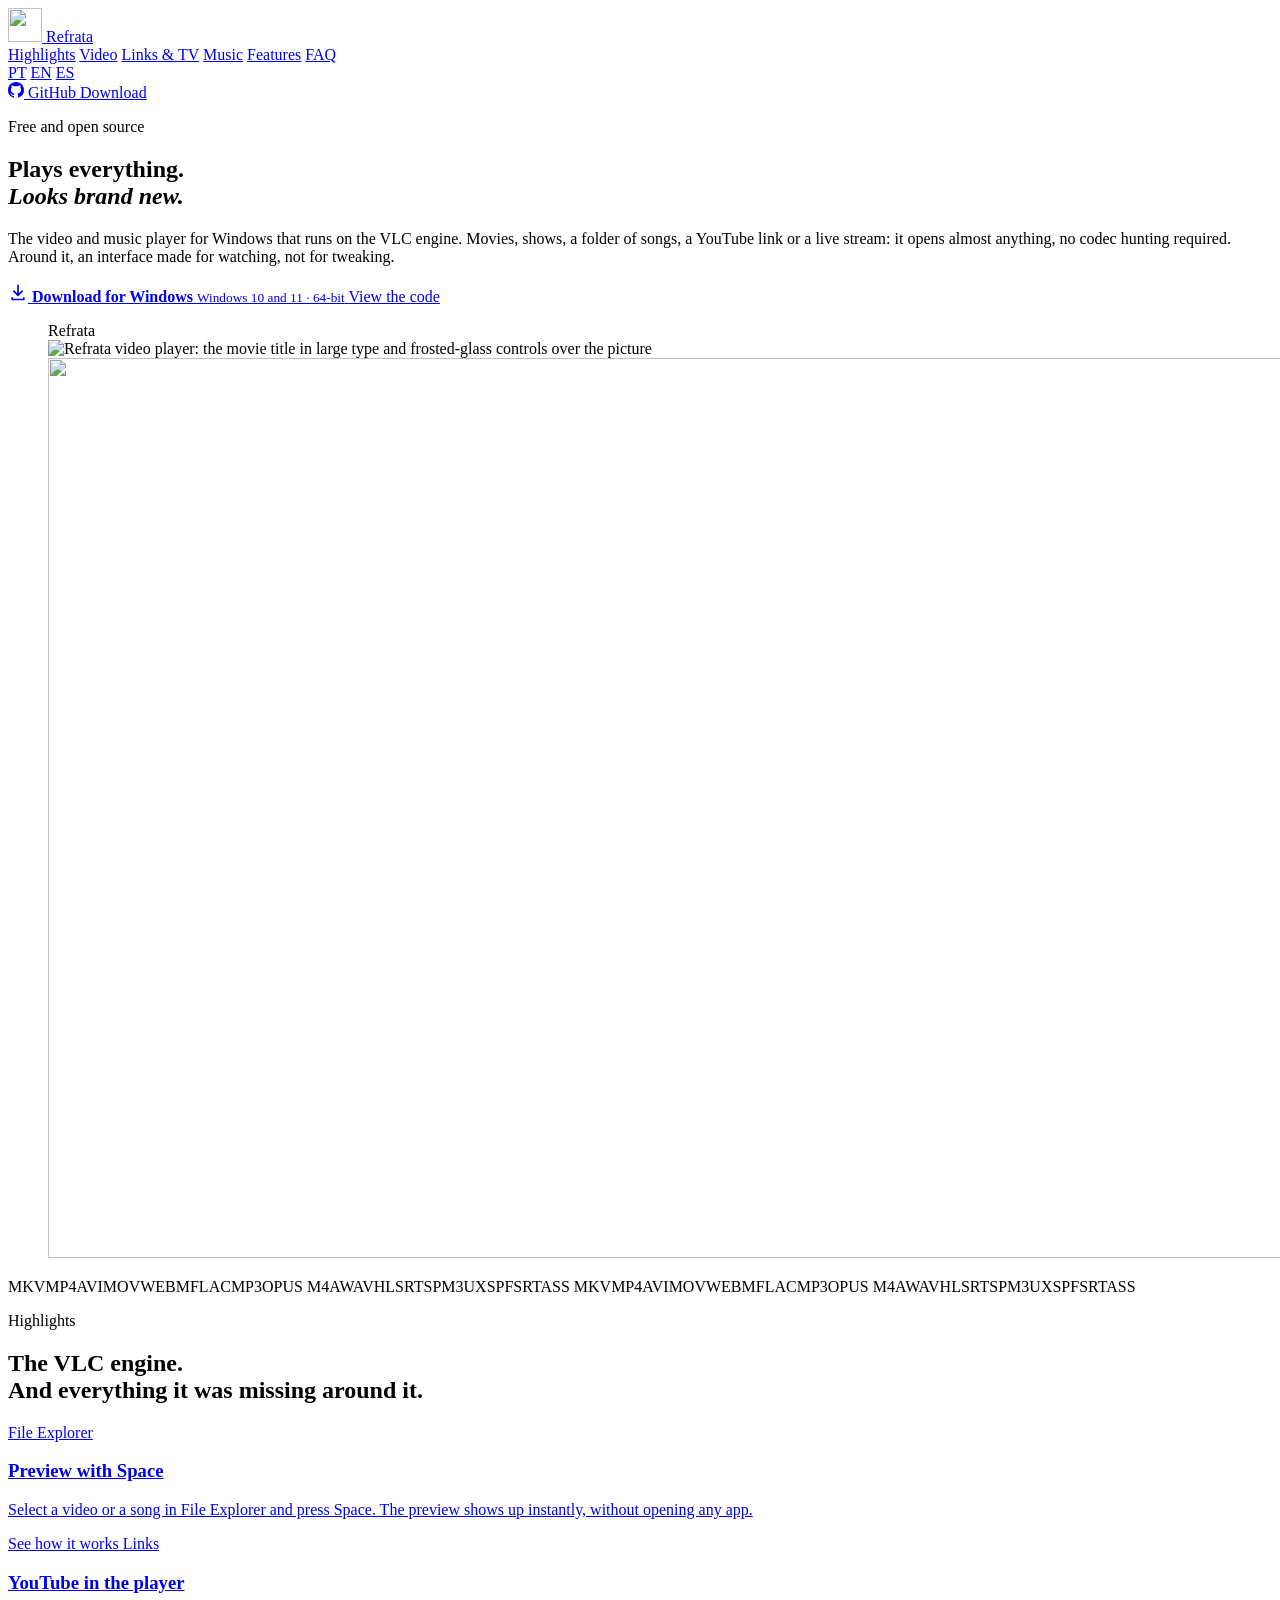
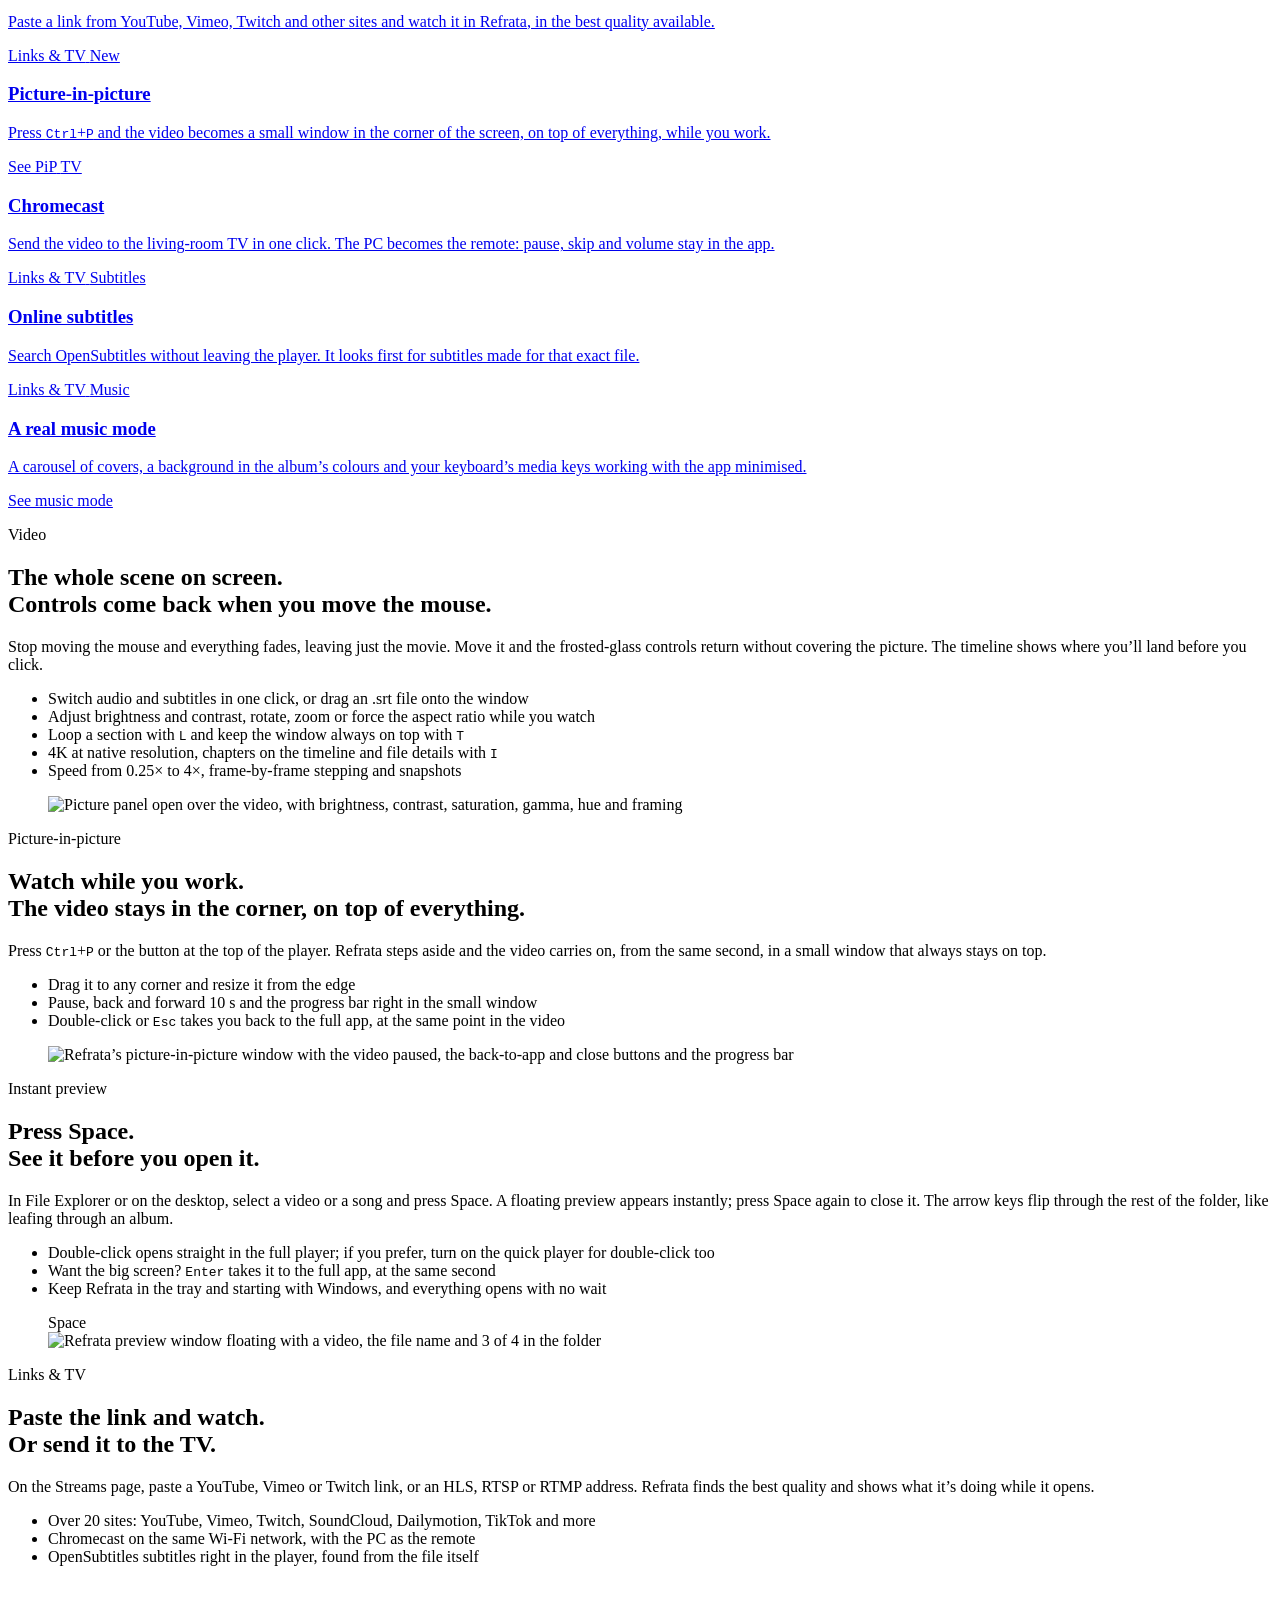
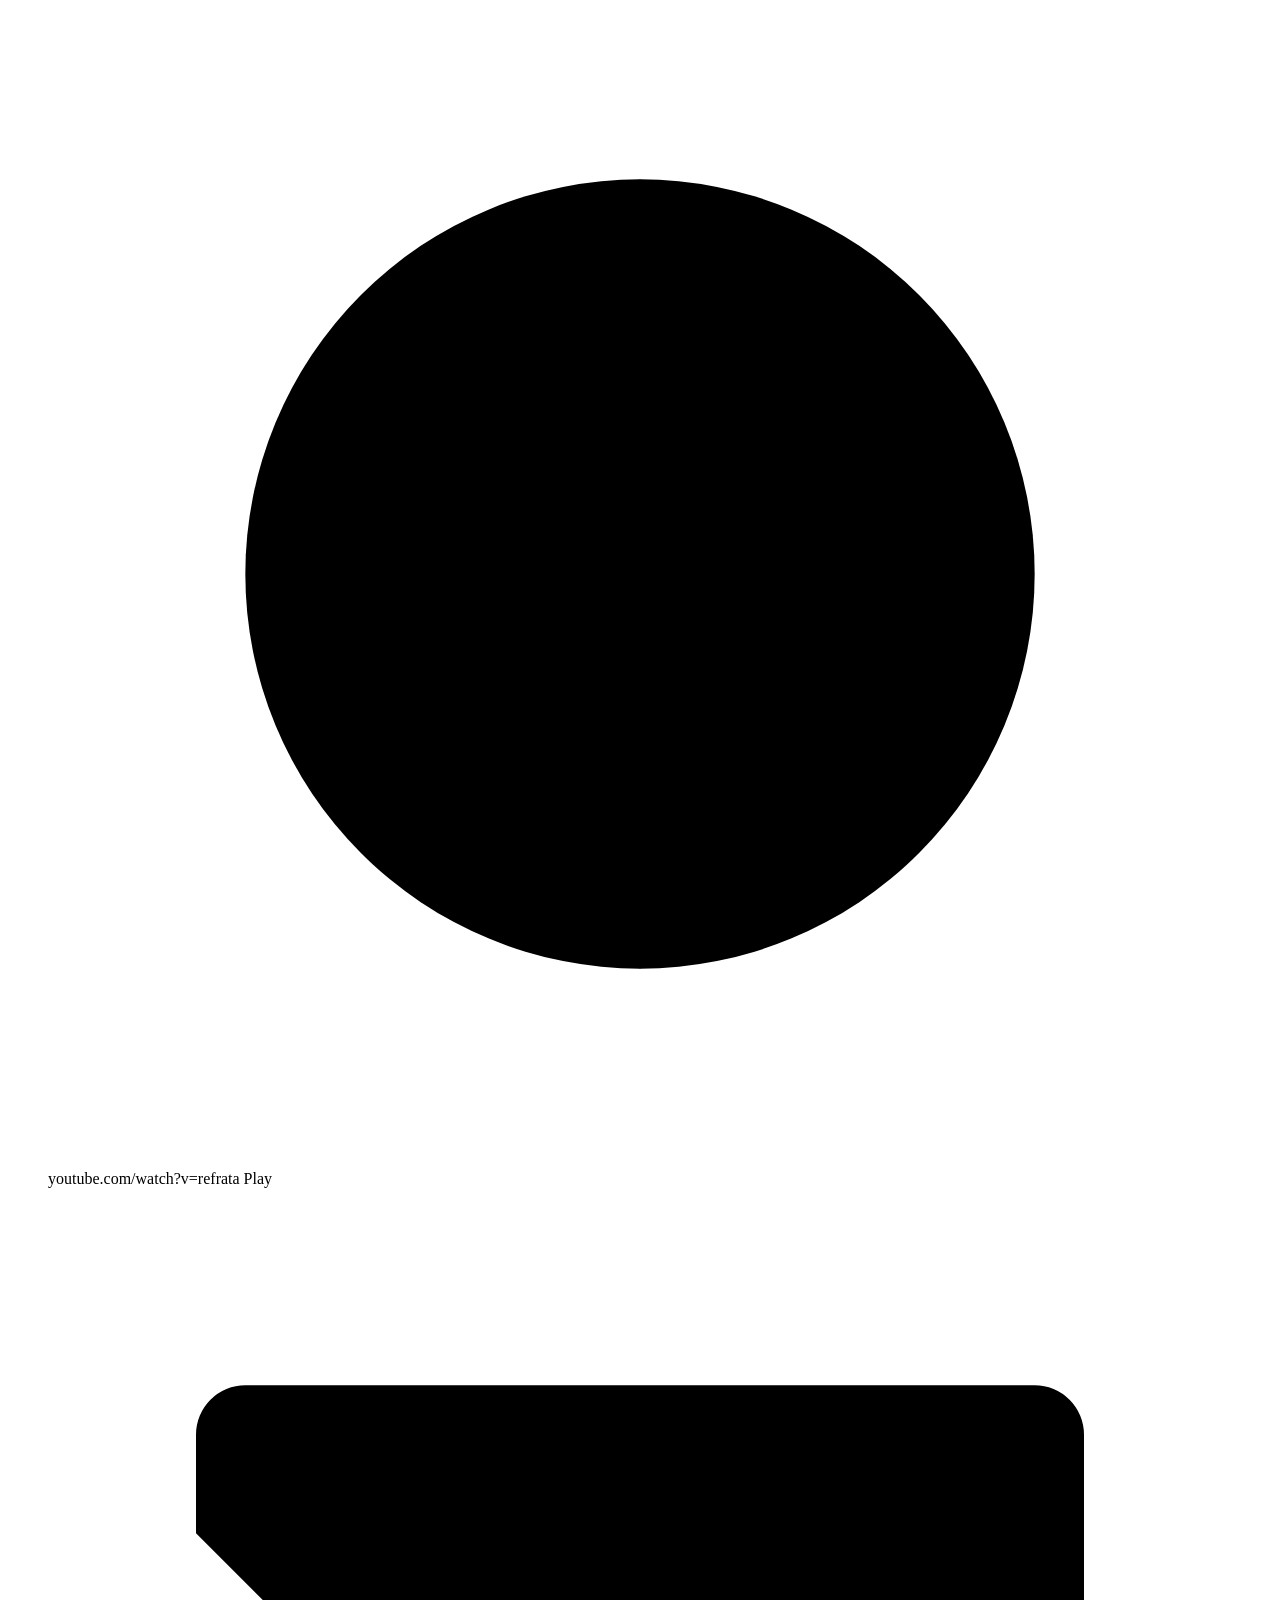
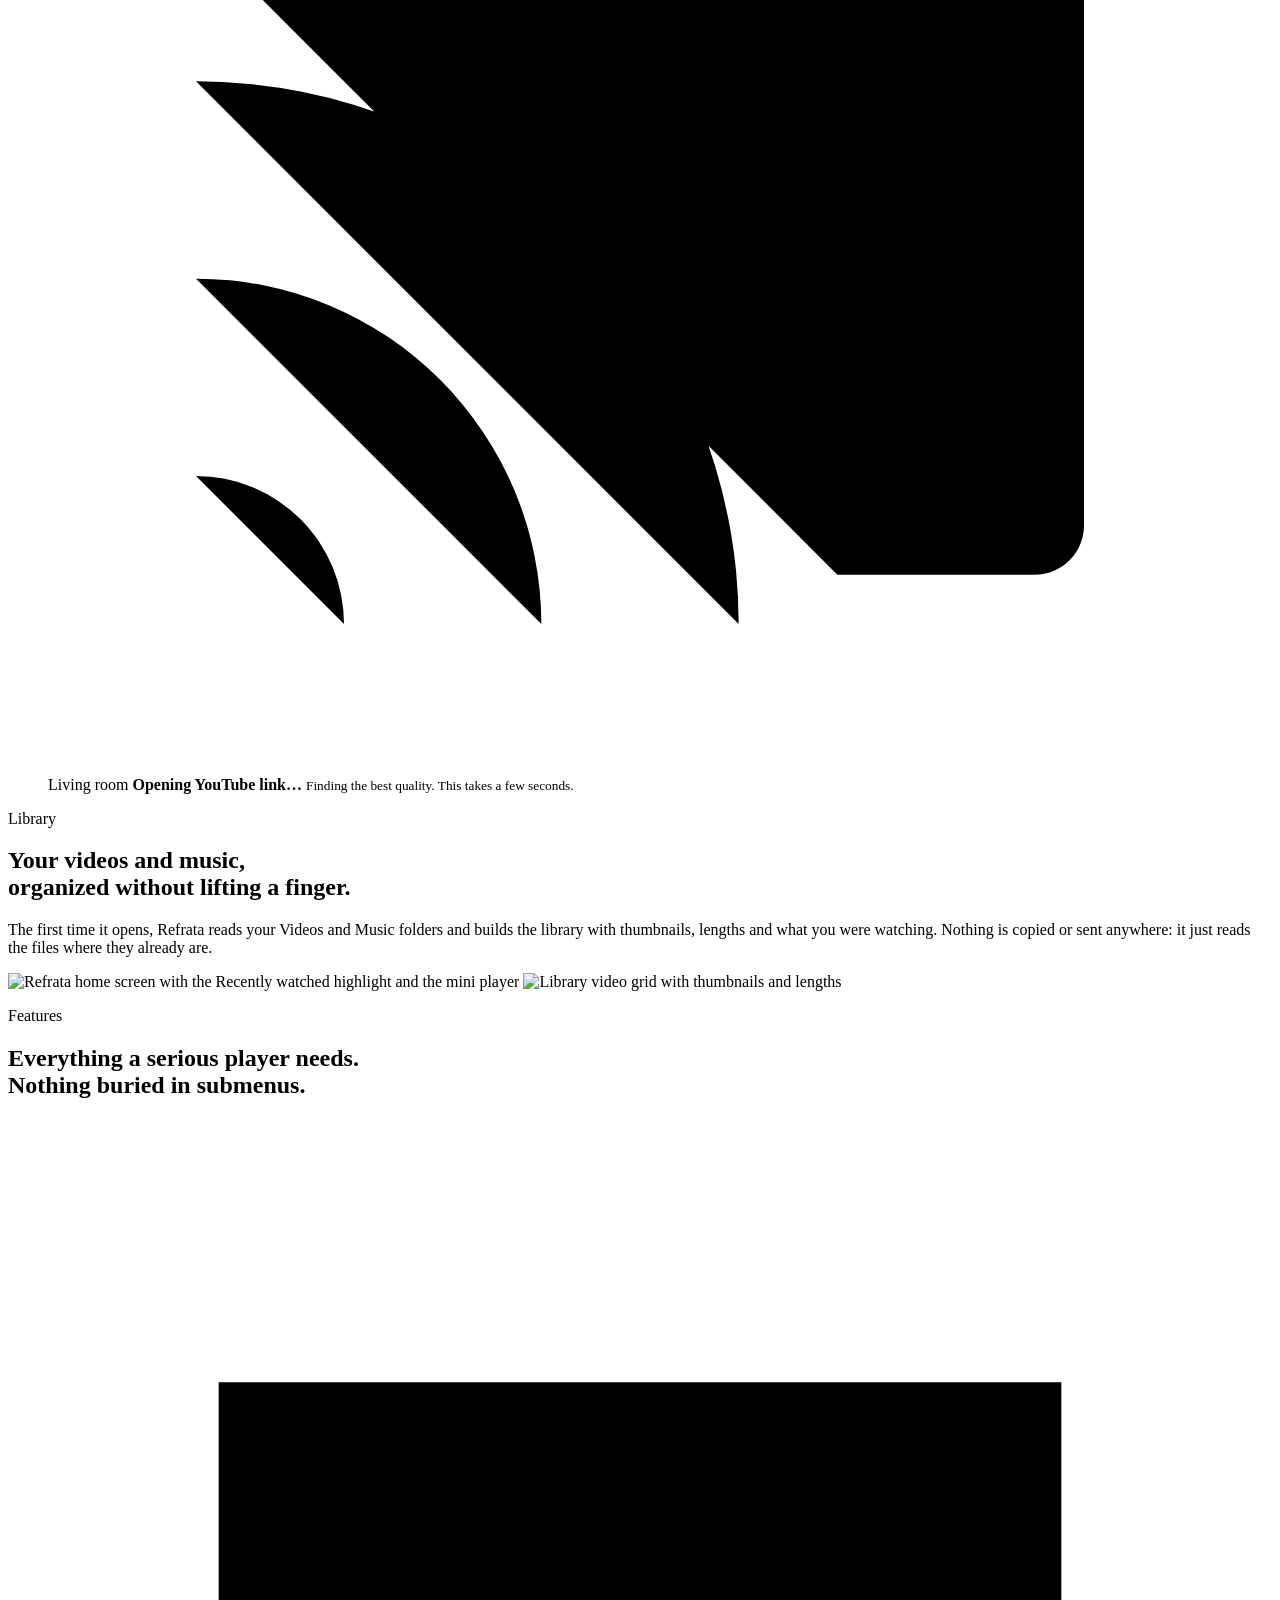
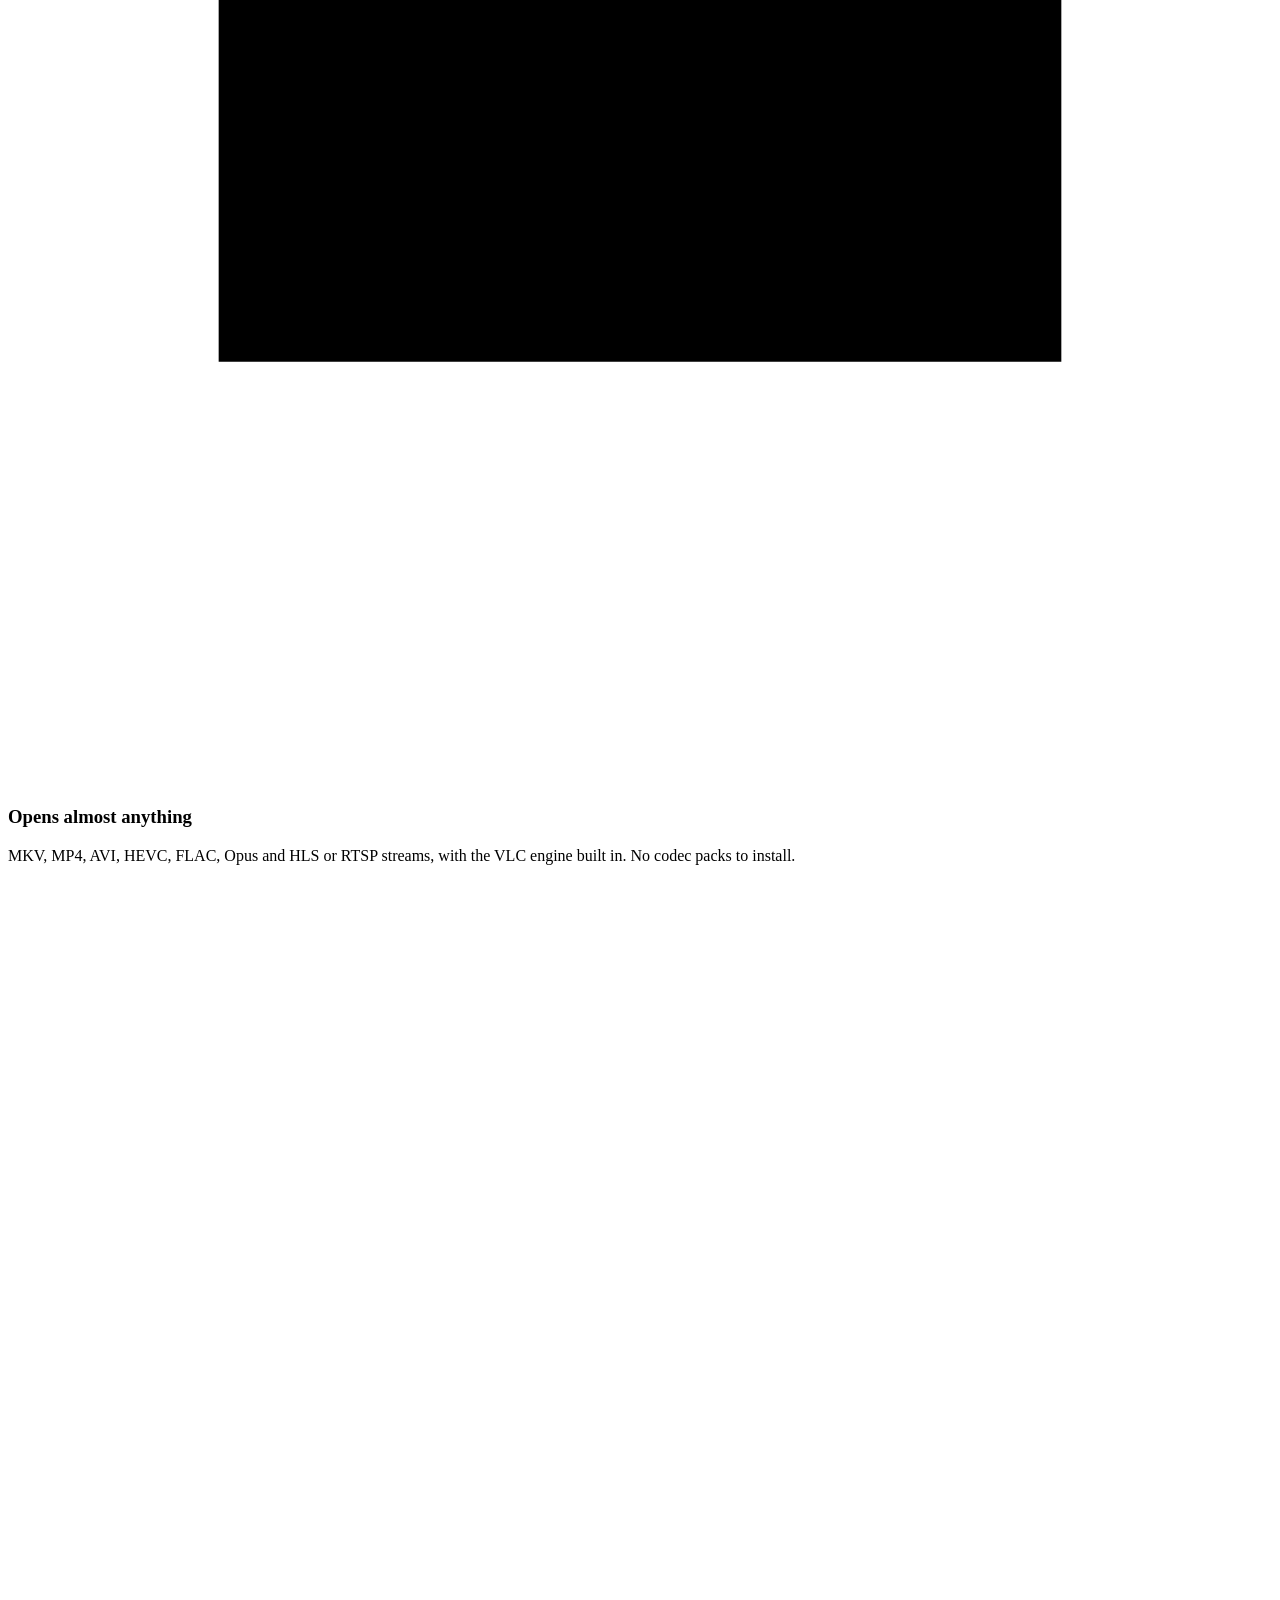
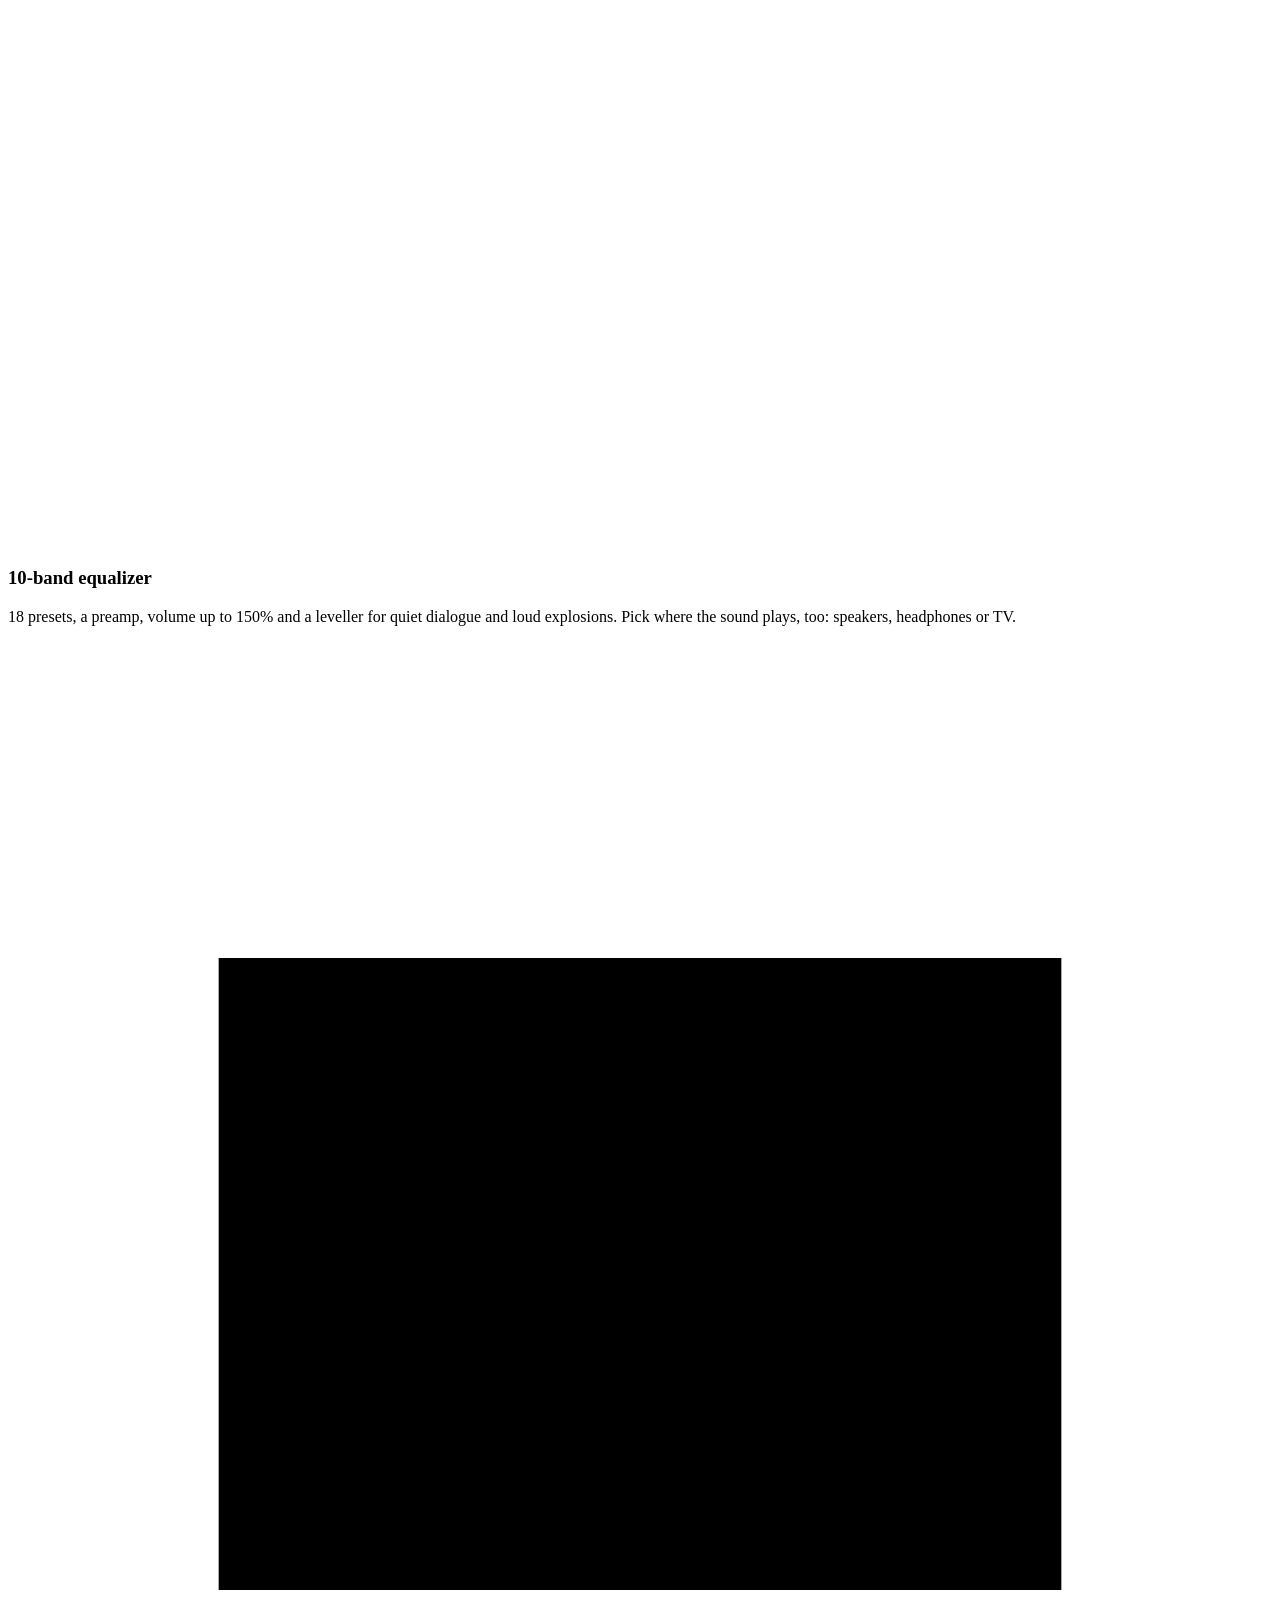
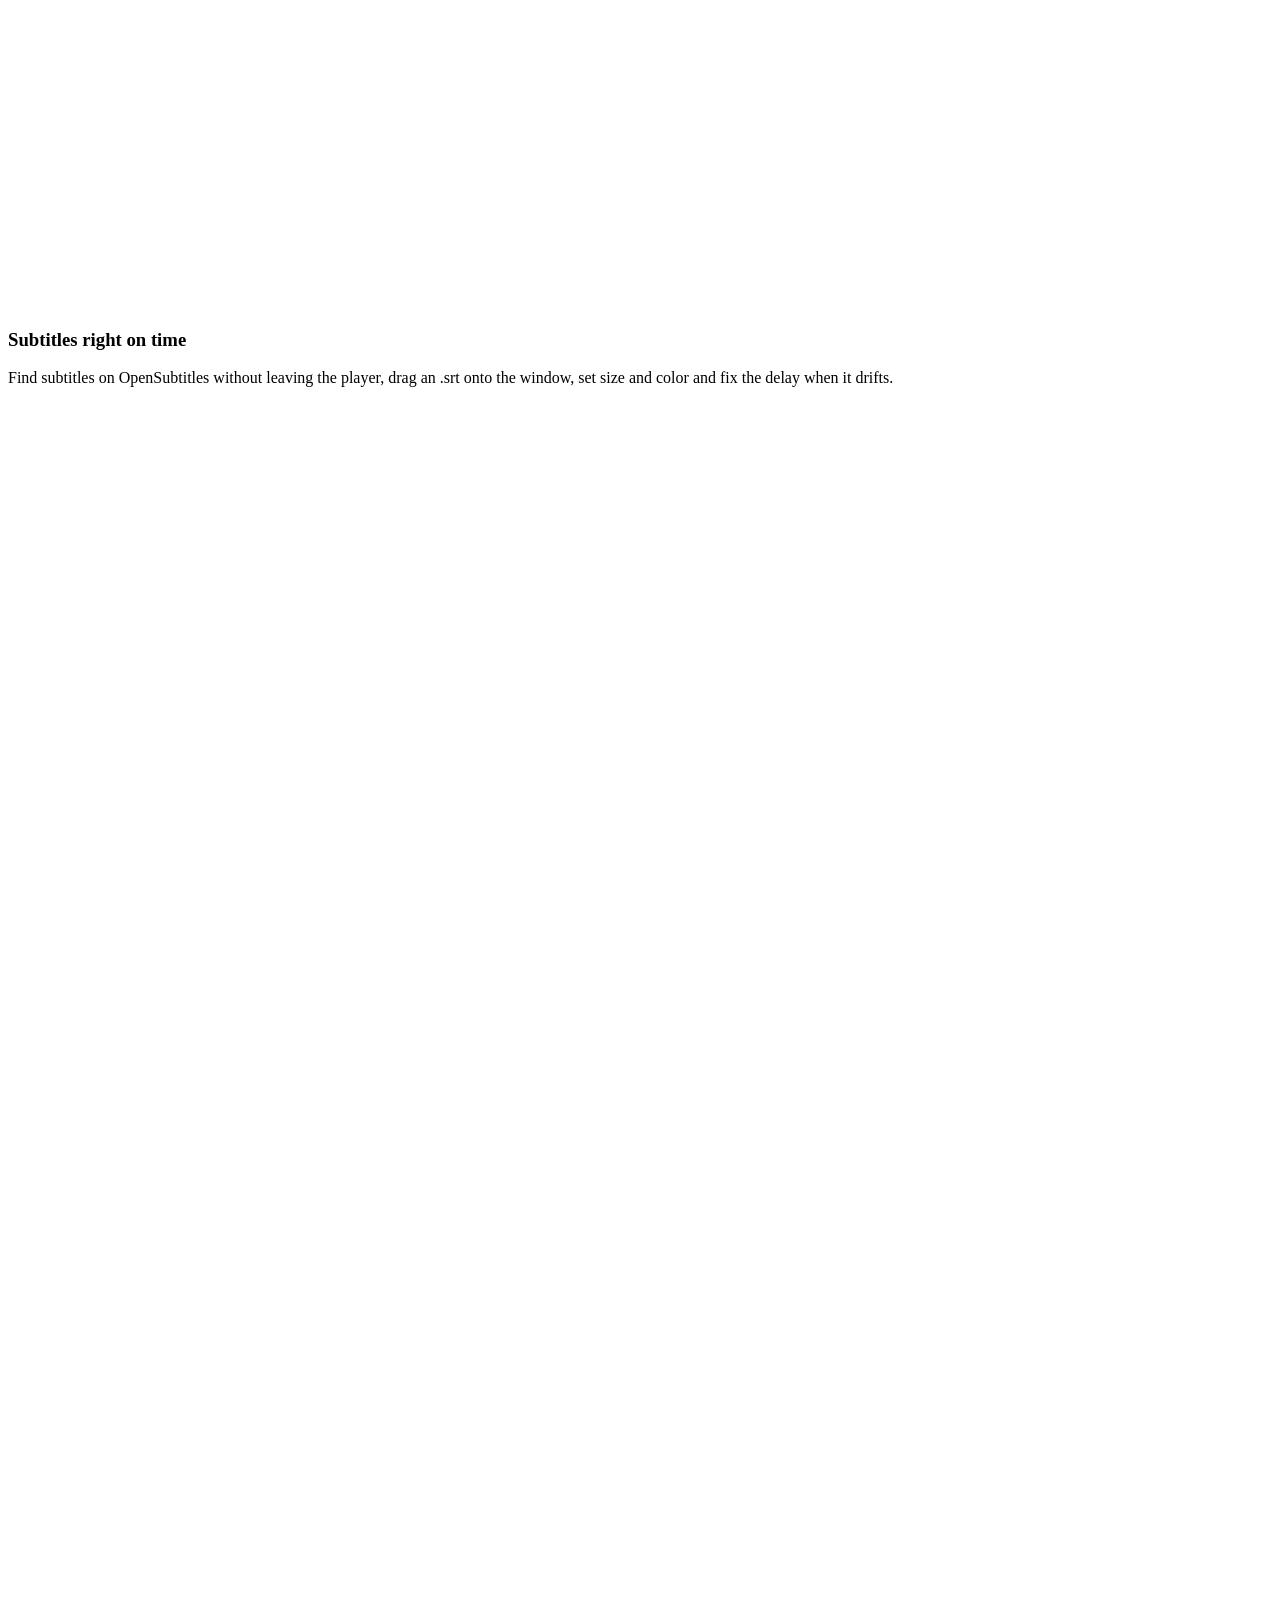
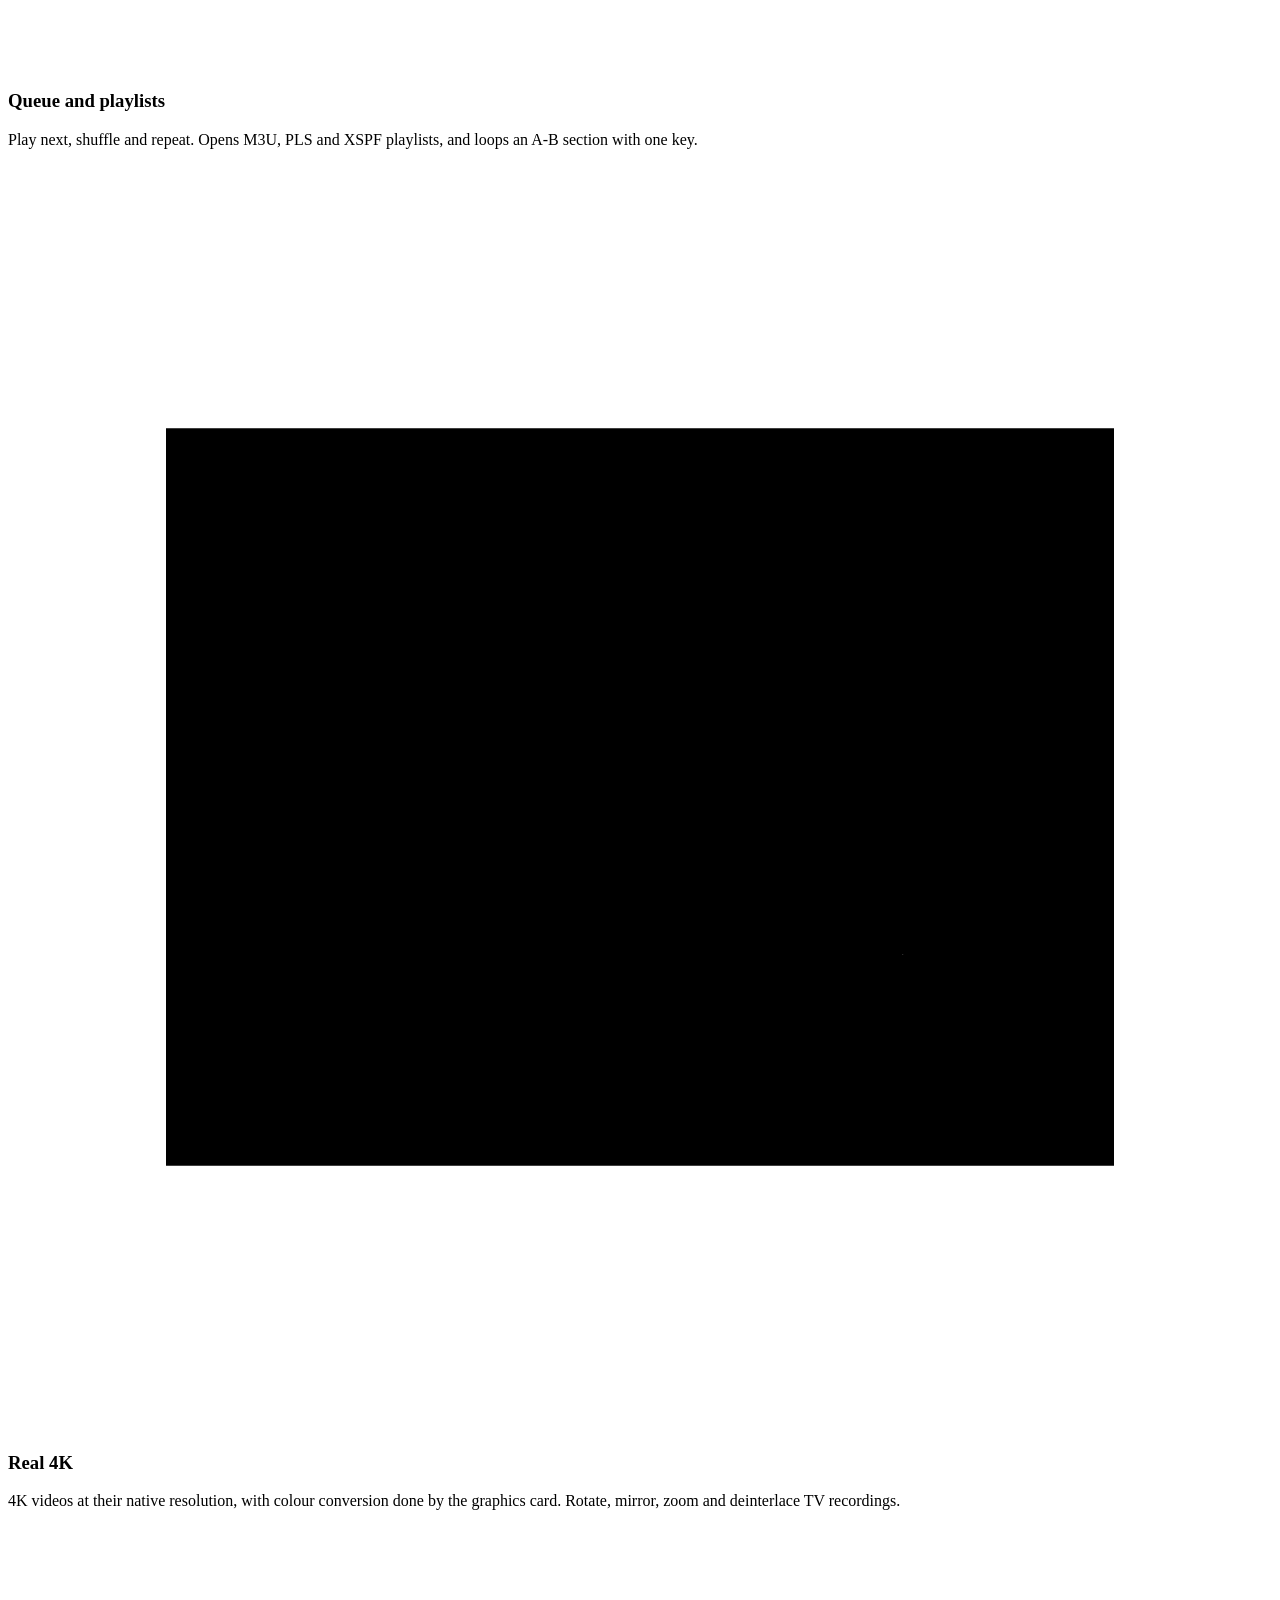
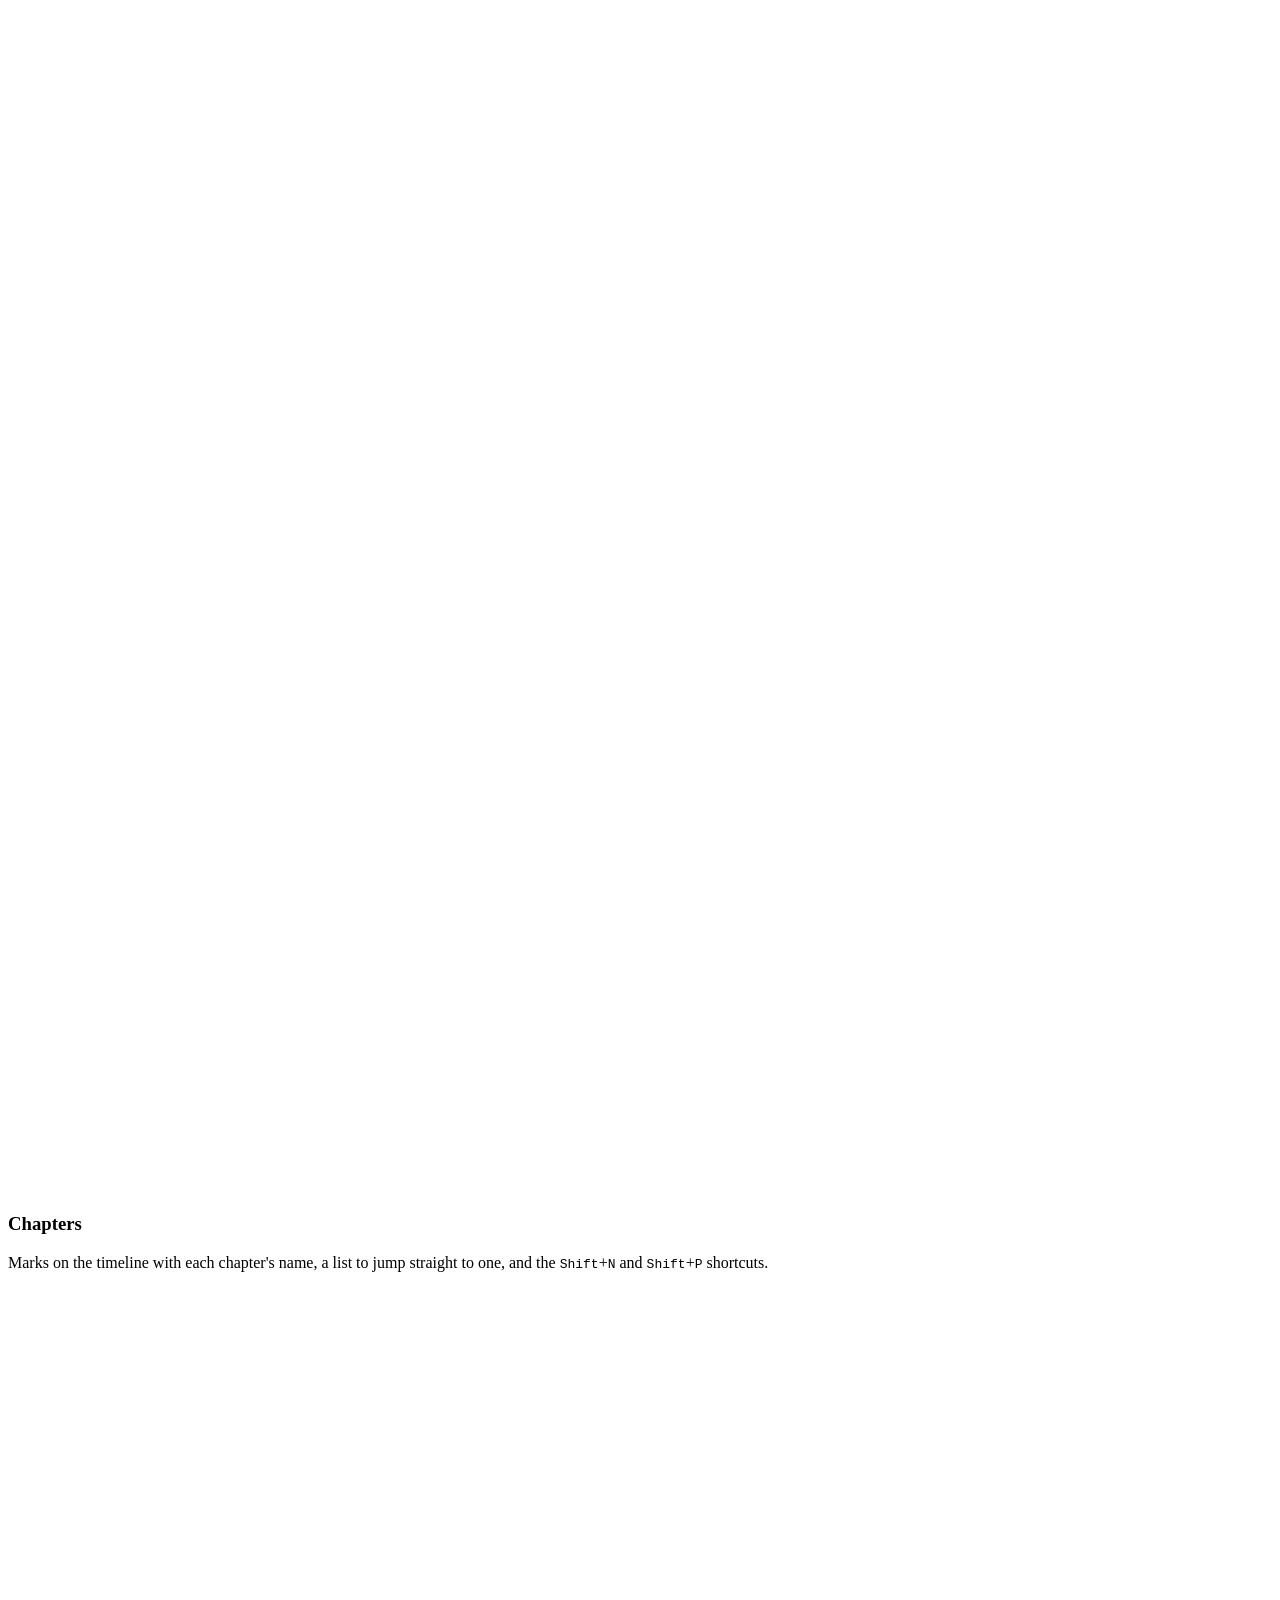
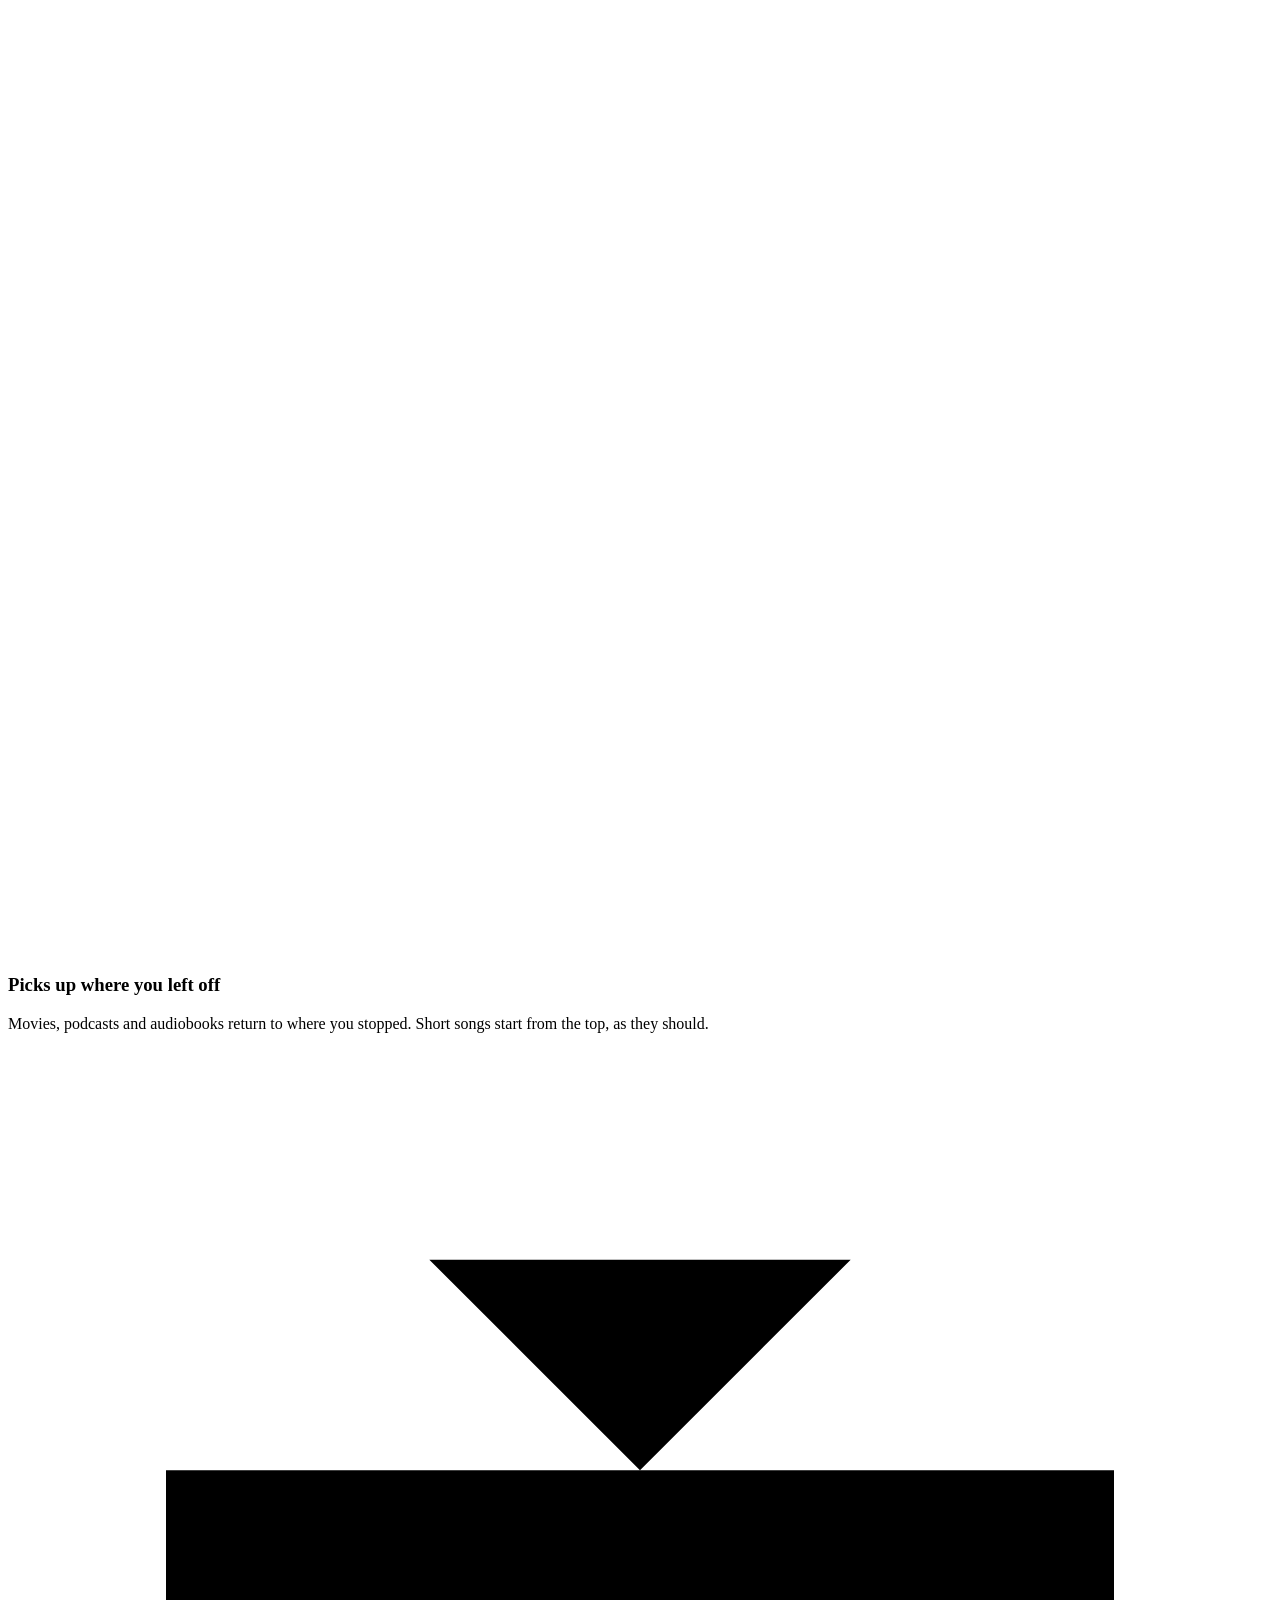
==== site/en/index.html @ 58008ff3 "Custom shortcuts, portable "Abrir com" registration, splash, review fixes From Victor's video review" ====
<!doctype html>
<html lang="en">
<head>
  <meta charset="utf-8">
  <meta name="viewport" content="width=device-width, initial-scale=1">
  <title>Refrata · video and music player for Windows</title>
  <meta name="description" content="Refrata is a free, open-source video and music player for Windows. It runs on the VLC engine, so it opens almost any file without codec packs, wrapped in an interface made for watching, with Space-bar previews right in File Explorer.">
  <meta name="theme-color" content="#0b0908">
  <meta property="og:title" content="Refrata · plays everything VLC plays, with a fresh face">
  <meta property="og:description" content="A free, open-source video and music player for Windows, made in Brazil.">
  <meta property="og:image" content="/img/og.jpg">
  <meta property="og:type" content="website">
  <link rel="icon" href="/img/icon.png">
  <link rel="preconnect" href="https://fonts.googleapis.com">
  <link rel="preconnect" href="https://fonts.gstatic.com" crossorigin>
  <link href="https://fonts.googleapis.com/css2?family=Manrope:wght@300;400;500;600;700&family=Inter:wght@400;500;600&display=swap" rel="stylesheet">
  <link rel="stylesheet" href="/styles.css">
  <link rel="alternate" hreflang="pt-BR" href="https://refrata.vercel.app/">
  <link rel="alternate" hreflang="en" href="https://refrata.vercel.app/en/">
  <link rel="alternate" hreflang="es" href="https://refrata.vercel.app/es/">
  <link rel="alternate" hreflang="x-default" href="https://refrata.vercel.app/en/">
</head>
<body>
  <div class="grain" aria-hidden="true"></div>

  <header class="nav" id="top">
    <a class="brand" href="#top" aria-label="Refrata, home">
      <img src="/img/icon.png" alt="" width="34" height="34">
      <span>Refrata</span>
    </a>
    <nav class="links" aria-label="Sections">
      <a href="#destaques">Highlights</a>
      <a href="#video">Video</a>
      <a href="#rede">Links &amp; TV</a>
      <a href="#musica">Music</a>
      <a href="#recursos">Features</a>
      <a href="#duvidas">FAQ</a>
    </nav>
    <div class="nav-cta">
      <div class="lang-switch" role="group" aria-label="Language">
        <a href="/" hreflang="pt-BR" data-lang="pt">PT</a>
        <a href="/en/" hreflang="en" data-lang="en" aria-current="true">EN</a>
        <a href="/es/" hreflang="es" data-lang="es">ES</a>
      </div>
      <a class="pill ghost" href="https://github.com/LucsLabsStudios/refrata" target="_blank" rel="noopener">
        <svg viewBox="0 0 16 16" width="16" height="16" aria-hidden="true"><path fill="currentColor" d="M8 0C3.58 0 0 3.58 0 8a8 8 0 0 0 5.47 7.59c.4.07.55-.17.55-.38v-1.33c-2.23.48-2.7-1.07-2.7-1.07-.36-.92-.89-1.17-.89-1.17-.73-.5.06-.49.06-.49.8.06 1.23.83 1.23.83.72 1.22 1.88.87 2.34.66.07-.52.28-.87.5-1.07-1.78-.2-3.65-.89-3.65-3.95 0-.87.31-1.59.82-2.15-.08-.2-.36-1.02.08-2.12 0 0 .67-.21 2.2.82a7.6 7.6 0 0 1 4 0c1.53-1.04 2.2-.82 2.2-.82.44 1.1.16 1.92.08 2.12.51.56.82 1.27.82 2.15 0 3.07-1.87 3.75-3.65 3.95.29.25.54.73.54 1.48v2.19c0 .21.15.46.55.38A8 8 0 0 0 16 8c0-4.42-3.58-8-8-8Z"/></svg>
        <span>GitHub</span>
      </a>
      <a class="pill accent" href="#download">Download</a>
    </div>
  </header>

  <main>
    <!-- ======================================================= hero -->
    <section class="hero">
      <div class="hero-art" aria-hidden="true"></div>
      <div class="hero-copy">
        <p class="eyebrow">Free and open source</p>
        <h1>Plays everything.<br><em>Looks brand new.</em></h1>
        <p class="lead">The video and music player for Windows that runs on the VLC engine. Movies, shows, a folder of songs, a YouTube link or a live stream: it opens almost anything, no codec hunting required. Around it, an interface made for watching, not for tweaking.</p>
        <div class="cta-row">
          <a class="btn-orb" href="#download" data-download>
            <span class="orb" aria-hidden="true">
              <svg viewBox="0 0 24 24" width="20" height="20"><path fill="currentColor" d="M12 3a1 1 0 0 1 1 1v9.59l3.3-3.3a1 1 0 1 1 1.4 1.42l-5 5a1 1 0 0 1-1.4 0l-5-5a1 1 0 1 1 1.4-1.42l3.3 3.3V4a1 1 0 0 1 1-1Zm-7 15a1 1 0 0 1 1 1v1h12v-1a1 1 0 1 1 2 0v2a1 1 0 0 1-1 1H5a1 1 0 0 1-1-1v-2a1 1 0 0 1 1-1Z"/></svg>
            </span>
            <span class="btn-text">
              <strong>Download for Windows</strong>
              <small data-version-line>Windows 10 and 11 · 64-bit</small>
            </span>
          </a>
          <a class="pill ghost big" href="https://github.com/LucsLabsStudios/refrata" target="_blank" rel="noopener">View the code</a>
        </div>
      </div>
      <figure class="hero-shot">
        <div class="window">
          <div class="window-bar"><i></i><i></i><i></i><span>Refrata</span></div>
          <img src="/img/en/video-player.webp" alt="Refrata video player: the movie title in large type and frosted-glass controls over the picture" width="1440" height="900" fetchpriority="high">
        </div>
        <div class="window mini-window" aria-hidden="true">
          <img src="/img/en/music-player.webp" alt="" width="1440" height="900" loading="lazy">
        </div>
      </figure>
    </section>

    <!-- ======================================================= formats -->
    <section class="formats" aria-label="Supported formats">
      <div class="marquee">
        <div class="track">
          <span>MKV</span><span>MP4</span><span>AVI</span><span>MOV</span><span>WEBM</span><span>FLAC</span><span>MP3</span><span>OPUS</span>
          <span>M4A</span><span>WAV</span><span>HLS</span><span>RTSP</span><span>M3U</span><span>XSPF</span><span>SRT</span><span>ASS</span>
          <span>MKV</span><span>MP4</span><span>AVI</span><span>MOV</span><span>WEBM</span><span>FLAC</span><span>MP3</span><span>OPUS</span>
          <span>M4A</span><span>WAV</span><span>HLS</span><span>RTSP</span><span>M3U</span><span>XSPF</span><span>SRT</span><span>ASS</span>
        </div>
      </div>
    </section>


    <!-- ======================================================= highlights -->
    <section class="section" id="destaques">
      <p class="eyebrow">Highlights</p>
      <h2>The VLC engine.<br><span class="dim">And everything it was missing around it.</span></h2>
      <div class="hl-grid">
        <a class="card hl" href="#rapido">
          <span class="tag">File Explorer</span>
          <h3>Preview with Space</h3> <p>Select a video or a song in File Explorer and press Space. The preview shows up instantly, without opening any app.</p> <span class="go">See how it works</span>
        </a>
        <a class="card hl" href="#rede">
          <span class="tag">Links</span>
          <h3>YouTube in the player</h3> <p>Paste a link from YouTube, Vimeo, Twitch and other sites and watch it in Refrata, in the best quality available.</p> <span class="go">Links &amp; TV</span>
        </a>
        <a class="card hl" href="#pip">
          <span class="tag">New</span>
          <h3>Picture-in-picture</h3> <p>Press <kbd>Ctrl</kbd>+<kbd>P</kbd> and the video becomes a small window in the corner of the screen, on top of everything, while you work.</p> <span class="go">See PiP</span>
        </a>
        <a class="card hl" href="#rede">
          <span class="tag">TV</span>
          <h3>Chromecast</h3> <p>Send the video to the living-room TV in one click. The PC becomes the remote: pause, skip and volume stay in the app.</p> <span class="go">Links &amp; TV</span>
        </a>
        <a class="card hl" href="#rede">
          <span class="tag">Subtitles</span>
          <h3>Online subtitles</h3> <p>Search OpenSubtitles without leaving the player. It looks first for subtitles made for that exact file.</p> <span class="go">Links &amp; TV</span>
        </a>
        <a class="card hl" href="#musica">
          <span class="tag">Music</span>
          <h3>A real music mode</h3> <p>A carousel of covers, a background in the album’s colours and your keyboard’s media keys working with the app minimised.</p> <span class="go">See music mode</span>
        </a>
      </div>
    </section>

    <!-- ======================================================= video -->
    <section class="section split" id="video">
      <div class="split-copy">
        <p class="eyebrow">Video</p>
        <h2>The whole scene on screen.<br><span class="dim">Controls come back when you move the mouse.</span></h2>
        <p class="lead">Stop moving the mouse and everything fades, leaving just the movie. Move it and the frosted-glass controls return without covering the picture. The timeline shows where you’ll land before you click.</p>
        <ul class="ticks">
          <li>Switch audio and subtitles in one click, or drag an .srt file onto the window</li>
          <li>Adjust brightness and contrast, rotate, zoom or force the aspect ratio while you watch</li>
          <li>Loop a section with <kbd>L</kbd> and keep the window always on top with <kbd>T</kbd></li>
          <li>4K at native resolution, chapters on the timeline and file details with <kbd>I</kbd></li>
          <li>Speed from 0.25× to 4×, frame-by-frame stepping and snapshots</li>
        </ul>
      </div>
      <figure class="split-shot">
        <img src="/img/en/video-adjust.webp" alt="Picture panel open over the video, with brightness, contrast, saturation, gamma, hue and framing" width="1440" height="900" loading="lazy">
      </figure>
    </section>

    <!-- ======================================================= picture-in-picture -->
    <section class="section split reverse" id="pip">
      <div class="split-copy">
        <p class="eyebrow">Picture-in-picture</p>
        <h2>Watch while you work.<br><span class="dim">The video stays in the corner, on top of everything.</span></h2>
        <p class="lead">Press <kbd>Ctrl</kbd>+<kbd>P</kbd> or the button at the top of the player. Refrata steps aside and the video carries on, from the same second, in a small window that always stays on top.</p>
        <ul class="ticks">
          <li>Drag it to any corner and resize it from the edge</li>
          <li>Pause, back and forward 10 s and the progress bar right in the small window</li>
          <li>Double-click or <kbd>Esc</kbd> takes you back to the full app, at the same point in the video</li>
        </ul>
      </div>
      <figure class="split-shot pip-scene">
        <div class="workwin" aria-hidden="true">
          <div class="bar"><i></i><i></i><i></i></div>
          <div class="doc"><span class="h"></span><span></span><span></span><span></span><span></span><span></span><span></span><span></span><span></span></div>
        </div>
        <img class="pip-card" src="/img/pip.webp" alt="Refrata’s picture-in-picture window with the video paused, the back-to-app and close buttons and the progress bar" width="640" height="360" loading="lazy">
      </figure>
    </section>

    <!-- ======================================================= quick -->
    <section class="section split" id="rapido">
      <div class="split-copy">
        <p class="eyebrow">Instant preview</p>
        <h2>Press <span class="keycap">Space</span>.<br><span class="dim">See it before you open it.</span></h2>
        <p class="lead">In File Explorer or on the desktop, select a video or a song and press Space. A floating preview appears instantly; press Space again to close it. The arrow keys flip through the rest of the folder, like leafing through an album.</p>
        <ul class="ticks">
          <li>Double-click opens straight in the full player; if you prefer, turn on the quick player for double-click too</li>
          <li>Want the big screen? <kbd>Enter</kbd> takes it to the full app, at the same second</li>
          <li>Keep Refrata in the tray and starting with Windows, and everything opens with no wait</li>
        </ul>
      </div>
      <figure class="split-shot quick-shot">
        <div class="desk" aria-hidden="true">
          <div class="desk-files">
            <span class="file"></span><span class="file sel"></span><span class="file"></span><span class="file"></span>
          </div>
          <span class="keycap big press">Space</span>
        </div>
        <img class="quick-card" src="/img/en/quick-preview.webp" alt="Refrata preview window floating with a video, the file name and 3 of 4 in the folder" width="1280" height="720" loading="lazy">
      </figure>
    </section>

    <!-- ======================================================= links + TV -->
    <section class="section split reverse" id="rede">
      <div class="split-copy">
        <p class="eyebrow">Links &amp; TV</p>
        <h2>Paste the link and watch.<br><span class="dim">Or send it to the TV.</span></h2>
        <p class="lead">On the Streams page, paste a YouTube, Vimeo or Twitch link, or an HLS, RTSP or RTMP address. Refrata finds the best quality and shows what it’s doing while it opens.</p>
        <ul class="ticks">
          <li>Over 20 sites: YouTube, Vimeo, Twitch, SoundCloud, Dailymotion, TikTok and more</li>
          <li>Chromecast on the same Wi-Fi network, with the PC as the remote</li>
          <li>OpenSubtitles subtitles right in the player, found from the file itself</li>
        </ul>
      </div>
      <figure class="split-shot link-scene" aria-hidden="true">
        <div class="urlbar">
          <svg viewBox="0 0 24 24"><circle cx="12" cy="12" r="8"/><path d="M4 12h16 M12 4c2.5 2.5 2.5 13.5 0 16 M12 4c-2.5 2.5-2.5 13.5 0 16"/></svg>
          <span class="url">youtube.com/watch?v=refrata</span>
          <span class="play">Play</span>
        </div>
        <div class="screen">
          <span class="cast-chip"><svg viewBox="0 0 24 24"><path d="M3 18a3 3 0 0 1 3 3 M3 14a7 7 0 0 1 7 7 M3 10a11 11 0 0 1 11 11 M3 7V5a1 1 0 0 1 1-1h16a1 1 0 0 1 1 1v14a1 1 0 0 1-1 1h-4"/></svg>Living room</span>
          <span class="spin"></span>
          <strong>Opening YouTube link…</strong> <small>Finding the best quality. This takes a few seconds.</small>
        </div>
      </figure>
    </section>

    <!-- ======================================================= library -->
    <section class="section" id="biblioteca">
      <p class="eyebrow">Library</p>
      <h2>Your videos and music,<br><span class="dim">organized without lifting a finger.</span></h2>
      <p class="lead section-lead">The first time it opens, Refrata reads your Videos and Music folders and builds the library with thumbnails, lengths and what you were watching. Nothing is copied or sent anywhere: it just reads the files where they already are.</p>
      <div class="duo">
        <img src="/img/en/home-videos.webp" alt="Refrata home screen with the Recently watched highlight and the mini player" width="1440" height="900" loading="lazy">
        <img src="/img/en/videos-grid.webp" alt="Library video grid with thumbnails and lengths" width="1440" height="900" loading="lazy">
      </div>
    </section>

    <!-- ======================================================= features -->
    <section class="section" id="recursos">
      <p class="eyebrow">Features</p>
      <h2>Everything a serious player needs.<br><span class="dim">Nothing buried in submenus.</span></h2>
      <div class="grid">
        <article class="card">
          <div class="knob"><svg viewBox="0 0 24 24"><path d="M4 5h16v11H4z M8 20h8" /></svg></div>
          <h3>Opens almost anything</h3>
          <p>MKV, MP4, AVI, HEVC, FLAC, Opus and HLS or RTSP streams, with the VLC engine built in. No codec packs to install.</p>
        </article>
        <article class="card">
          <div class="knob"><svg viewBox="0 0 24 24"><path d="M5 9v6 M9 6v12 M13 9v6 M17 4v16 M21 10v4" /></svg></div>
          <h3>10-band equalizer</h3>
          <p>18 presets, a preamp, volume up to 150% and a leveller for quiet dialogue and loud explosions. Pick where the sound plays, too: speakers, headphones or TV.</p>
        </article>
        <article class="card">
          <div class="knob"><svg viewBox="0 0 24 24"><path d="M4 6h16v12H4z M7 14h4 M13 14h4" /></svg></div>
          <h3>Subtitles right on time</h3>
          <p>Find subtitles on OpenSubtitles without leaving the player, drag an .srt onto the window, set size and color and fix the delay when it drifts.</p>
        </article>
        <article class="card">
          <div class="knob"><svg viewBox="0 0 24 24"><path d="M4 7h11 M4 12h11 M4 17h7 M18 14v6 M15 17h6" /></svg></div>
          <h3>Queue and playlists</h3>
          <p>Play next, shuffle and repeat. Opens M3U, PLS and XSPF playlists, and loops an A-B section with one key.</p>
        </article>
        <article class="card">
          <div class="knob"><svg viewBox="0 0 24 24"><path d="M3 5h18v14H3z M7 9v6 M7 12h3 M10 9v6 M14 9v6 M14 12l3-3 M14 12l3 3" /></svg></div>
          <h3>Real 4K</h3>
          <p>4K videos at their native resolution, with colour conversion done by the graphics card. Rotate, mirror, zoom and deinterlace TV recordings.</p>
        </article>
        <article class="card">
          <div class="knob"><svg viewBox="0 0 24 24"><path d="M3 15h18 M7 12v6 M12 12v6 M17 12v6 M5 7h6 M13 7h6" /></svg></div>
          <h3>Chapters</h3>
          <p>Marks on the timeline with each chapter's name, a list to jump straight to one, and the <kbd>Shift</kbd>+<kbd>N</kbd> and <kbd>Shift</kbd>+<kbd>P</kbd> shortcuts.</p>
        </article>
        <article class="card">
          <div class="knob"><svg viewBox="0 0 24 24"><path d="M12 4v4 M12 16v4 M4 12h4 M16 12h4 M7 7l2 2 M15 15l2 2 M17 7l-2 2 M9 15l-2 2" /></svg></div>
          <h3>Picks up where you left off</h3>
          <p>Movies, podcasts and audiobooks return to where you stopped. Short songs start from the top, as they should.</p>
        </article>
        <article class="card">
          <div class="knob"><svg viewBox="0 0 24 24"><path d="M3 8h18v10H3z M7 13h2 M11 13h2 M15 13h2 M8 4l4 4 4-4" /></svg></div>
          <h3>Keyboard media keys</h3>
          <p>Play, pause and skip from the keyboard, even with Refrata minimized. It shows up in the Windows media flyout with title and cover.</p>
        </article>
        <article class="card">
          <div class="knob"><svg viewBox="0 0 24 24"><path d="M3 7h18v11H3z M6 10h2 M10 10h2 M14 10h2 M18 10h0 M7 14h10" /></svg></div>
          <h3>Shortcuts your way</h3>
          <p>Every keyboard shortcut can be changed in Settings: click the key and press the new one. One button puts everything back.</p>
        </article>
        <article class="card">
          <div class="knob"><svg viewBox="0 0 24 24"><path d="M4 6h9 M8.5 4v2 M6 6c1 4 4 7 7 8 M11 6c-1 4-4 7-7 8 M13 20l4-9 4 9 M14.5 17h5" /></svg></div>
          <h3>In 14 languages</h3>
          <p>English, Portuguese, Spanish, French, German, Japanese, Hindi and seven more. It follows your Windows language, and you can switch it in Settings.</p>
        </article>
      </div>
    </section>

    <!-- ======================================================= music -->
    <section class="section music" id="musica">
      <div class="music-copy">
        <p class="eyebrow">Music mode</p>
        <h2>Made for listening,<br>not just playing.</h2>
        <p class="lead">One click plays, another pauses. The queue becomes a carousel of covers, the background takes on the album’s colors and progress runs around the play button.</p>
        <ul class="ticks">
          <li>Library with artists, albums, covers and search</li>
          <li>Queue carousel with 3D covers</li>
          <li>A mini player that follows you through the app</li>
        </ul>
      </div>
      <div class="music-visual">
        <div class="ring-demo" aria-hidden="true">
          <svg viewBox="0 0 200 200">
            <defs>
              <linearGradient id="arc" x1="0" y1="0" x2="1" y2="1">
                <stop offset="0" stop-color="#ffd2a3"/><stop offset="1" stop-color="#ff6a1f"/>
              </linearGradient>
            </defs>
            <circle class="ring-track" cx="100" cy="100" r="88"/>
            <circle class="ring-arc" cx="100" cy="100" r="88"/>
          </svg>
          <div class="ring-orb"><svg viewBox="0 0 24 24" width="34" height="34"><path fill="currentColor" d="M7 5h3v14H7zm7 0h3v14h-3z"/></svg></div>
        </div>
        <img class="lib-shot" src="/img/en/music-library.webp" alt="Refrata music library with covers, artists and lengths" width="1440" height="900" loading="lazy">
      </div>
    </section>

    <!-- ======================================================= updates -->
    <section class="section" id="atualizacoes">
      <p class="eyebrow">Updates</p>
      <h2>Install once.<br><span class="dim">Improvements arrive through the app itself.</span></h2>
      <ol class="steps">
        <li class="card">
          <span class="num">1</span>
          <h3>A quiet heads-up</h3>
          <p>When it opens, Refrata checks for a new version and lets you know. Nothing downloads until you click.</p>
        </li>
        <li class="card">
          <span class="num">2</span>
          <h3>Verified download</h3>
          <p>Under <b>Update</b>, it downloads the installer and checks its SHA-256 against the one published with the release. If they don’t match, it won’t install.</p>
        </li>
        <li class="card">
          <span class="num">3</span>
          <h3>Back, already updated</h3>
          <p>The install runs in the background and the app reopens on the new version, with your library and settings just as they were.</p>
        </li>
      </ol>
      <div class="card engine-note">
        <div class="knob"><svg viewBox="0 0 24 24"><path d="M20 12a8 8 0 1 1-2.3-5.6 M20 4v4h-4 M9 12l2 2 4-4" /></svg></div>
        <div>
          <h3>An engine that stays current</h3>
          <p>Every week the project checks whether VideoLAN has released a new VLC and whether yt-dlp, which opens links from sites, has a new version. Every engine update goes through nearly a hundred automated test scenarios before it reaches you. And yt-dlp also updates itself inside the app when a site changes and a link stops opening.</p>
        </div>
      </div>
    </section>

    <!-- ======================================================= download -->
    <section class="section" id="download">
      <div class="download">
        <div class="dl-glow" aria-hidden="true"></div>
        <div class="dl-copy">
          <p class="eyebrow">Download</p>
          <h2>Refrata <span data-version>for Windows</span></h2>
          <p class="lead">Truly free: no ads, no account and no data collection. The VLC engine comes built in, so there’s nothing else to install.</p>
          <div class="cta-row">
            <a class="btn-orb" href="https://github.com/LucsLabsStudios/refrata/releases/latest" data-download>
              <span class="orb" aria-hidden="true">
                <svg viewBox="0 0 24 24" width="20" height="20"><path fill="currentColor" d="M12 3a1 1 0 0 1 1 1v9.59l3.3-3.3a1 1 0 1 1 1.4 1.42l-5 5a1 1 0 0 1-1.4 0l-5-5a1 1 0 1 1 1.4-1.42l3.3 3.3V4a1 1 0 0 1 1-1Zm-7 15a1 1 0 0 1 1 1v1h12v-1a1 1 0 1 1 2 0v2a1 1 0 0 1-1 1H5a1 1 0 0 1-1-1v-2a1 1 0 0 1 1-1Z"/></svg>
              </span>
              <span class="btn-text"><strong>Installer</strong><small data-size>recommended</small></span>
            </a>
            <a class="pill ghost big" href="https://github.com/LucsLabsStudios/refrata/releases/latest" data-portable>Portable version (.zip)</a>
          </div>
          <p class="fine">Windows 10 or 11, 64-bit · <a href="https://github.com/LucsLabsStudios/refrata/releases" target="_blank" rel="noopener">all versions</a> · <a href="#code-signing-policy">Code signing policy</a>
            <span data-sha></span></p>
        </div>
        <div class="dl-help card">
          <h3>If Windows gets suspicious</h3>
          <p>Refrata isn’t digitally signed yet; signing is granted to projects with a longer track record. That’s why your browser and Windows may warn that the file isn’t commonly downloaded.</p>
          <ol>
            <li>In your browser, choose <b>Keep</b>.</li>
            <li>On the blue SmartScreen dialog, click <b>More info</b>, then <b>Run anyway</b>.</li>
          </ol>
          <p class="fine">Want to check the file? Each version’s SHA-256 is published with the release.</p>
        </div>
      </div>
    </section>

    <!-- ======================================================= faq -->
    <section class="section" id="duvidas">
      <p class="eyebrow">FAQ</p>
      <h2>Before you install.</h2>
      <div class="faq">
        <details class="card">
          <summary>Do I need VLC installed?</summary>
          <p>No. The VLC engine ships inside Refrata. If you do have VLC installed, the two get along fine, each with its own settings.</p>
        </details>
        <details class="card">
          <summary>Is it really free? What’s the catch?</summary>
          <p>There isn’t one. Refrata is free software under the GPL 3.0 license: no ads, no account, no paid tier and no data collection. All the code is on GitHub for anyone to check.</p>
        </details>
        <details class="card">
          <summary>Why does Windows warn that the file might be dangerous?</summary>
          <p>Because the installer isn’t digitally signed yet, and Windows is wary of any new program without a signature. The warning doesn’t mean there’s a virus. To check, compare the file’s SHA-256 with the one published with the release, or build the installer yourself from the code.</p>
        </details>
        <details class="card">
          <summary>Can I watch YouTube videos?</summary>
          <p>Yes. Copy the video’s link, open the Streams page (<kbd>Ctrl</kbd>+<kbd>L</kbd>), paste it and press Play. It also works with Vimeo, Twitch, SoundCloud, Dailymotion and other sites. Refrata picks the best quality available, and some videos take a few seconds to open.</p>
        </details>
        <details class="card">
          <summary>Does it work with Chromecast?</summary>
          <p>Yes. With the PC and the Chromecast on the same Wi-Fi network, click the cast button at the top of the player and pick the TV. Pause, skip and volume stay in Refrata, which becomes the remote.</p>
        </details>
        <details class="card">
          <summary>Does the VLC engine inside Refrata get out of date?</summary>
          <p>No. The project checks every week whether VideoLAN has published a new VLC. When one comes out, it is tested and goes into a Refrata update, which arrives through the app itself.</p>
        </details>
        <details class="card">
          <summary>How do I make Refrata my default player?</summary>
          <p>In <b>Settings › Quick open</b>, press <b>Make default</b>: Refrata registers itself for video, music and playlist formats (the portable version too) and opens Windows’ Default apps page, where you pick Refrata.</p>
        </details>
        <details class="card">
          <summary>What’s the difference between the installer and the portable version?</summary>
          <p>The installer creates shortcuts, registers file formats and lets you update from inside the app. The portable version just unzips and runs, handy for trying it without installing anything; to have it in <b>Open with</b>, use <b>Make default</b> in Settings.</p>
        </details>
        <details class="card">
          <summary>What languages does the app speak?</summary>
          <p>Fourteen: English, Spanish, Portuguese, French, German, Italian, Russian, Polish, Turkish, Indonesian, Hindi, Chinese, Japanese and Korean. It follows your Windows language, and you can switch in Settings.</p>
        </details>
        <details class="card">
          <summary>I found a bug. How do I report it?</summary>
          <p>Open a report on <a href="https://github.com/LucsLabsStudios/refrata/issues" target="_blank" rel="noopener">GitHub Issues</a>
            or write to <a href="mailto:lucslabs.studios@gmail.com">lucslabs.studios@gmail.com</a>. Tell us what you did, what you expected and what happened; if you can, add a screenshot and the version, shown in Settings.</p>
        </details>
        <details class="card">
          <summary>How do I uninstall it?</summary>
          <p>In Windows Settings, go to <b>Apps</b>, find Refrata and click <b>Uninstall</b>. That also removes the start-with-Windows option if it was on.</p>
        </details>
      </div>
    </section>

    <!-- ======================================================= security -->
    <section class="section" id="seguranca">
      <p class="eyebrow">Transparency</p>
      <h2>Open source.<br><span class="dim">No tracking. No surprises.</span></h2>
      <div class="policy card">
        <div>
          <h3>Open source</h3>
          <p>All the code is at
            <a href="https://github.com/LucsLabsStudios/refrata" target="_blank" rel="noopener">github.com/LucsLabsStudios/refrata</a>,
            under the GPL 3.0. Official installers come from a public, automated build on GitHub Actions, from that same code. You are free to download, build and fork it. The official repository does not accept pull requests: suggestions and bugs come in through Issues, and the maintainer makes the changes.</p>
        </div>
        <div>
          <h3>Privacy</h3>
          <p>Refrata collects no data. On its own, it only checks GitHub’s public releases page for a new version, and PyPI when you open links from sites, to keep yt-dlp current. You can turn both off in Settings.</p>
        </div>
        <div id="code-signing-policy">
          <h3>Code signing policy</h3>
          <p>Releases aren’t digitally signed yet. Every published file comes with its SHA-256, which the in-app updater also checks before installing. Once there is a signature, it will only be applied to files produced by the public build; no binary assembled outside it will be signed.</p>
          <p class="fine">Committers and reviewers: <a href="https://github.com/LucsLabsStudios" target="_blank" rel="noopener">LucsLabsStudios</a> · Approvers: <a href="https://github.com/LucsLabsStudios" target="_blank" rel="noopener">LucsLabsStudios</a>.
            Privacy: this program will not transfer any information to other networked systems unless specifically
            requested by the user or the person installing or operating it.</p>
        </div>
        <div>
          <h3>Who publishes it</h3>
          <p>Refrata is made in Brazil by LucsLabs Studios. Every release is approved from an account protected by two-factor authentication.</p>
        </div>
      </div>
    </section>
  </main>

  <footer class="footer">
    <div class="brand">
      <img src="/img/icon.png" alt="" width="28" height="28">
      <span>Refrata</span>
    </div>
    <p>Made in Brazil by LucsLabs Studios · free software under the <a href="https://github.com/LucsLabsStudios/refrata/blob/main/LICENSE" target="_blank" rel="noopener">GPL 3.0</a>.
      Built on VideoLAN’s libVLC. “VLC” is a trademark of VideoLAN; Refrata is an independent project.</p>
    <a href="https://github.com/LucsLabsStudios/refrata/issues" target="_blank" rel="noopener">Report a bug</a>
    <a href="#code-signing-policy">Code signing policy</a>
    <a href="mailto:lucslabs.studios@gmail.com">lucslabs.studios@gmail.com</a>
  </footer>

  <script src="/main.js" defer></script>
</body>
</html>
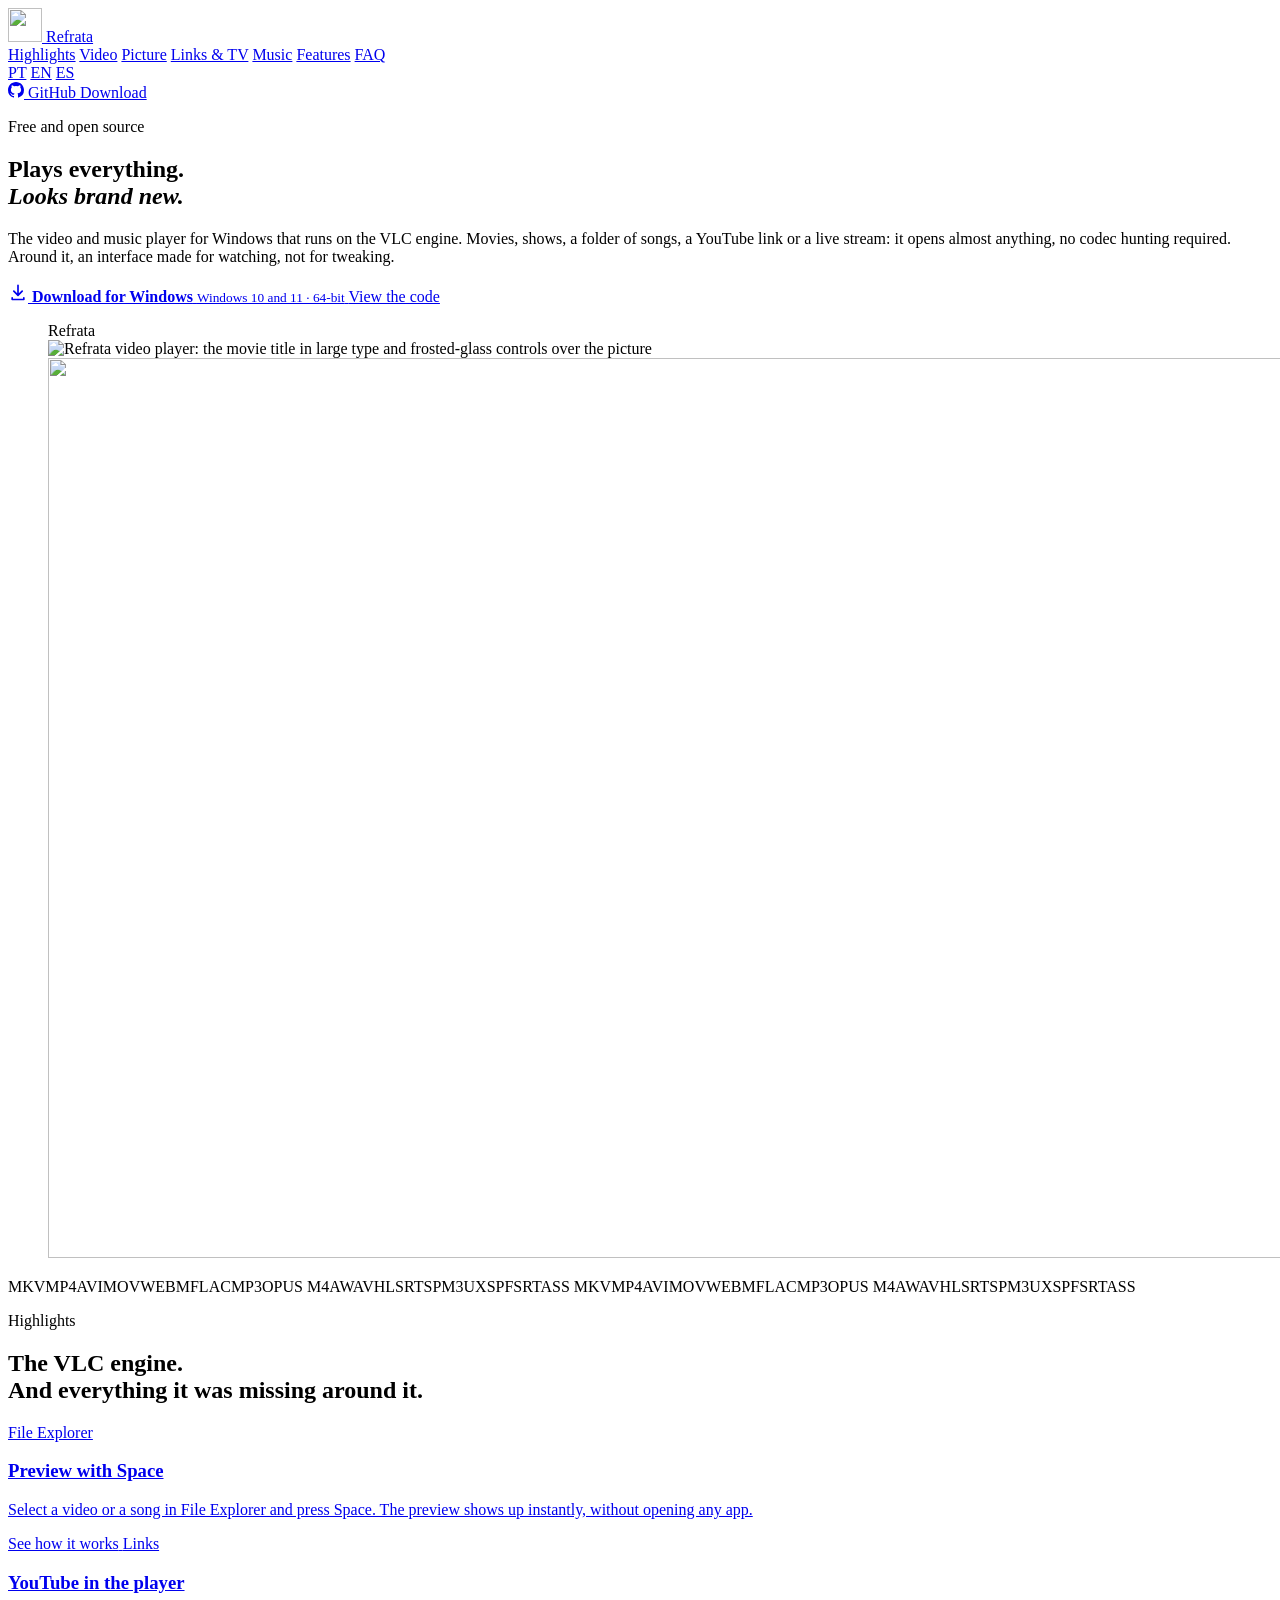
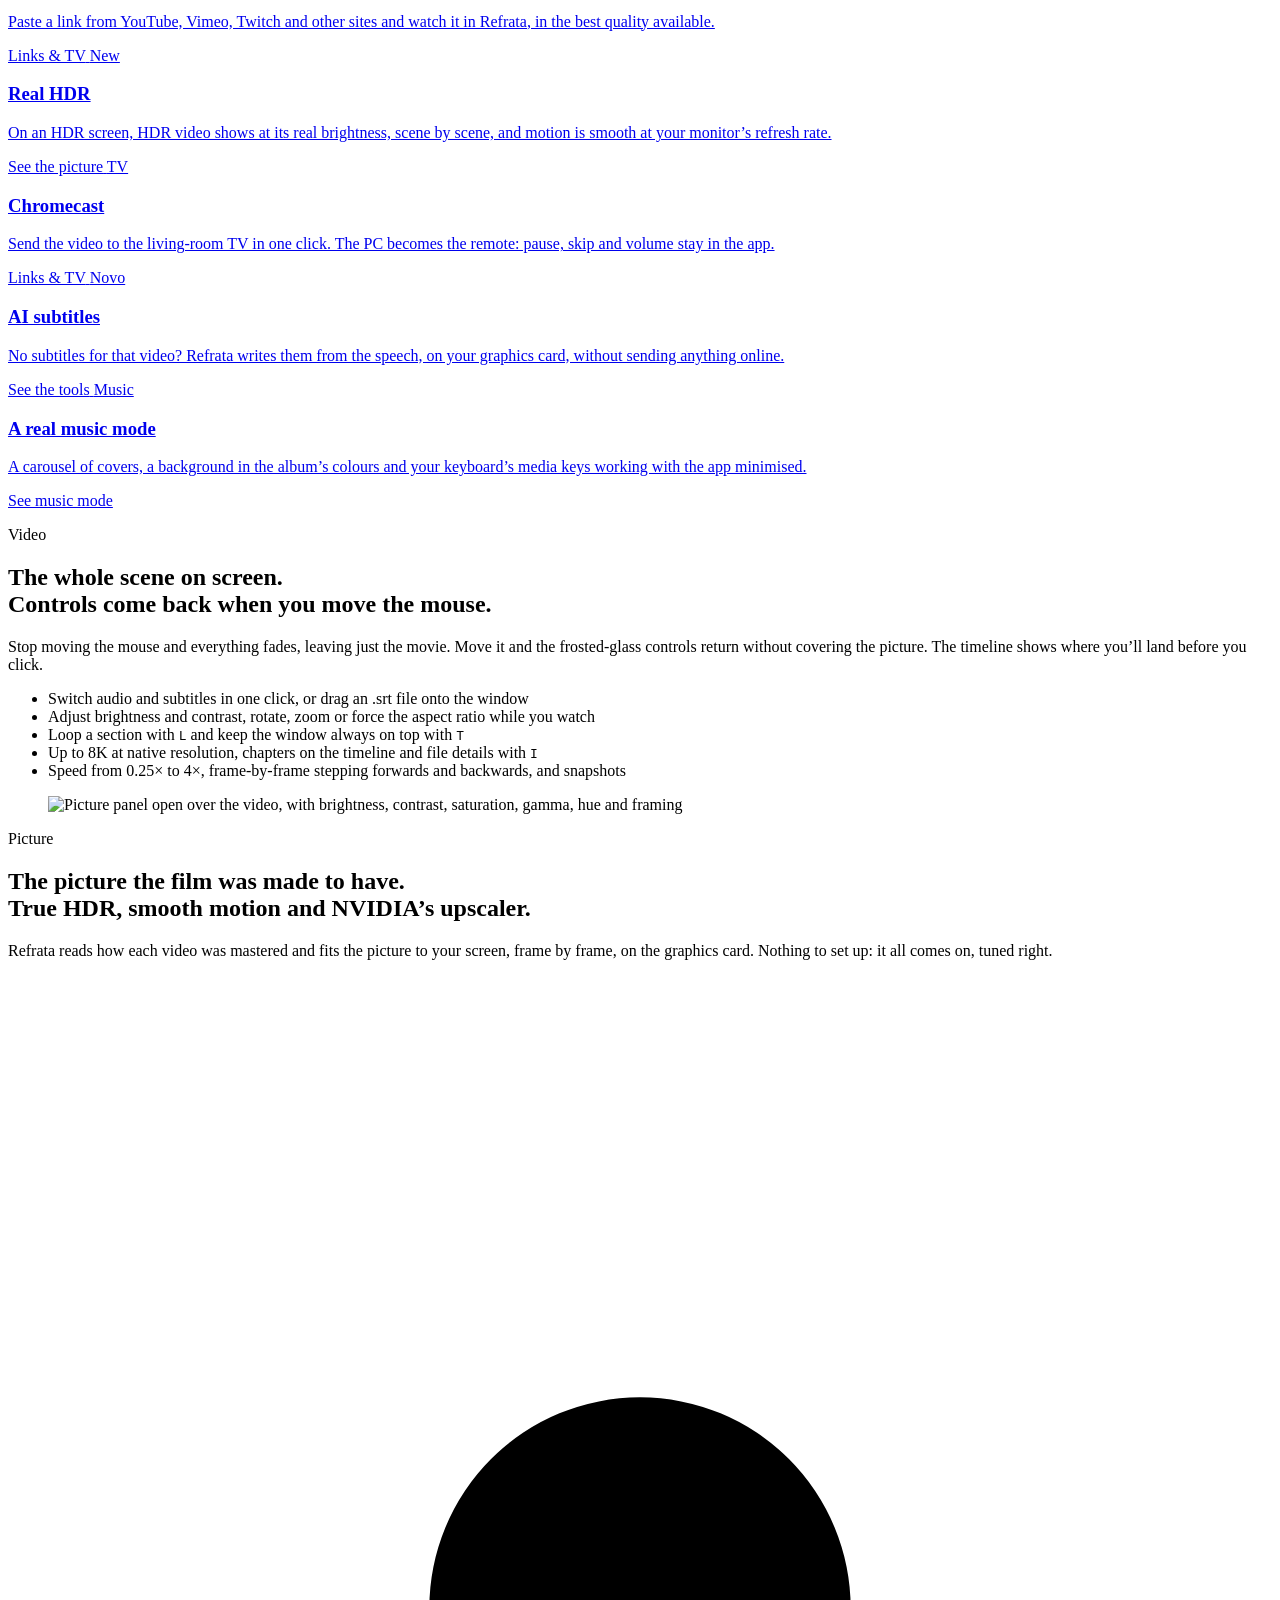
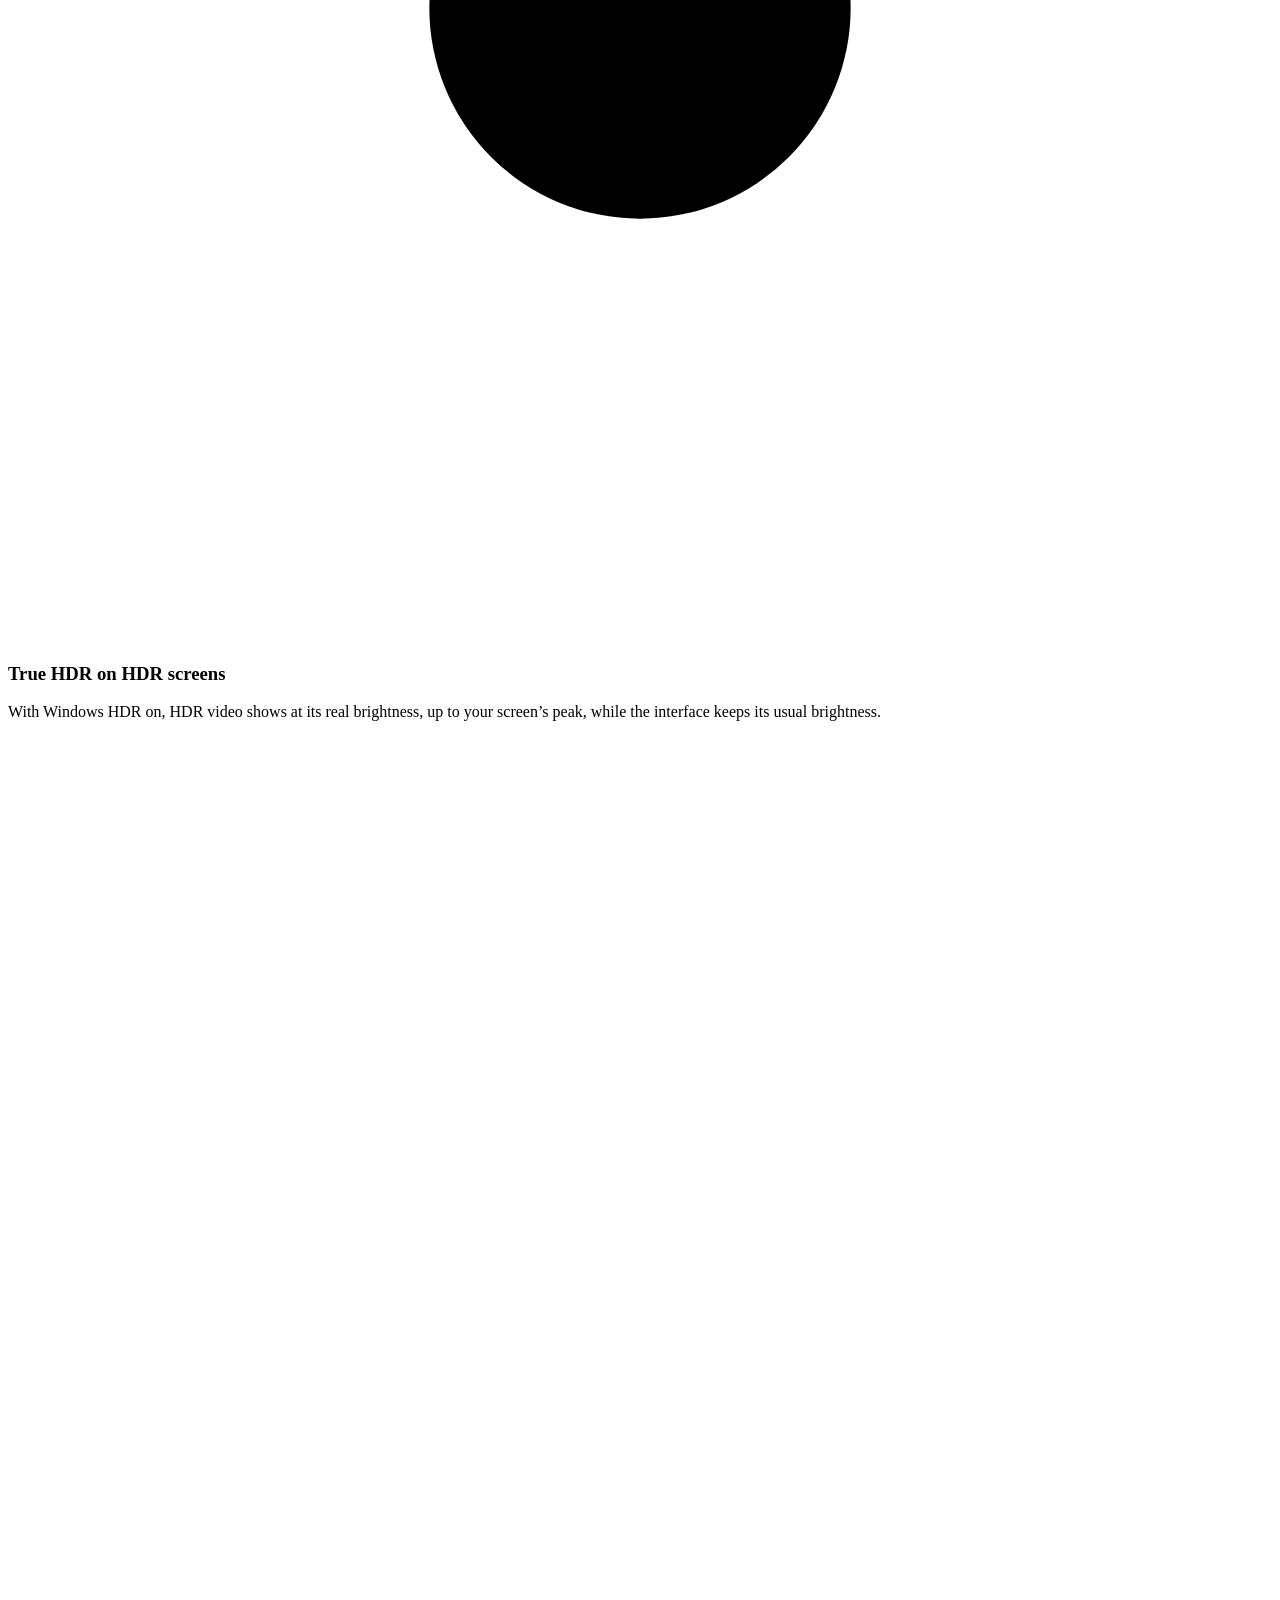
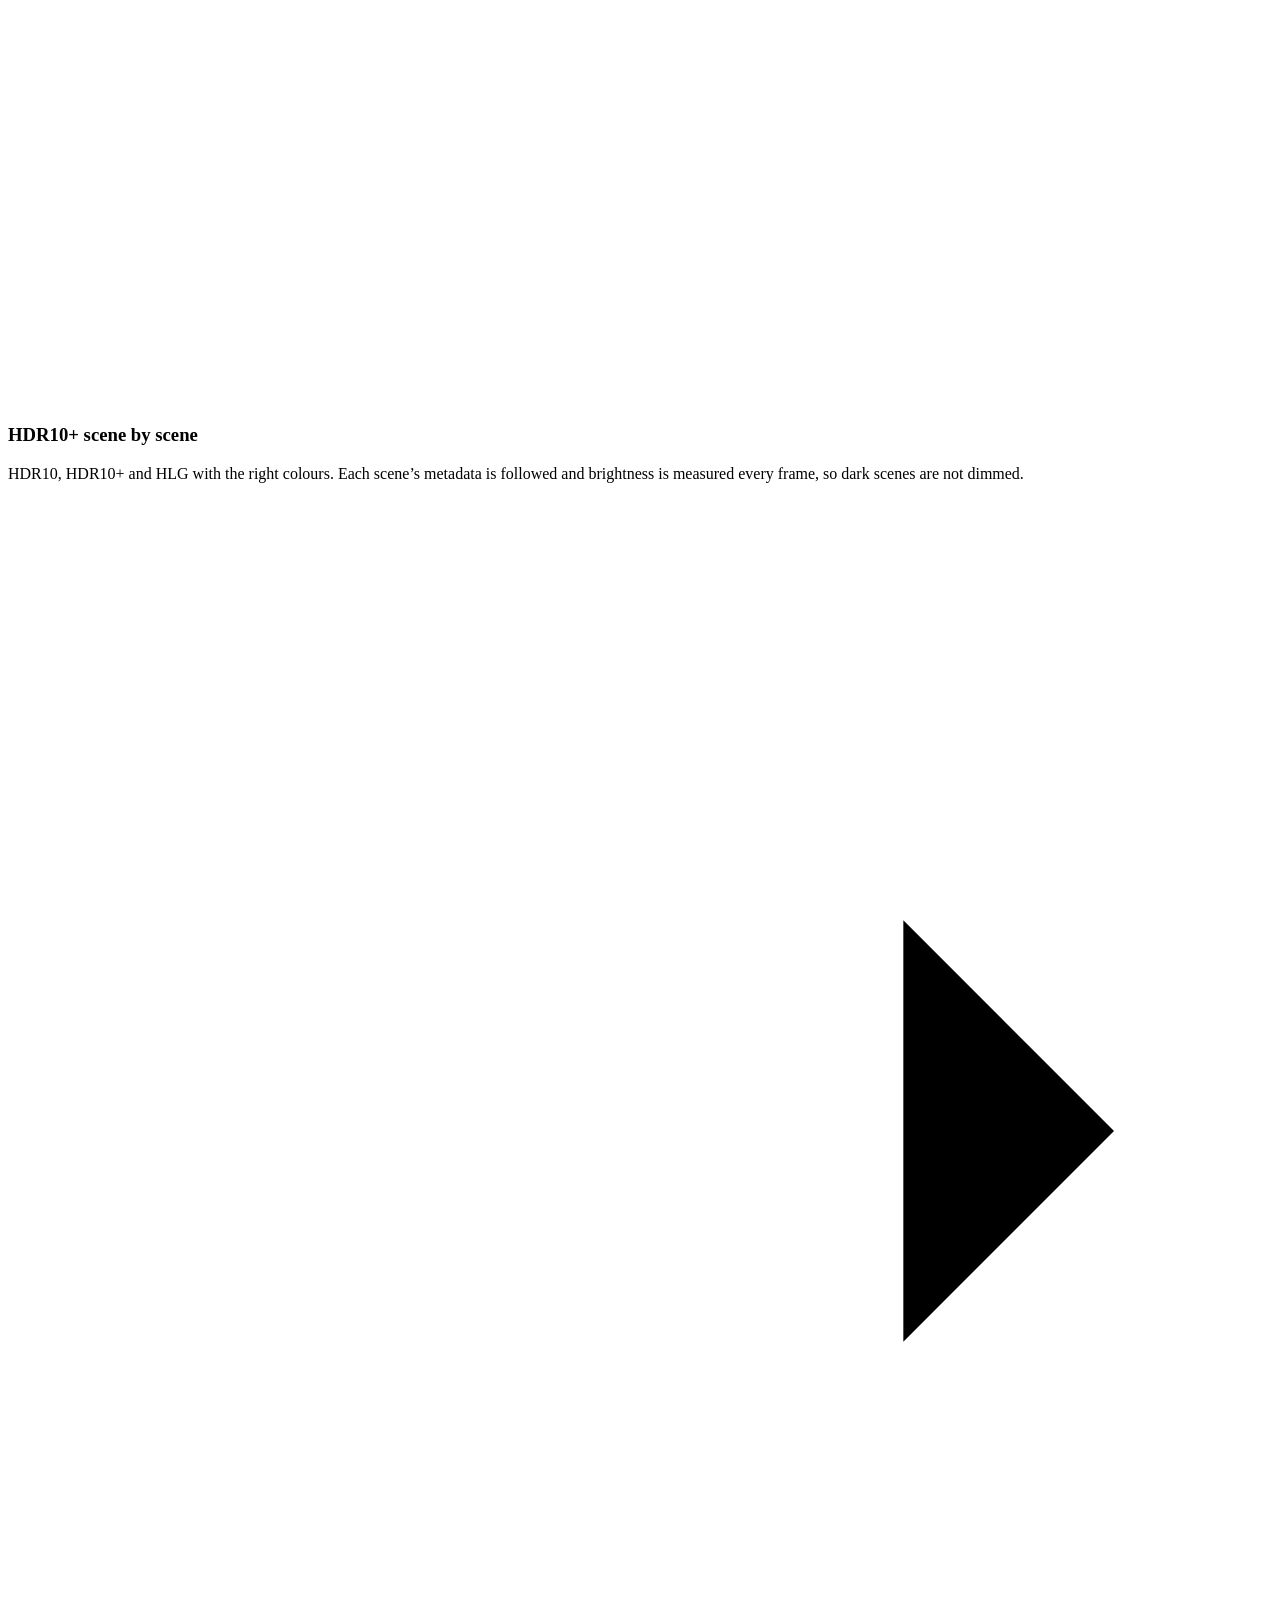
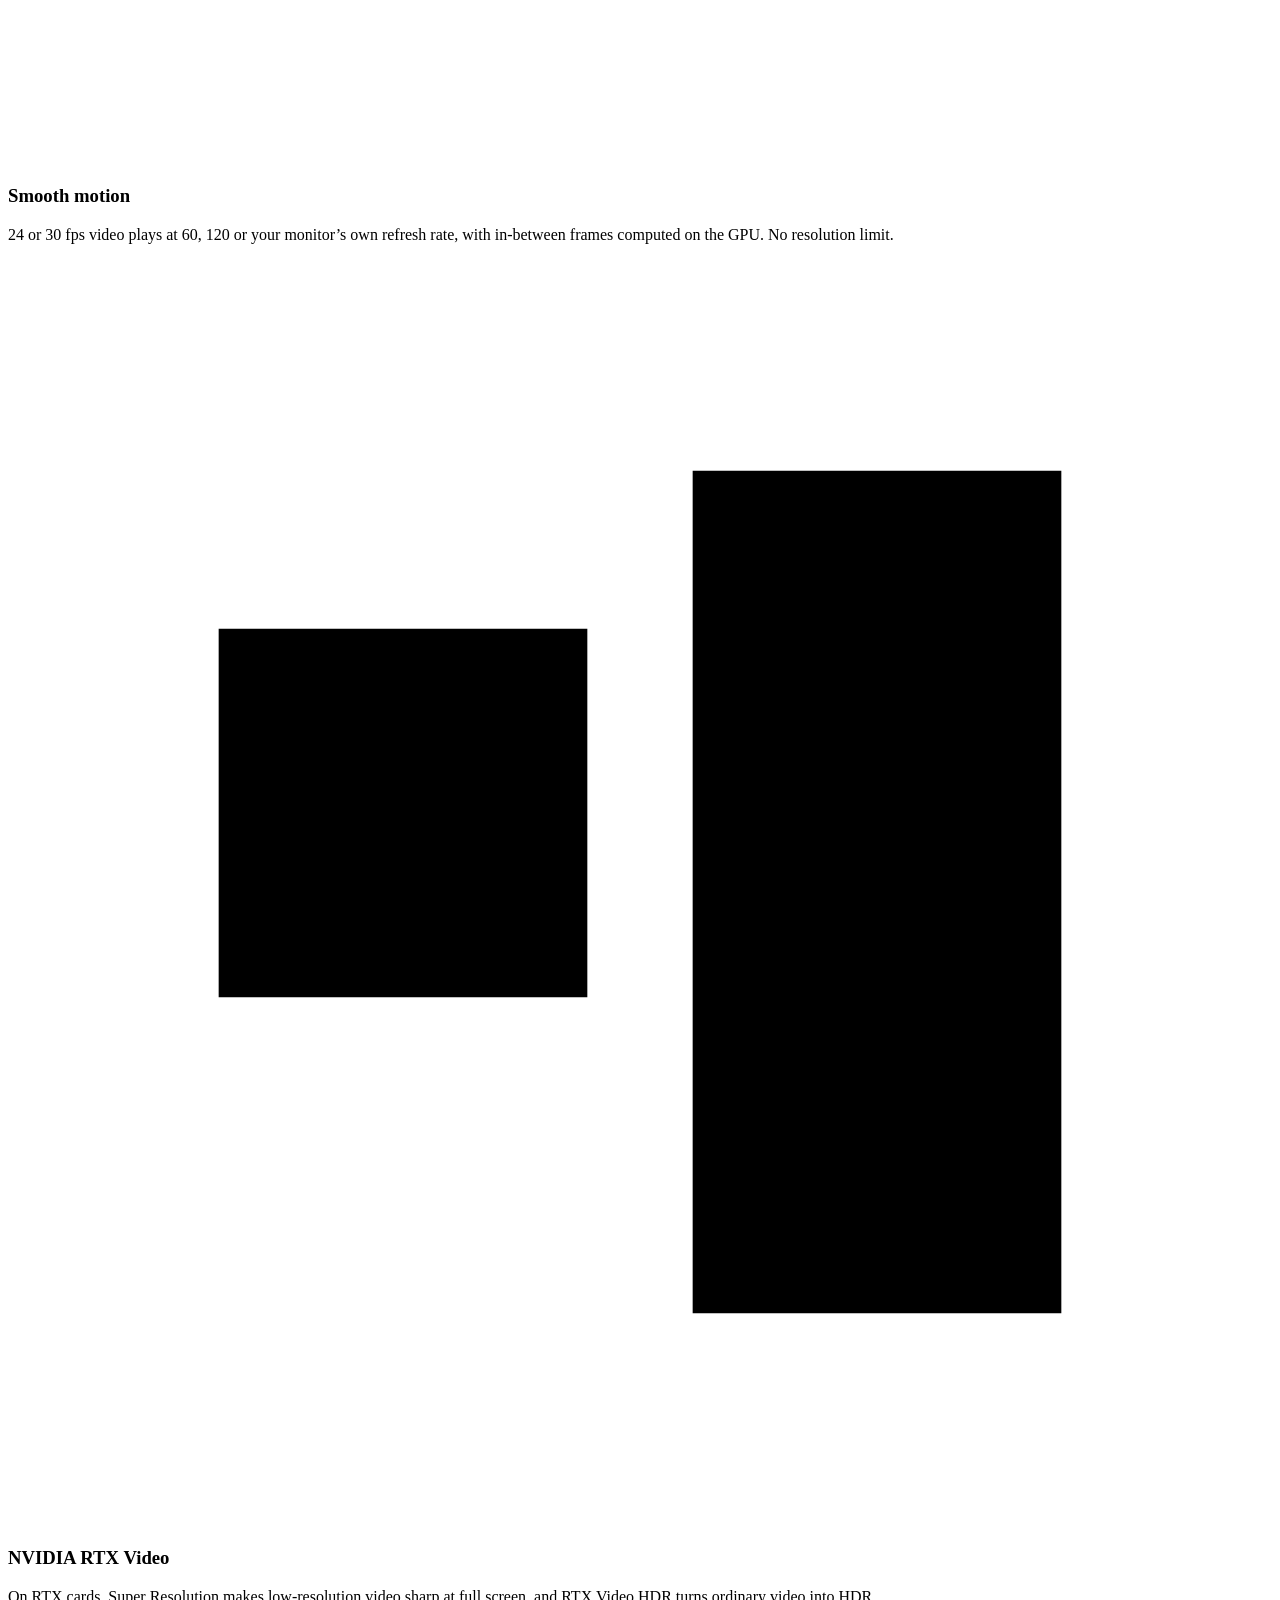
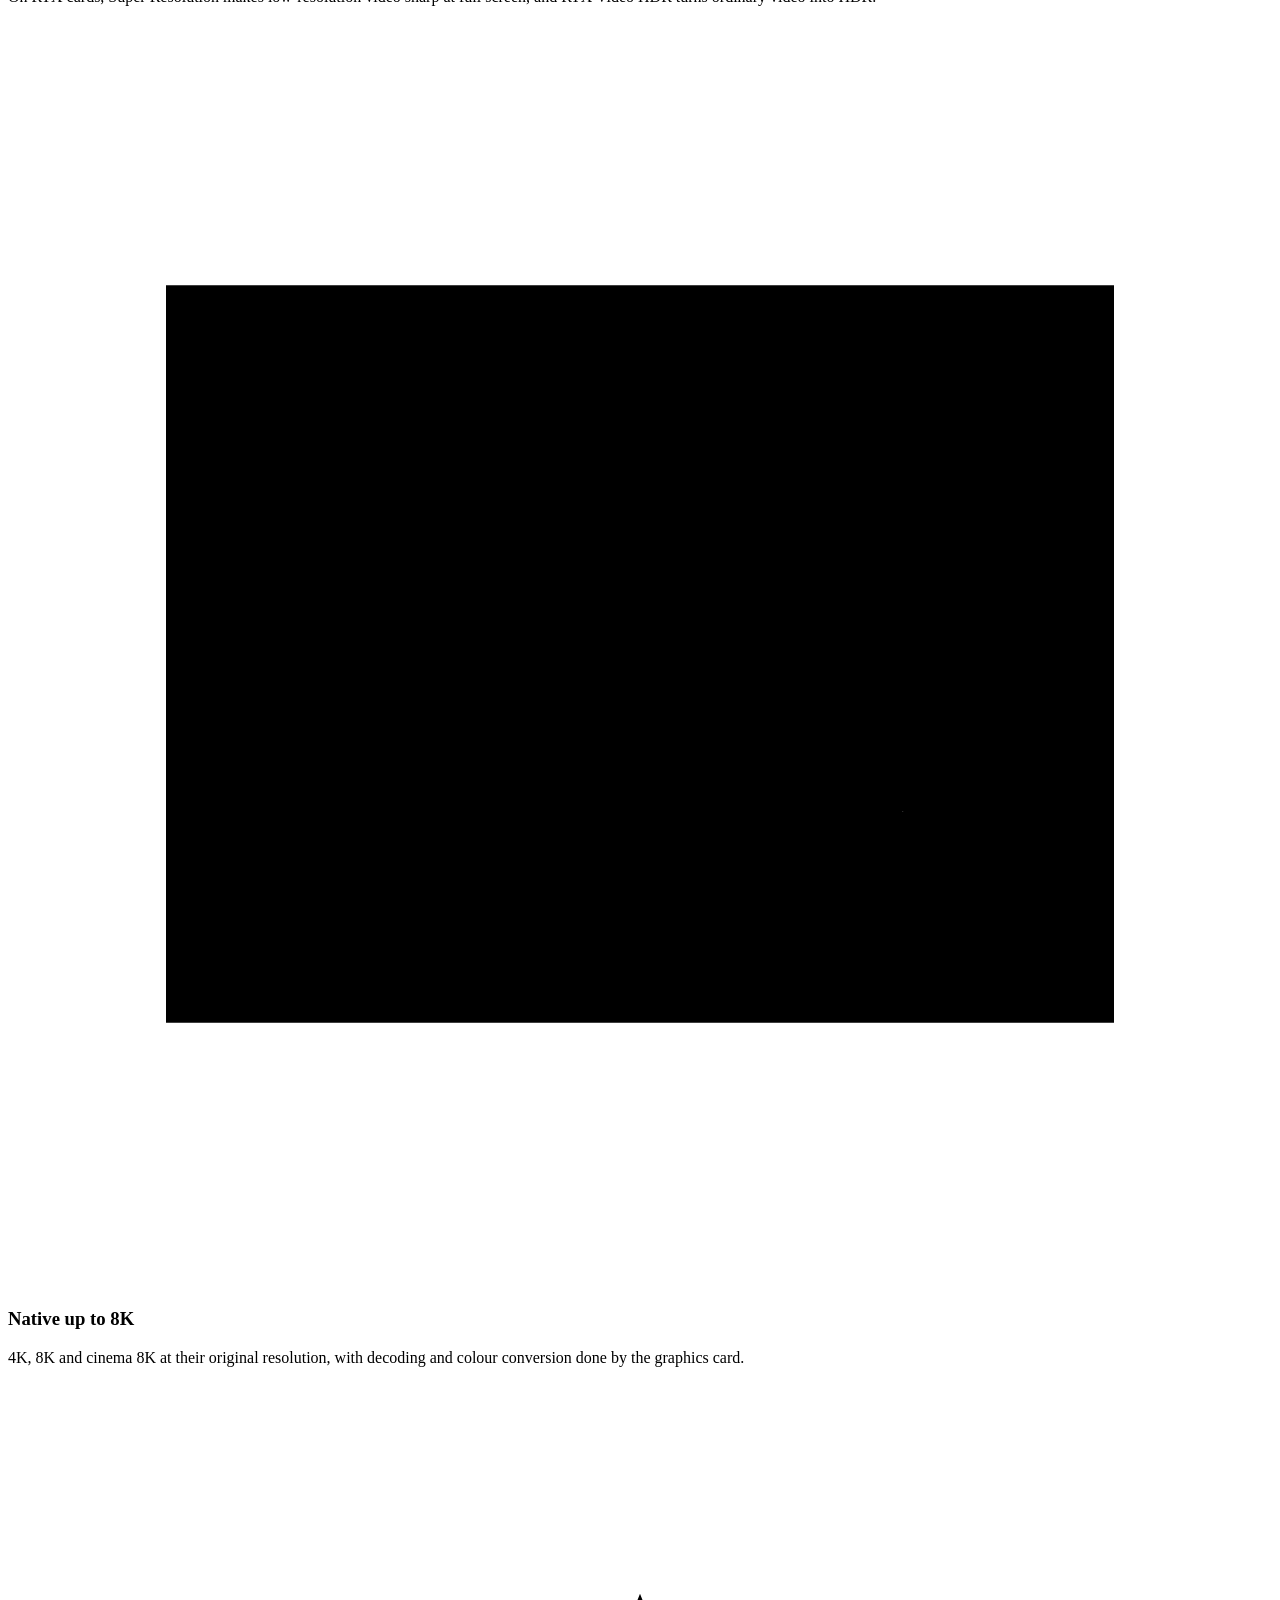
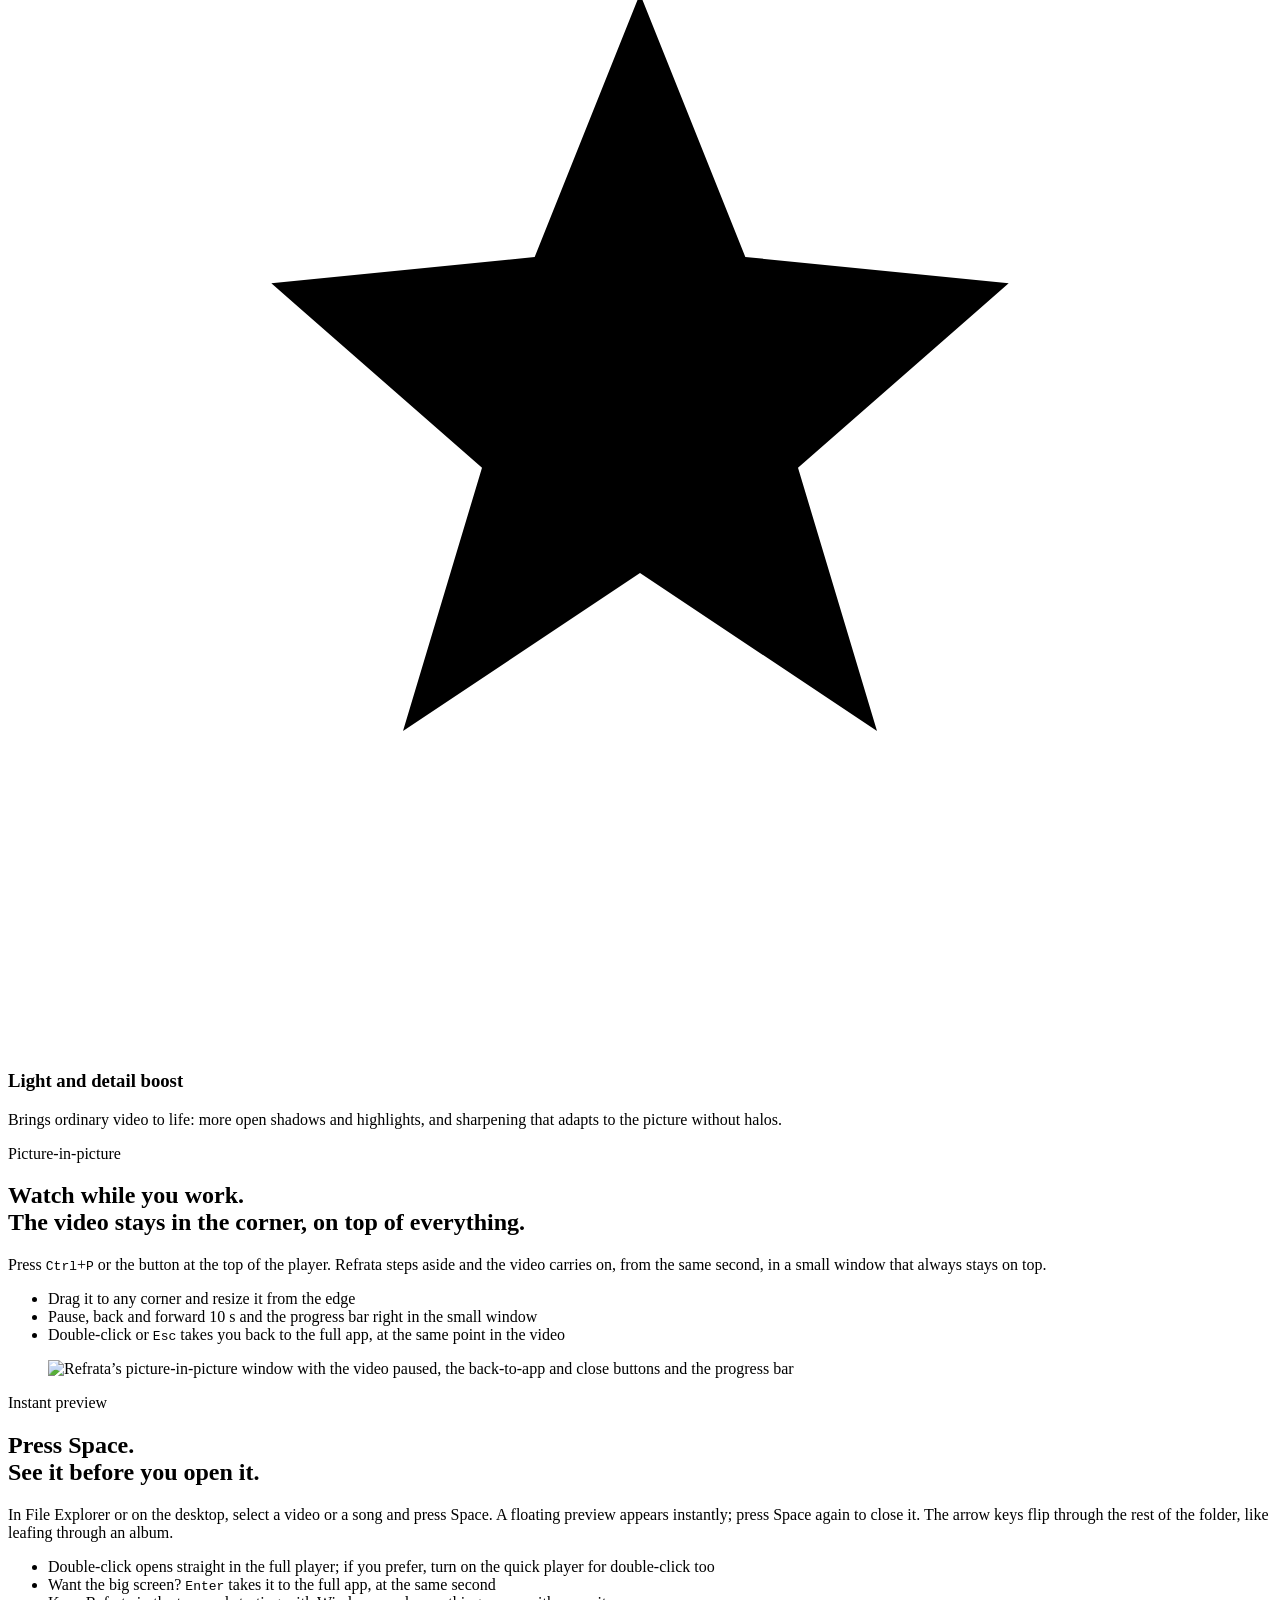
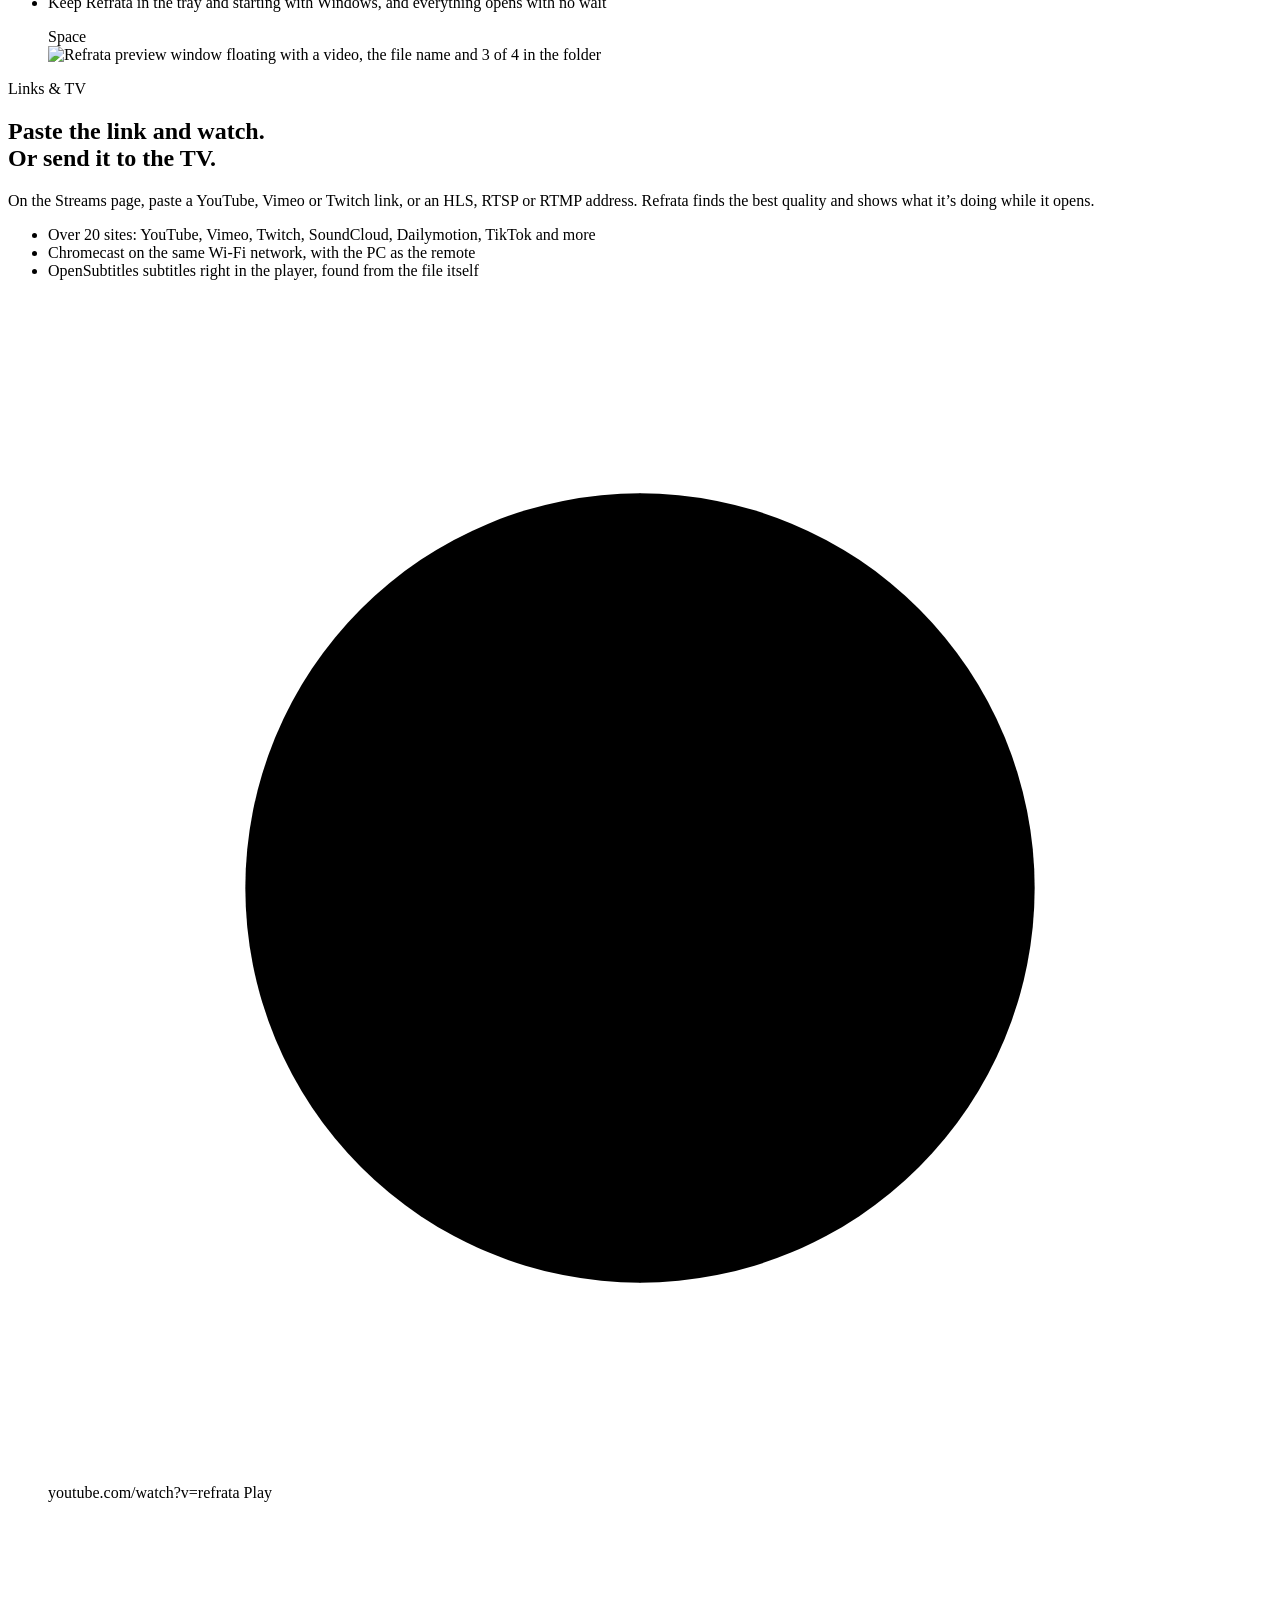
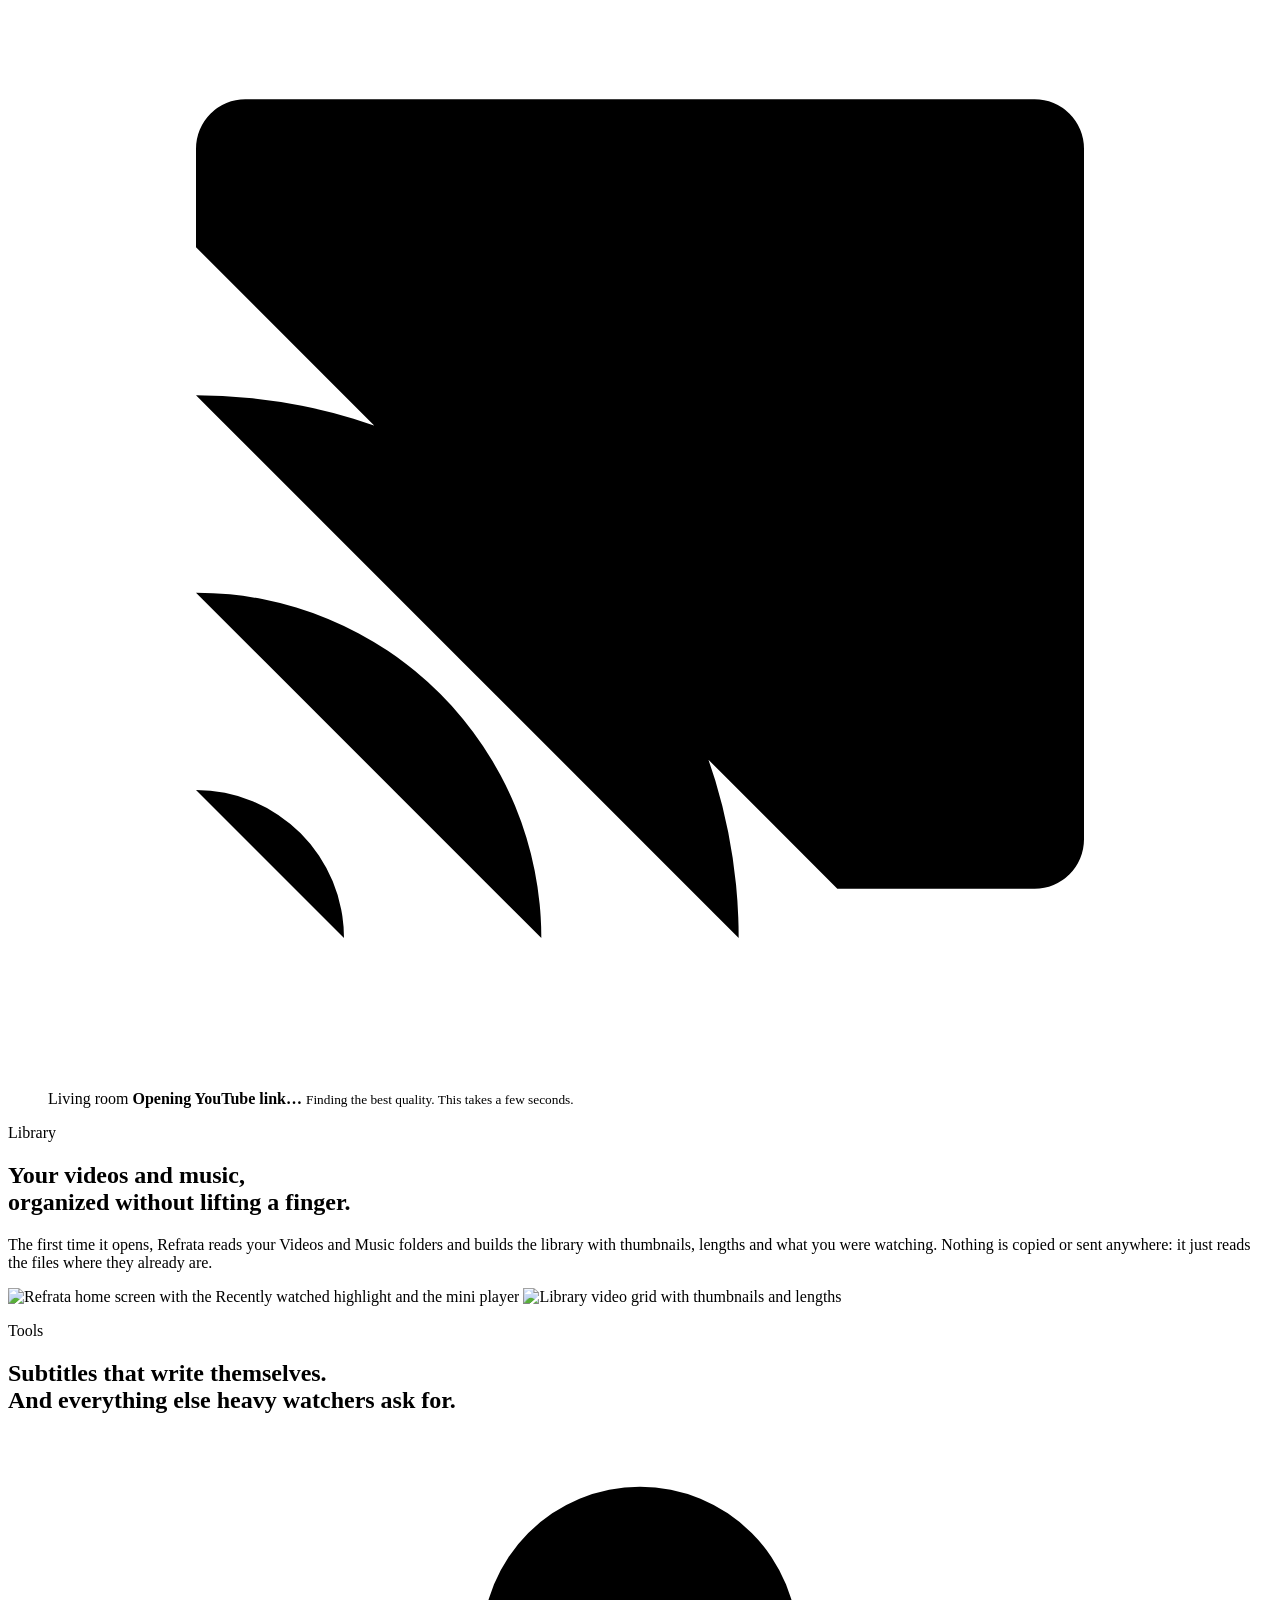
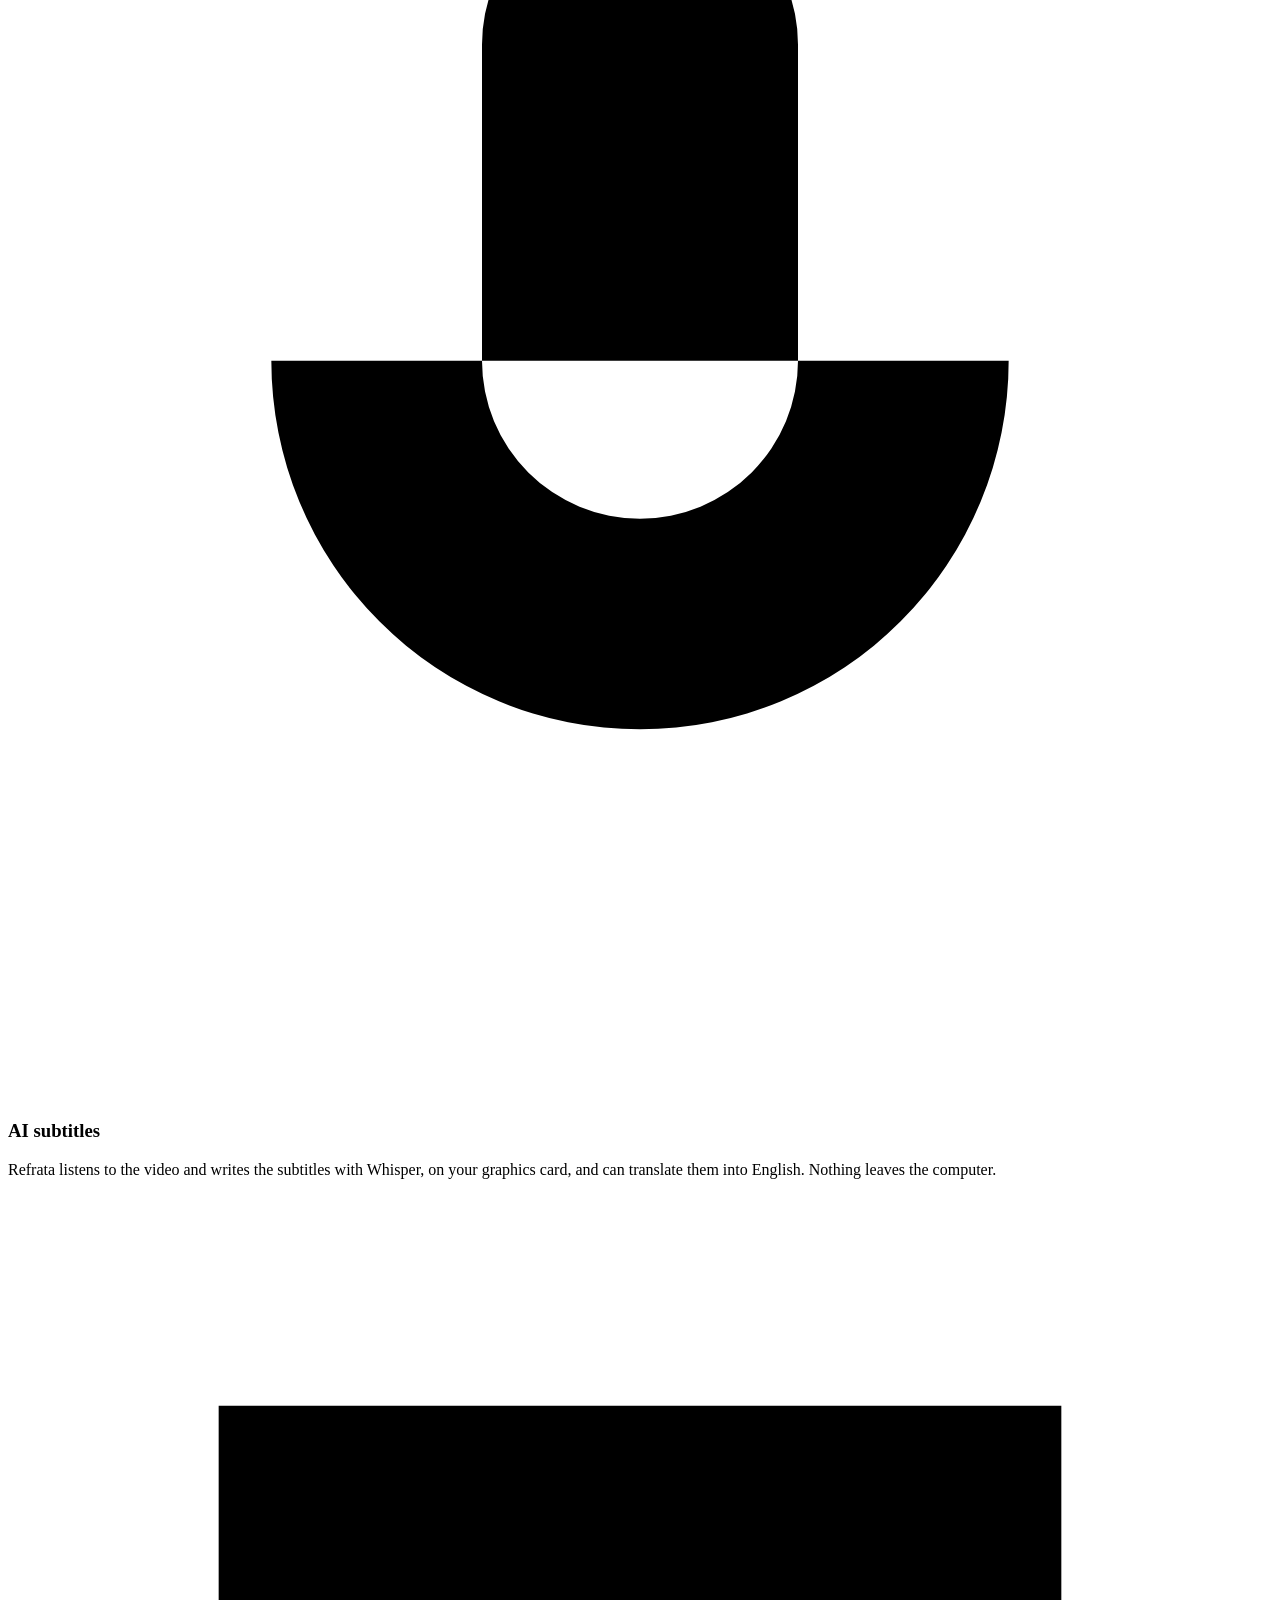
==== commit 4a7d773d: "Refrata 1.5.0: true HDR, smooth motion, AI subtitles and a native frame path - HDR10, HDR10+ (scene " ====
--- a/site/en/index.html
+++ b/site/en/index.html
@@ -31,6 +31,7 @@
     <nav class="links" aria-label="Sections">
       <a href="#destaques">Highlights</a>
       <a href="#video">Video</a>
+      <a href="#imagem">Picture</a>
       <a href="#rede">Links &amp; TV</a>
       <a href="#musica">Music</a>
       <a href="#recursos">Features</a>
@@ -108,17 +109,17 @@
           <span class="tag">Links</span>
           <h3>YouTube in the player</h3> <p>Paste a link from YouTube, Vimeo, Twitch and other sites and watch it in Refrata, in the best quality available.</p> <span class="go">Links &amp; TV</span>
         </a>
-        <a class="card hl" href="#pip">
+        <a class="card hl" href="#imagem">
           <span class="tag">New</span>
-          <h3>Picture-in-picture</h3> <p>Press <kbd>Ctrl</kbd>+<kbd>P</kbd> and the video becomes a small window in the corner of the screen, on top of everything, while you work.</p> <span class="go">See PiP</span>
+          <h3>Real HDR</h3> <p>On an HDR screen, HDR video shows at its real brightness, scene by scene, and motion is smooth at your monitor’s refresh rate.</p> <span class="go">See the picture</span>
         </a>
         <a class="card hl" href="#rede">
           <span class="tag">TV</span>
           <h3>Chromecast</h3> <p>Send the video to the living-room TV in one click. The PC becomes the remote: pause, skip and volume stay in the app.</p> <span class="go">Links &amp; TV</span>
         </a>
-        <a class="card hl" href="#rede">
-          <span class="tag">Subtitles</span>
-          <h3>Online subtitles</h3> <p>Search OpenSubtitles without leaving the player. It looks first for subtitles made for that exact file.</p> <span class="go">Links &amp; TV</span>
+        <a class="card hl" href="#ferramentas">
+          <span class="tag">Novo</span>
+          <h3>AI subtitles</h3> <p>No subtitles for that video? Refrata writes them from the speech, on your graphics card, without sending anything online.</p> <span class="go">See the tools</span>
         </a>
         <a class="card hl" href="#musica">
           <span class="tag">Music</span>
@@ -137,13 +138,52 @@
           <li>Switch audio and subtitles in one click, or drag an .srt file onto the window</li>
           <li>Adjust brightness and contrast, rotate, zoom or force the aspect ratio while you watch</li>
           <li>Loop a section with <kbd>L</kbd> and keep the window always on top with <kbd>T</kbd></li>
-          <li>4K at native resolution, chapters on the timeline and file details with <kbd>I</kbd></li>
-          <li>Speed from 0.25× to 4×, frame-by-frame stepping and snapshots</li>
+          <li>Up to 8K at native resolution, chapters on the timeline and file details with <kbd>I</kbd></li>
+          <li>Speed from 0.25× to 4×, frame-by-frame stepping forwards and backwards, and snapshots</li>
         </ul>
       </div>
       <figure class="split-shot">
         <img src="/img/en/video-adjust.webp" alt="Picture panel open over the video, with brightness, contrast, saturation, gamma, hue and framing" width="1440" height="900" loading="lazy">
       </figure>
+    </section>
+
+    <!-- ======================================================= picture quality -->
+    <section class="section" id="imagem">
+      <p class="eyebrow">Picture</p>
+      <h2>The picture the film was made to have.<br><span class="dim">True HDR, smooth motion and NVIDIA’s upscaler.</span></h2>
+      <p class="lead section-lead">Refrata reads how each video was mastered and fits the picture to your screen, frame by frame, on the graphics card. Nothing to set up: it all comes on, tuned right.</p>
+      <div class="grid">
+        <article class="card">
+          <div class="knob"><svg viewBox="0 0 24 24"><path d="M12 3v2 M12 19v2 M3 12h2 M19 12h2 M12 8a4 4 0 1 0 0 8a4 4 0 1 0 0-8" /></svg></div>
+          <h3>True HDR on HDR screens</h3>
+          <p>With Windows HDR on, HDR video shows at its real brightness, up to your screen’s peak, while the interface keeps its usual brightness.</p>
+        </article>
+        <article class="card">
+          <div class="knob"><svg viewBox="0 0 24 24"><path d="M3 18h18 M5 18V9 M10 18V5 M15 18v-7 M20 18V8" /></svg></div>
+          <h3>HDR10+ scene by scene</h3>
+          <p>HDR10, HDR10+ and HLG with the right colours. Each scene’s metadata is followed and brightness is measured every frame, so dark scenes are not dimmed.</p>
+        </article>
+        <article class="card">
+          <div class="knob"><svg viewBox="0 0 24 24"><path d="M3 12h4 M9 12h3 M14 12h7 M17 8l4 4-4 4" /></svg></div>
+          <h3>Smooth motion</h3>
+          <p>24 or 30 fps video plays at 60, 120 or your monitor’s own refresh rate, with in-between frames computed on the GPU. No resolution limit.</p>
+        </article>
+        <article class="card">
+          <div class="knob"><svg viewBox="0 0 24 24"><path d="M4 7h7v7H4z M13 4h7v16h-7z M7 17v3 M4 20h6" /></svg></div>
+          <h3>NVIDIA RTX Video</h3>
+          <p>On RTX cards, Super Resolution makes low-resolution video sharp at full screen, and RTX Video HDR turns ordinary video into HDR.</p>
+        </article>
+        <article class="card">
+          <div class="knob"><svg viewBox="0 0 24 24"><path d="M3 5h18v14H3z M7 9v6 M7 12h3 M10 9v6 M14 9v6 M14 12l3-3 M14 12l3 3" /></svg></div>
+          <h3>Native up to 8K</h3>
+          <p>4K, 8K and cinema 8K at their original resolution, with decoding and colour conversion done by the graphics card.</p>
+        </article>
+        <article class="card">
+          <div class="knob"><svg viewBox="0 0 24 24"><path d="M12 4l2 5 5 .5-4 3.5 1.5 5L12 15l-4.5 3 1.5-5-4-3.5 5-.5z" /></svg></div>
+          <h3>Light and detail boost</h3>
+          <p>Brings ordinary video to life: more open shadows and highlights, and sharpening that adapts to the picture without halos.</p>
+        </article>
+      </div>
     </section>
 
     <!-- ======================================================= picture-in-picture -->
@@ -227,6 +267,43 @@
       </div>
     </section>
 
+    <!-- ======================================================= tools -->
+    <section class="section" id="ferramentas">
+      <p class="eyebrow">Tools</p>
+      <h2>Subtitles that write themselves.<br><span class="dim">And everything else heavy watchers ask for.</span></h2>
+      <div class="grid">
+        <article class="card">
+          <div class="knob"><svg viewBox="0 0 24 24"><path d="M9 4a3 3 0 0 1 6 0v6a3 3 0 0 1-6 0z M5 10a7 7 0 0 0 14 0 M12 17v3 M4 21h16" /></svg></div>
+          <h3>AI subtitles</h3> <p>Refrata listens to the video and writes the subtitles with Whisper, on your graphics card, and can translate them into English. Nothing leaves the computer.</p>
+        </article>
+        <article class="card">
+          <div class="knob"><svg viewBox="0 0 24 24"><path d="M4 4h16v16H4z M7 7h10 M7 17h4 M13 17h4" /></svg></div>
+          <h3>Two subtitles at once</h3>
+          <p>One at the top, one at the bottom: the original and the translation together. Reads SRT, WebVTT and ASS.</p>
+        </article>
+        <article class="card">
+          <div class="knob"><svg viewBox="0 0 24 24"><path d="M5 5v14 M19 6l-9 6 9 6z" /></svg></div>
+          <h3>One frame back</h3>
+          <p>Besides stepping forward with <kbd>E</kbd>, go back one frame with <kbd>Shift</kbd>+<kbd>E</kbd> to find the exact moment.</p>
+        </article>
+        <article class="card">
+          <div class="knob"><svg viewBox="0 0 24 24"><path d="M7 3h10v18l-5-4-5 4z" /></svg></div>
+          <h3>Bookmarks in the video</h3>
+          <p>Press <kbd>B</kbd> to mark a scene. The marks stay on each file’s timeline, and one click takes you back to them.</p>
+        </article>
+        <article class="card">
+          <div class="knob"><svg viewBox="0 0 24 24"><path d="M4 6l7 6-7 6z M12 6l7 6-7 6z M21 5v14" /></svg></div>
+          <h3>Skip intros and credits</h3>
+          <p>Mark once where the intro ends and where the credits start. It applies to every episode in the folder.</p>
+        </article>
+        <article class="card">
+          <div class="knob"><svg viewBox="0 0 24 24"><path d="M4 5h16v14H4z M8 5v14 M16 5v14 M4 9h4 M4 15h4 M16 9h4 M16 15h4" /></svg></div>
+          <h3>Clip to MP4 or GIF</h3>
+          <p>Save the A-B section as a video, with no quality lost and HDR kept, or as an animated GIF to send to someone.</p>
+        </article>
+      </div>
+    </section>
+
     <!-- ======================================================= features -->
     <section class="section" id="recursos">
       <p class="eyebrow">Features</p>
@@ -253,9 +330,9 @@
           <p>Play next, shuffle and repeat. Opens M3U, PLS and XSPF playlists, and loops an A-B section with one key.</p>
         </article>
         <article class="card">
-          <div class="knob"><svg viewBox="0 0 24 24"><path d="M3 5h18v14H3z M7 9v6 M7 12h3 M10 9v6 M14 9v6 M14 12l3-3 M14 12l3 3" /></svg></div>
-          <h3>Real 4K</h3>
-          <p>4K videos at their native resolution, with colour conversion done by the graphics card. Rotate, mirror, zoom and deinterlace TV recordings.</p>
+          <div class="knob"><svg viewBox="0 0 24 24"><path d="M4 9h4l5-4v14l-5-4H4z M16 9a4 4 0 0 1 0 6 M19 6a8 8 0 0 1 0 12" /></svg></div>
+          <h3>Sound straight to the receiver</h3>
+          <p>Dolby and DTS, and also TrueHD, DTS-HD and Atmos, go to the receiver or soundbar exactly as they are in the file.</p>
         </article>
         <article class="card">
           <div class="knob"><svg viewBox="0 0 24 24"><path d="M3 15h18 M7 12v6 M12 12v6 M17 12v6 M5 7h6 M13 7h6" /></svg></div>
@@ -360,8 +437,9 @@
               <span class="btn-text"><strong>Installer</strong><small data-size>recommended</small></span>
             </a>
             <a class="pill ghost big" href="https://github.com/LucsLabsStudios/refrata/releases/latest" data-portable>Portable version (.zip)</a>
+            <a class="pill ghost big" href="https://github.com/LucsLabsStudios/refrata/releases/latest" data-linux>Linux (.deb)</a>
           </div>
-          <p class="fine">Windows 10 or 11, 64-bit · <a href="https://github.com/LucsLabsStudios/refrata/releases" target="_blank" rel="noopener">all versions</a> · <a href="#code-signing-policy">Code signing policy</a>
+          <p class="fine">Windows 10 or 11, 64-bit · Linux: Ubuntu 24.04, Debian 13, Mint 22 or newer, with <code>sudo apt install ./refrata_*.deb</code> ·<a href="https://github.com/LucsLabsStudios/refrata/releases" target="_blank" rel="noopener">all versions</a> · <a href="#code-signing-policy">Code signing policy</a>
             <span data-sha></span></p>
         </div>
         <div class="dl-help card">
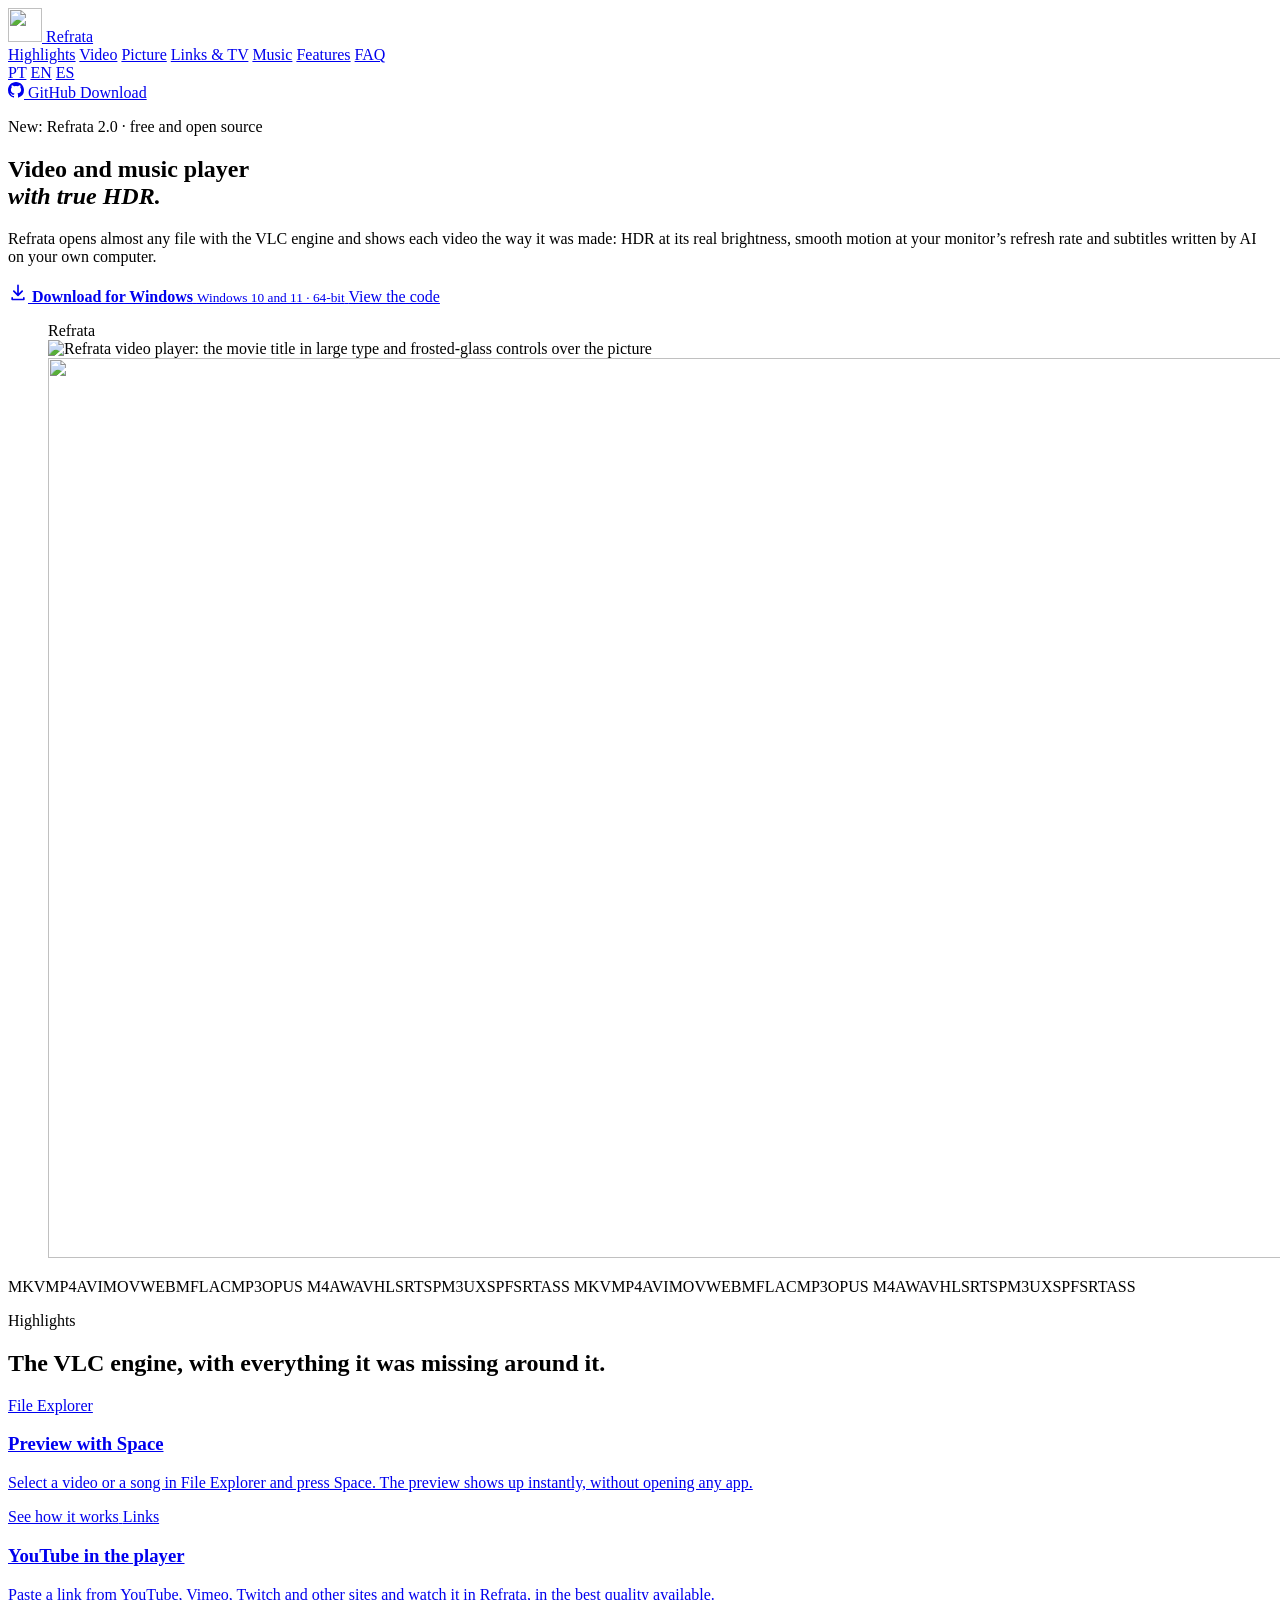
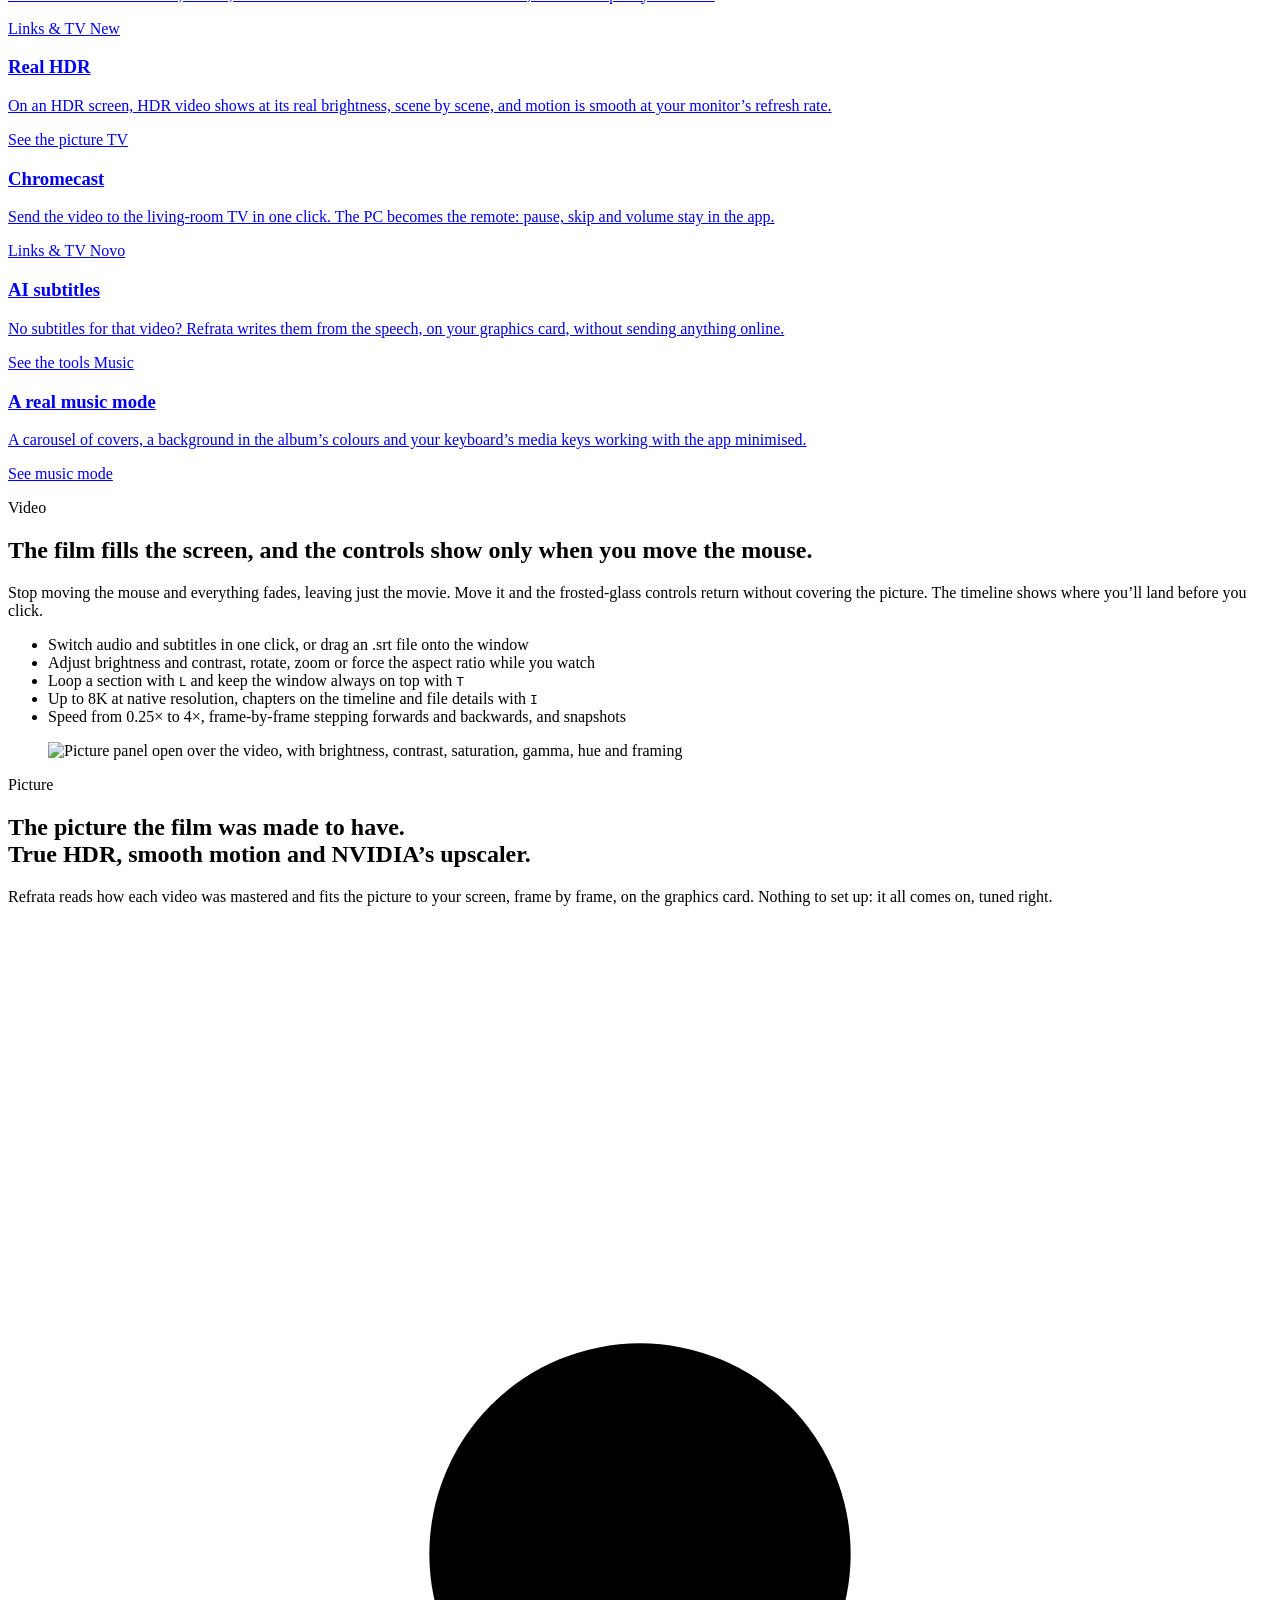
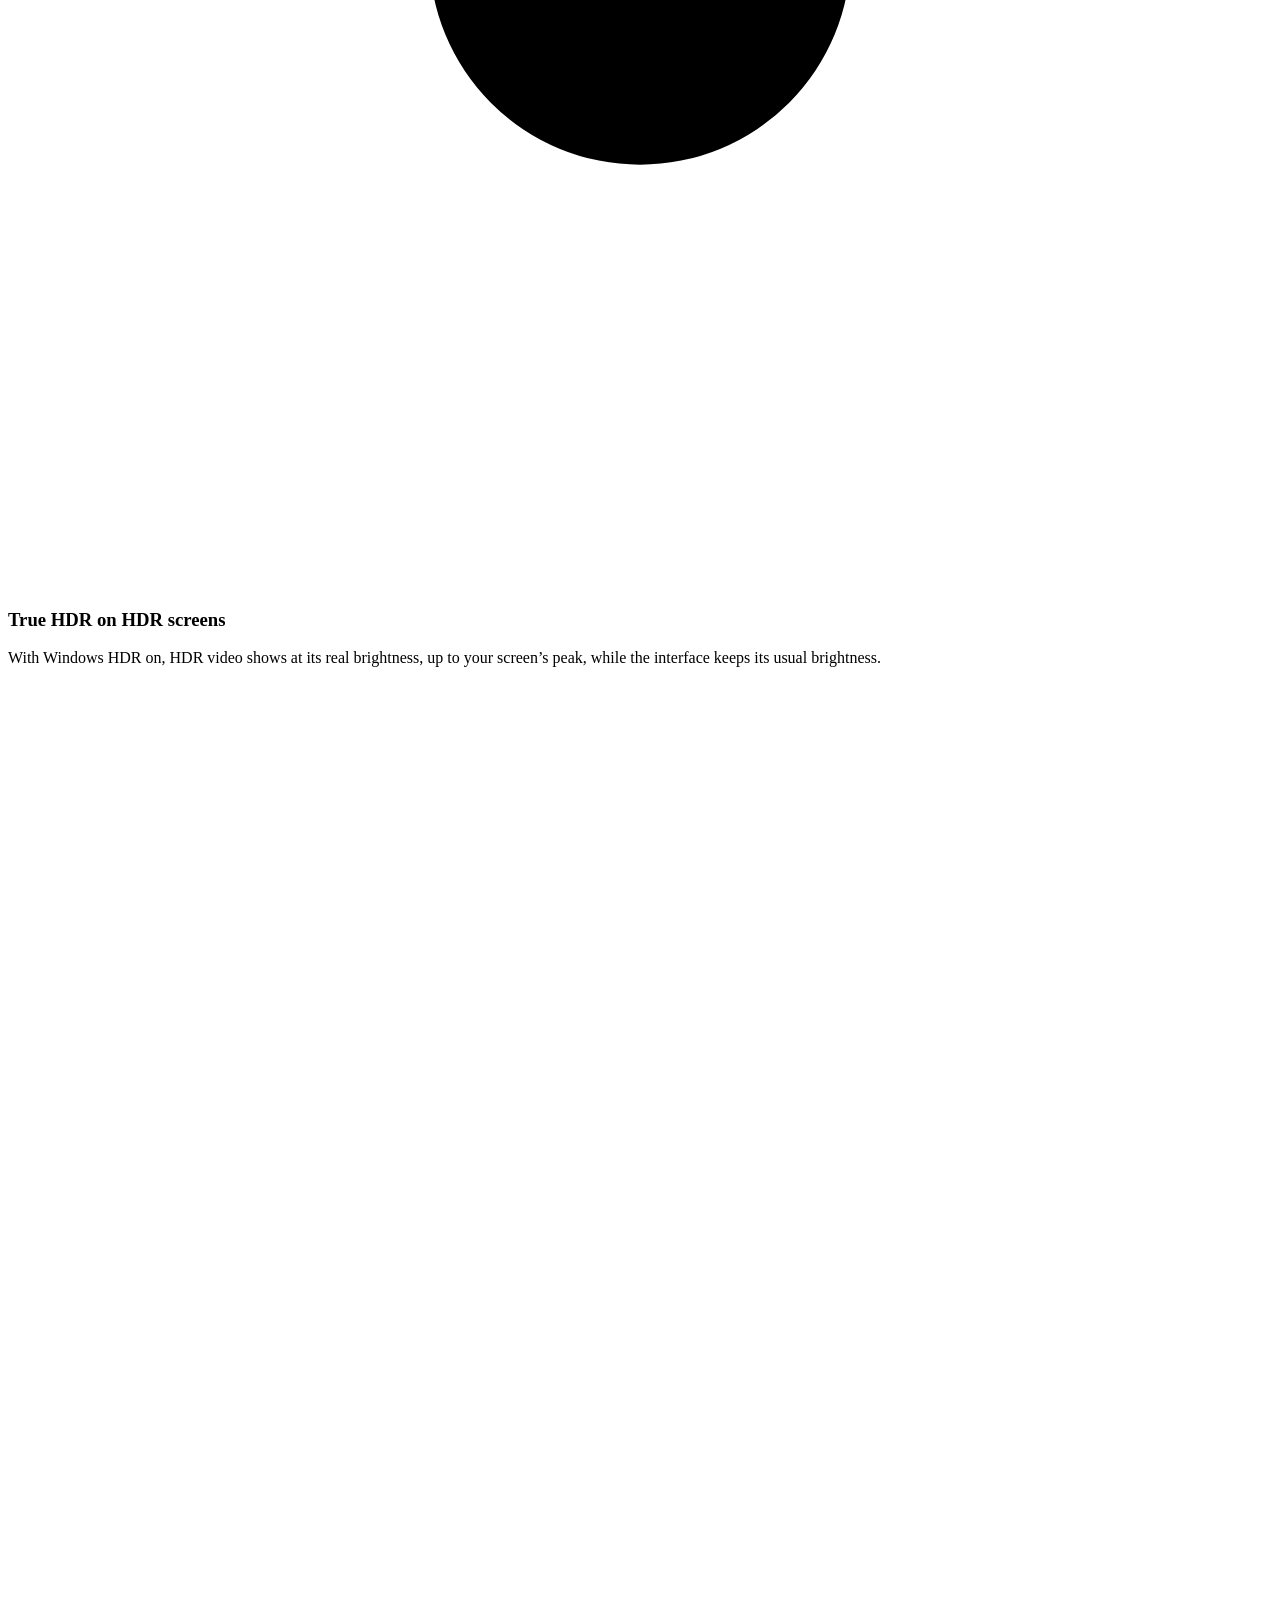
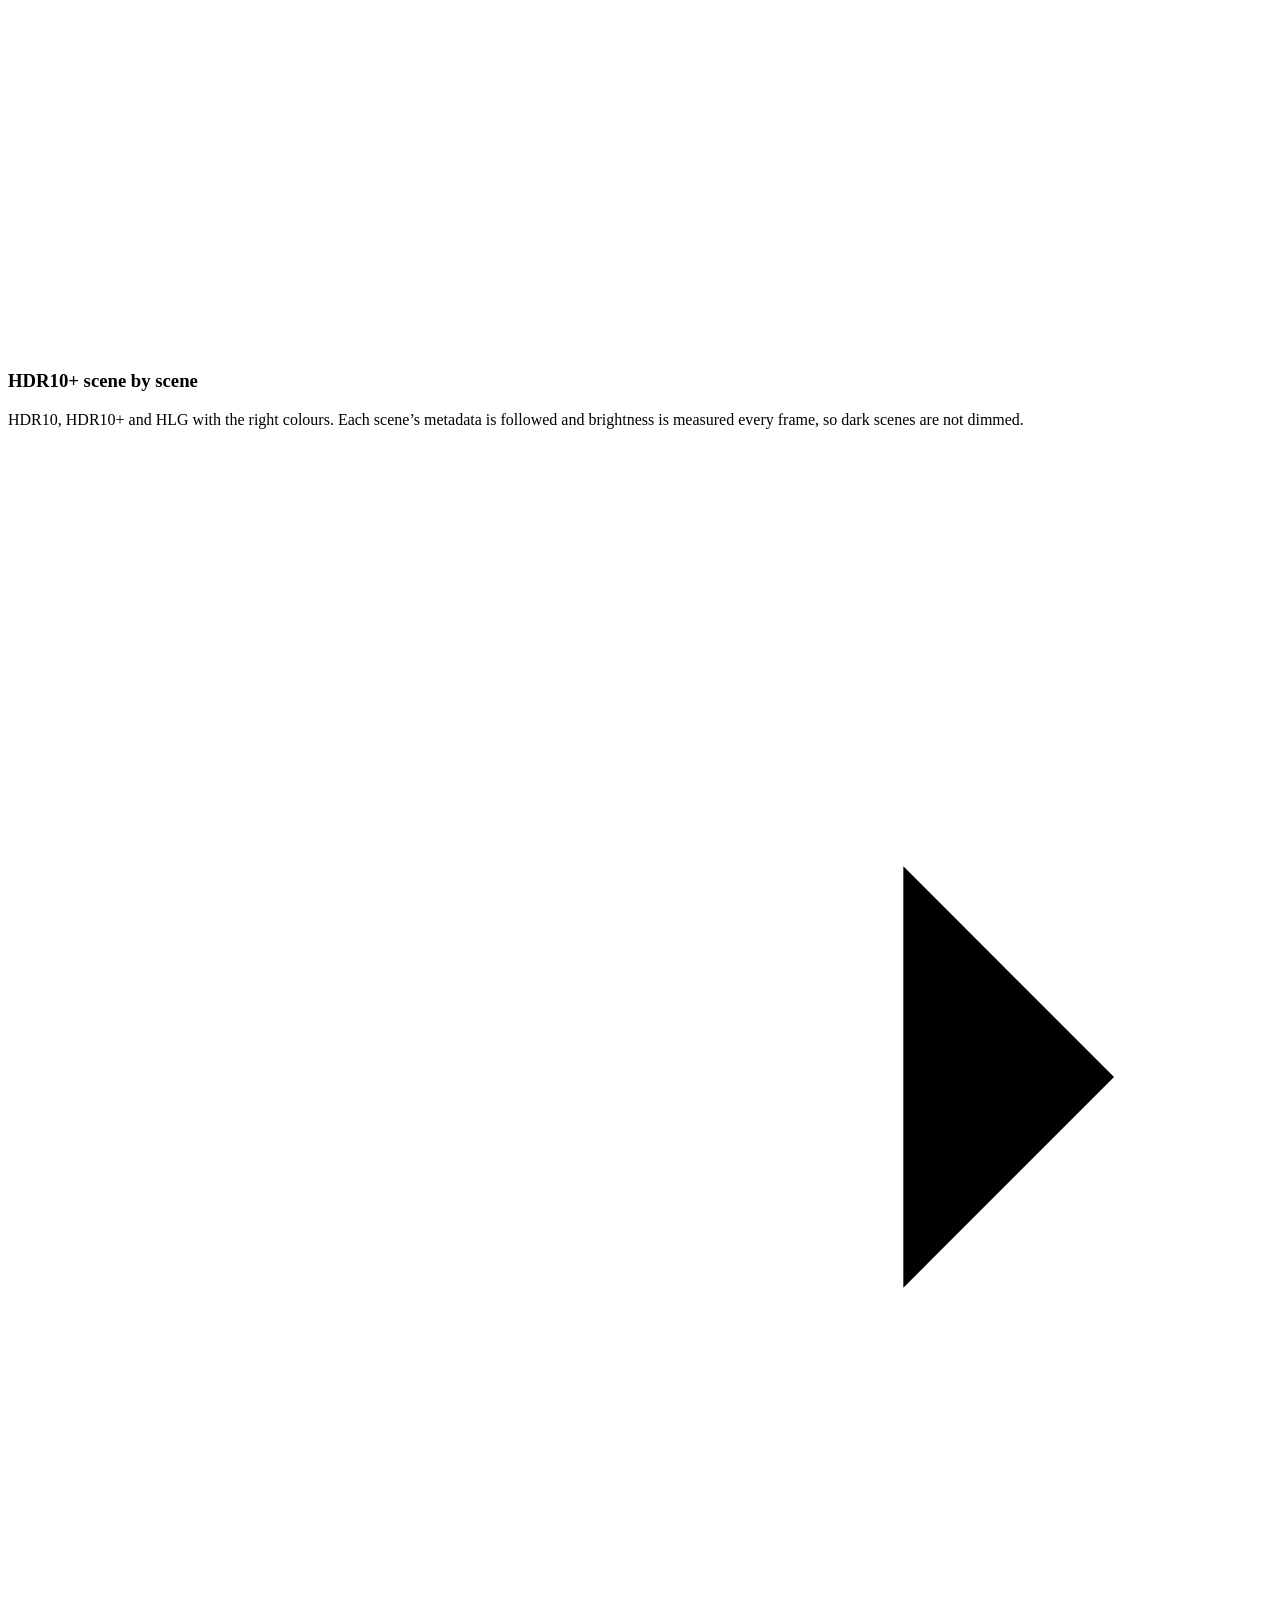
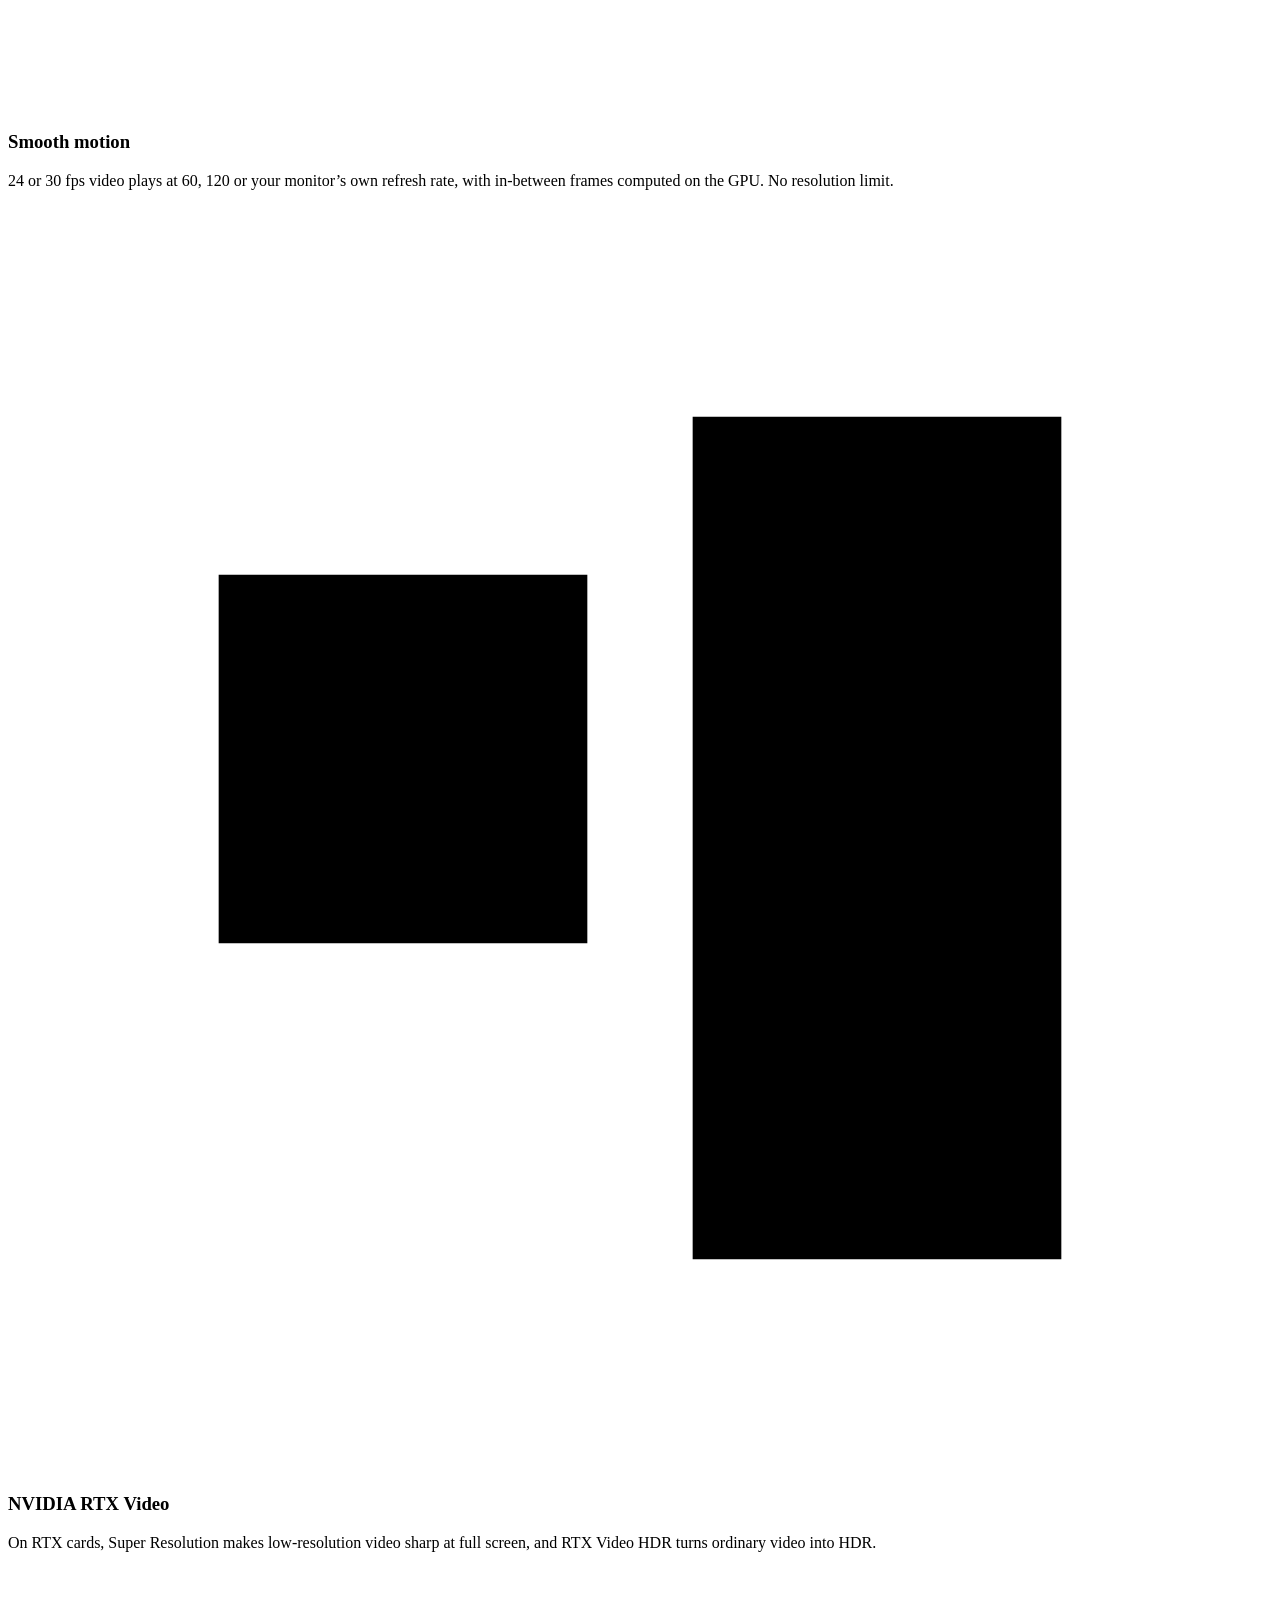
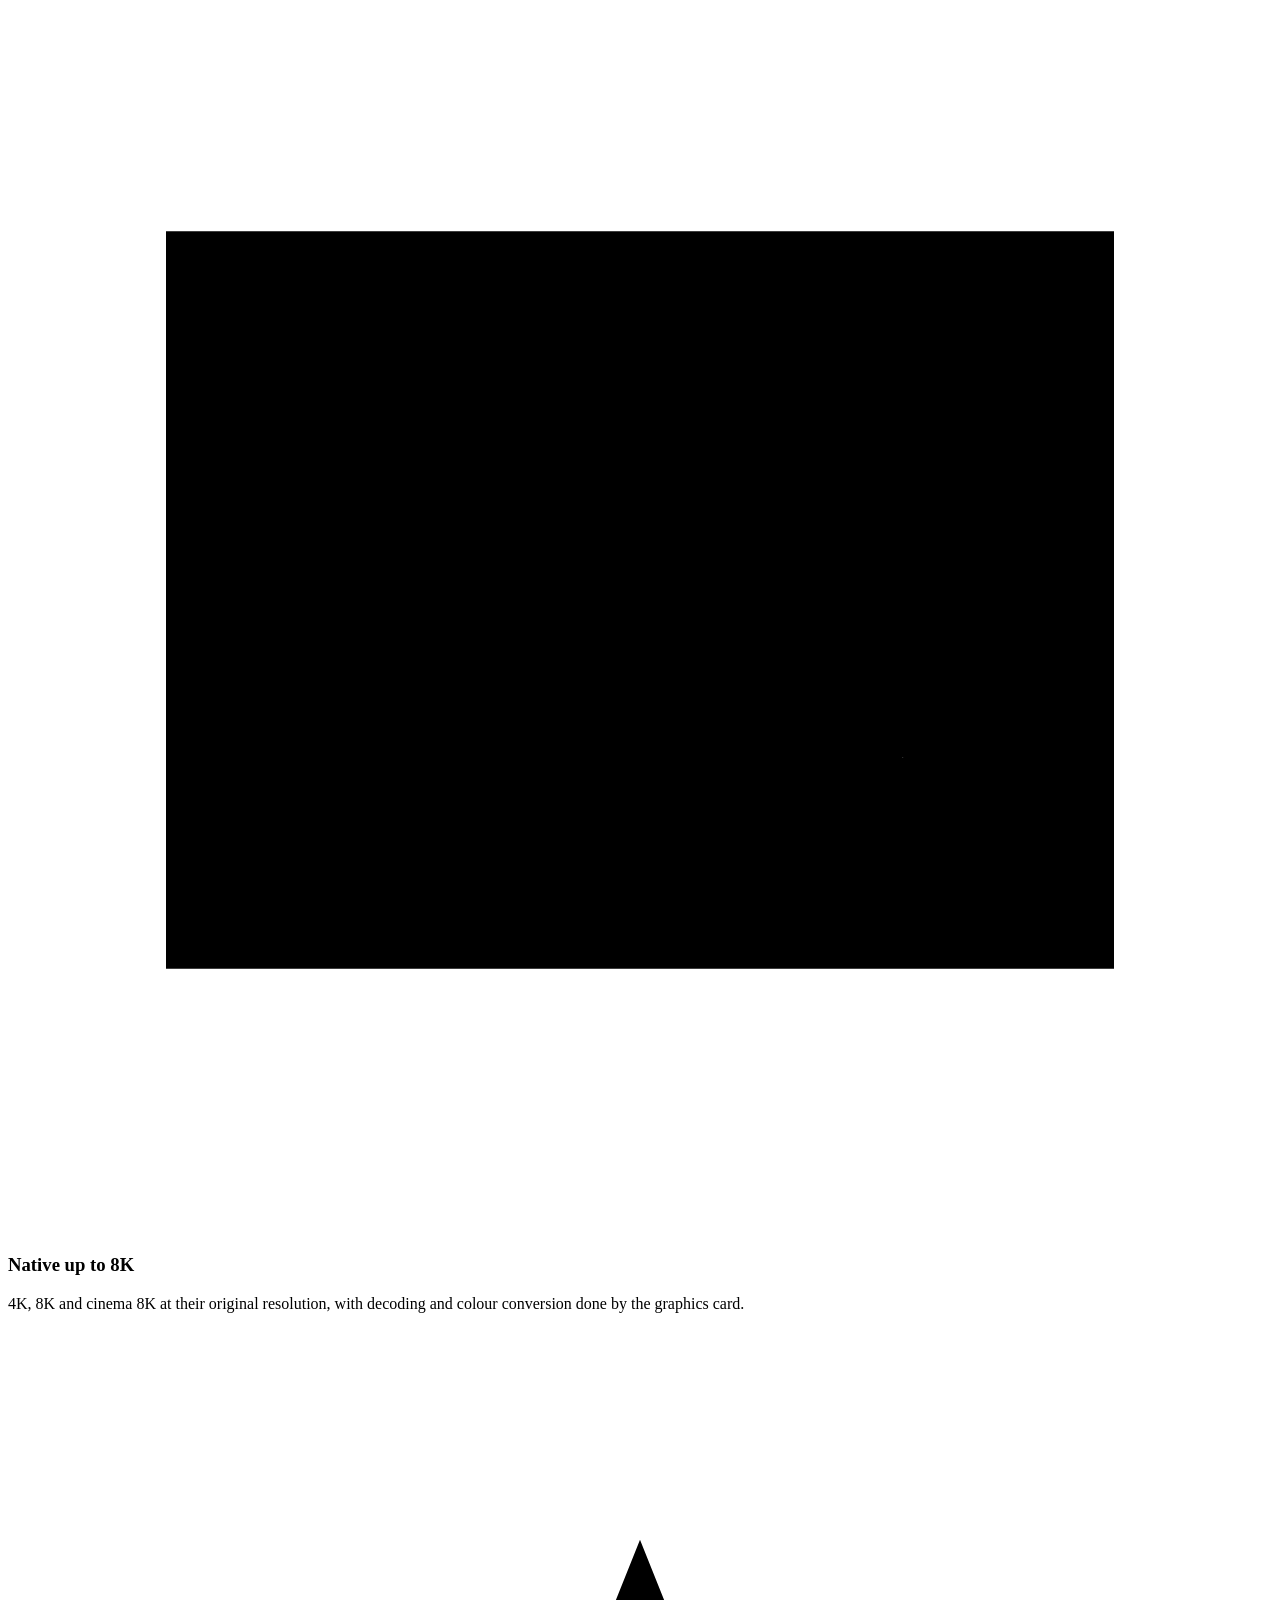
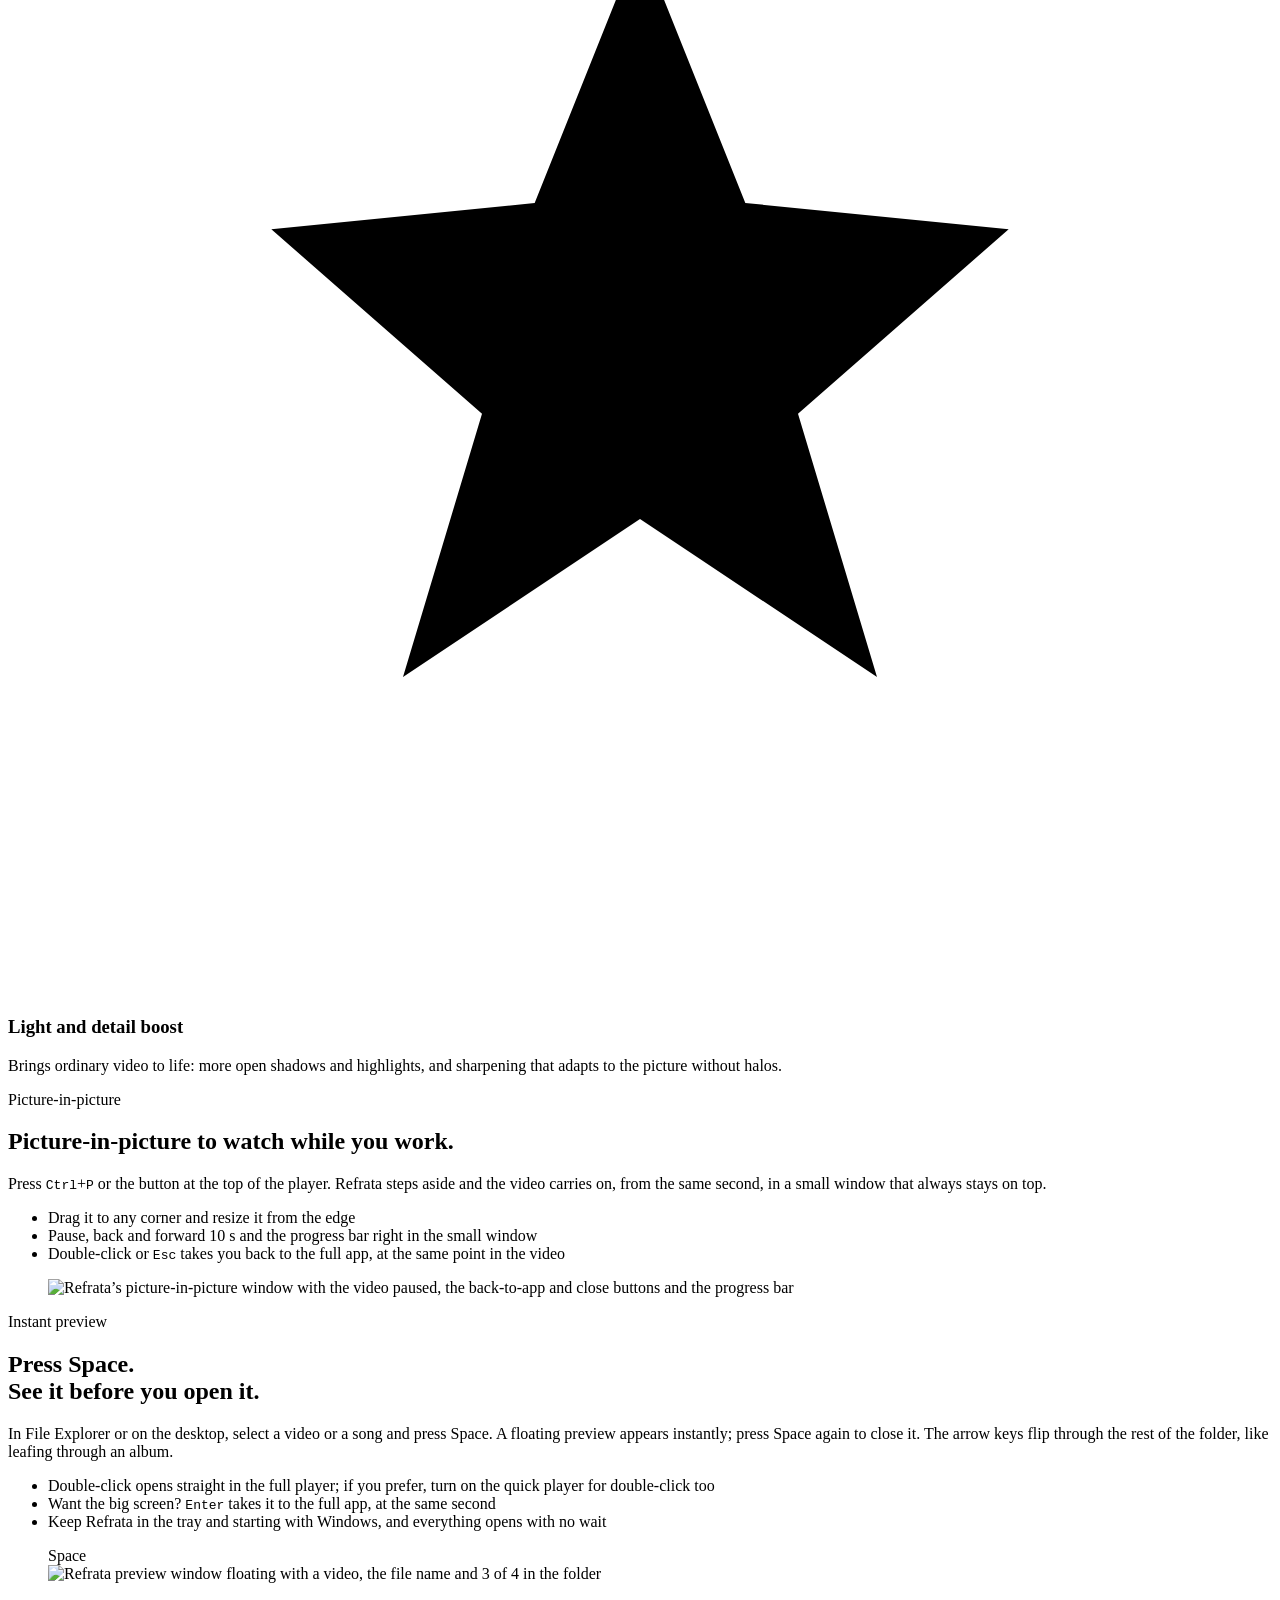
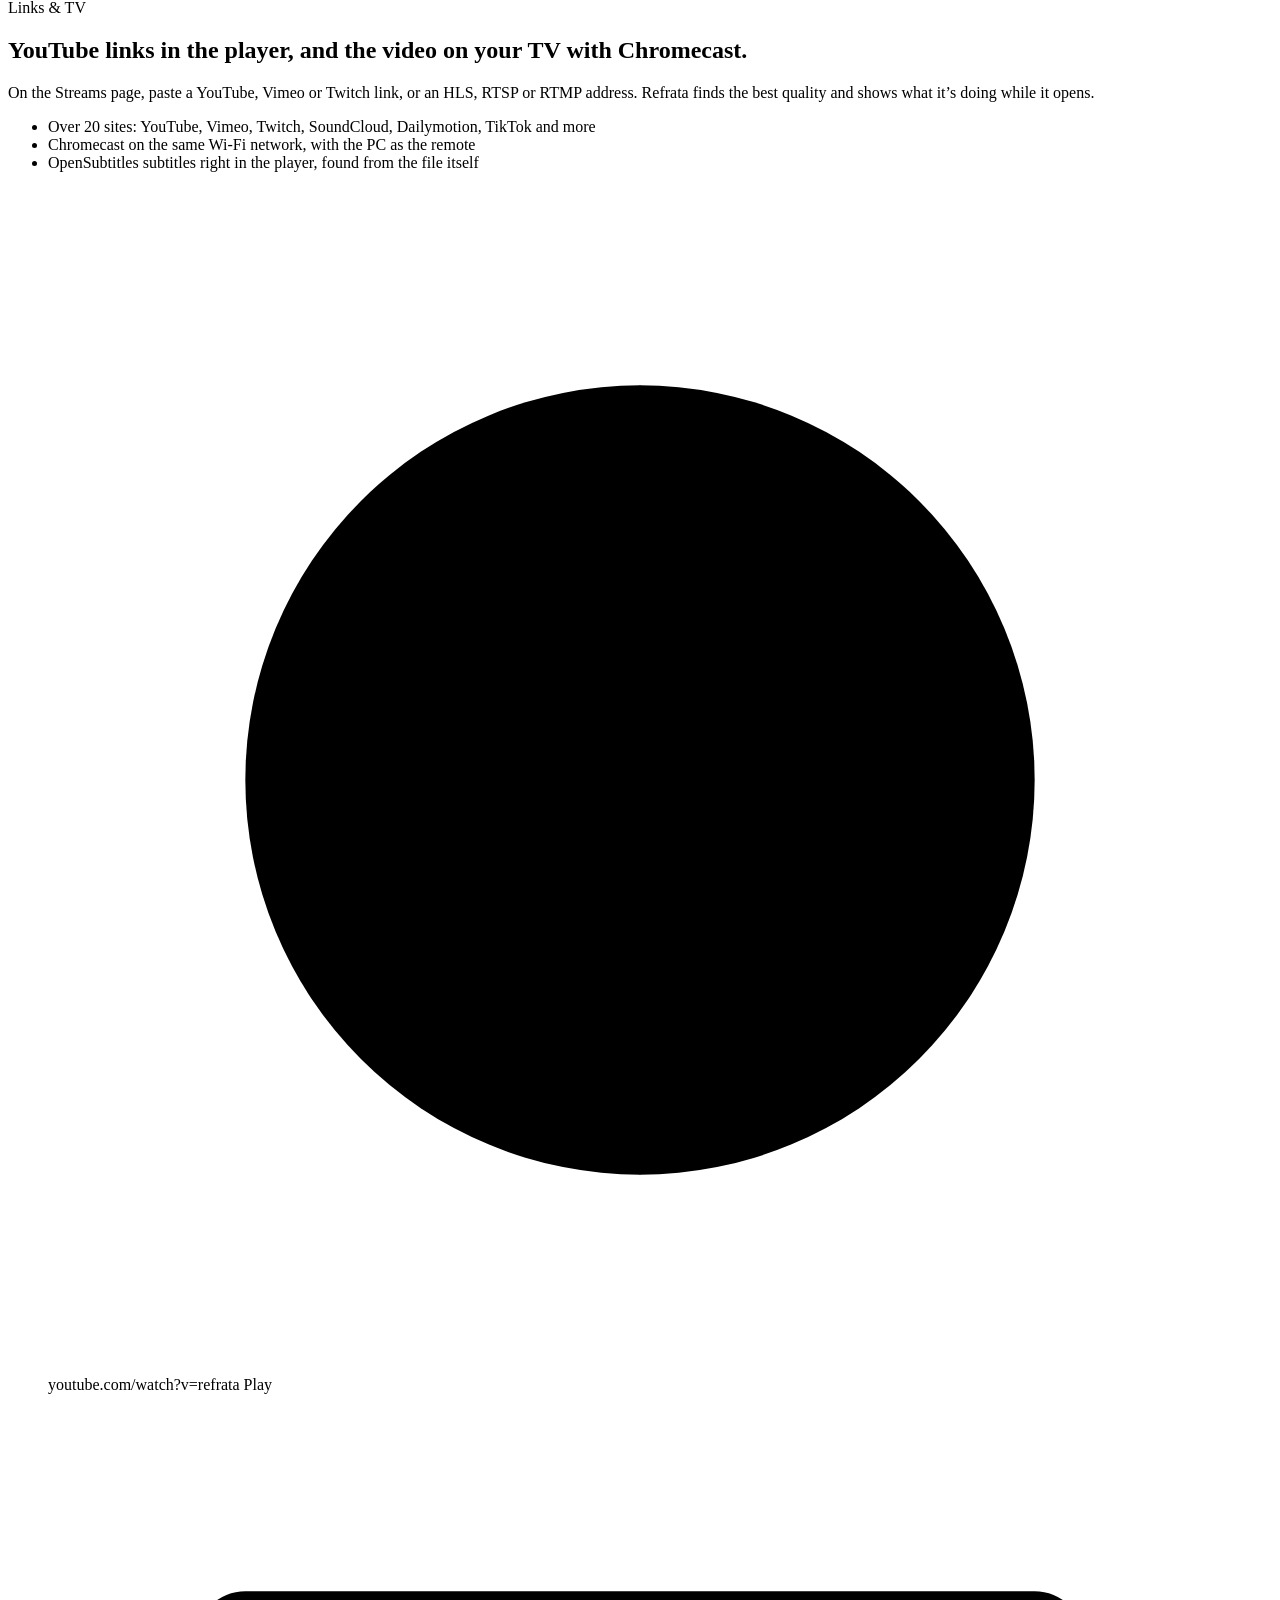
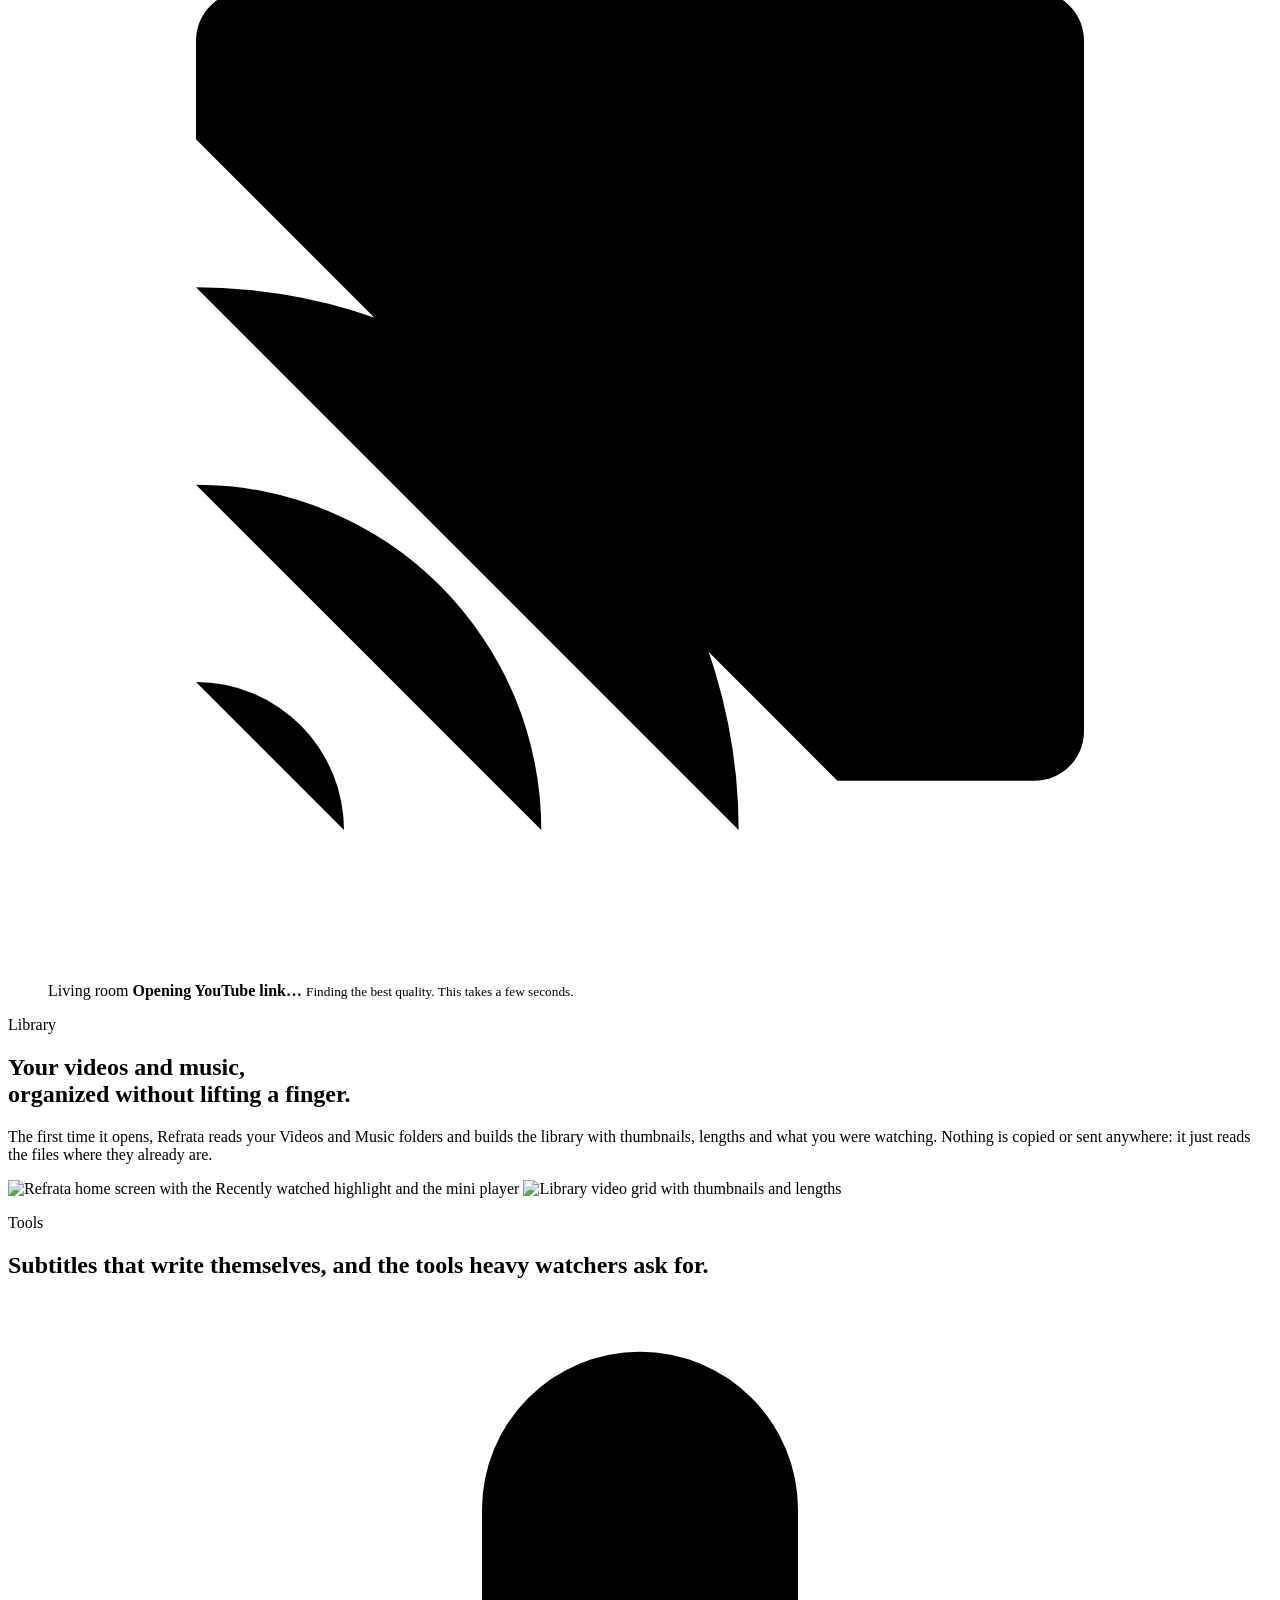
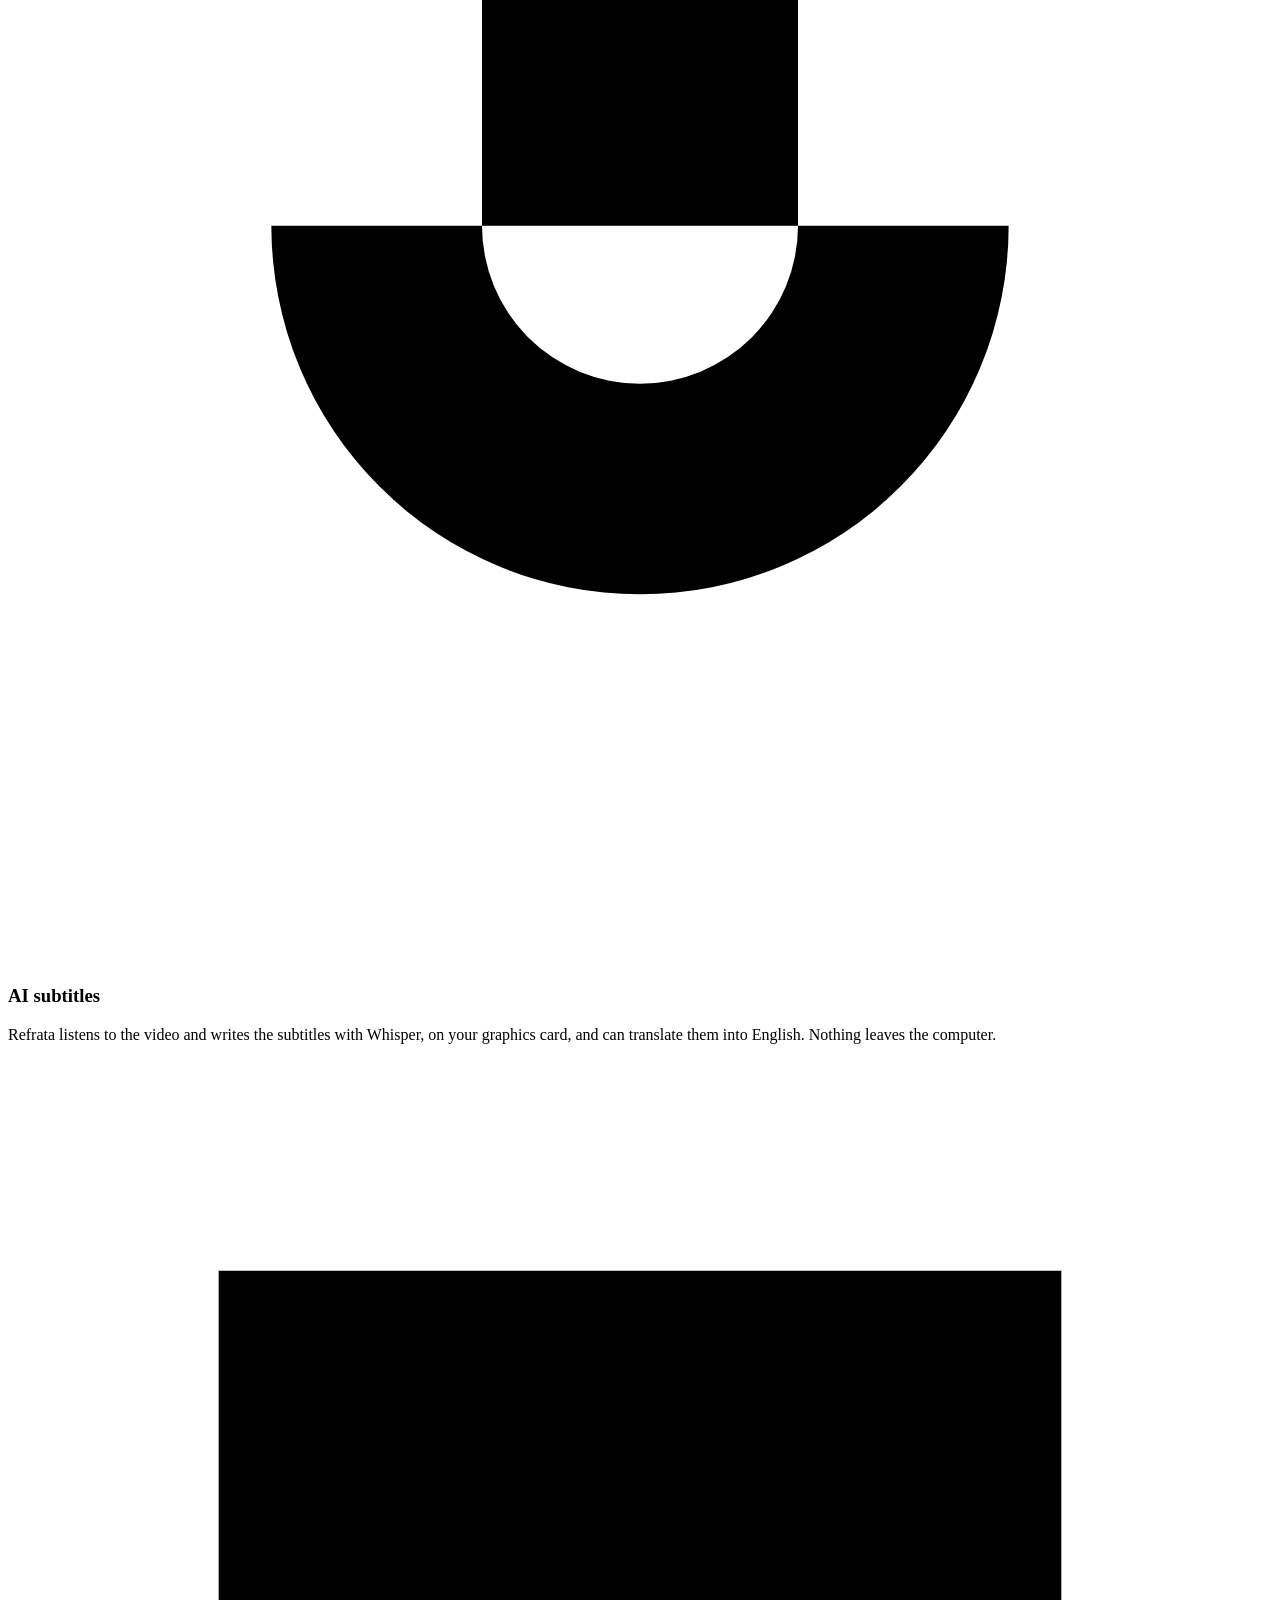
==== commit 0135354a: "Make the release 2.0.0 and rewrite the site and README for it - Version 2.0.0: the HDR, smooth motio" ====
--- a/site/en/index.html
+++ b/site/en/index.html
@@ -3,8 +3,8 @@
 <head>
   <meta charset="utf-8">
   <meta name="viewport" content="width=device-width, initial-scale=1">
-  <title>Refrata · video and music player for Windows</title>
-  <meta name="description" content="Refrata is a free, open-source video and music player for Windows. It runs on the VLC engine, so it opens almost any file without codec packs, wrapped in an interface made for watching, with Space-bar previews right in File Explorer.">
+  <title>Refrata 2.0 · video and music player for Windows</title>
+  <meta name="description" content="Refrata is a free, open-source video and music player for Windows, built on the VLC engine. Version 2.0 brings true HDR on HDR screens, scene-by-scene HDR10+, smooth motion, AI subtitles made on your own computer and NVIDIA RTX Video.">
   <meta name="theme-color" content="#0b0908">
   <meta property="og:title" content="Refrata · plays everything VLC plays, with a fresh face">
   <meta property="og:description" content="A free, open-source video and music player for Windows, made in Brazil.">
@@ -56,9 +56,9 @@
     <section class="hero">
       <div class="hero-art" aria-hidden="true"></div>
       <div class="hero-copy">
-        <p class="eyebrow">Free and open source</p>
-        <h1>Plays everything.<br><em>Looks brand new.</em></h1>
-        <p class="lead">The video and music player for Windows that runs on the VLC engine. Movies, shows, a folder of songs, a YouTube link or a live stream: it opens almost anything, no codec hunting required. Around it, an interface made for watching, not for tweaking.</p>
+        <p class="eyebrow">New: Refrata 2.0 · free and open source</p>
+        <h1>Video and music player<br><em>with true HDR.</em></h1>
+        <p class="lead">Refrata opens almost any file with the VLC engine and shows each video the way it was made: HDR at its real brightness, smooth motion at your monitor’s refresh rate and subtitles written by AI on your own computer.</p>
         <div class="cta-row">
           <a class="btn-orb" href="#download" data-download>
             <span class="orb" aria-hidden="true">
@@ -99,7 +99,7 @@
     <!-- ======================================================= highlights -->
     <section class="section" id="destaques">
       <p class="eyebrow">Highlights</p>
-      <h2>The VLC engine.<br><span class="dim">And everything it was missing around it.</span></h2>
+      <h2>The VLC engine, with everything it was missing around it.</h2>
       <div class="hl-grid">
         <a class="card hl" href="#rapido">
           <span class="tag">File Explorer</span>
@@ -132,7 +132,7 @@
     <section class="section split" id="video">
       <div class="split-copy">
         <p class="eyebrow">Video</p>
-        <h2>The whole scene on screen.<br><span class="dim">Controls come back when you move the mouse.</span></h2>
+        <h2>The film fills the screen, and the controls show only when you move the mouse.</h2>
         <p class="lead">Stop moving the mouse and everything fades, leaving just the movie. Move it and the frosted-glass controls return without covering the picture. The timeline shows where you’ll land before you click.</p>
         <ul class="ticks">
           <li>Switch audio and subtitles in one click, or drag an .srt file onto the window</li>
@@ -190,7 +190,7 @@
     <section class="section split reverse" id="pip">
       <div class="split-copy">
         <p class="eyebrow">Picture-in-picture</p>
-        <h2>Watch while you work.<br><span class="dim">The video stays in the corner, on top of everything.</span></h2>
+        <h2>Picture-in-picture to watch while you work.</h2>
         <p class="lead">Press <kbd>Ctrl</kbd>+<kbd>P</kbd> or the button at the top of the player. Refrata steps aside and the video carries on, from the same second, in a small window that always stays on top.</p>
         <ul class="ticks">
           <li>Drag it to any corner and resize it from the edge</li>
@@ -234,7 +234,7 @@
     <section class="section split reverse" id="rede">
       <div class="split-copy">
         <p class="eyebrow">Links &amp; TV</p>
-        <h2>Paste the link and watch.<br><span class="dim">Or send it to the TV.</span></h2>
+        <h2>YouTube links in the player, and the video on your TV with Chromecast.</h2>
         <p class="lead">On the Streams page, paste a YouTube, Vimeo or Twitch link, or an HLS, RTSP or RTMP address. Refrata finds the best quality and shows what it’s doing while it opens.</p>
         <ul class="ticks">
           <li>Over 20 sites: YouTube, Vimeo, Twitch, SoundCloud, Dailymotion, TikTok and more</li>
@@ -270,7 +270,7 @@
     <!-- ======================================================= tools -->
     <section class="section" id="ferramentas">
       <p class="eyebrow">Tools</p>
-      <h2>Subtitles that write themselves.<br><span class="dim">And everything else heavy watchers ask for.</span></h2>
+      <h2>Subtitles that write themselves, and the tools heavy watchers ask for.</h2>
       <div class="grid">
         <article class="card">
           <div class="knob"><svg viewBox="0 0 24 24"><path d="M9 4a3 3 0 0 1 6 0v6a3 3 0 0 1-6 0z M5 10a7 7 0 0 0 14 0 M12 17v3 M4 21h16" /></svg></div>
@@ -307,7 +307,7 @@
     <!-- ======================================================= features -->
     <section class="section" id="recursos">
       <p class="eyebrow">Features</p>
-      <h2>Everything a serious player needs.<br><span class="dim">Nothing buried in submenus.</span></h2>
+      <h2>Everything a complete player needs, at hand and out of submenus.</h2>
       <div class="grid">
         <article class="card">
           <div class="knob"><svg viewBox="0 0 24 24"><path d="M4 5h16v11H4z M8 20h8" /></svg></div>
@@ -366,7 +366,7 @@
     <section class="section music" id="musica">
       <div class="music-copy">
         <p class="eyebrow">Music mode</p>
-        <h2>Made for listening,<br>not just playing.</h2>
+        <h2>A complete music player, inside the same app.</h2>
         <p class="lead">One click plays, another pauses. The queue becomes a carousel of covers, the background takes on the album’s colors and progress runs around the play button.</p>
         <ul class="ticks">
           <li>Library with artists, albums, covers and search</li>
@@ -394,7 +394,7 @@
     <!-- ======================================================= updates -->
     <section class="section" id="atualizacoes">
       <p class="eyebrow">Updates</p>
-      <h2>Install once.<br><span class="dim">Improvements arrive through the app itself.</span></h2>
+      <h2>Updates through the app itself, checked before they install.</h2>
       <ol class="steps">
         <li class="card">
           <span class="num">1</span>
@@ -416,7 +416,7 @@
         <div class="knob"><svg viewBox="0 0 24 24"><path d="M20 12a8 8 0 1 1-2.3-5.6 M20 4v4h-4 M9 12l2 2 4-4" /></svg></div>
         <div>
           <h3>An engine that stays current</h3>
-          <p>Every week the project checks whether VideoLAN has released a new VLC and whether yt-dlp, which opens links from sites, has a new version. Every engine update goes through nearly a hundred automated test scenarios before it reaches you. And yt-dlp also updates itself inside the app when a site changes and a link stops opening.</p>
+          <p>Every week the project checks whether VideoLAN has released a new VLC and whether yt-dlp, which opens links from sites, has a new version. Every engine update goes through more than a hundred automated test scenarios before it reaches you. And yt-dlp also updates itself inside the app when a site changes and a link stops opening.</p>
         </div>
       </div>
     </section>
@@ -428,7 +428,7 @@
         <div class="dl-copy">
           <p class="eyebrow">Download</p>
           <h2>Refrata <span data-version>for Windows</span></h2>
-          <p class="lead">Truly free: no ads, no account and no data collection. The VLC engine comes built in, so there’s nothing else to install.</p>
+          <p class="lead">Free, with no ads, no account and no data collection. The VLC engine comes built in, so there is nothing else to install.</p>
           <div class="cta-row">
             <a class="btn-orb" href="https://github.com/LucsLabsStudios/refrata/releases/latest" data-download>
               <span class="orb" aria-hidden="true">
@@ -444,7 +444,7 @@
         </div>
         <div class="dl-help card">
           <h3>If Windows gets suspicious</h3>
-          <p>Refrata isn’t digitally signed yet; signing is granted to projects with a longer track record. That’s why your browser and Windows may warn that the file isn’t commonly downloaded.</p>
+          <p>Refrata isn’t digitally signed yet; signing is granted to projects with a longer track record. That’s why your browser and Windows may warn that the file is rarely downloaded.</p>
           <ol>
             <li>In your browser, choose <b>Keep</b>.</li>
             <li>On the blue SmartScreen dialog, click <b>More info</b>, then <b>Run anyway</b>.</li>
@@ -457,7 +457,7 @@
     <!-- ======================================================= faq -->
     <section class="section" id="duvidas">
       <p class="eyebrow">FAQ</p>
-      <h2>Before you install.</h2>
+      <h2>Frequently asked questions</h2>
       <div class="faq">
         <details class="card">
           <summary>Do I need VLC installed?</summary>
@@ -465,11 +465,27 @@
         </details>
         <details class="card">
           <summary>Is it really free? What’s the catch?</summary>
-          <p>There isn’t one. Refrata is free software under the GPL 3.0 license: no ads, no account, no paid tier and no data collection. All the code is on GitHub for anyone to check.</p>
+          <p>None. Refrata is free software under the GPL 3.0 license: no ads, no account, no paid tier and no data collection. All the code is on GitHub for anyone to check.</p>
         </details>
         <details class="card">
           <summary>Why does Windows warn that the file might be dangerous?</summary>
           <p>Because the installer isn’t digitally signed yet, and Windows is wary of any new program without a signature. The warning doesn’t mean there’s a virus. To check, compare the file’s SHA-256 with the one published with the release, or build the installer yourself from the code.</p>
+        </details>
+        <details class="card">
+          <summary>What do I need for true HDR?</summary>
+          <p>An HDR screen with <b>Use HDR</b> turned on in the Windows display settings. Refrata notices on its own and shows HDR video at its real brightness. On an ordinary screen, the same video is converted to SDR with the right colours.</p>
+        </details>
+        <details class="card">
+          <summary>How do AI subtitles work?</summary>
+          <p>In <b>Tracks › More subtitles</b>, turn on <b>AI subtitles</b>. The first time, Refrata downloads Whisper’s speech model (82 MB, or 574 MB on cards with 3 GB of memory or more) and checks the file. From then on, the sound is transcribed on your graphics card, offline, up to two and a half minutes ahead of what you are watching.</p>
+        </details>
+        <details class="card">
+          <summary>Do I need an NVIDIA card?</summary>
+          <p>No. HDR, smooth motion and AI subtitles work with cards from any brand. Only RTX Video Super Resolution and RTX Video HDR need an NVIDIA RTX card, with the matching option also turned on in the NVIDIA App.</p>
+        </details>
+        <details class="card">
+          <summary>Does what is new in 2.0 work on Linux?</summary>
+          <p>Almost all of it. True HDR output, RTX Video and AI subtitles are Windows-only for now. Smooth motion, HDR converted for ordinary screens, the second subtitle and the tools work on both.</p>
         </details>
         <details class="card">
           <summary>Can I watch YouTube videos?</summary>
@@ -510,7 +526,7 @@
     <!-- ======================================================= security -->
     <section class="section" id="seguranca">
       <p class="eyebrow">Transparency</p>
-      <h2>Open source.<br><span class="dim">No tracking. No surprises.</span></h2>
+      <h2>Open source, with no data collected.</h2>
       <div class="policy card">
         <div>
           <h3>Open source</h3>
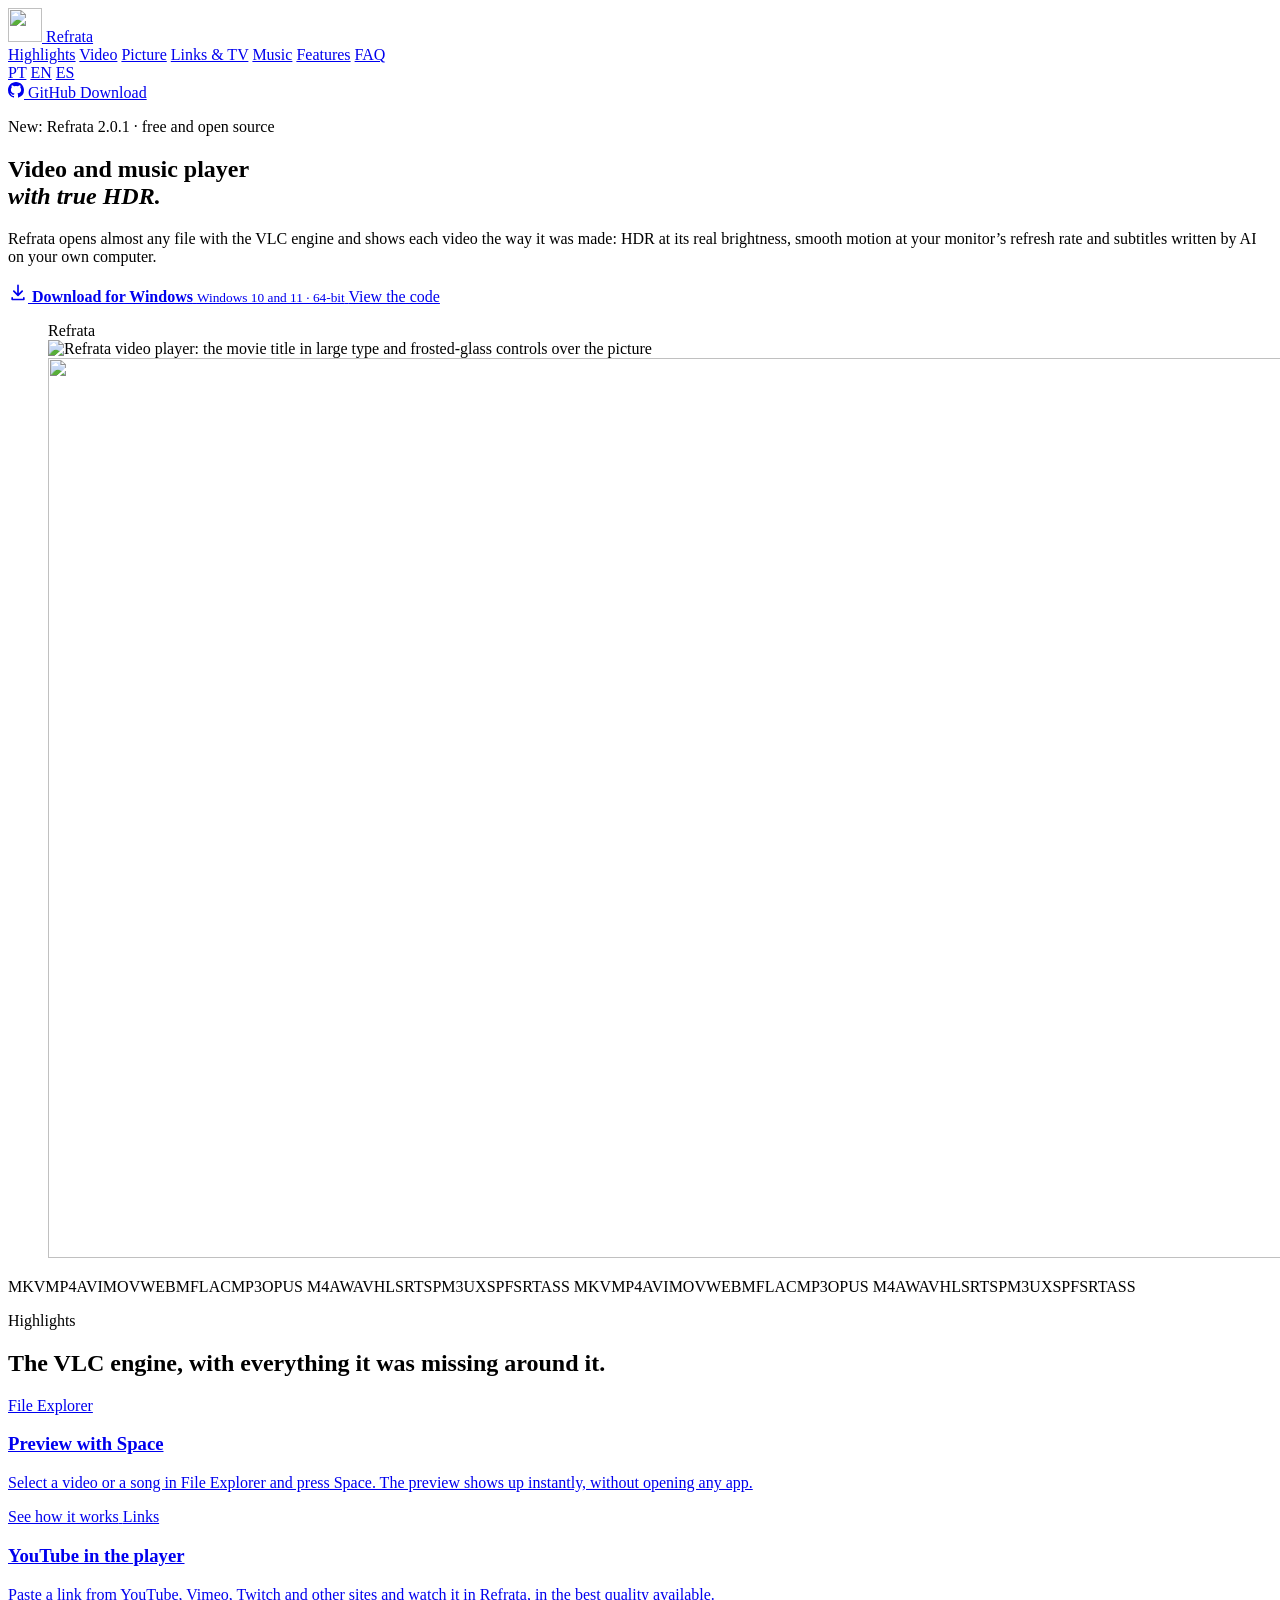
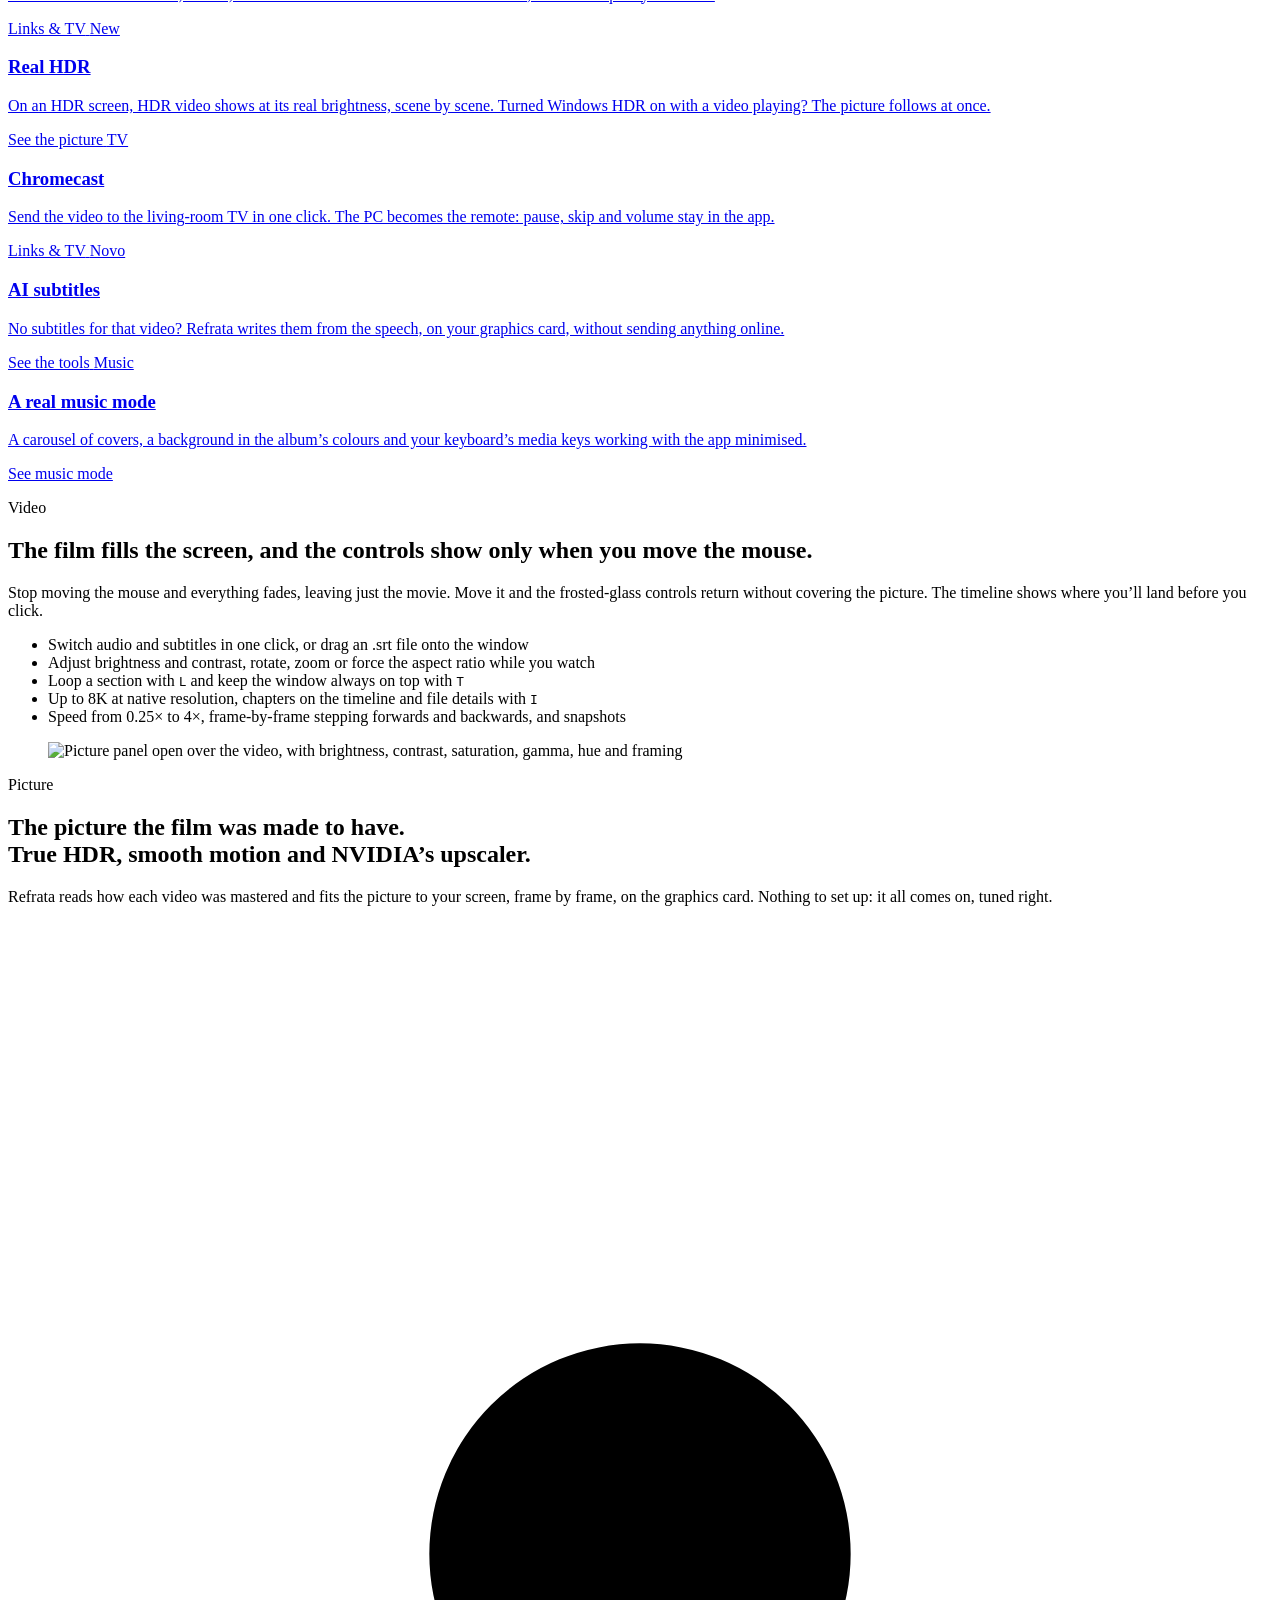
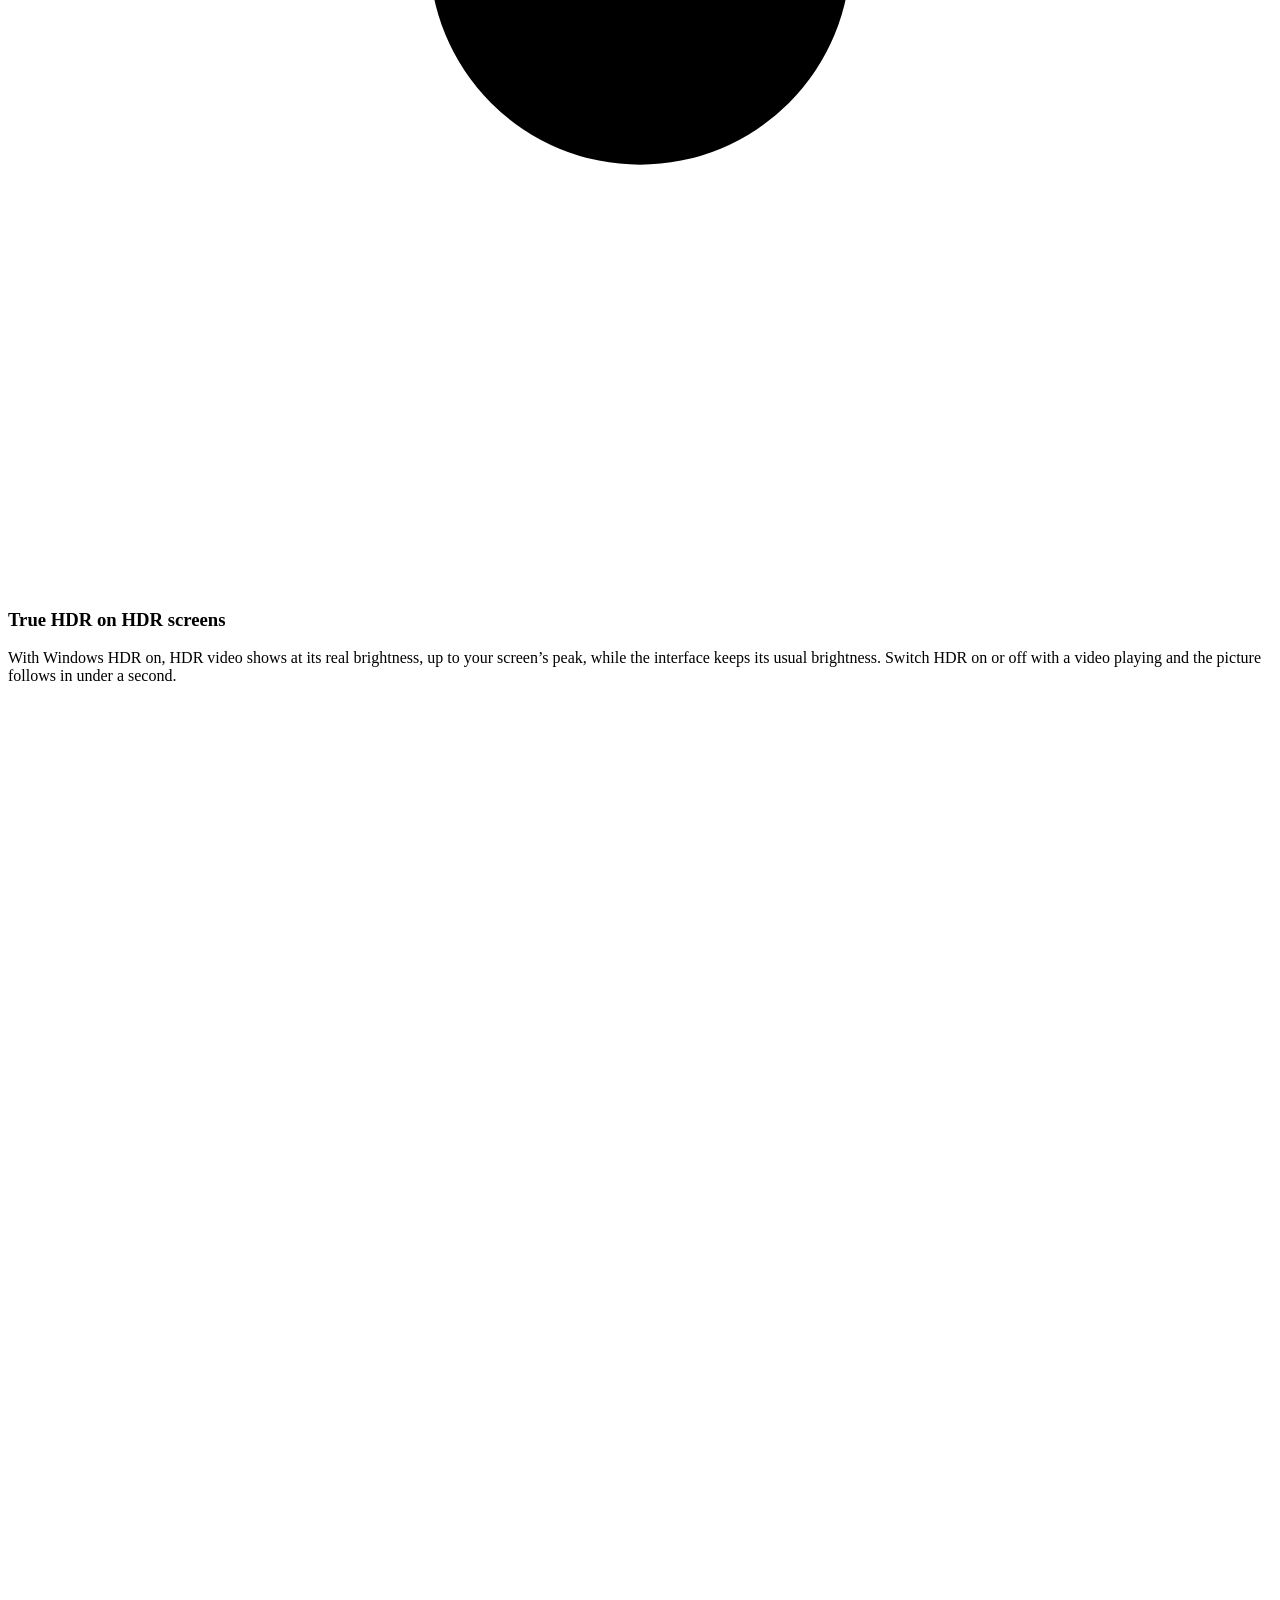
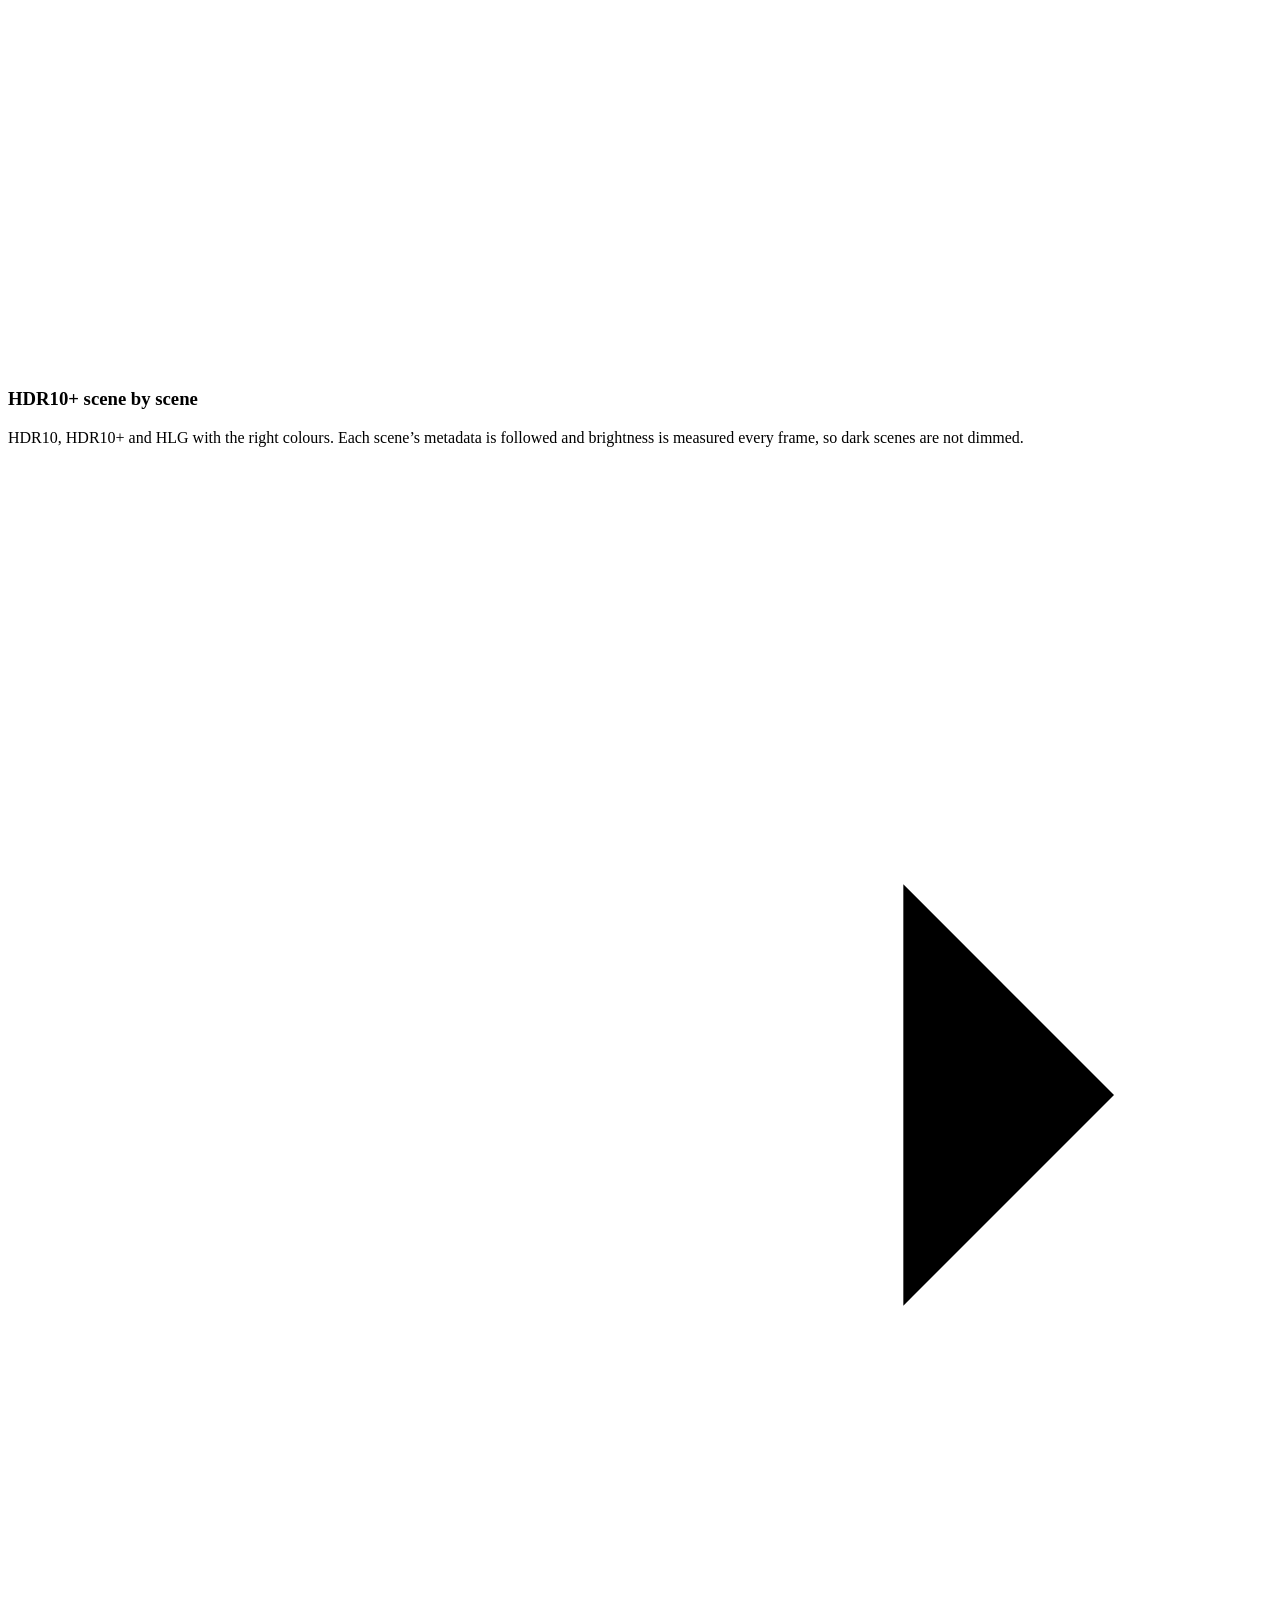
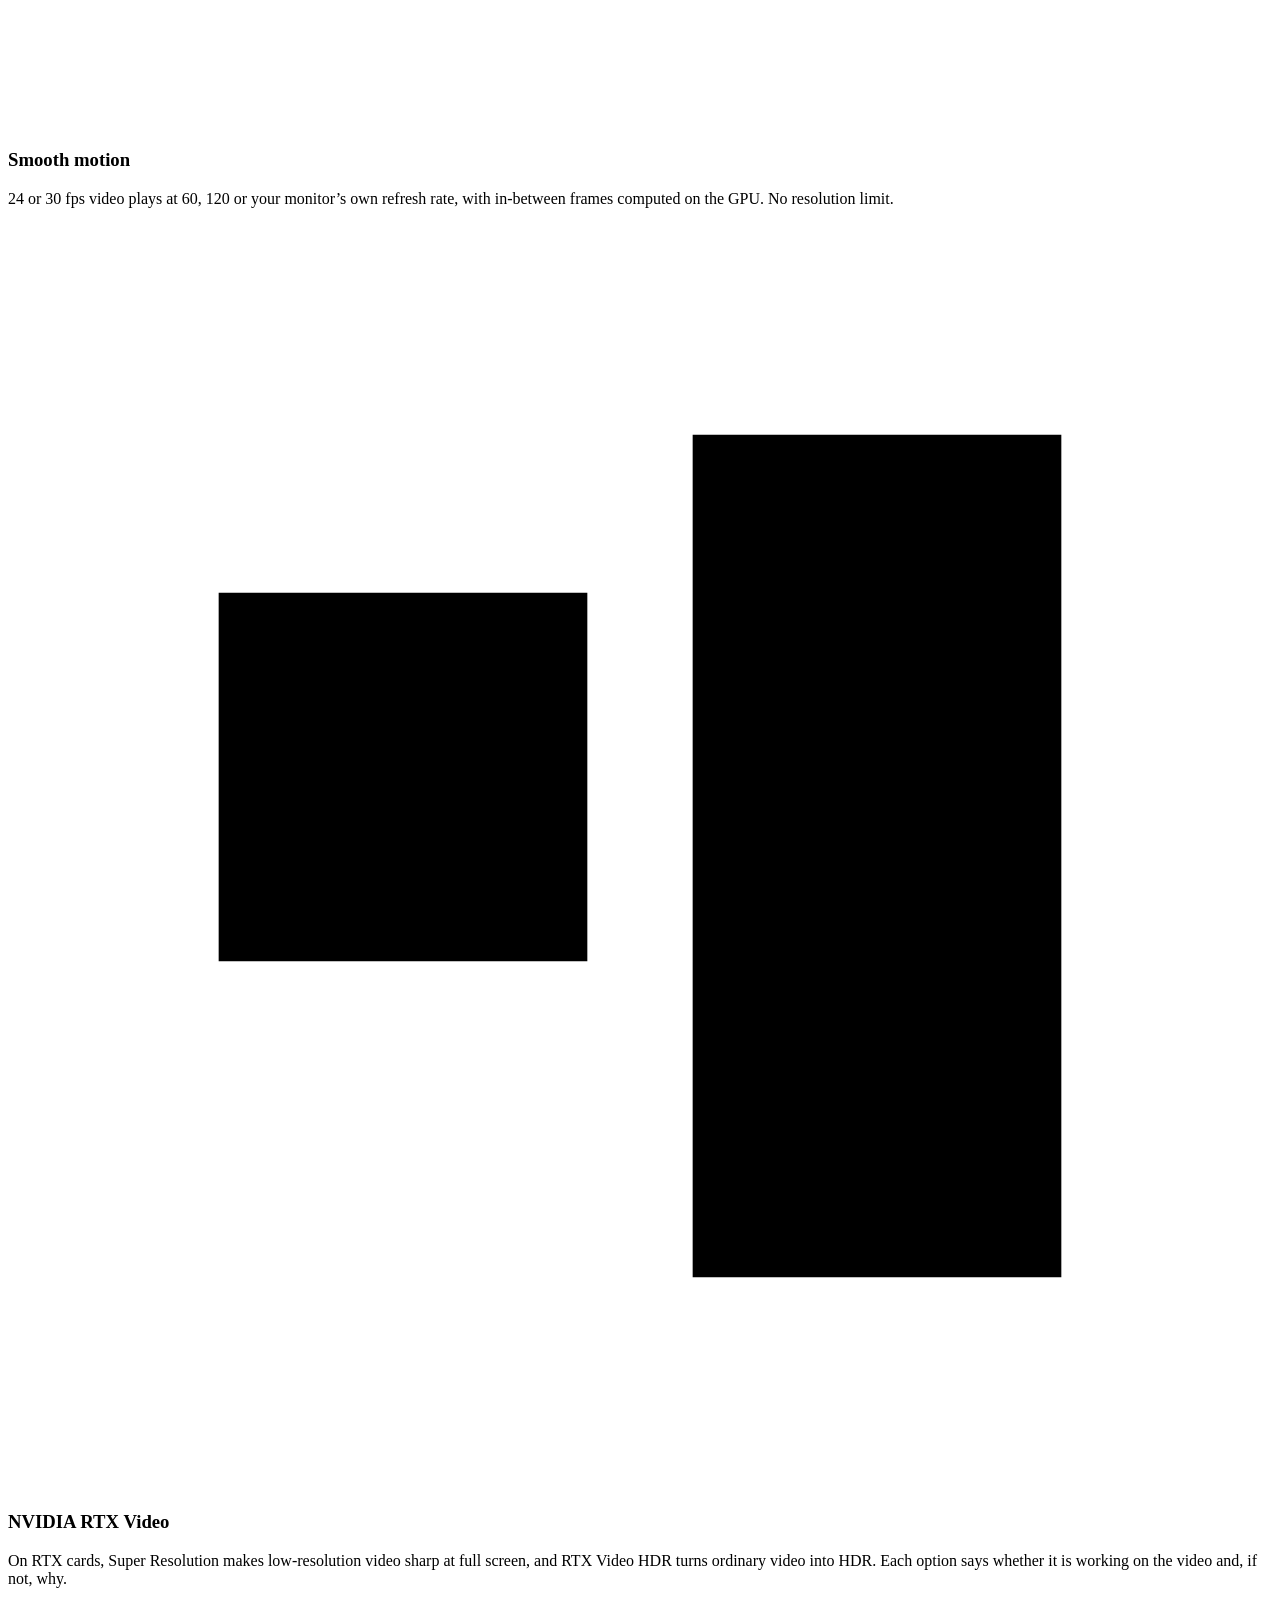
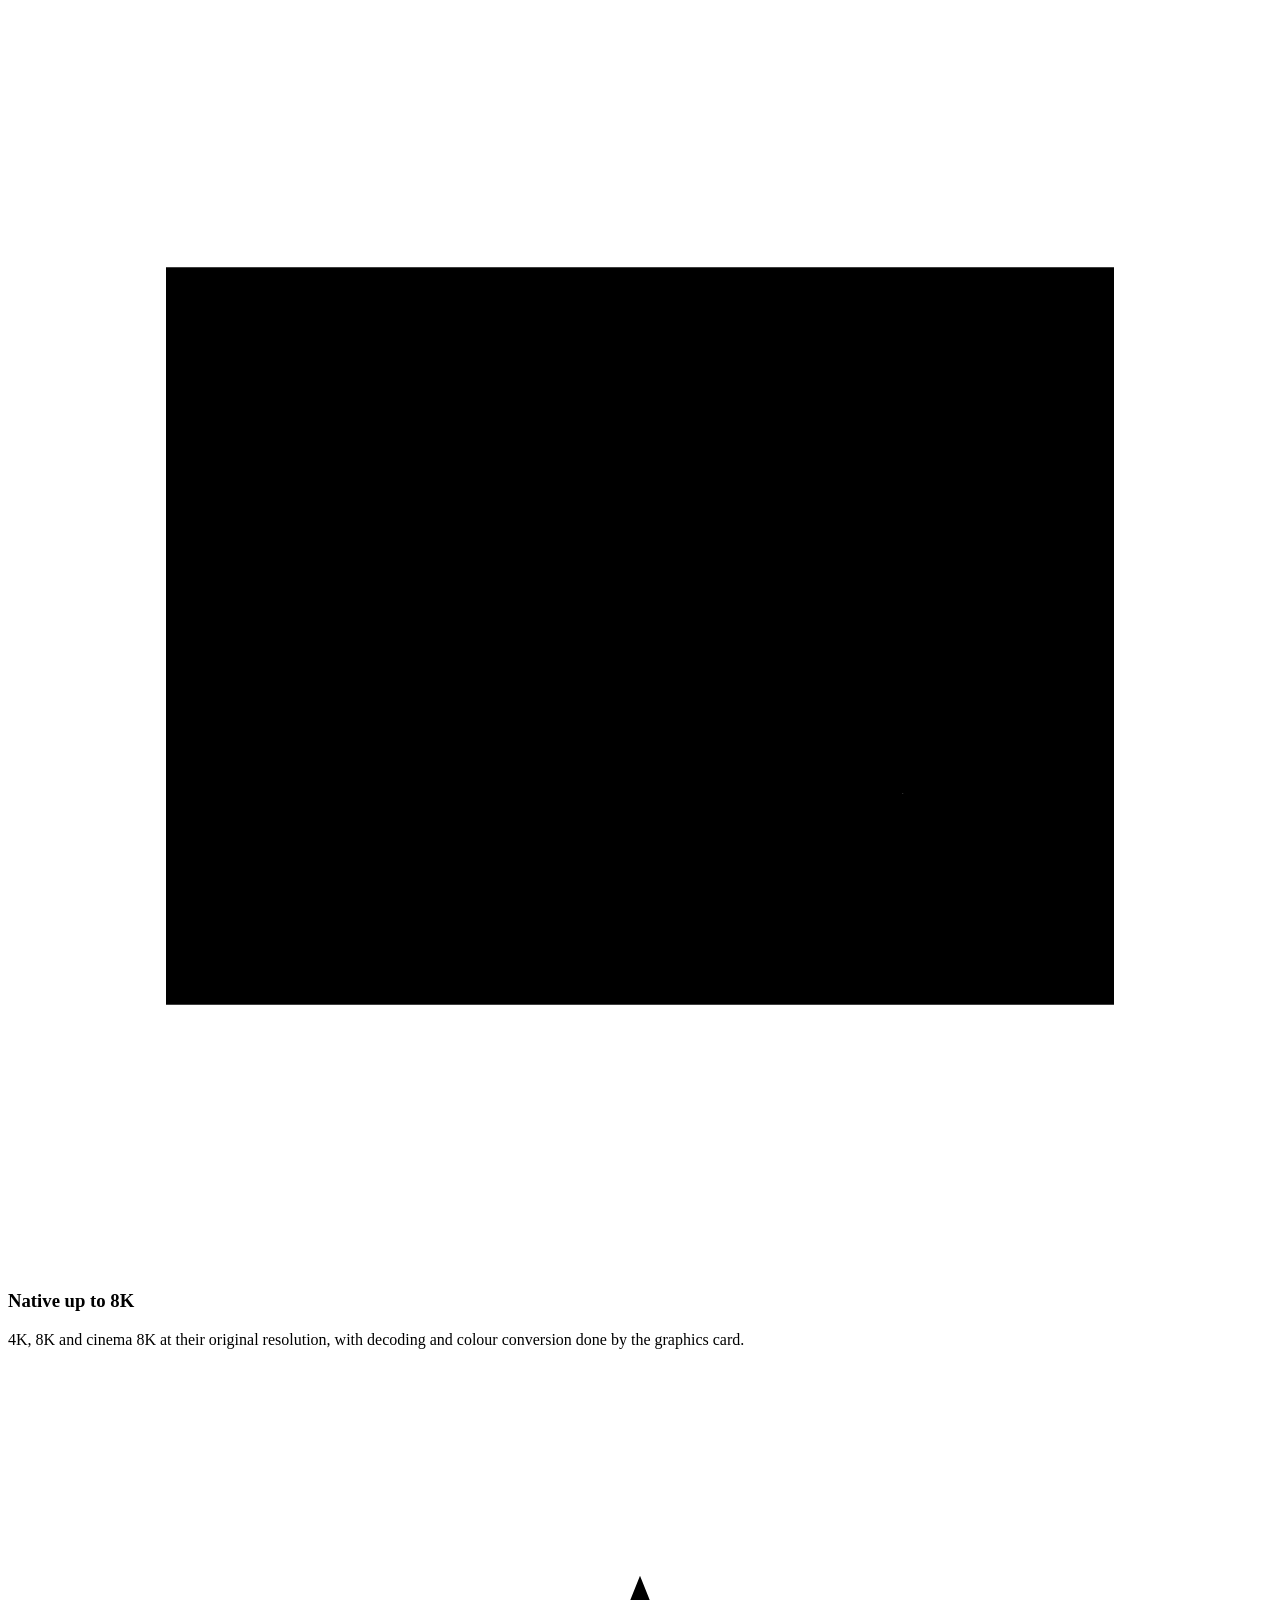
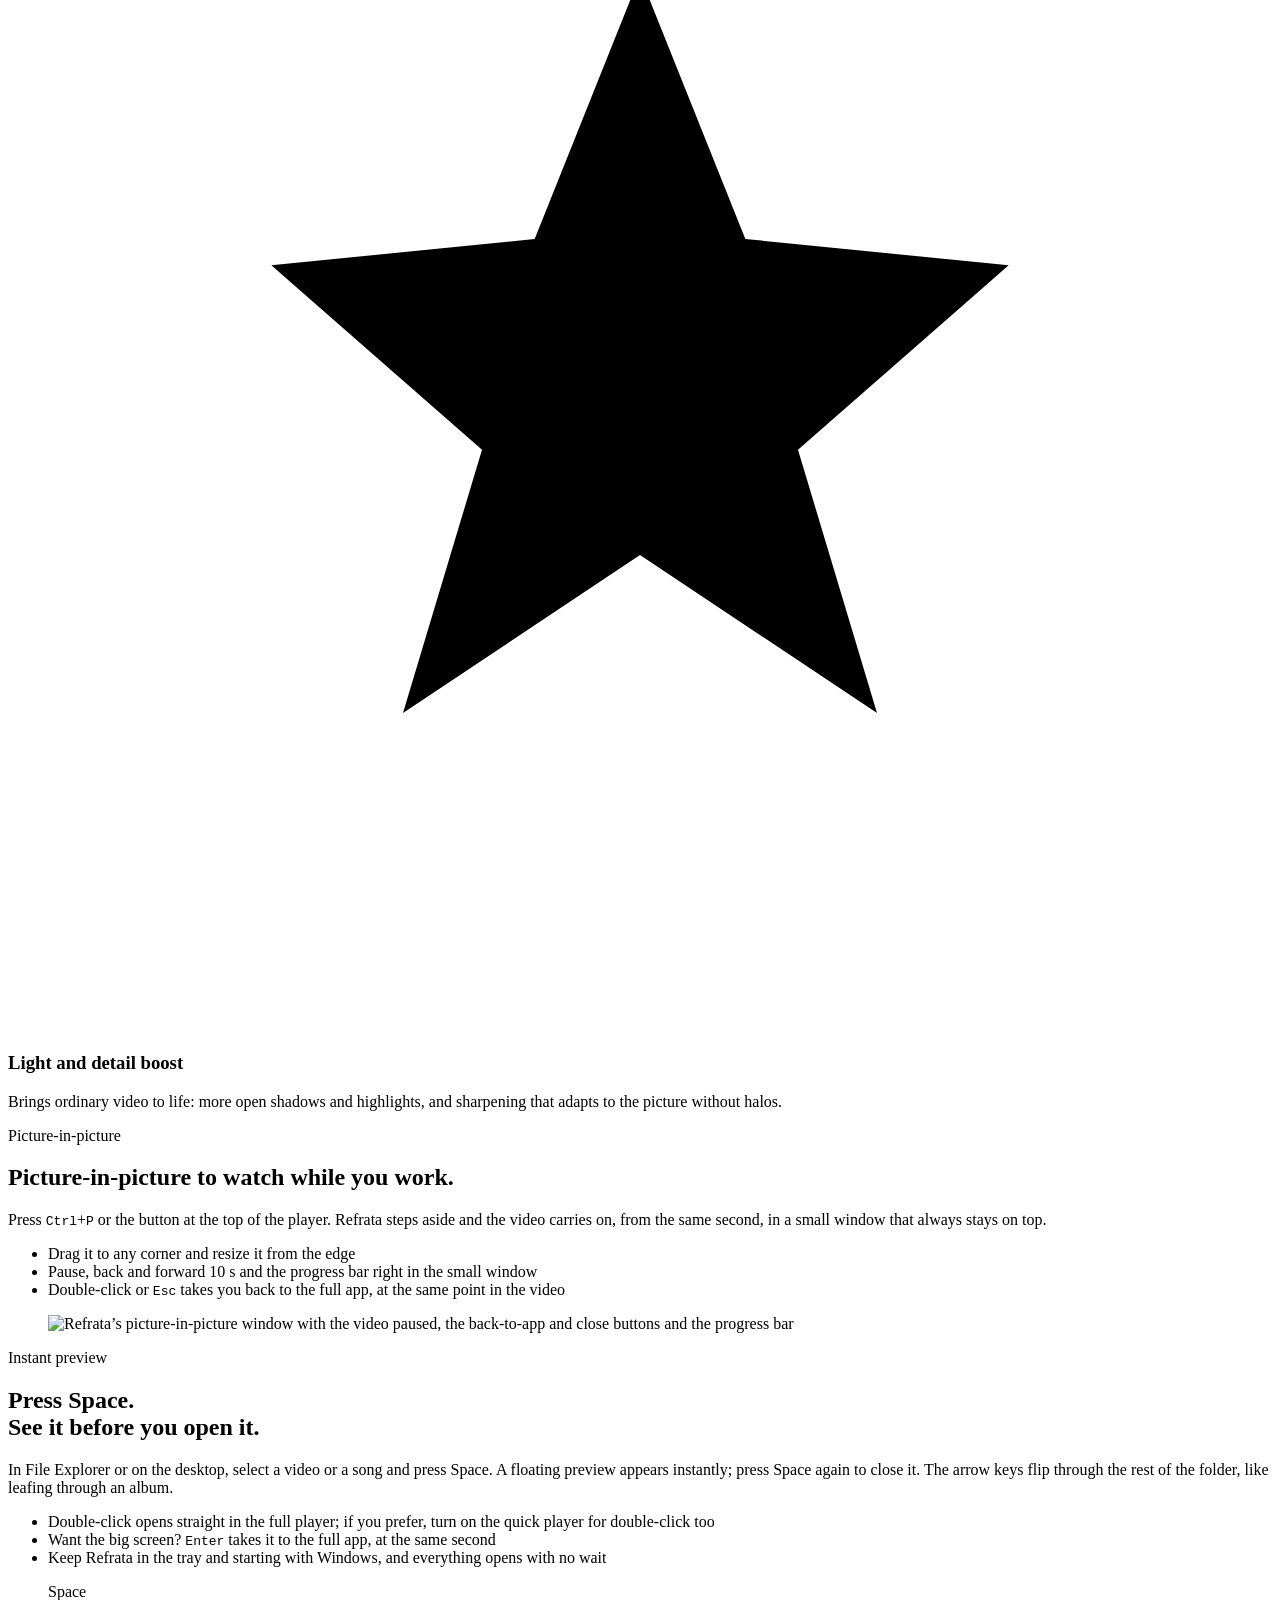
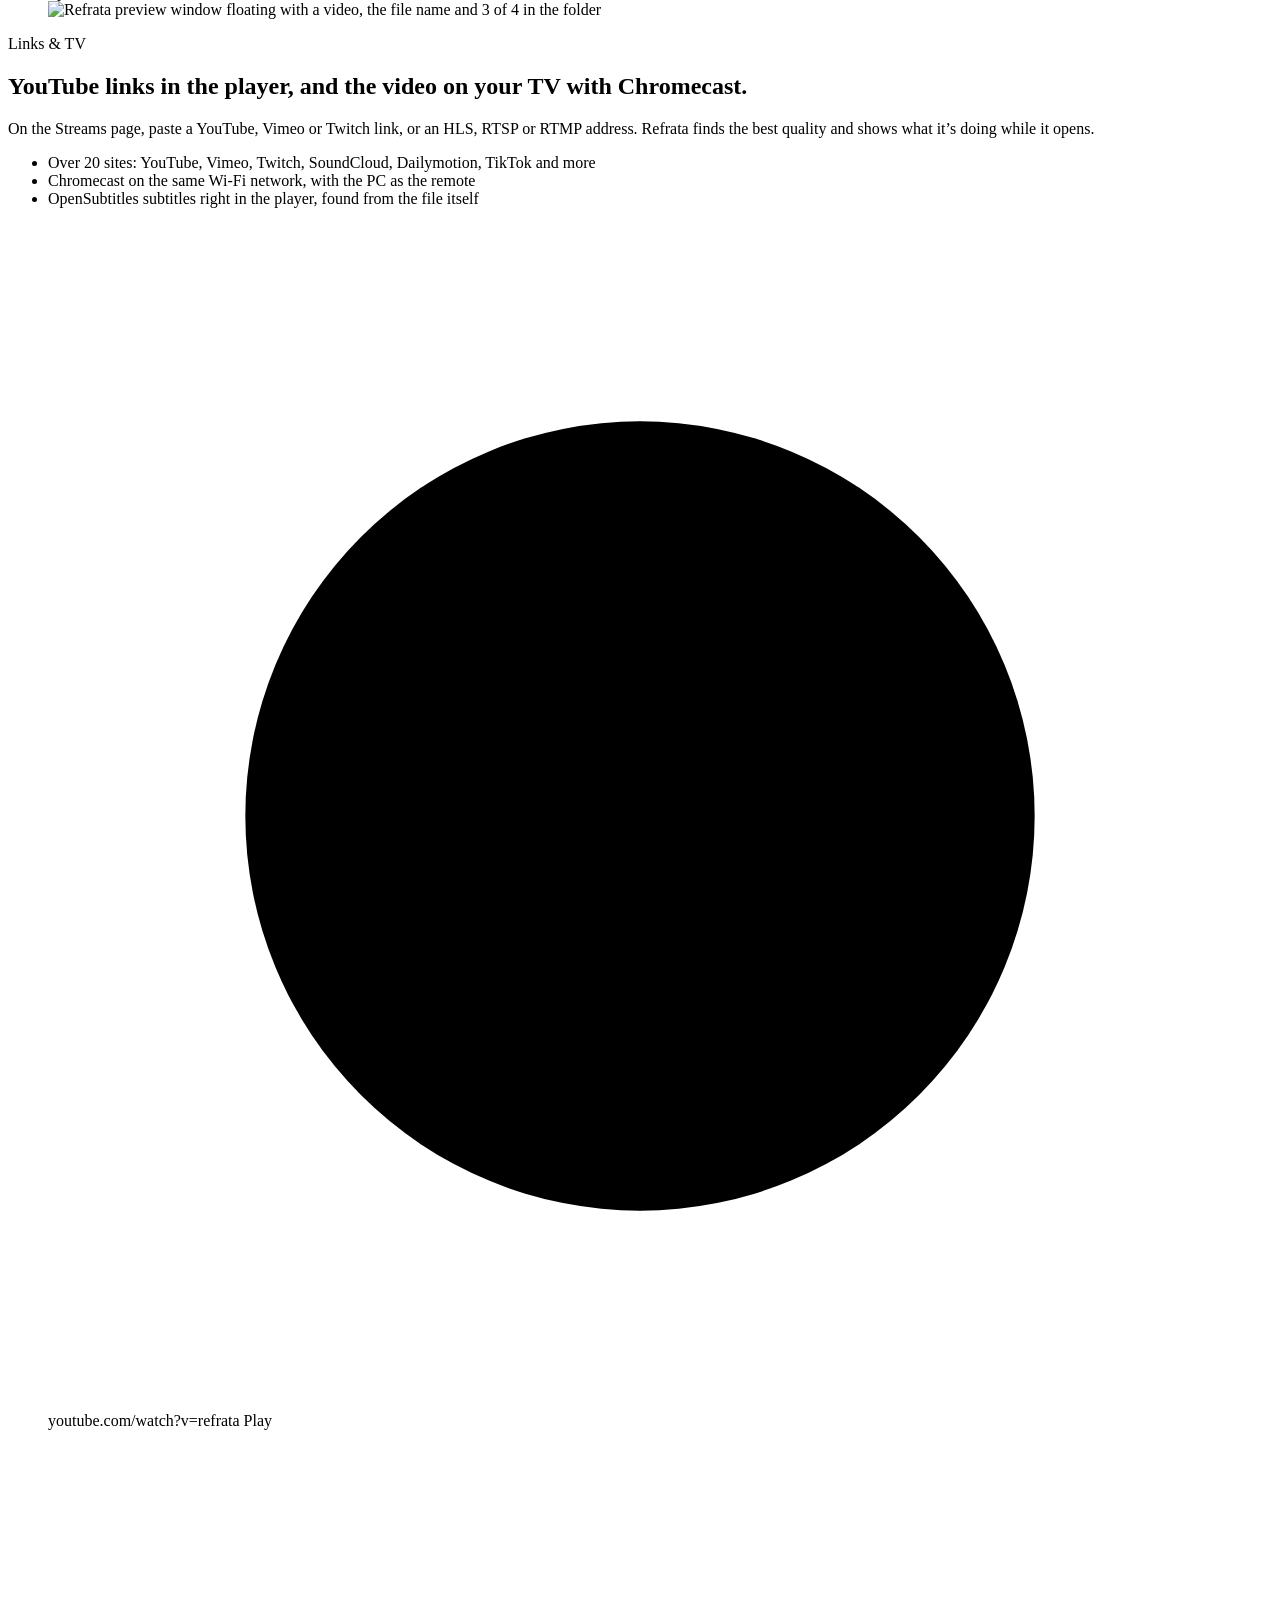
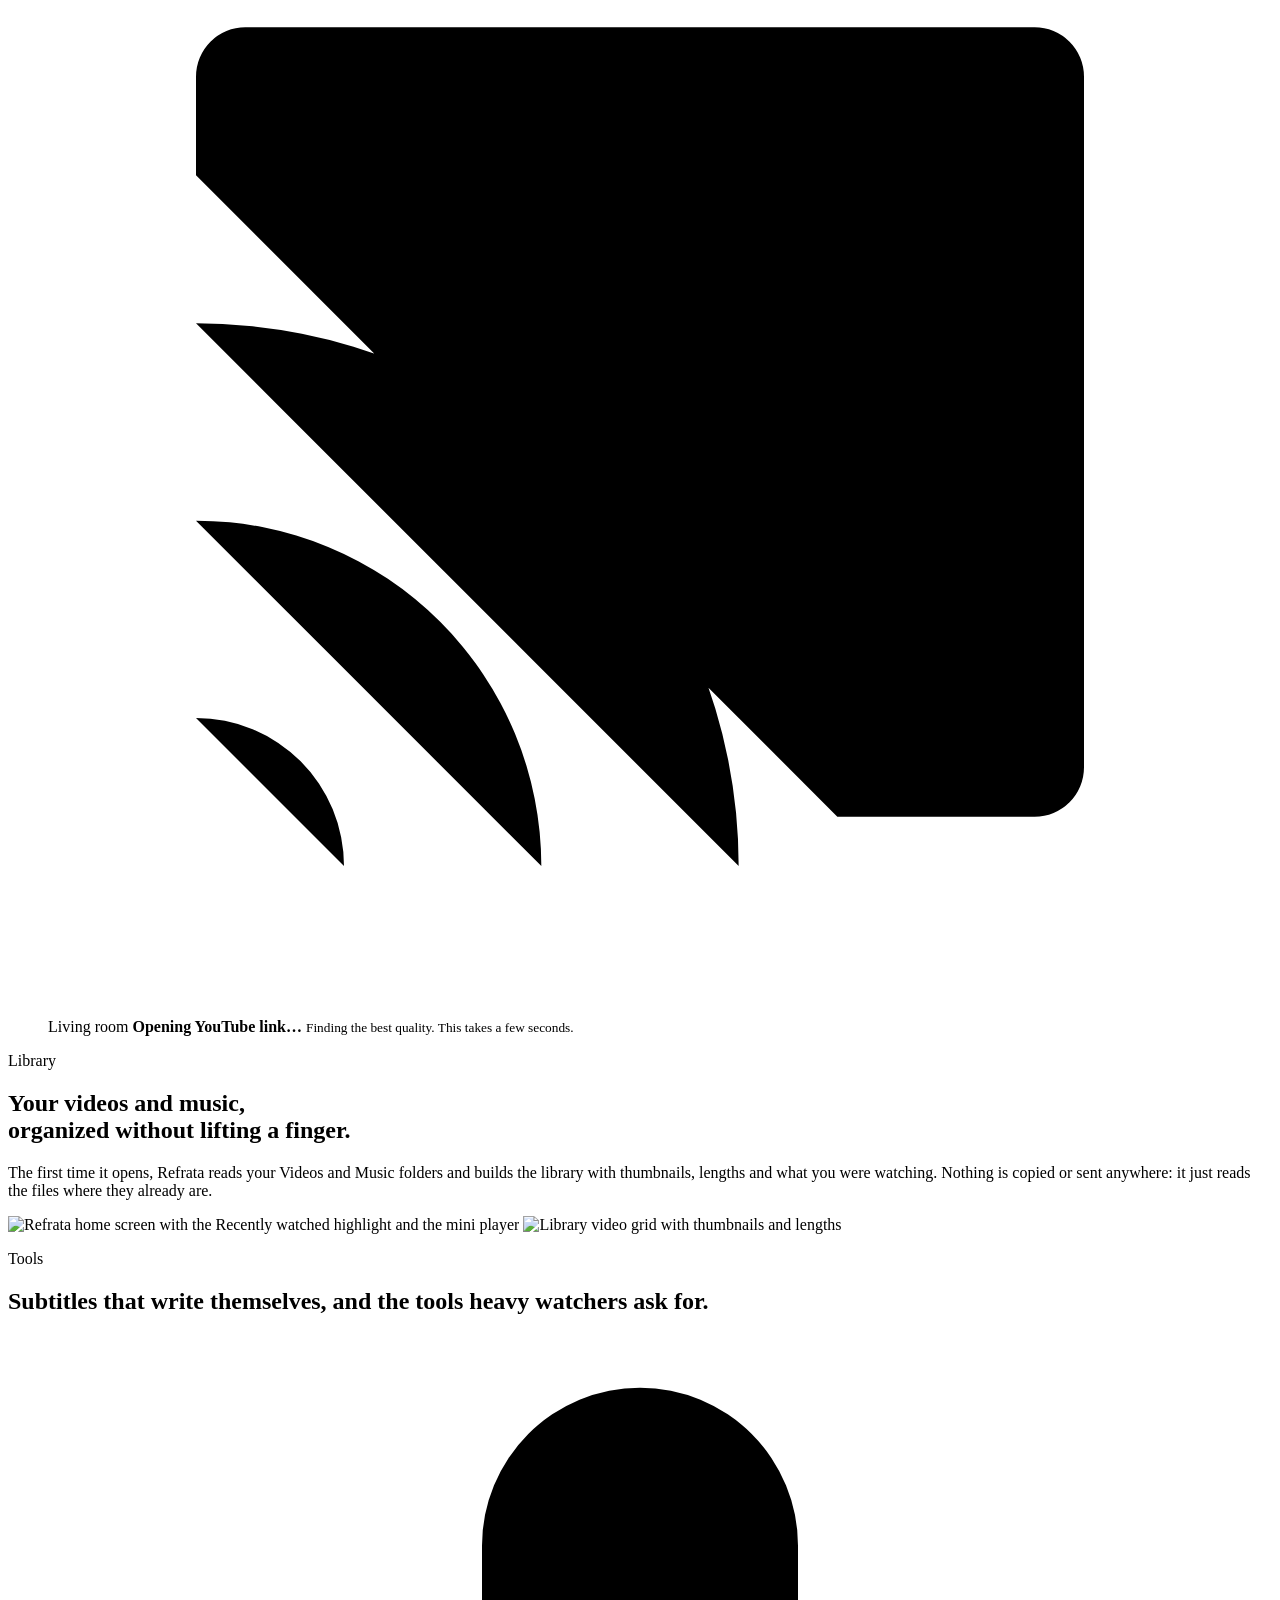
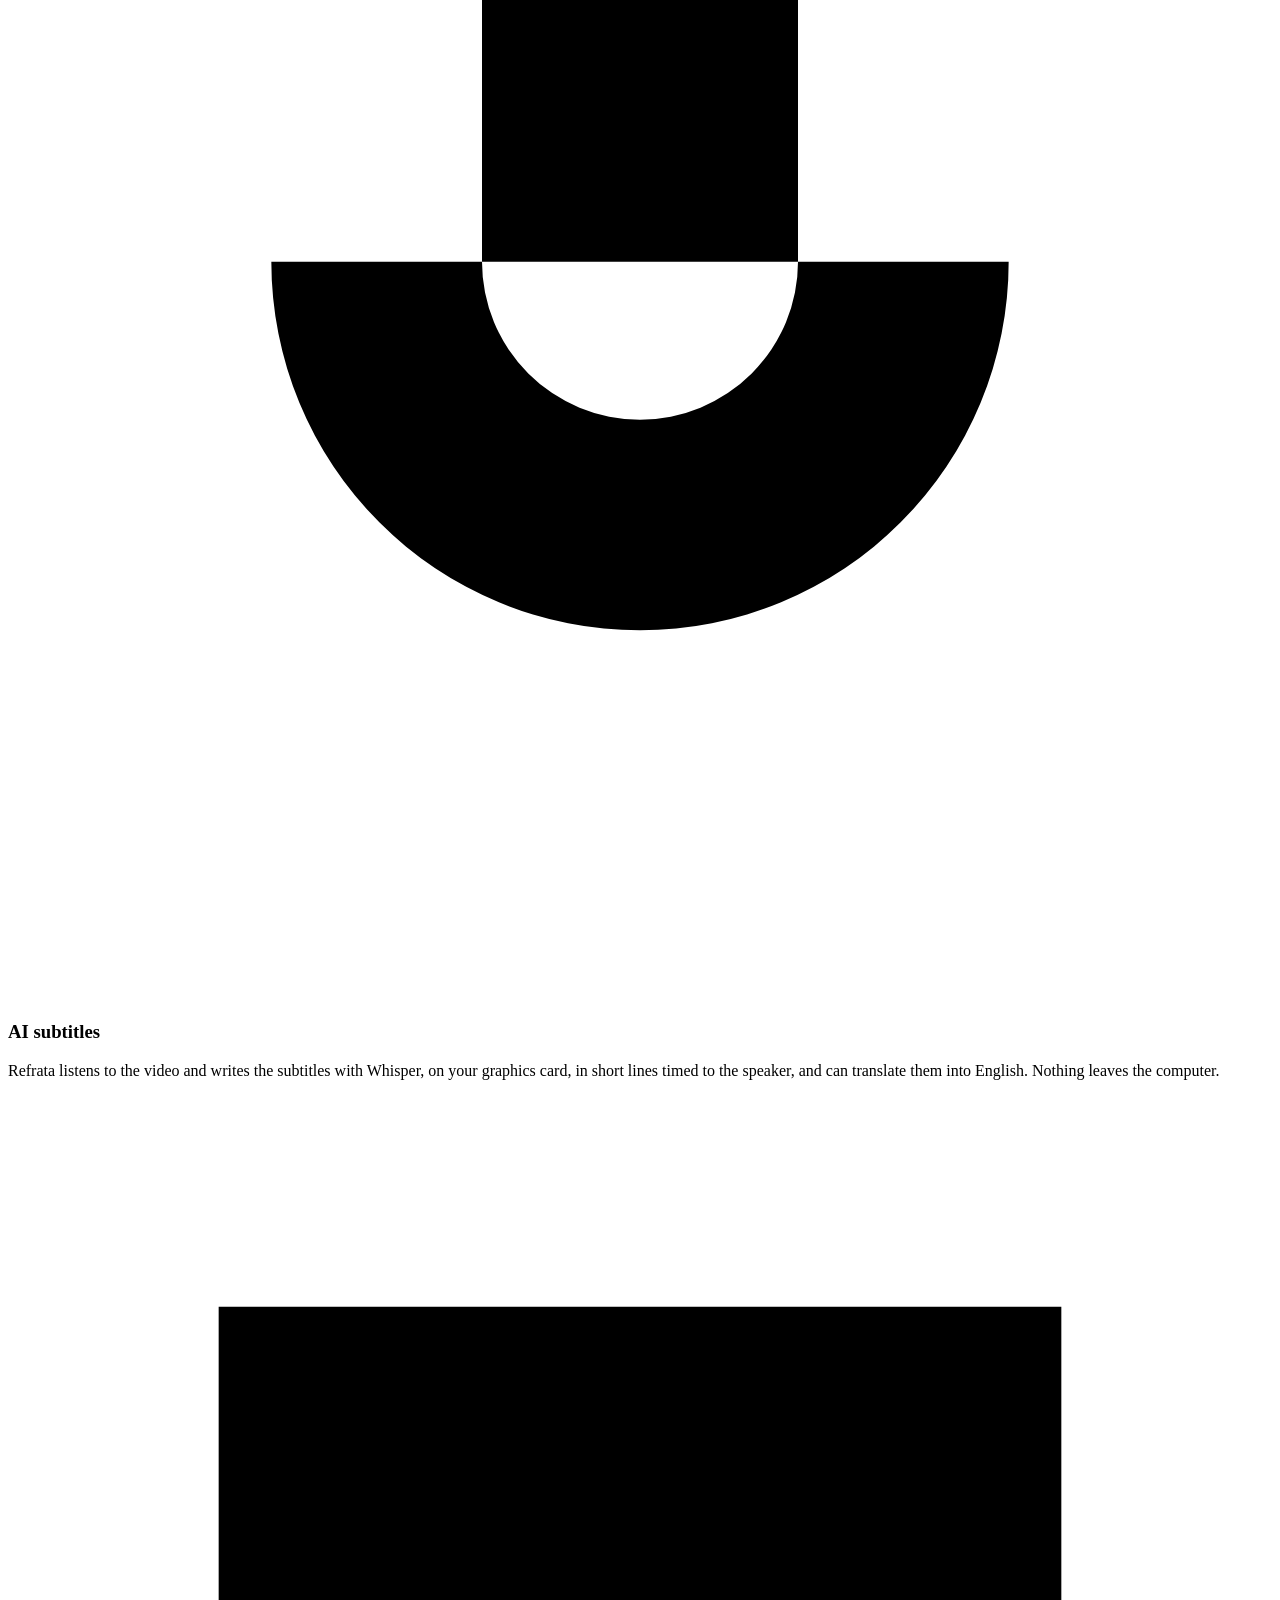
==== commit 4d6da431: "﻿Site, README and docs for 2.0.1 - Site (pt, en, es): HDR follows Windows live, RTX options say what" ====
--- a/site/en/index.html
+++ b/site/en/index.html
@@ -56,7 +56,7 @@
     <section class="hero">
       <div class="hero-art" aria-hidden="true"></div>
       <div class="hero-copy">
-        <p class="eyebrow">New: Refrata 2.0 · free and open source</p>
+        <p class="eyebrow">New: Refrata 2.0.1 · free and open source</p>
         <h1>Video and music player<br><em>with true HDR.</em></h1>
         <p class="lead">Refrata opens almost any file with the VLC engine and shows each video the way it was made: HDR at its real brightness, smooth motion at your monitor’s refresh rate and subtitles written by AI on your own computer.</p>
         <div class="cta-row">
@@ -111,7 +111,7 @@
         </a>
         <a class="card hl" href="#imagem">
           <span class="tag">New</span>
-          <h3>Real HDR</h3> <p>On an HDR screen, HDR video shows at its real brightness, scene by scene, and motion is smooth at your monitor’s refresh rate.</p> <span class="go">See the picture</span>
+          <h3>Real HDR</h3> <p>On an HDR screen, HDR video shows at its real brightness, scene by scene. Turned Windows HDR on with a video playing? The picture follows at once.</p> <span class="go">See the picture</span>
         </a>
         <a class="card hl" href="#rede">
           <span class="tag">TV</span>
@@ -156,7 +156,7 @@
         <article class="card">
           <div class="knob"><svg viewBox="0 0 24 24"><path d="M12 3v2 M12 19v2 M3 12h2 M19 12h2 M12 8a4 4 0 1 0 0 8a4 4 0 1 0 0-8" /></svg></div>
           <h3>True HDR on HDR screens</h3>
-          <p>With Windows HDR on, HDR video shows at its real brightness, up to your screen’s peak, while the interface keeps its usual brightness.</p>
+          <p>With Windows HDR on, HDR video shows at its real brightness, up to your screen’s peak, while the interface keeps its usual brightness. Switch HDR on or off with a video playing and the picture follows in under a second.</p>
         </article>
         <article class="card">
           <div class="knob"><svg viewBox="0 0 24 24"><path d="M3 18h18 M5 18V9 M10 18V5 M15 18v-7 M20 18V8" /></svg></div>
@@ -171,7 +171,7 @@
         <article class="card">
           <div class="knob"><svg viewBox="0 0 24 24"><path d="M4 7h7v7H4z M13 4h7v16h-7z M7 17v3 M4 20h6" /></svg></div>
           <h3>NVIDIA RTX Video</h3>
-          <p>On RTX cards, Super Resolution makes low-resolution video sharp at full screen, and RTX Video HDR turns ordinary video into HDR.</p>
+          <p>On RTX cards, Super Resolution makes low-resolution video sharp at full screen, and RTX Video HDR turns ordinary video into HDR. Each option says whether it is working on the video and, if not, why.</p>
         </article>
         <article class="card">
           <div class="knob"><svg viewBox="0 0 24 24"><path d="M3 5h18v14H3z M7 9v6 M7 12h3 M10 9v6 M14 9v6 M14 12l3-3 M14 12l3 3" /></svg></div>
@@ -274,7 +274,7 @@
       <div class="grid">
         <article class="card">
           <div class="knob"><svg viewBox="0 0 24 24"><path d="M9 4a3 3 0 0 1 6 0v6a3 3 0 0 1-6 0z M5 10a7 7 0 0 0 14 0 M12 17v3 M4 21h16" /></svg></div>
-          <h3>AI subtitles</h3> <p>Refrata listens to the video and writes the subtitles with Whisper, on your graphics card, and can translate them into English. Nothing leaves the computer.</p>
+          <h3>AI subtitles</h3> <p>Refrata listens to the video and writes the subtitles with Whisper, on your graphics card, in short lines timed to the speaker, and can translate them into English. Nothing leaves the computer.</p>
         </article>
         <article class="card">
           <div class="knob"><svg viewBox="0 0 24 24"><path d="M4 4h16v16H4z M7 7h10 M7 17h4 M13 17h4" /></svg></div>
@@ -473,11 +473,11 @@
         </details>
         <details class="card">
           <summary>What do I need for true HDR?</summary>
-          <p>An HDR screen with <b>Use HDR</b> turned on in the Windows display settings. Refrata notices on its own and shows HDR video at its real brightness. On an ordinary screen, the same video is converted to SDR with the right colours.</p>
+          <p>An HDR screen with <b>Use HDR</b> turned on in the Windows display settings. Refrata notices on its own and shows HDR video at its real brightness, also when you turn HDR on with the app already open. On an ordinary screen, the same video is converted to SDR with the right colours.</p>
         </details>
         <details class="card">
           <summary>How do AI subtitles work?</summary>
-          <p>In <b>Tracks › More subtitles</b>, turn on <b>AI subtitles</b>. The first time, Refrata downloads Whisper’s speech model (82 MB, or 574 MB on cards with 3 GB of memory or more) and checks the file. From then on, the sound is transcribed on your graphics card, offline, up to two and a half minutes ahead of what you are watching.</p>
+          <p>In <b>Tracks › More subtitles</b>, turn on <b>AI subtitles</b>. The first time, Refrata downloads Whisper’s speech model (82 MB, or 574 MB on cards with 3 GB of memory or more; 539 MB to translate) and checks the file. From then on, the sound is transcribed on your graphics card, offline, up to two and a half minutes ahead of what you are watching.</p>
         </details>
         <details class="card">
           <summary>Do I need an NVIDIA card?</summary>
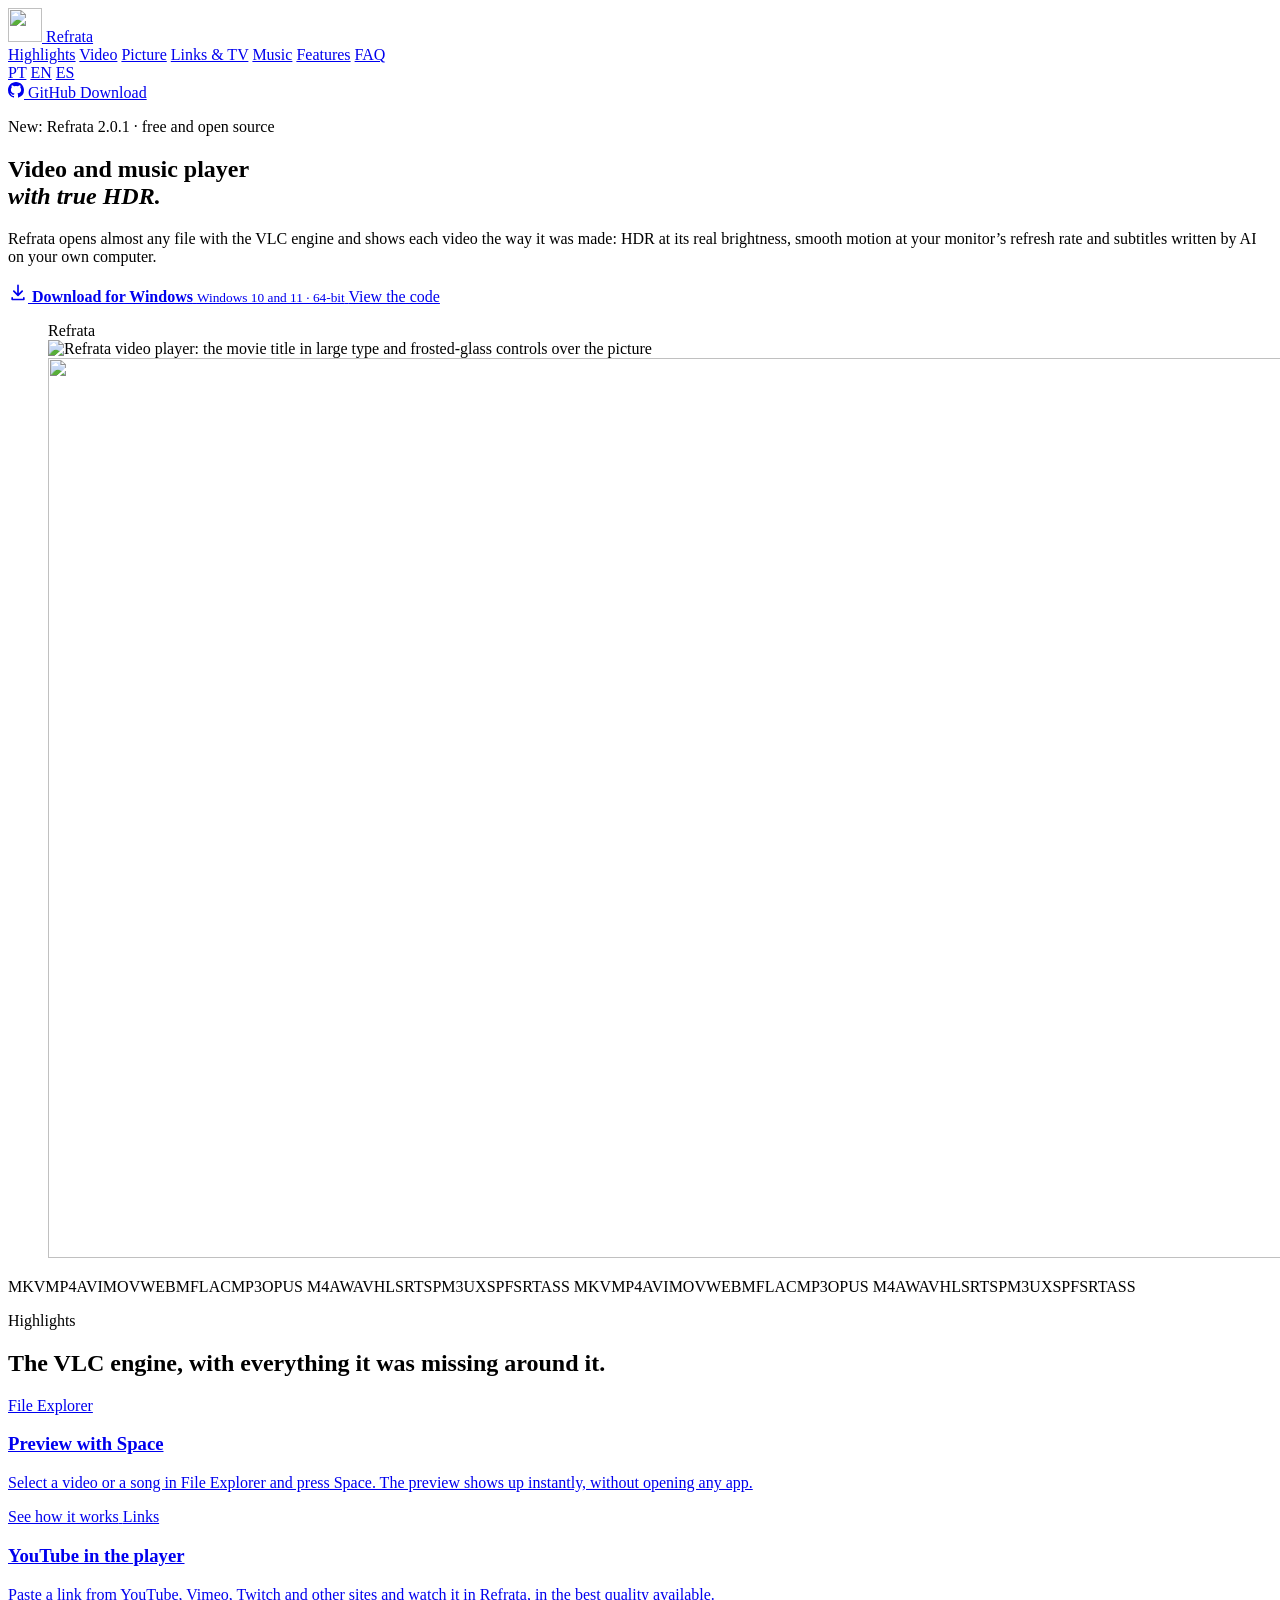
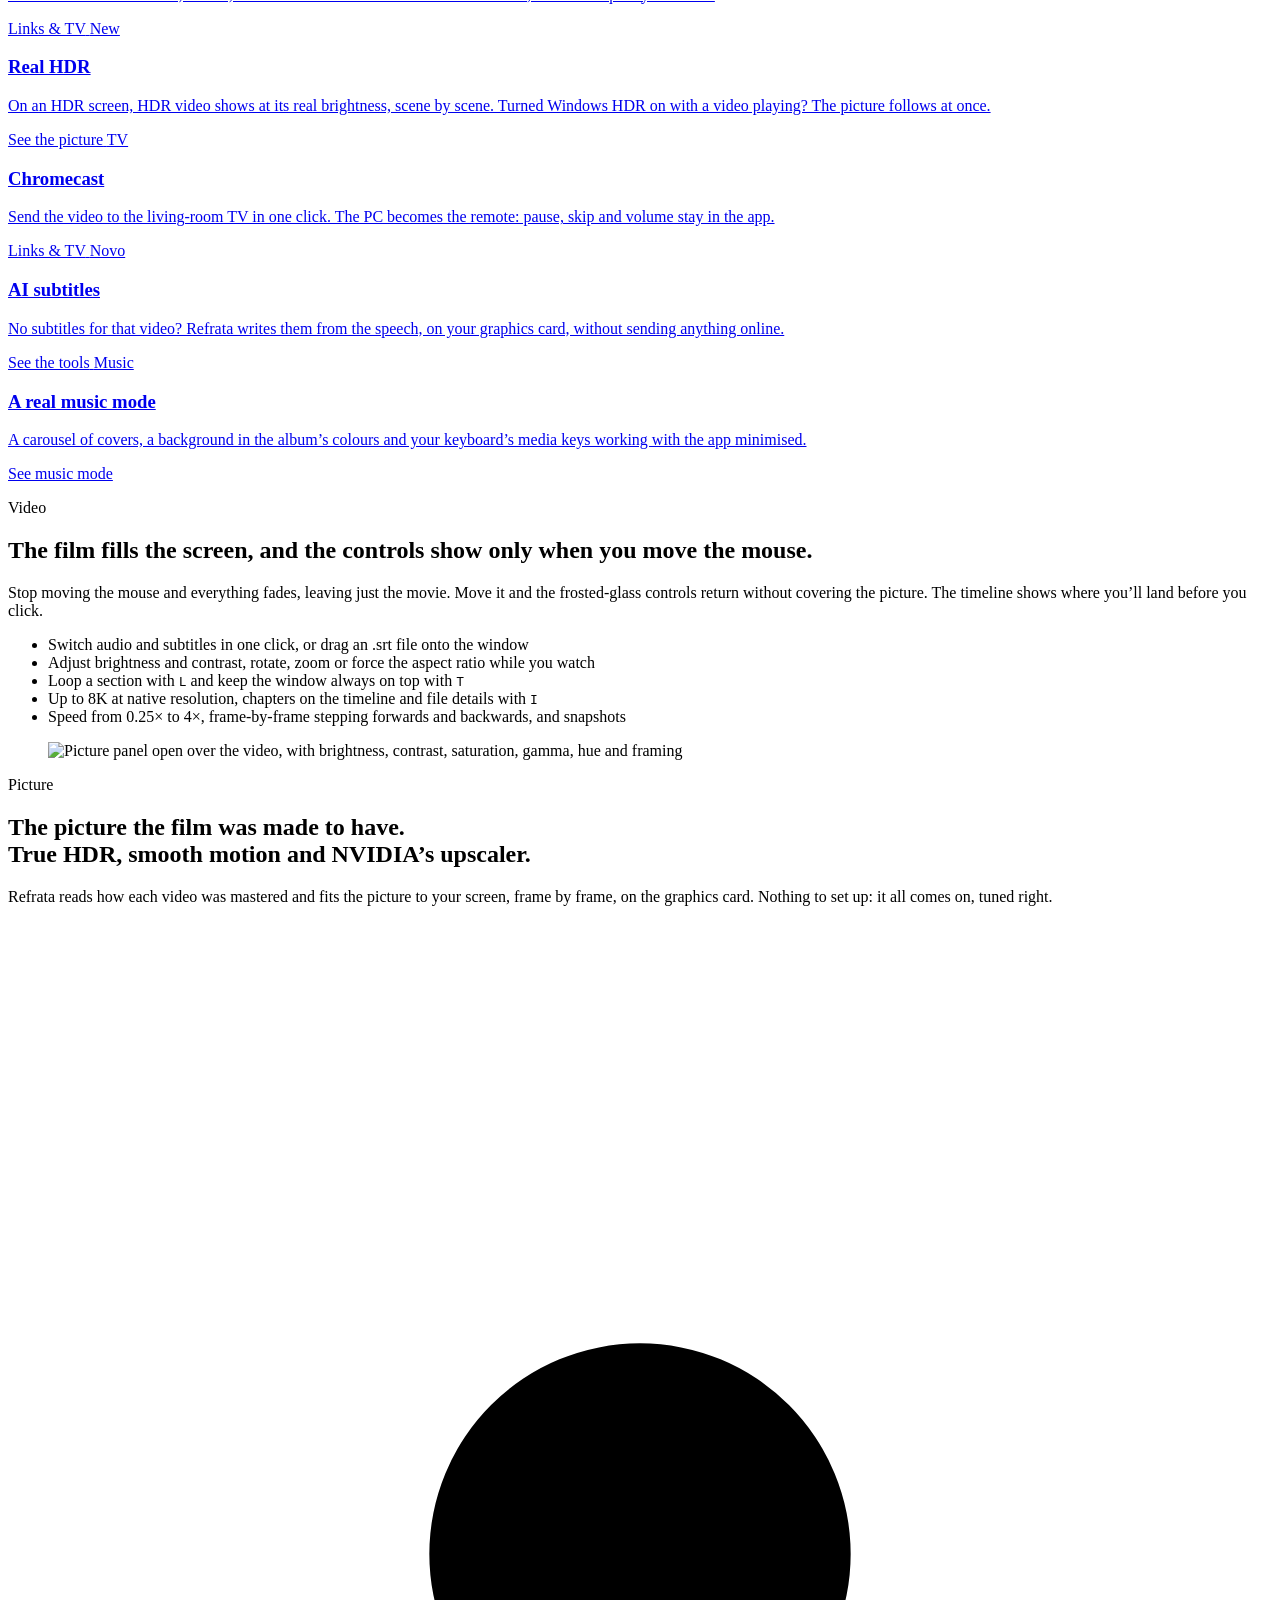
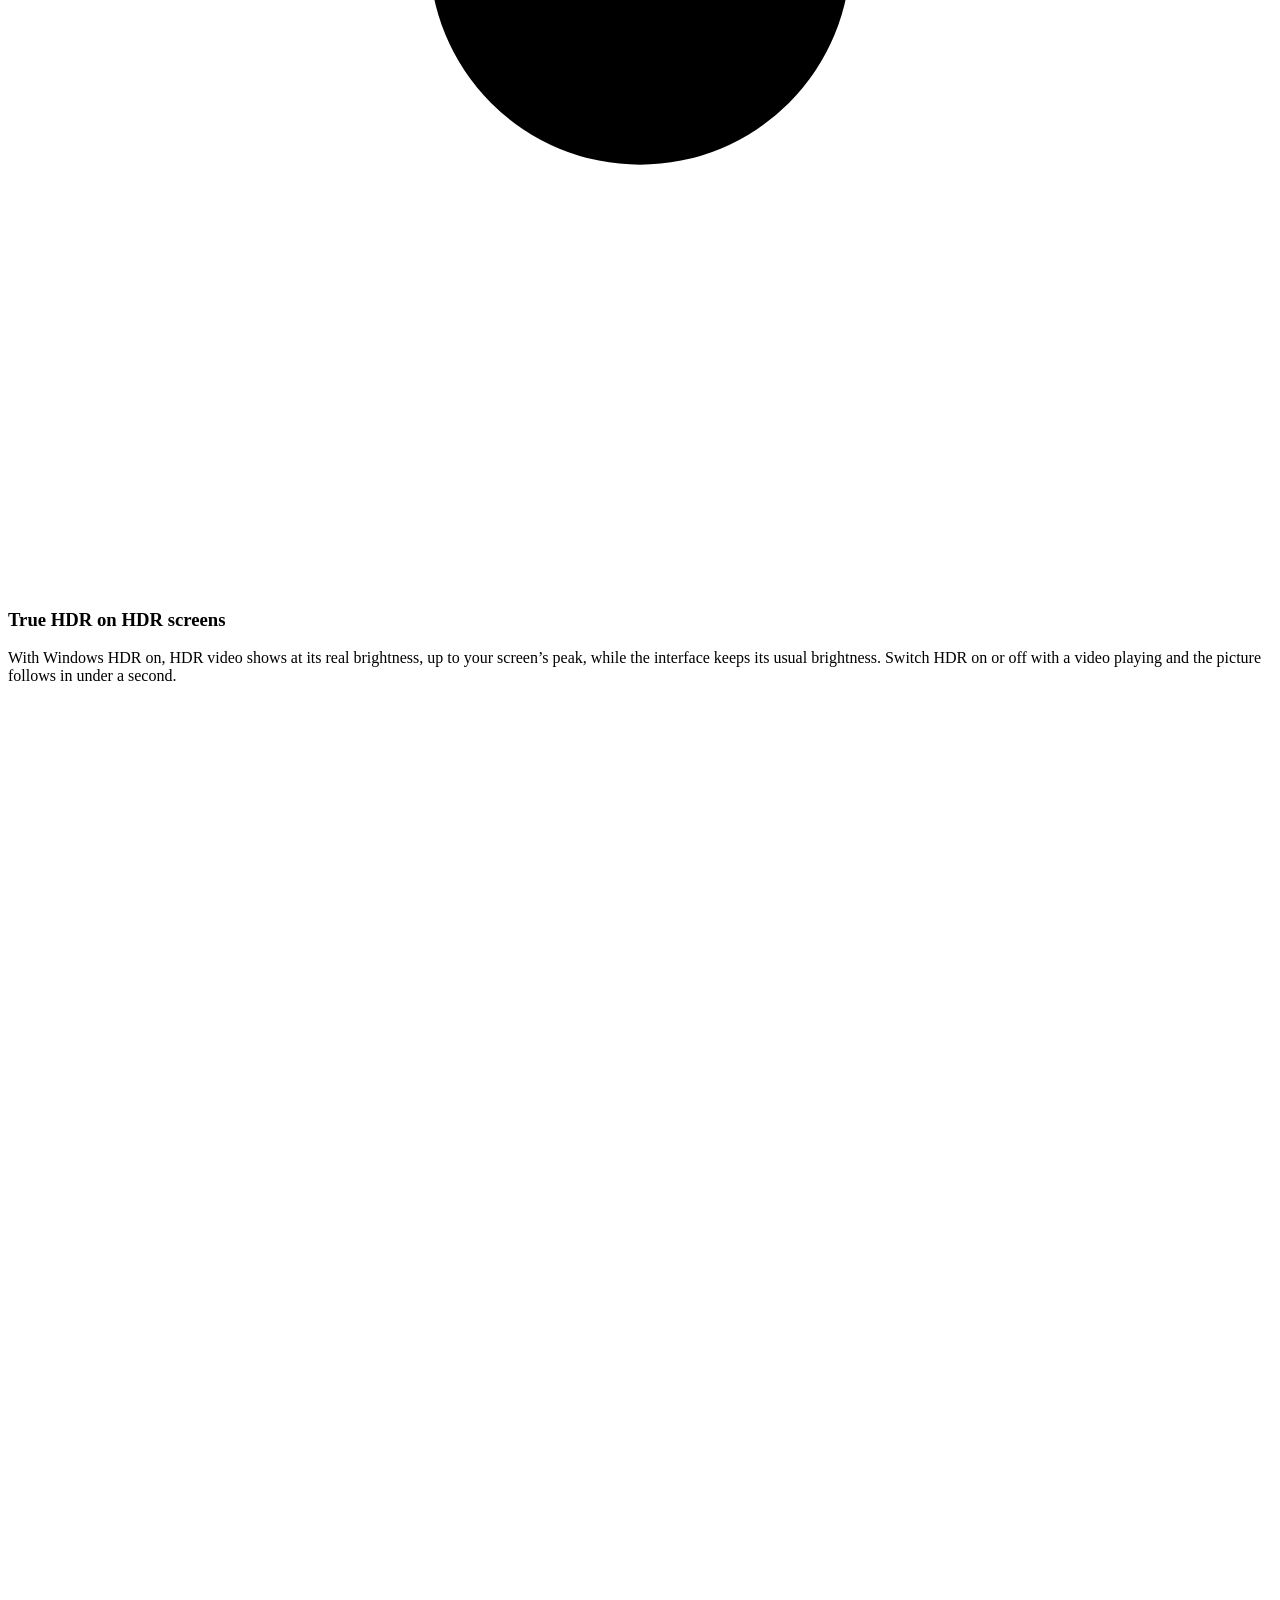
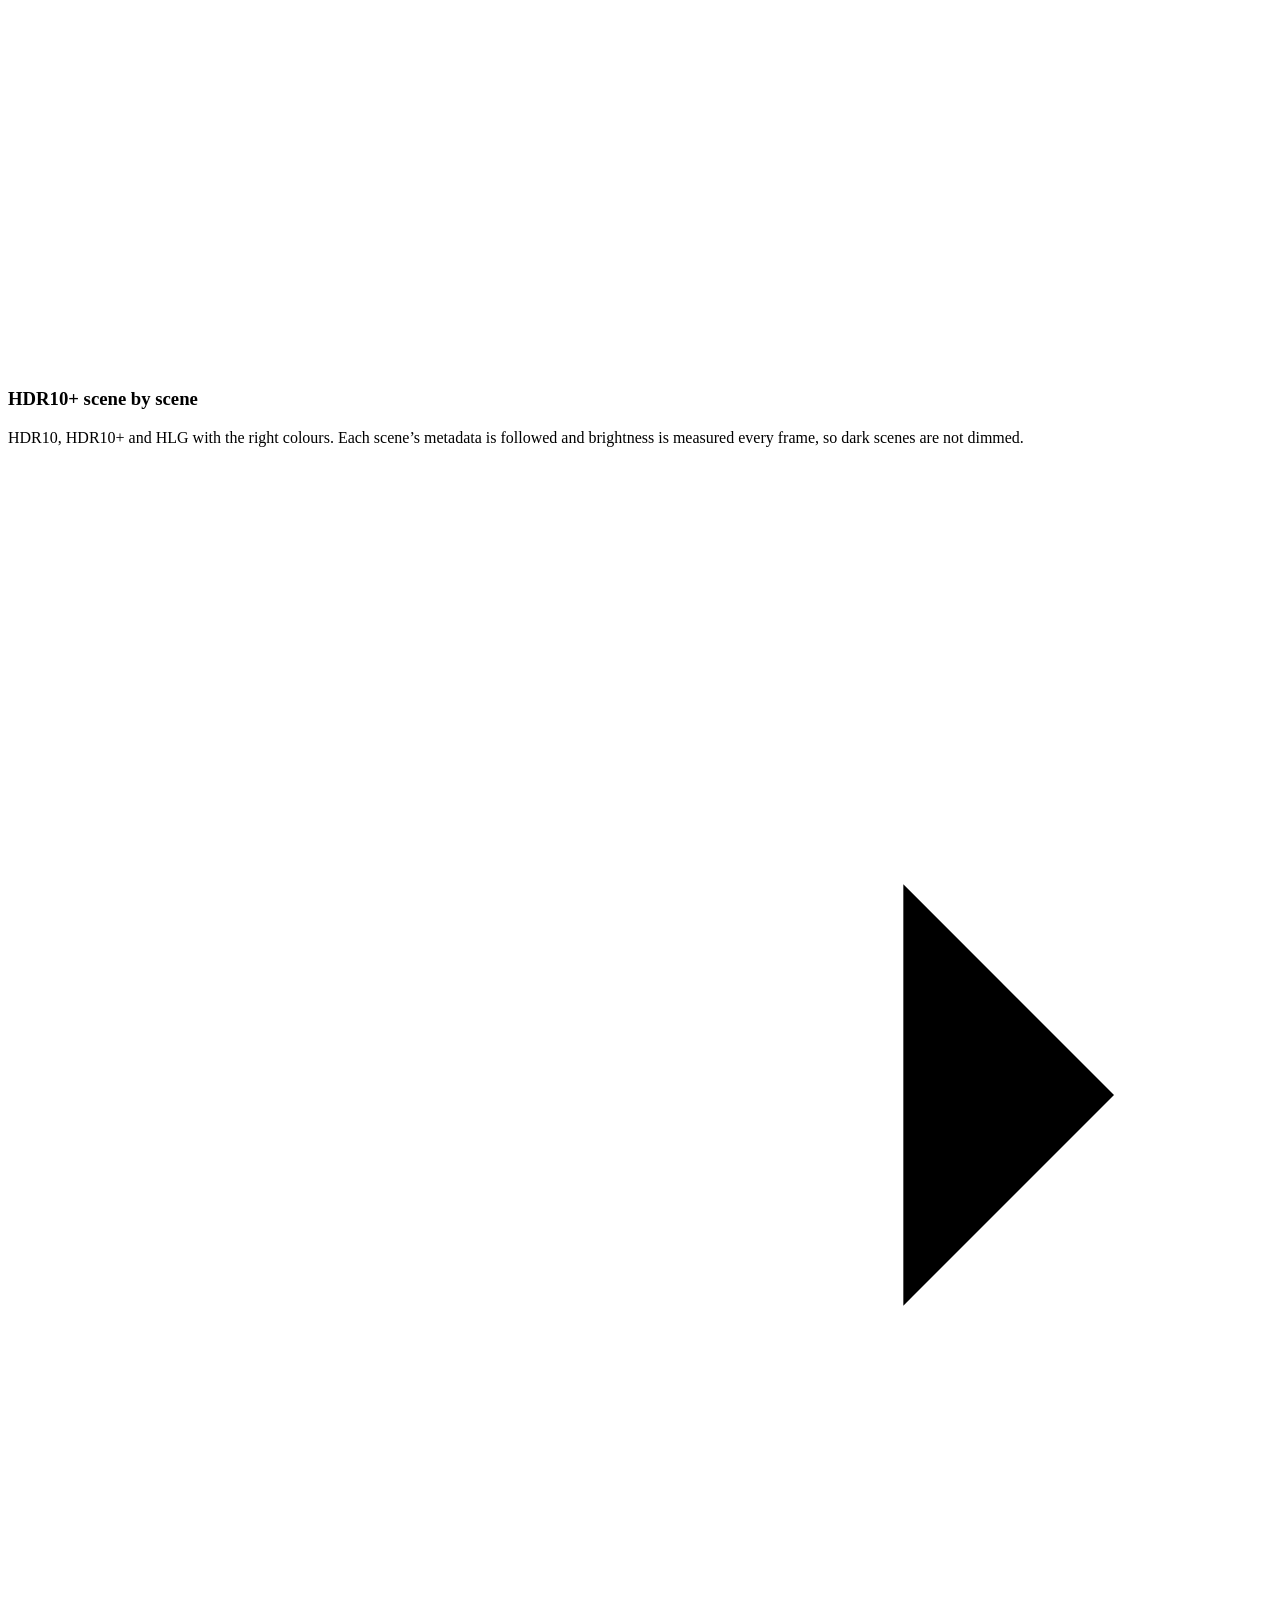
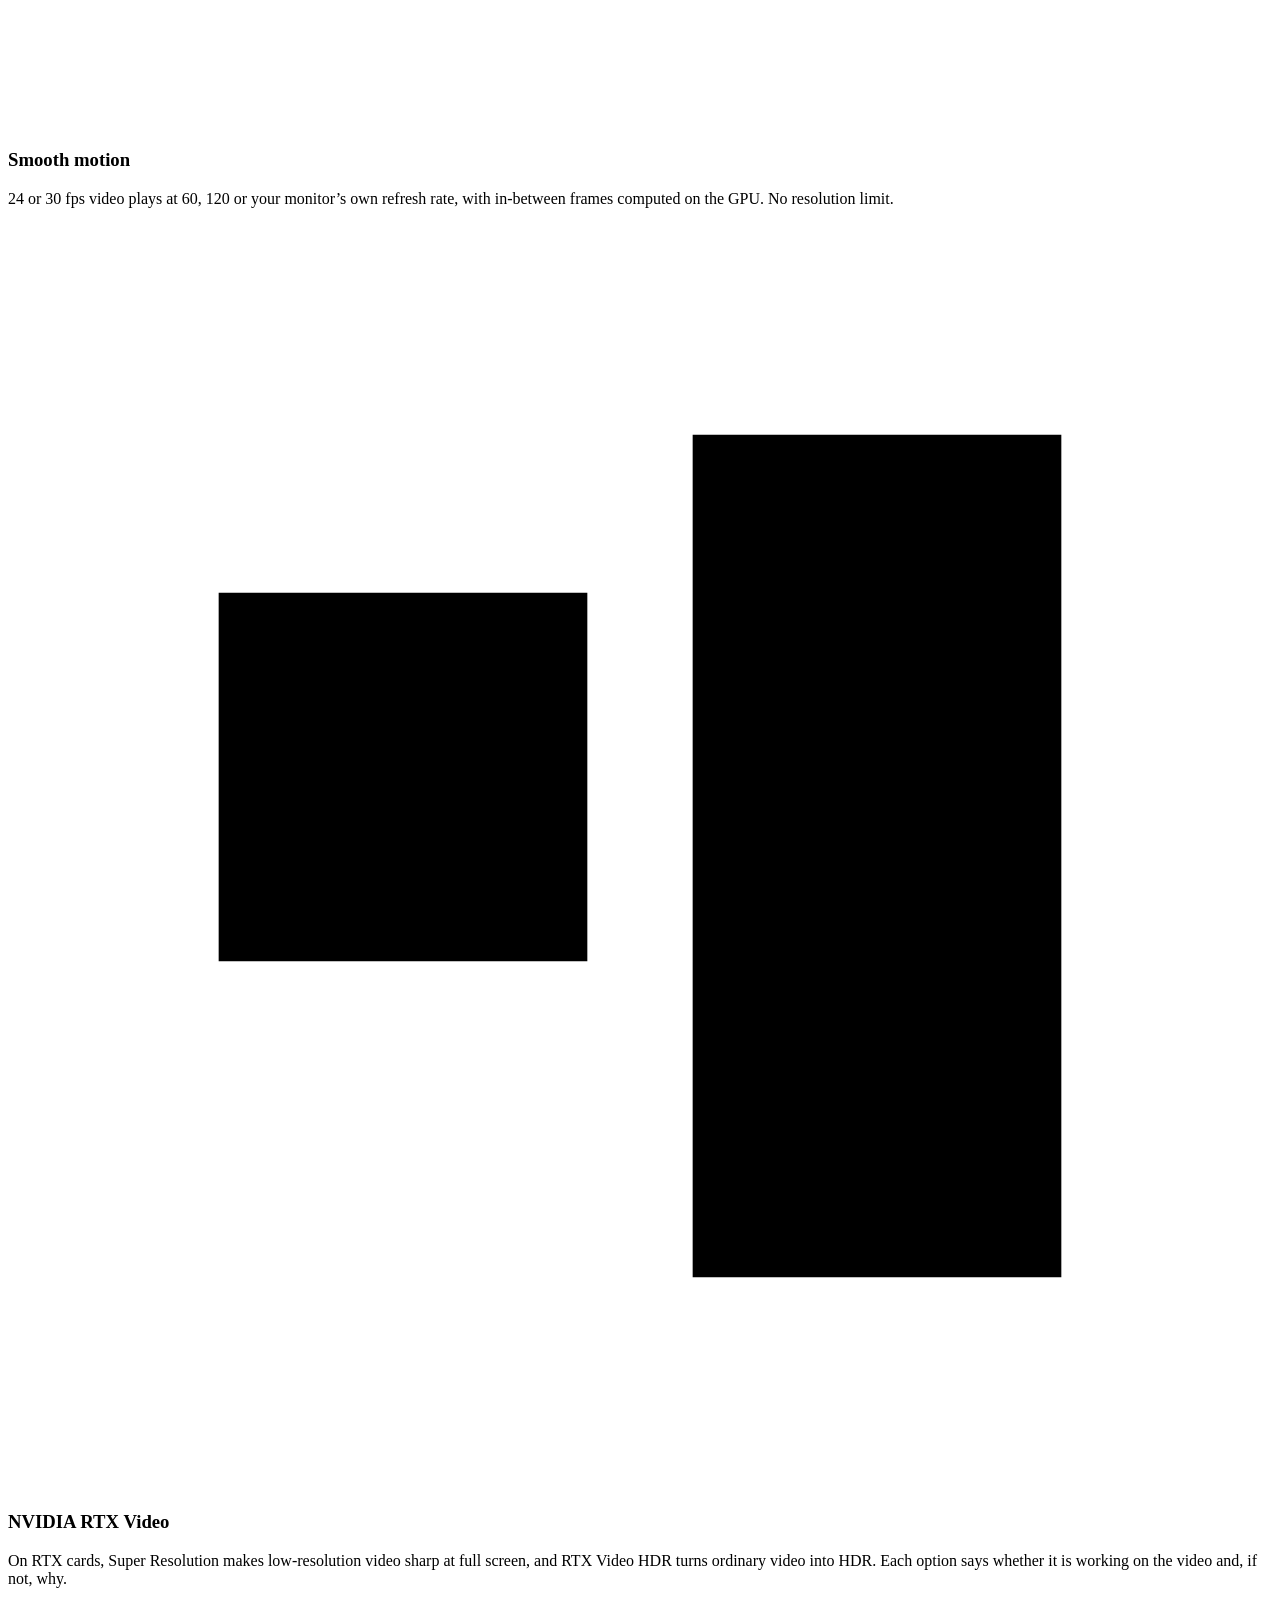
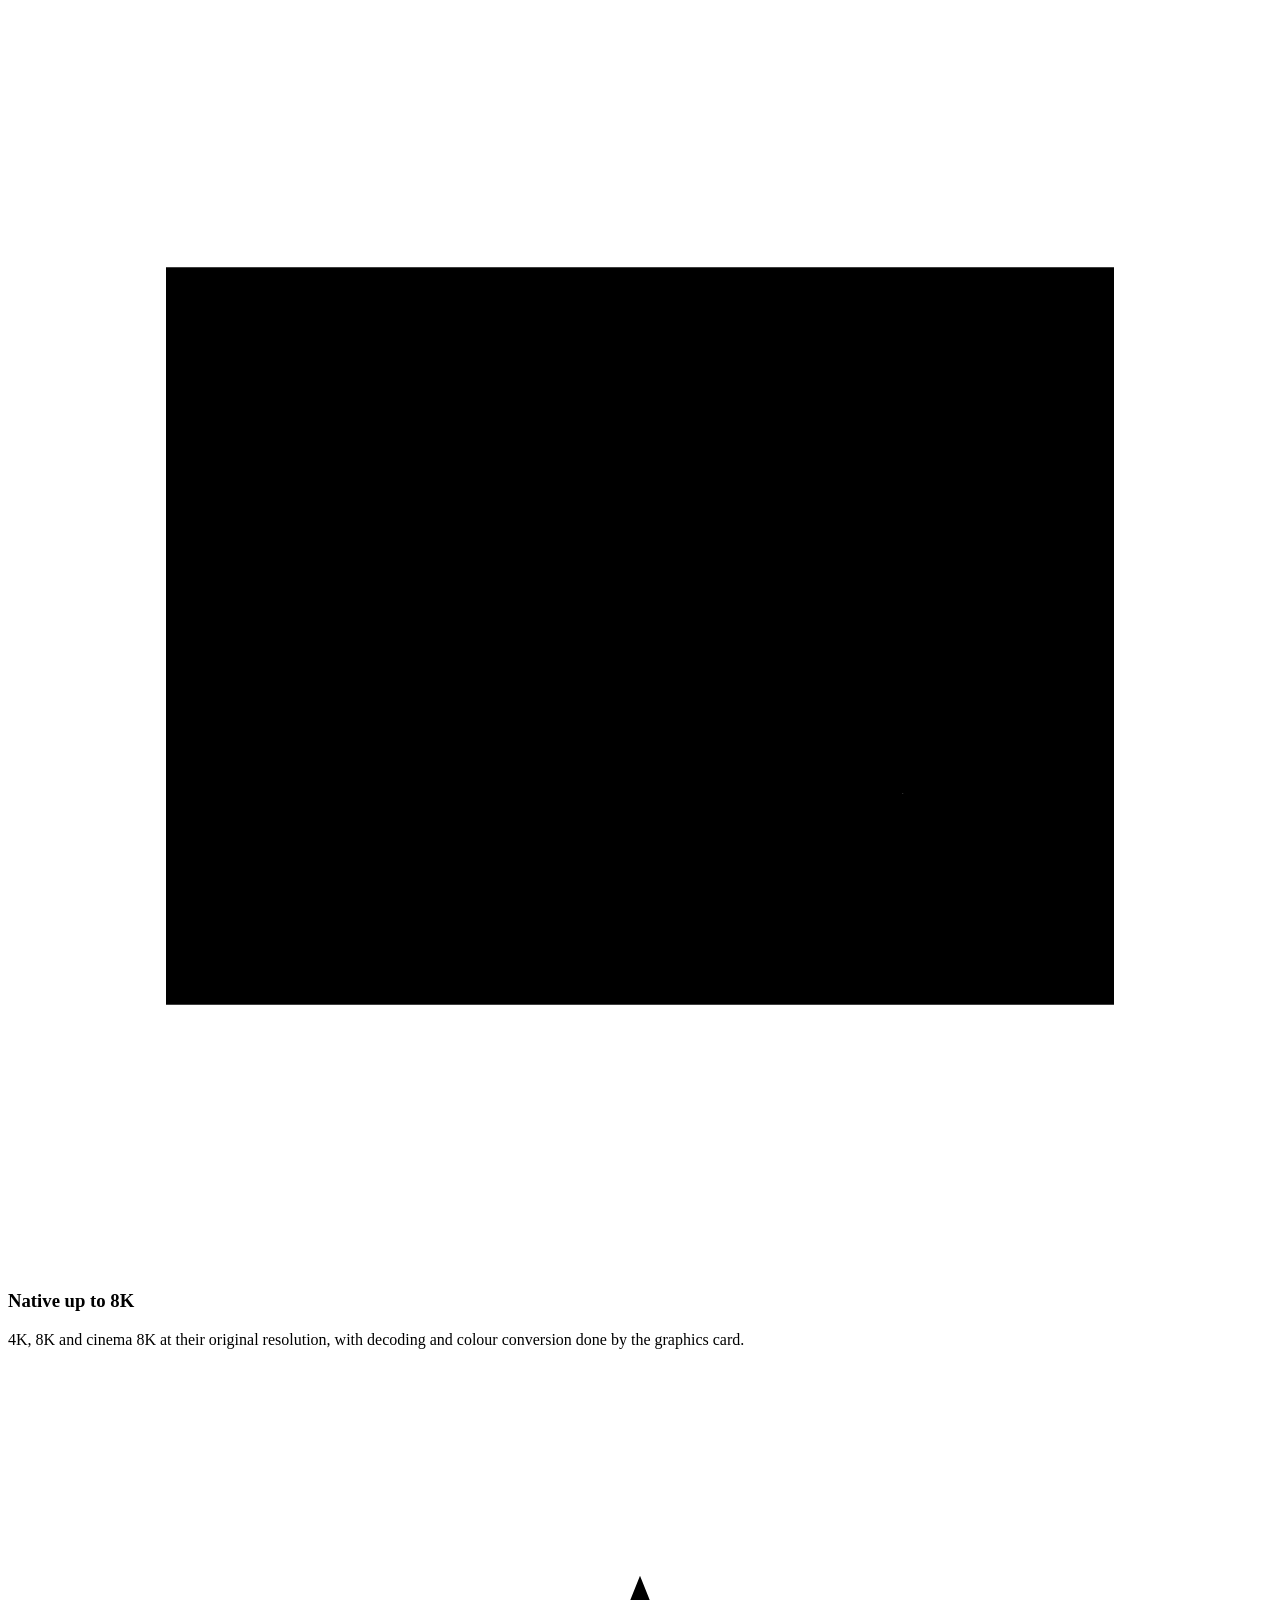
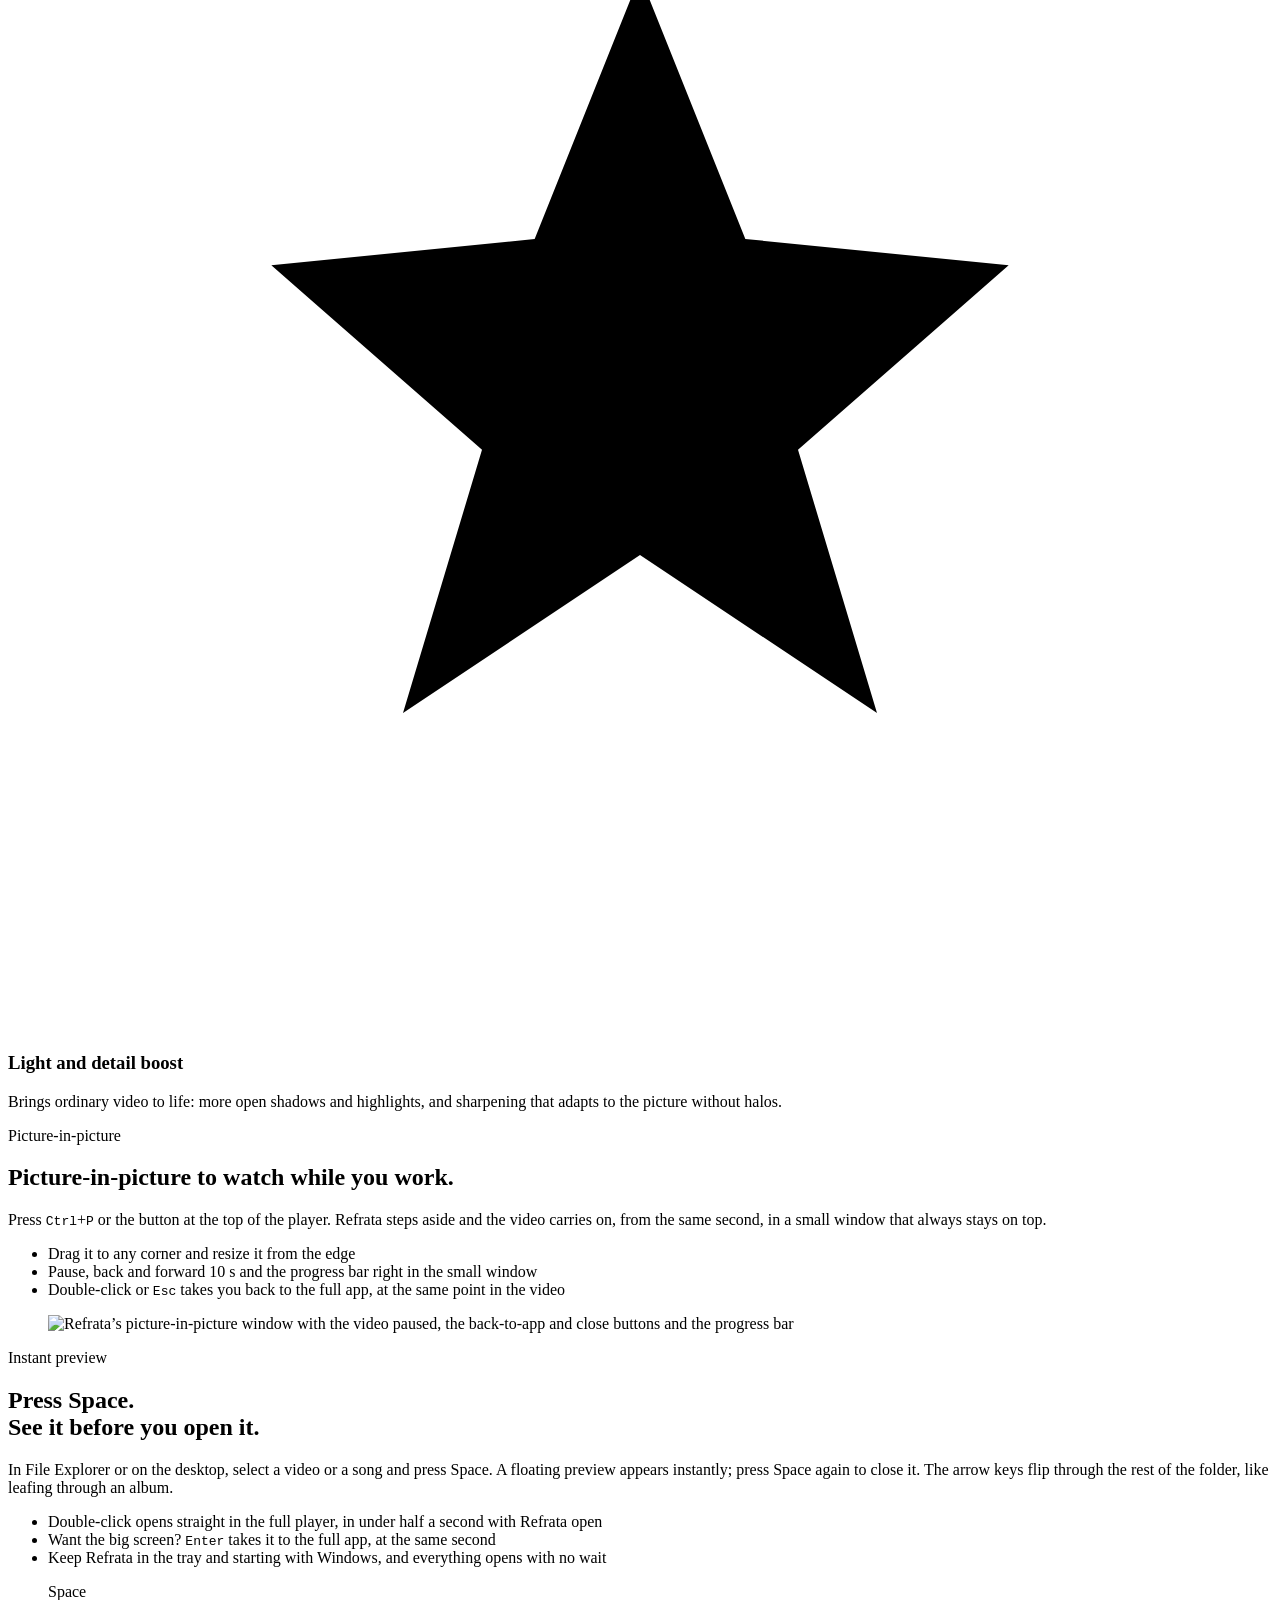
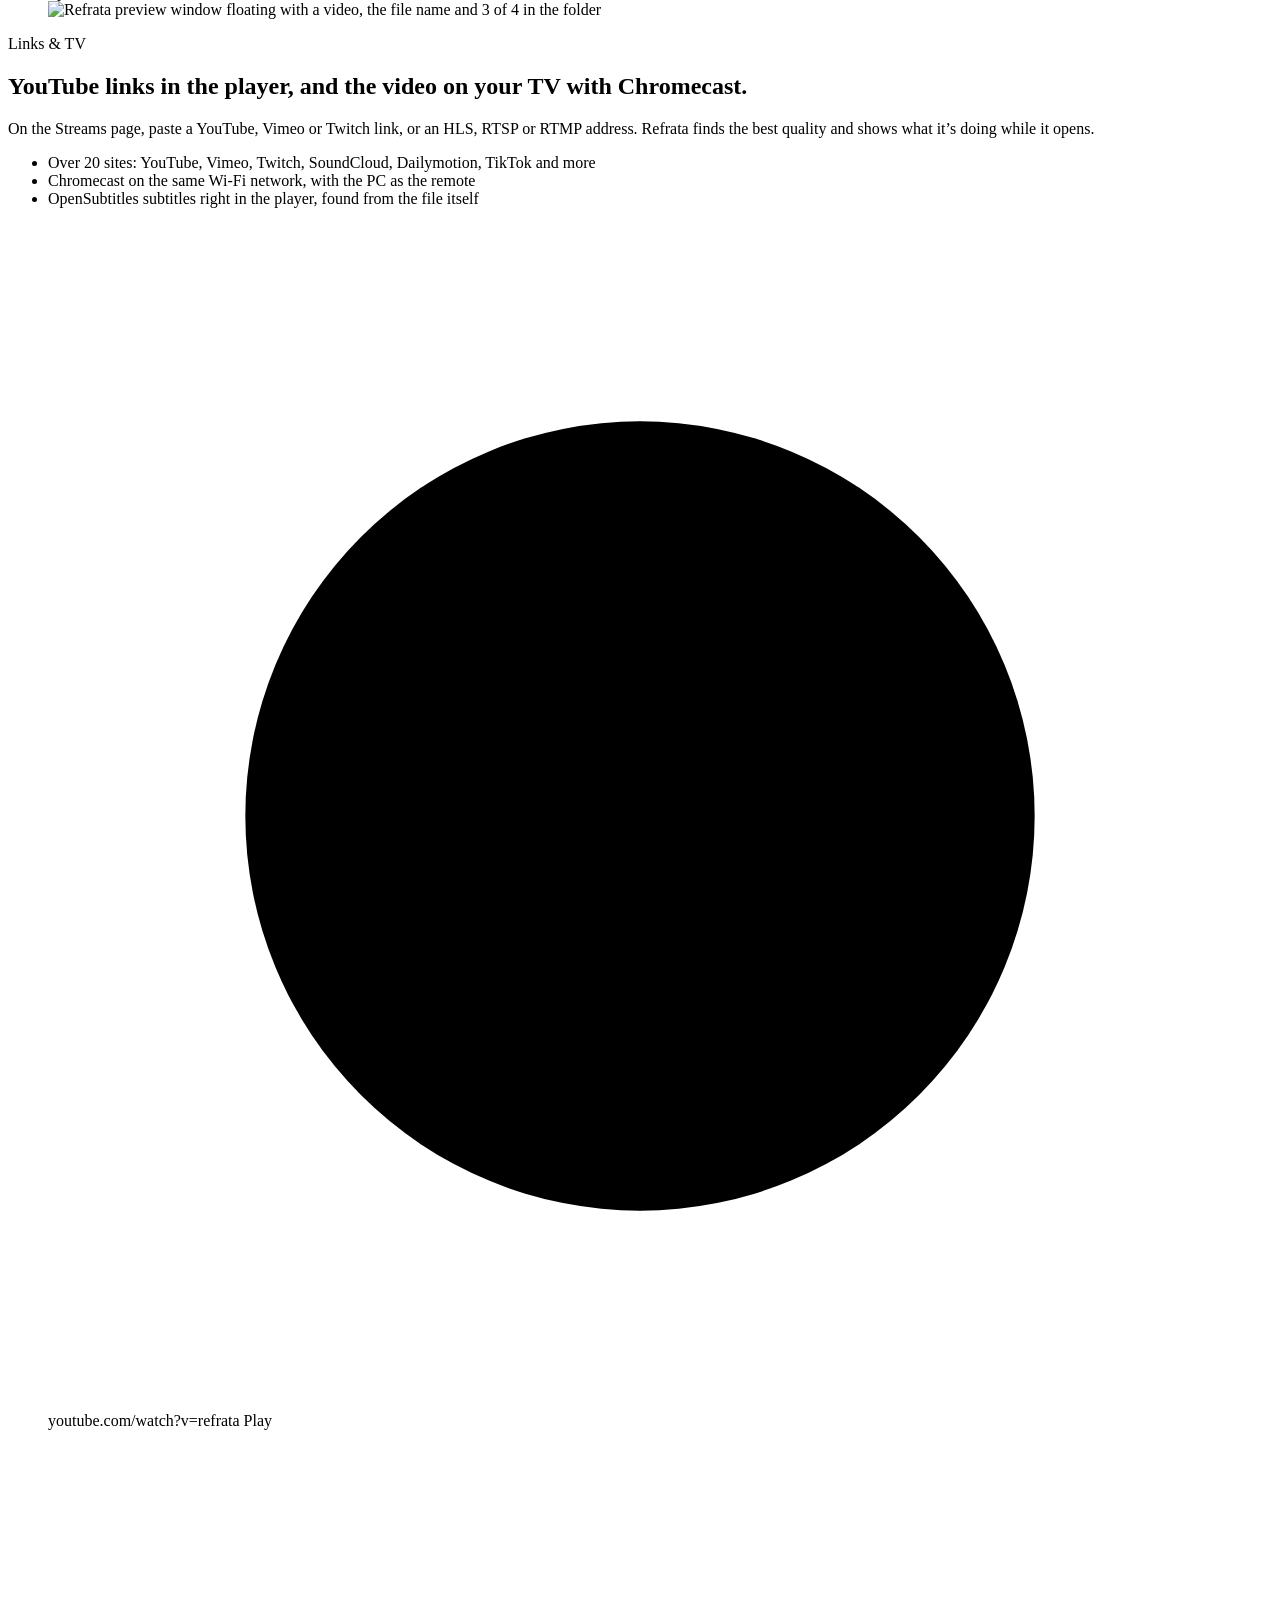
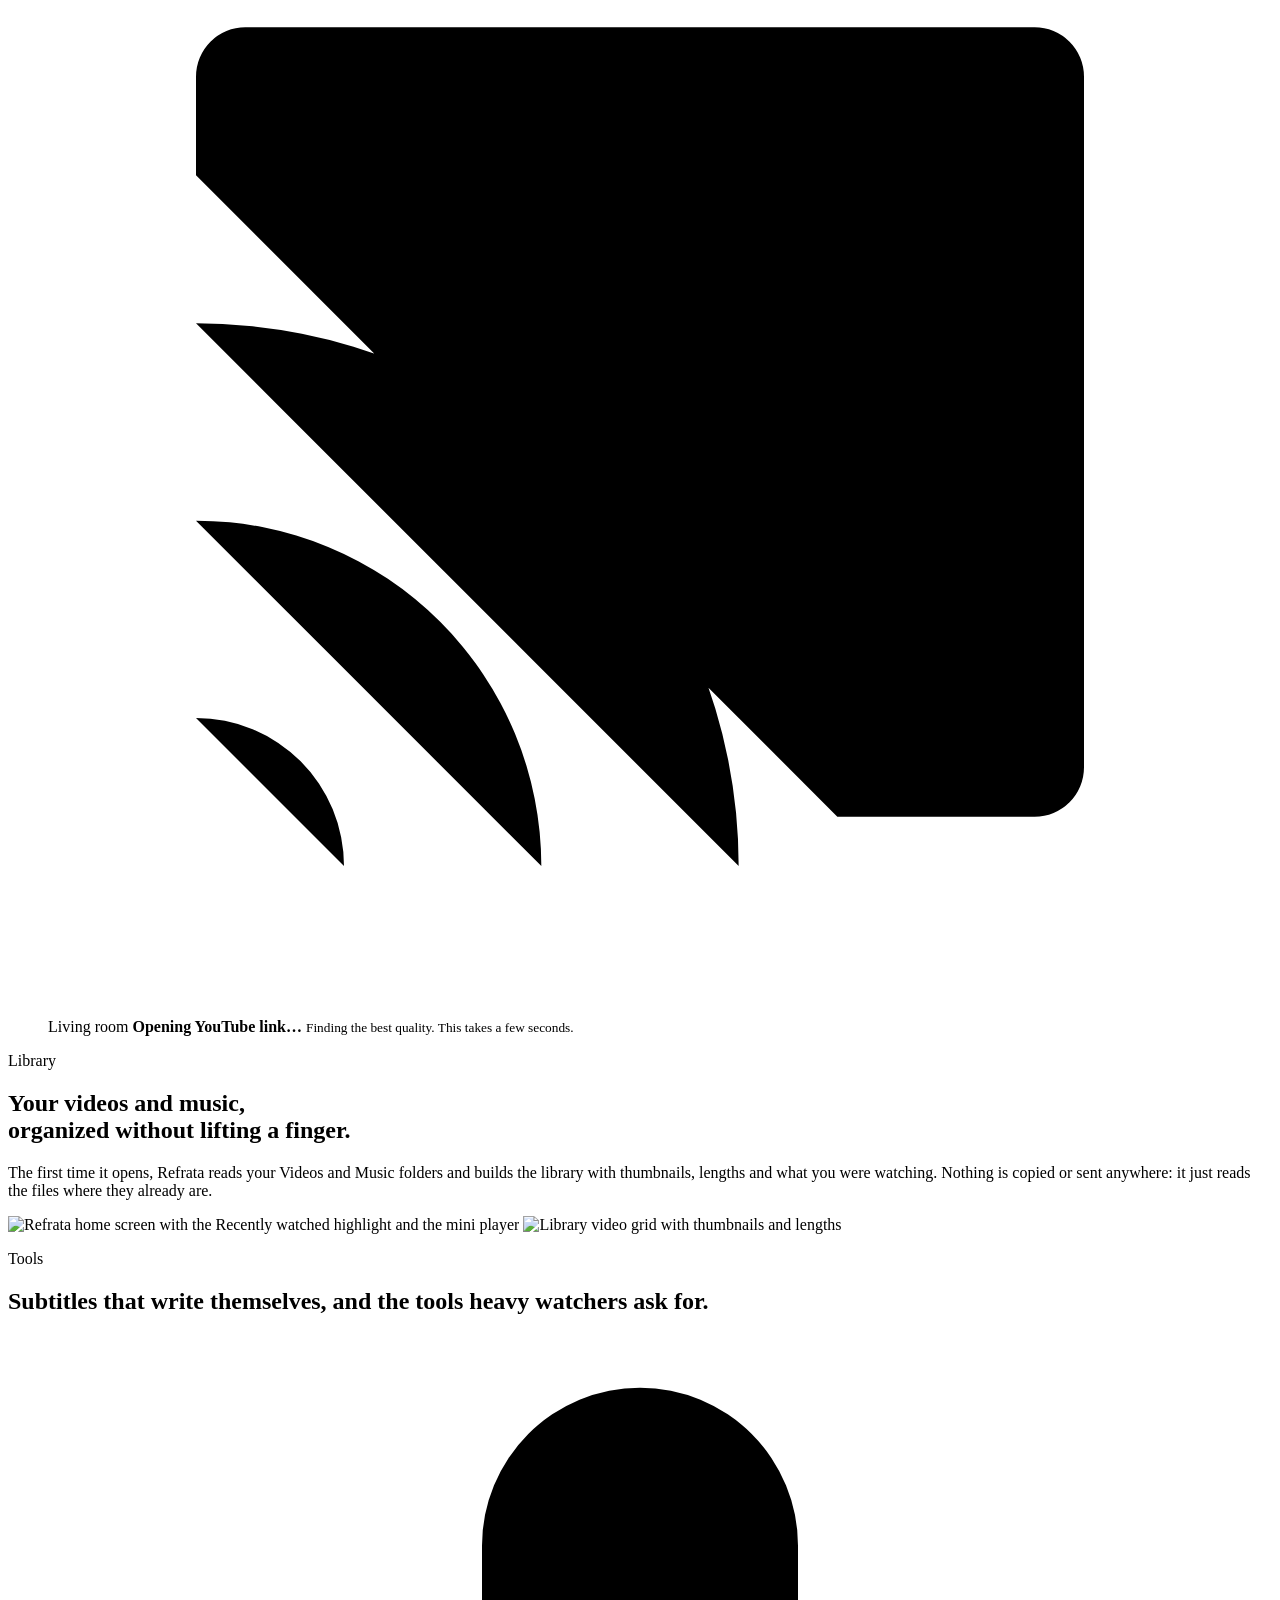
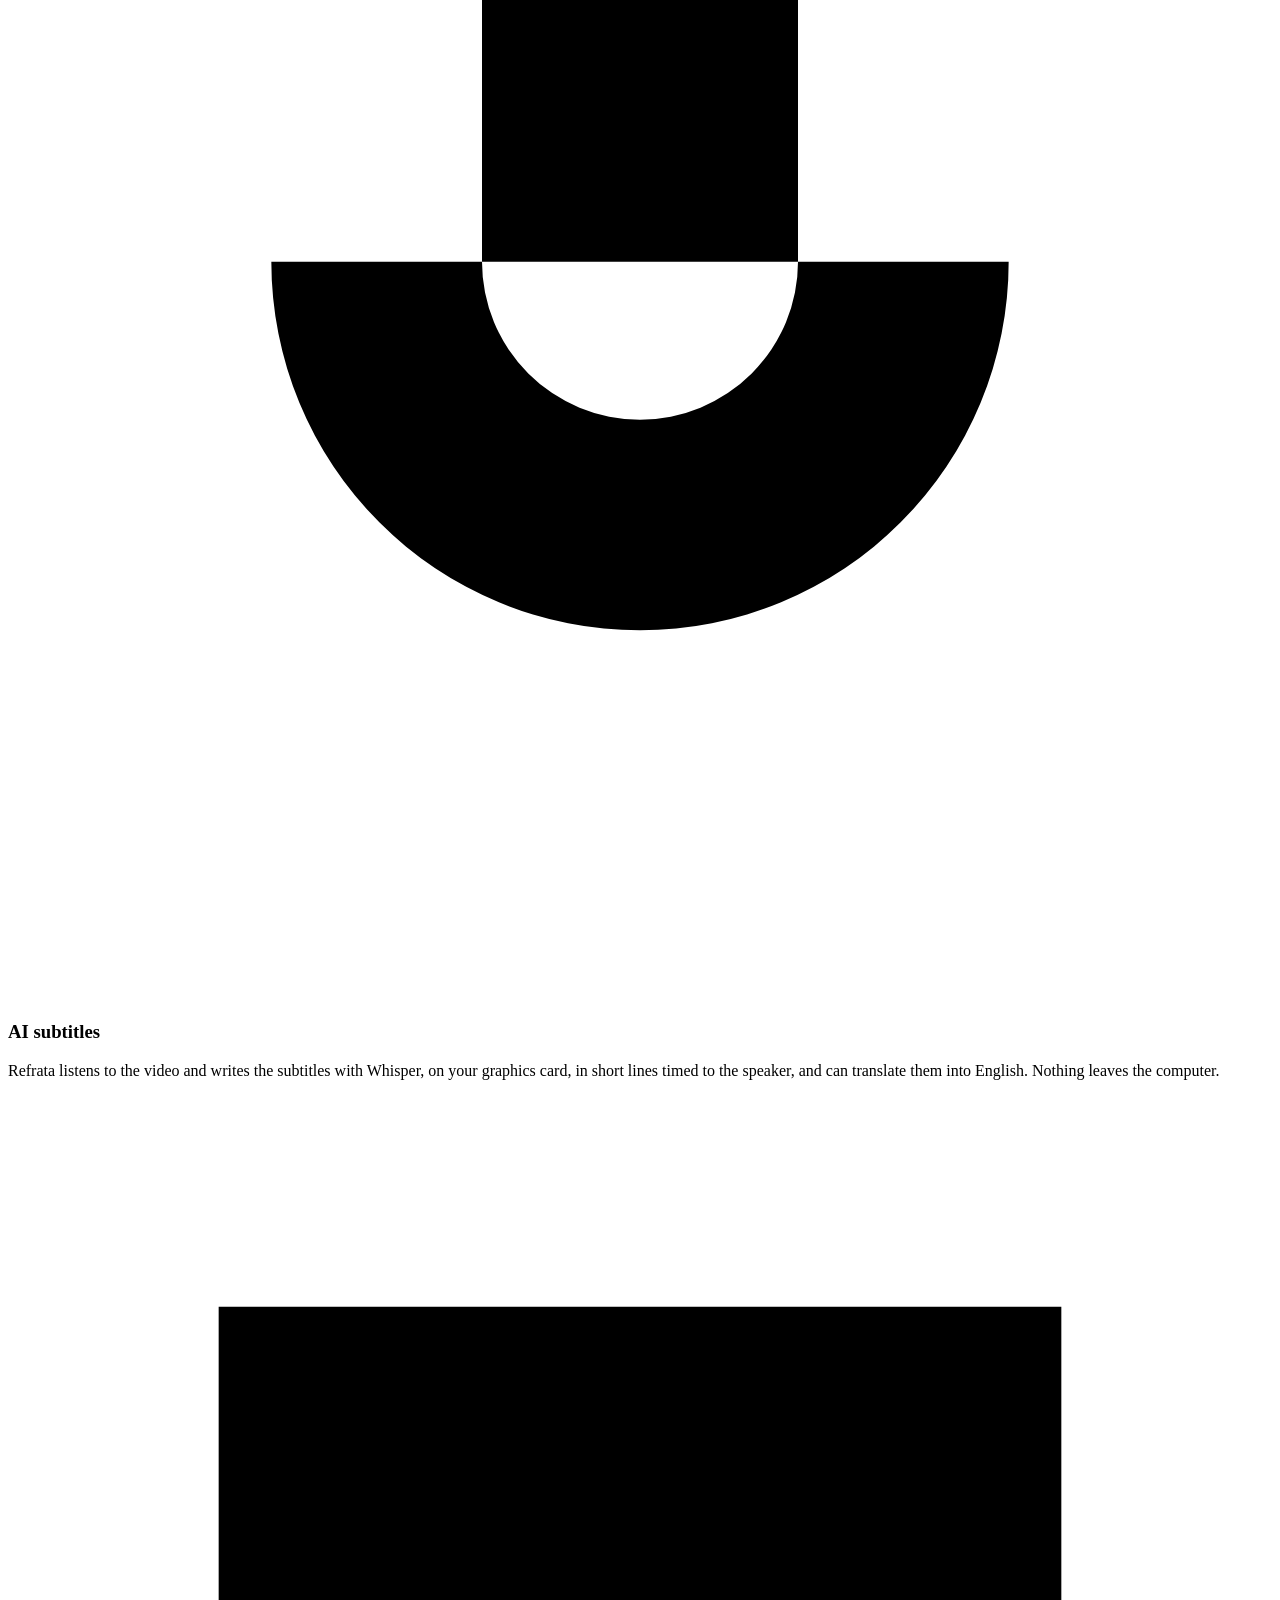
==== commit 81b7c5f7: "2.0.2: AI subtitles that read like subtitles, a lighter start, no quick-player option - AI subtitles" ====
--- a/site/en/index.html
+++ b/site/en/index.html
@@ -214,7 +214,7 @@
         <h2>Press <span class="keycap">Space</span>.<br><span class="dim">See it before you open it.</span></h2>
         <p class="lead">In File Explorer or on the desktop, select a video or a song and press Space. A floating preview appears instantly; press Space again to close it. The arrow keys flip through the rest of the folder, like leafing through an album.</p>
         <ul class="ticks">
-          <li>Double-click opens straight in the full player; if you prefer, turn on the quick player for double-click too</li>
+          <li>Double-click opens straight in the full player, in under half a second with Refrata open</li>
           <li>Want the big screen? <kbd>Enter</kbd> takes it to the full app, at the same second</li>
           <li>Keep Refrata in the tray and starting with Windows, and everything opens with no wait</li>
         </ul>
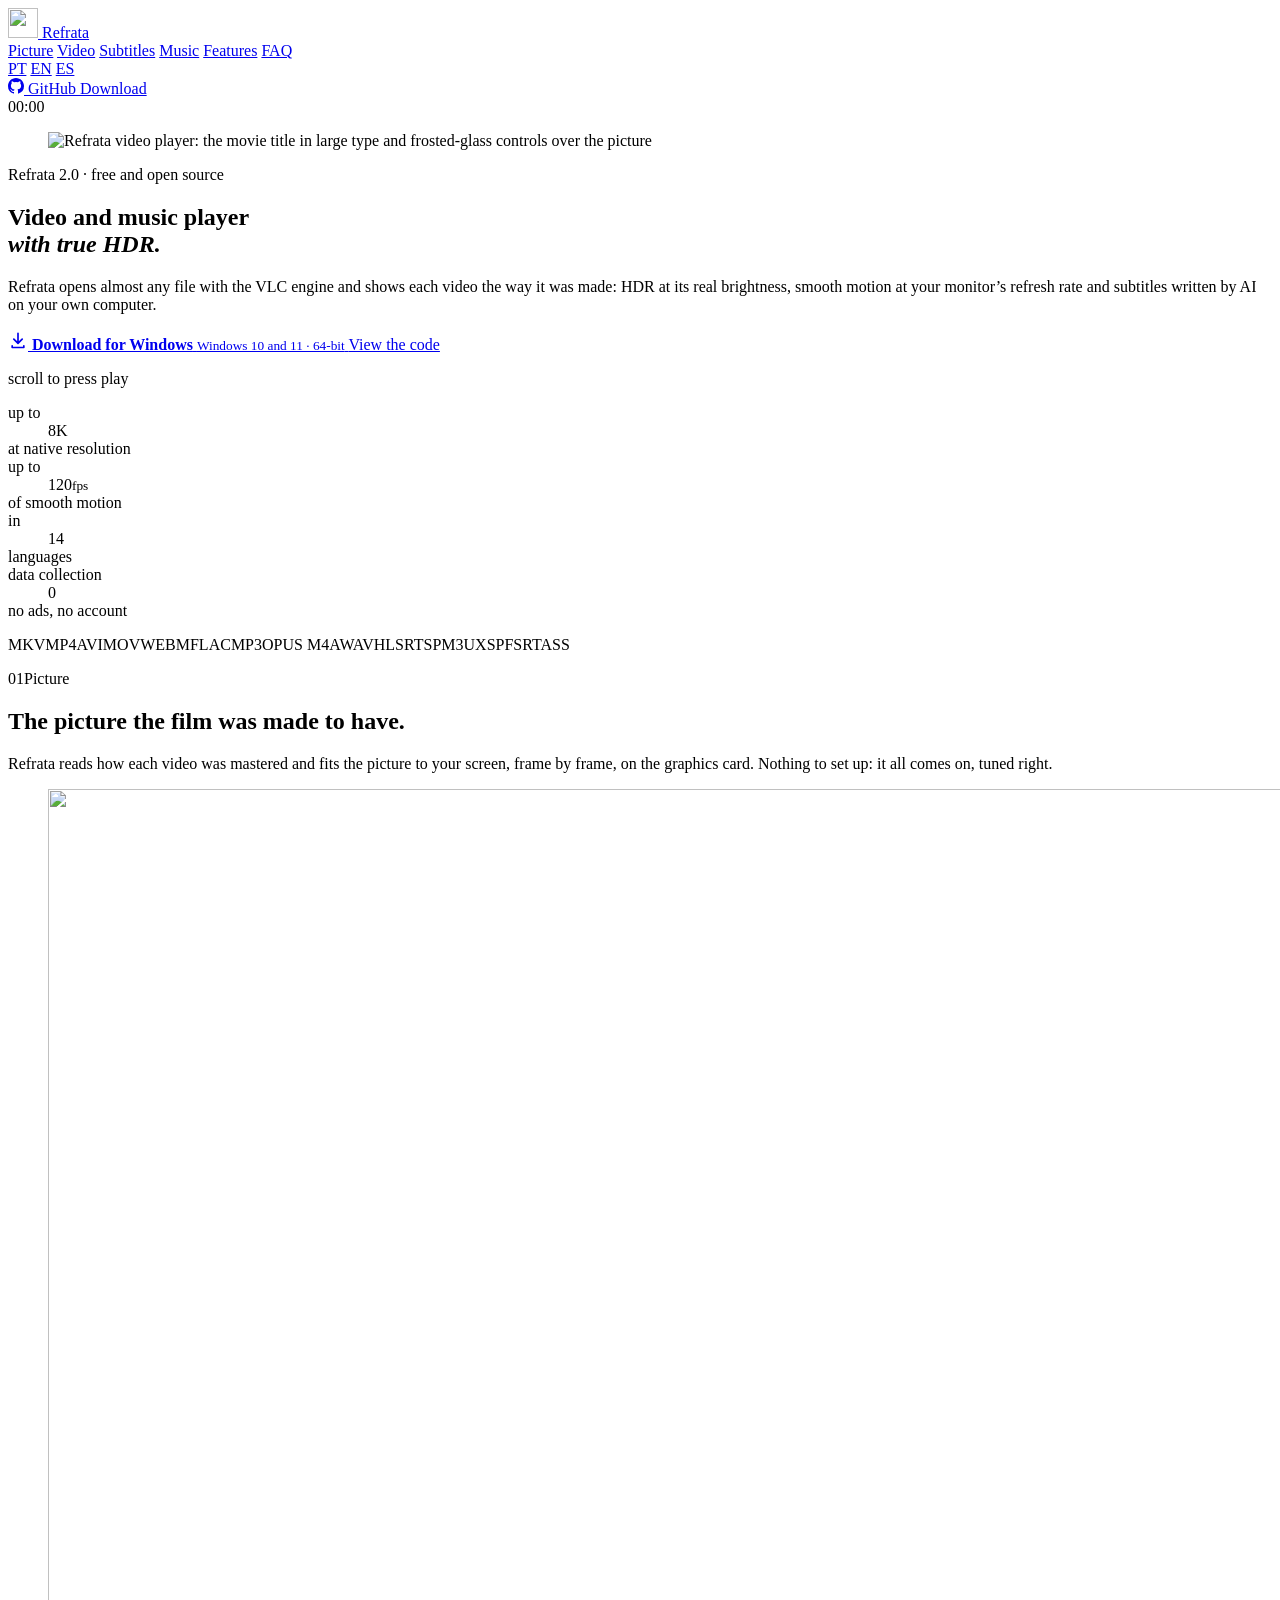
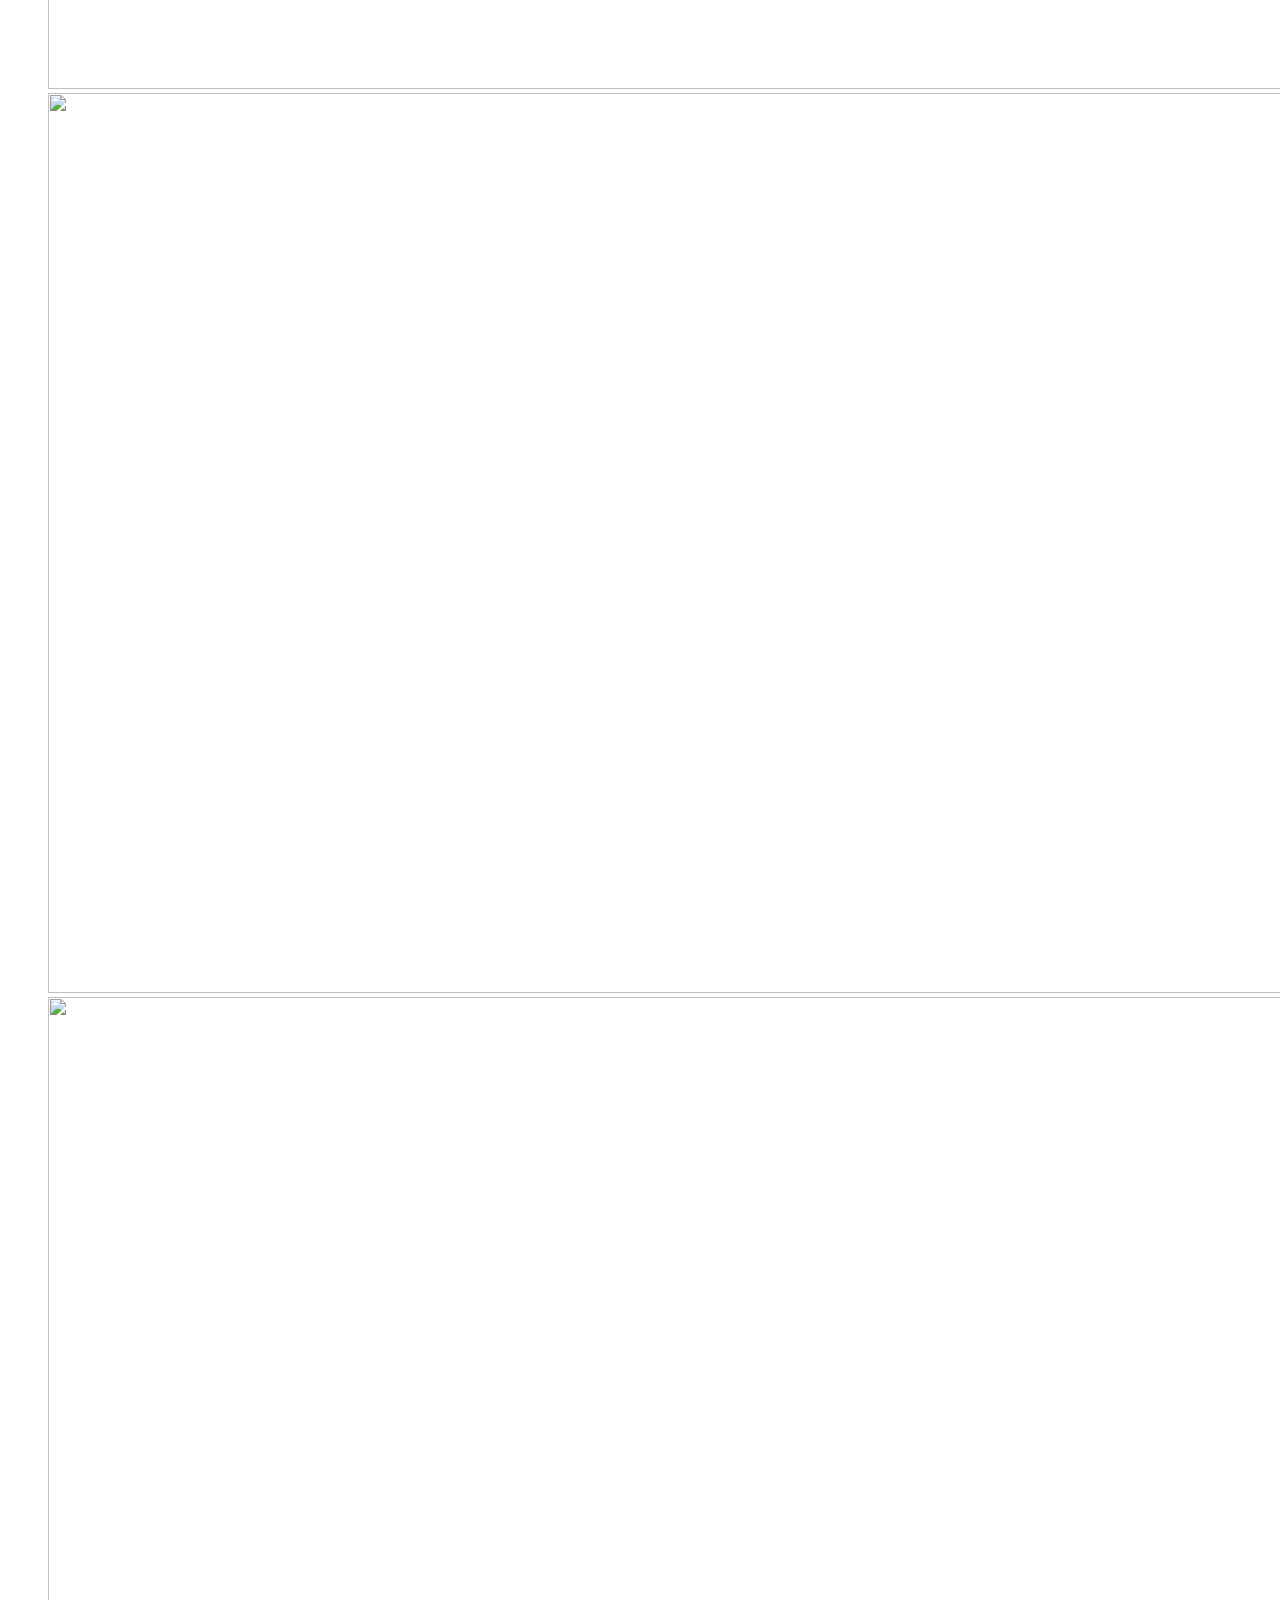
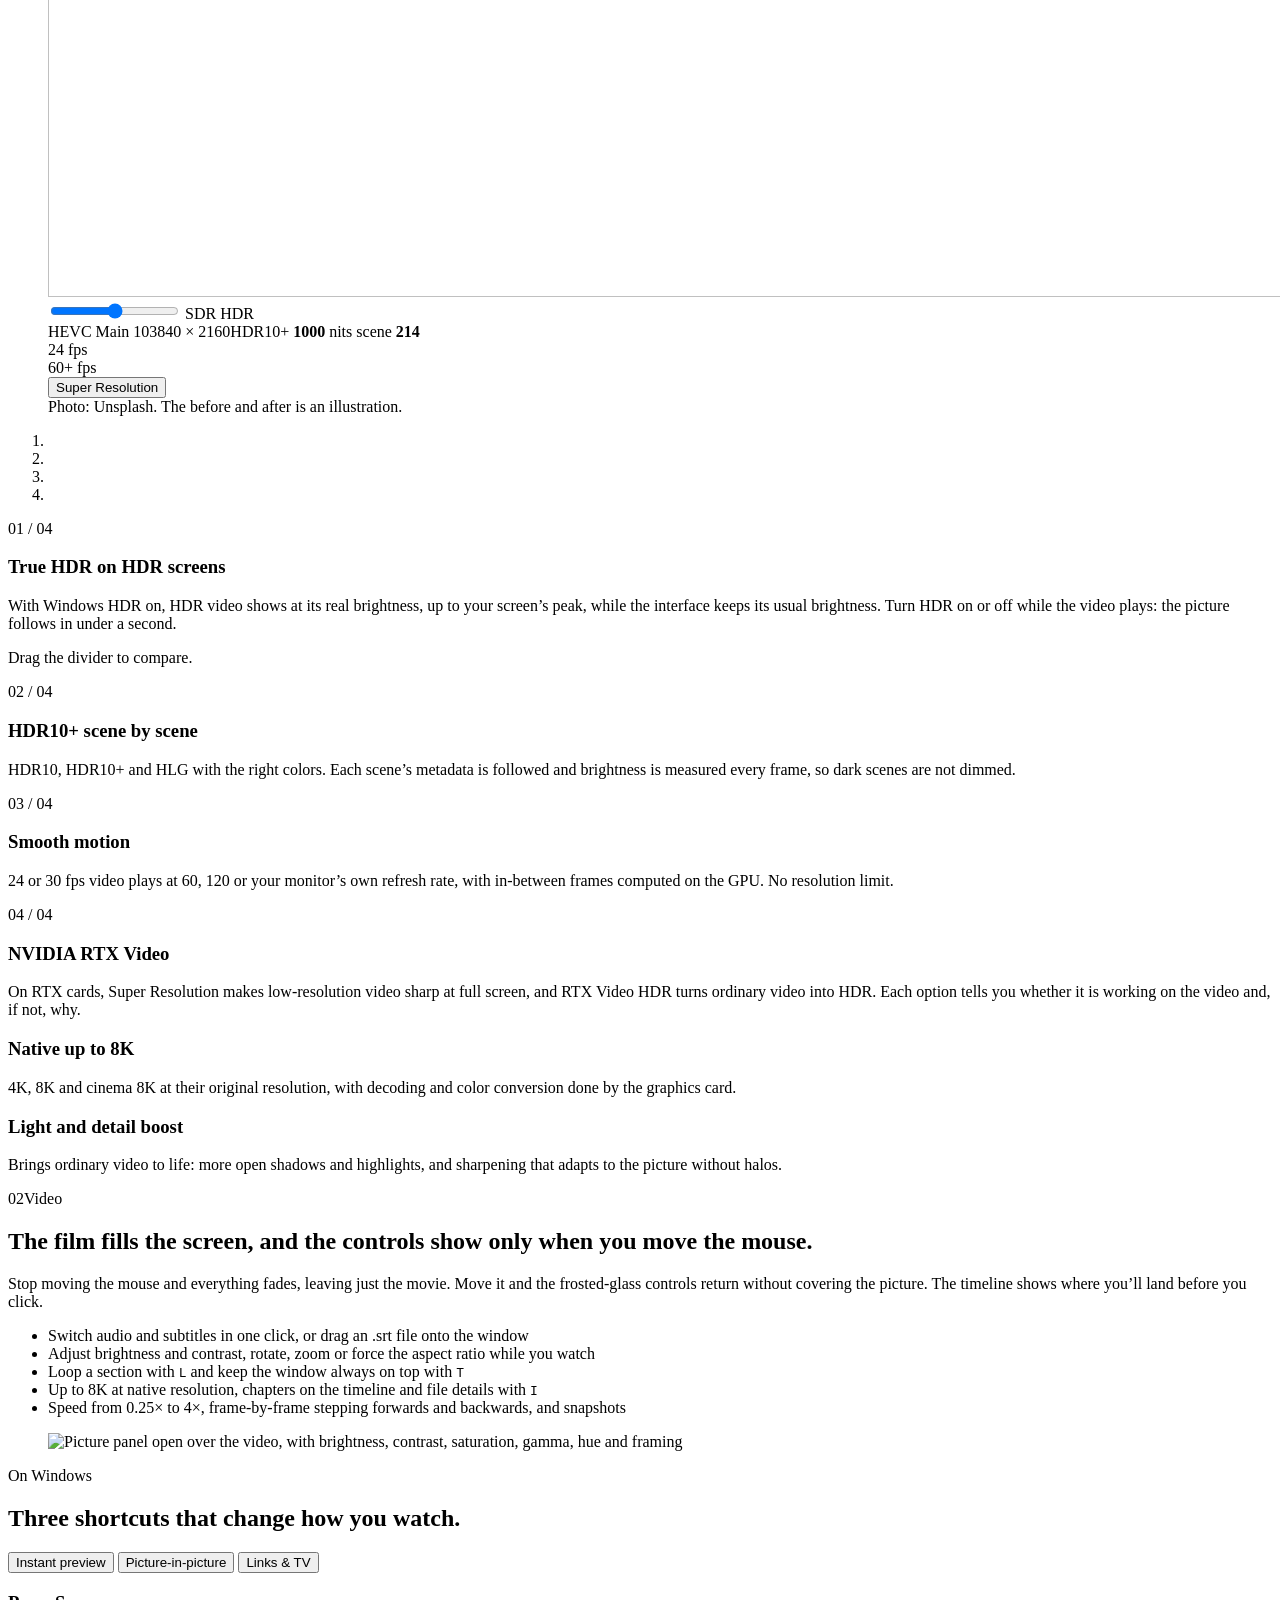
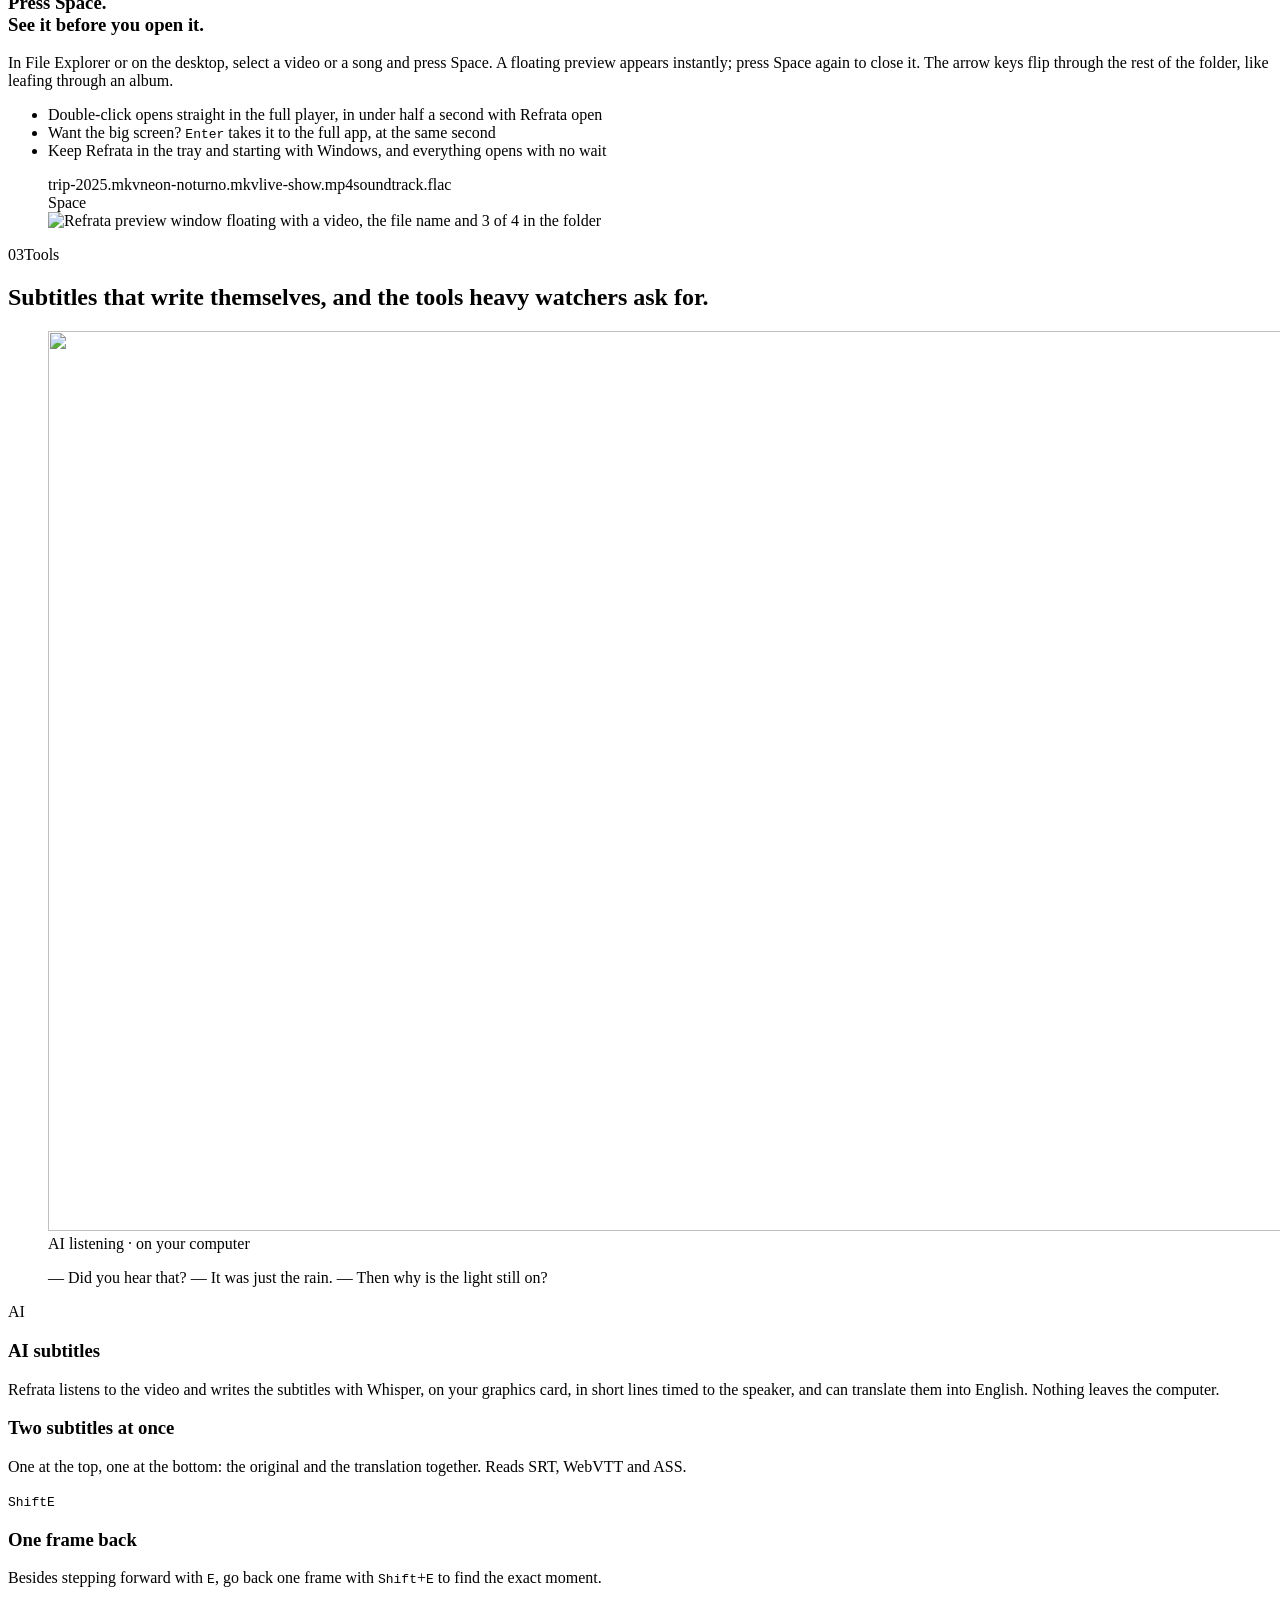
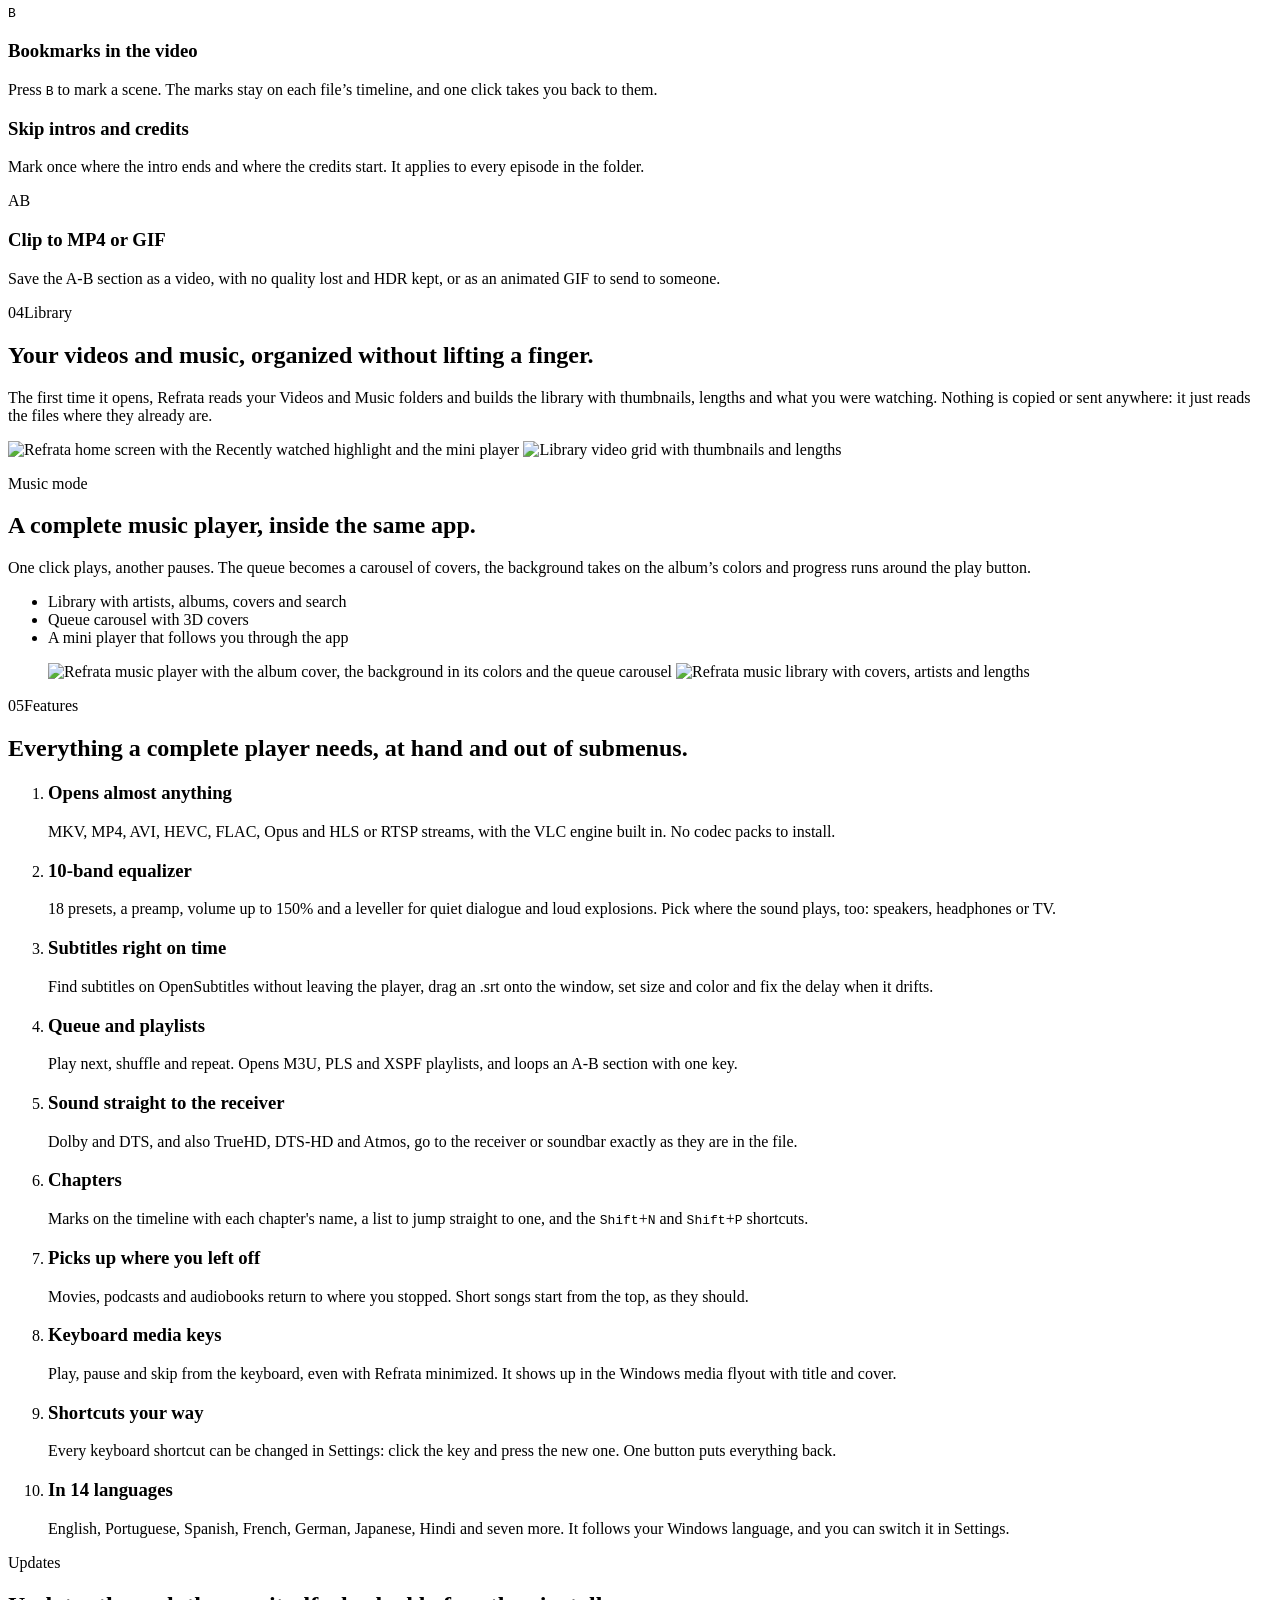
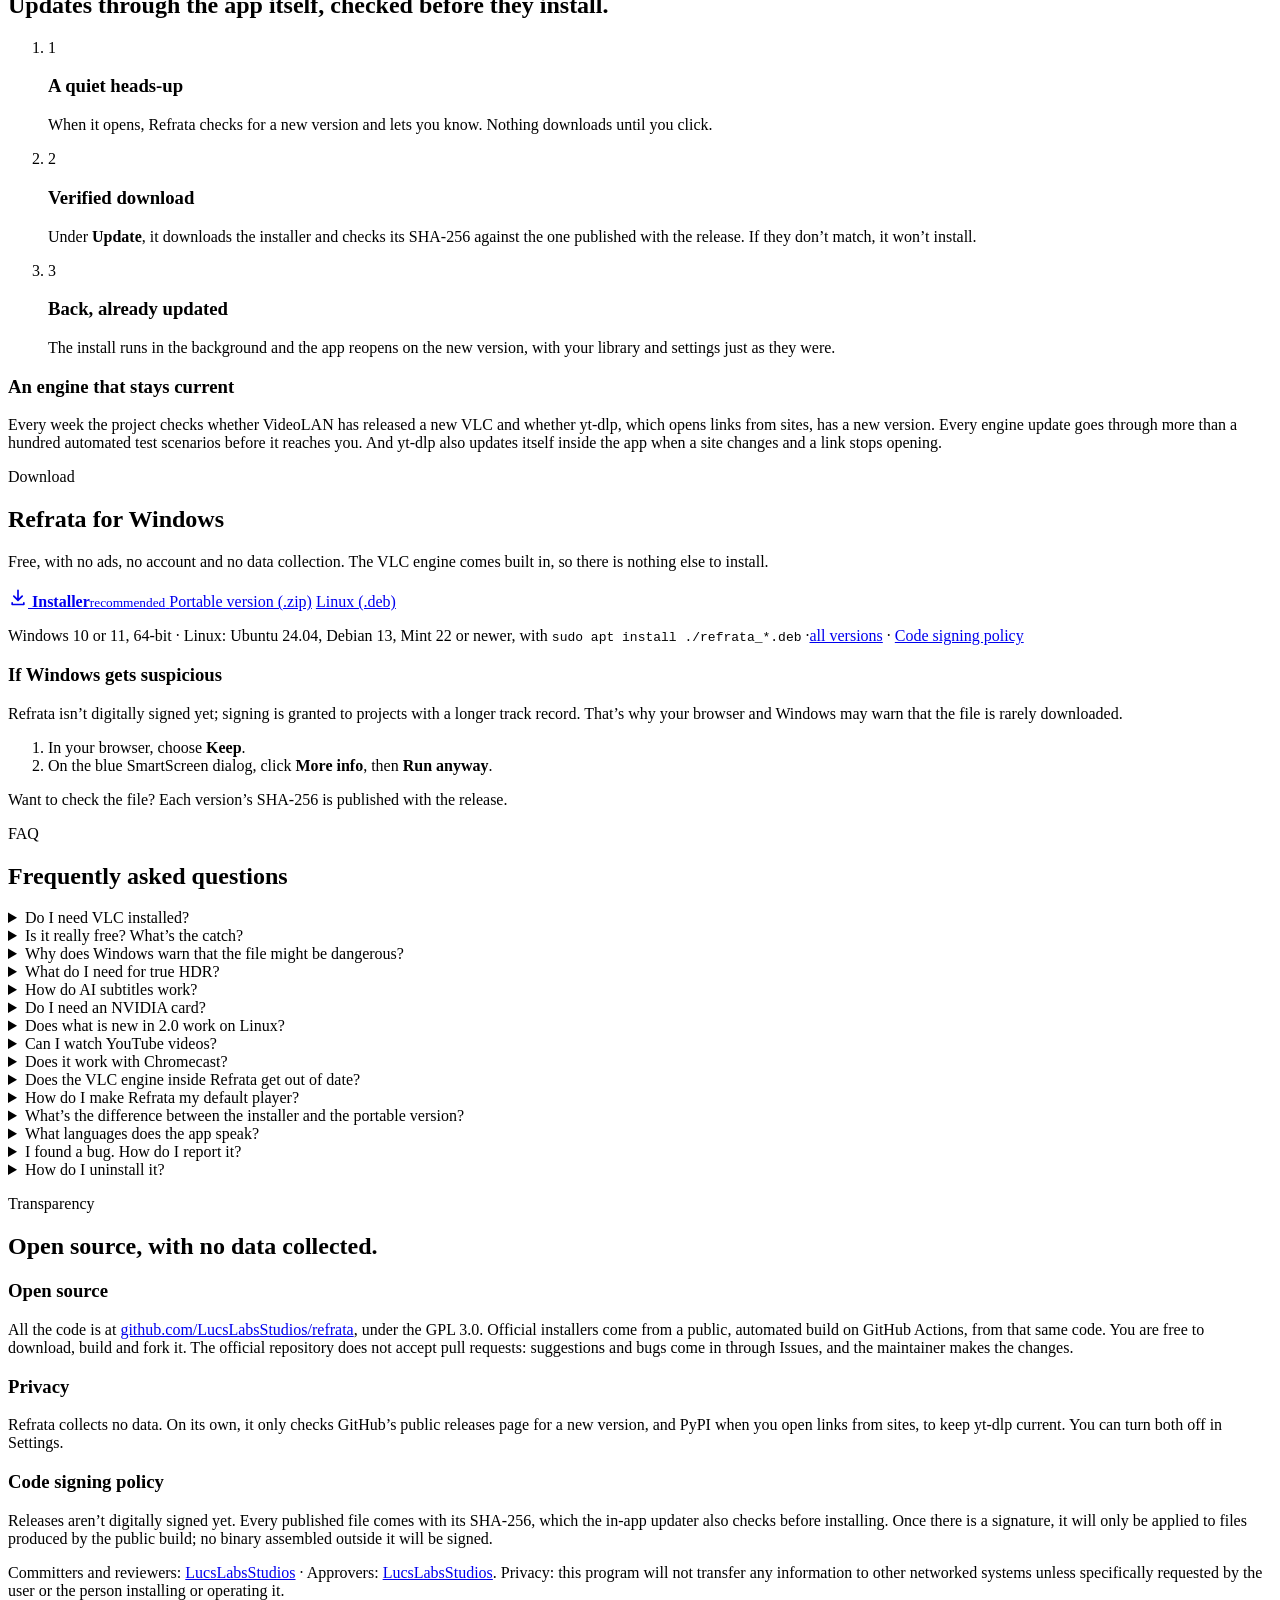
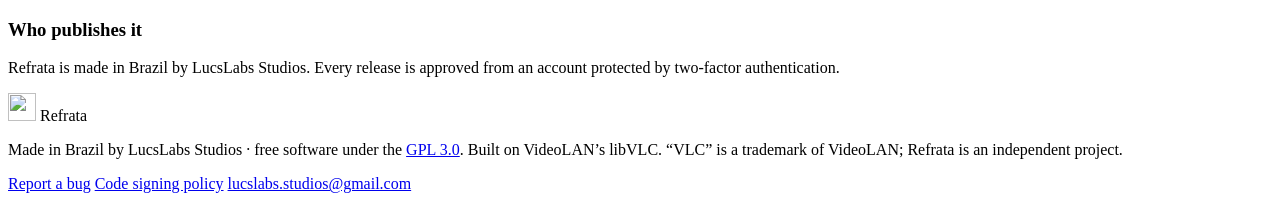
==== commit ef0a7189: "Site: projection-room redesign with motion, new stills and comparison images Co-Authored-By: Claude " ====
--- a/site/en/index.html
+++ b/site/en/index.html
@@ -5,7 +5,7 @@
   <meta name="viewport" content="width=device-width, initial-scale=1">
   <title>Refrata 2.0 · video and music player for Windows</title>
   <meta name="description" content="Refrata is a free, open-source video and music player for Windows, built on the VLC engine. Version 2.0 brings true HDR on HDR screens, scene-by-scene HDR10+, smooth motion, AI subtitles made on your own computer and NVIDIA RTX Video.">
-  <meta name="theme-color" content="#0b0908">
+  <meta name="theme-color" content="#090807">
   <meta property="og:title" content="Refrata · plays everything VLC plays, with a fresh face">
   <meta property="og:description" content="A free, open-source video and music player for Windows, made in Brazil.">
   <meta property="og:image" content="/img/og.jpg">
@@ -13,26 +13,25 @@
   <link rel="icon" href="/img/icon.png">
   <link rel="preconnect" href="https://fonts.googleapis.com">
   <link rel="preconnect" href="https://fonts.gstatic.com" crossorigin>
-  <link href="https://fonts.googleapis.com/css2?family=Manrope:wght@300;400;500;600;700&family=Inter:wght@400;500;600&display=swap" rel="stylesheet">
+  <link href="https://fonts.googleapis.com/css2?family=Geist:wght@100..800&family=Geist+Mono:wght@400..600&display=swap" rel="stylesheet">
+  <link rel="preload" as="image" href="/img/hero-art.webp" fetchpriority="high">
   <link rel="stylesheet" href="/styles.css">
   <link rel="alternate" hreflang="pt-BR" href="https://refrata.vercel.app/">
   <link rel="alternate" hreflang="en" href="https://refrata.vercel.app/en/">
   <link rel="alternate" hreflang="es" href="https://refrata.vercel.app/es/">
   <link rel="alternate" hreflang="x-default" href="https://refrata.vercel.app/en/">
+  <script>document.documentElement.classList.add("js");</script>
 </head>
 <body>
-  <div class="grain" aria-hidden="true"></div>
-
   <header class="nav" id="top">
     <a class="brand" href="#top" aria-label="Refrata, home">
-      <img src="/img/icon.png" alt="" width="34" height="34">
+      <img src="/img/icon.png" alt="" width="30" height="30">
       <span>Refrata</span>
     </a>
     <nav class="links" aria-label="Sections">
-      <a href="#destaques">Highlights</a>
+      <a href="#imagem">Picture</a>
       <a href="#video">Video</a>
-      <a href="#imagem">Picture</a>
-      <a href="#rede">Links &amp; TV</a>
+      <a href="#ferramentas">Subtitles</a>
       <a href="#musica">Music</a>
       <a href="#recursos">Features</a>
       <a href="#duvidas">FAQ</a>
@@ -47,91 +46,134 @@
         <svg viewBox="0 0 16 16" width="16" height="16" aria-hidden="true"><path fill="currentColor" d="M8 0C3.58 0 0 3.58 0 8a8 8 0 0 0 5.47 7.59c.4.07.55-.17.55-.38v-1.33c-2.23.48-2.7-1.07-2.7-1.07-.36-.92-.89-1.17-.89-1.17-.73-.5.06-.49.06-.49.8.06 1.23.83 1.23.83.72 1.22 1.88.87 2.34.66.07-.52.28-.87.5-1.07-1.78-.2-3.65-.89-3.65-3.95 0-.87.31-1.59.82-2.15-.08-.2-.36-1.02.08-2.12 0 0 .67-.21 2.2.82a7.6 7.6 0 0 1 4 0c1.53-1.04 2.2-.82 2.2-.82.44 1.1.16 1.92.08 2.12.51.56.82 1.27.82 2.15 0 3.07-1.87 3.75-3.65 3.95.29.25.54.73.54 1.48v2.19c0 .21.15.46.55.38A8 8 0 0 0 16 8c0-4.42-3.58-8-8-8Z"/></svg>
         <span>GitHub</span>
       </a>
-      <a class="pill accent" href="#download">Download</a>
+      <a class="pill light" href="#download">Download</a>
     </div>
   </header>
 
+  <!-- the page plays like a film: a scrubber at the bottom, with a mark for each chapter -->
+  <div class="scrub" aria-hidden="true">
+    <div class="scrub-track"><i class="scrub-fill"></i><span class="scrub-marks"></span><b class="scrub-tip"></b></div>
+    <span class="scrub-time">00:00</span>
+  </div>
+
   <main>
-    <!-- ======================================================= hero -->
-    <section class="hero">
-      <div class="hero-art" aria-hidden="true"></div>
-      <div class="hero-copy">
-        <p class="eyebrow">New: Refrata 2.0.1 · free and open source</p>
-        <h1>Video and music player<br><em>with true HDR.</em></h1>
-        <p class="lead">Refrata opens almost any file with the VLC engine and shows each video the way it was made: HDR at its real brightness, smooth motion at your monitor’s refresh rate and subtitles written by AI on your own computer.</p>
-        <div class="cta-row">
-          <a class="btn-orb" href="#download" data-download>
-            <span class="orb" aria-hidden="true">
-              <svg viewBox="0 0 24 24" width="20" height="20"><path fill="currentColor" d="M12 3a1 1 0 0 1 1 1v9.59l3.3-3.3a1 1 0 1 1 1.4 1.42l-5 5a1 1 0 0 1-1.4 0l-5-5a1 1 0 1 1 1.4-1.42l3.3 3.3V4a1 1 0 0 1 1-1Zm-7 15a1 1 0 0 1 1 1v1h12v-1a1 1 0 1 1 2 0v2a1 1 0 0 1-1 1H5a1 1 0 0 1-1-1v-2a1 1 0 0 1 1-1Z"/></svg>
-            </span>
-            <span class="btn-text">
-              <strong>Download for Windows</strong>
-              <small data-version-line>Windows 10 and 11 · 64-bit</small>
-            </span>
-          </a>
-          <a class="pill ghost big" href="https://github.com/LucsLabsStudios/refrata" target="_blank" rel="noopener">View the code</a>
-        </div>
-      </div>
-      <figure class="hero-shot">
-        <div class="window">
-          <div class="window-bar"><i></i><i></i><i></i><span>Refrata</span></div>
-          <img src="/img/en/video-player.webp" alt="Refrata video player: the movie title in large type and frosted-glass controls over the picture" width="1440" height="900" fetchpriority="high">
-        </div>
-        <div class="window mini-window" aria-hidden="true">
-          <img src="/img/en/music-player.webp" alt="" width="1440" height="900" loading="lazy">
-        </div>
-      </figure>
-    </section>
-
-    <!-- ======================================================= formats -->
-    <section class="formats" aria-label="Supported formats">
-      <div class="marquee">
-        <div class="track">
-          <span>MKV</span><span>MP4</span><span>AVI</span><span>MOV</span><span>WEBM</span><span>FLAC</span><span>MP3</span><span>OPUS</span>
-          <span>M4A</span><span>WAV</span><span>HLS</span><span>RTSP</span><span>M3U</span><span>XSPF</span><span>SRT</span><span>ASS</span>
-          <span>MKV</span><span>MP4</span><span>AVI</span><span>MOV</span><span>WEBM</span><span>FLAC</span><span>MP3</span><span>OPUS</span>
-          <span>M4A</span><span>WAV</span><span>HLS</span><span>RTSP</span><span>M3U</span><span>XSPF</span><span>SRT</span><span>ASS</span>
-        </div>
-      </div>
-    </section>
-
-
-    <!-- ======================================================= highlights -->
-    <section class="section" id="destaques">
-      <p class="eyebrow">Highlights</p>
-      <h2>The VLC engine, with everything it was missing around it.</h2>
-      <div class="hl-grid">
-        <a class="card hl" href="#rapido">
-          <span class="tag">File Explorer</span>
-          <h3>Preview with Space</h3> <p>Select a video or a song in File Explorer and press Space. The preview shows up instantly, without opening any app.</p> <span class="go">See how it works</span>
-        </a>
-        <a class="card hl" href="#rede">
-          <span class="tag">Links</span>
-          <h3>YouTube in the player</h3> <p>Paste a link from YouTube, Vimeo, Twitch and other sites and watch it in Refrata, in the best quality available.</p> <span class="go">Links &amp; TV</span>
-        </a>
-        <a class="card hl" href="#imagem">
-          <span class="tag">New</span>
-          <h3>Real HDR</h3> <p>On an HDR screen, HDR video shows at its real brightness, scene by scene. Turned Windows HDR on with a video playing? The picture follows at once.</p> <span class="go">See the picture</span>
-        </a>
-        <a class="card hl" href="#rede">
-          <span class="tag">TV</span>
-          <h3>Chromecast</h3> <p>Send the video to the living-room TV in one click. The PC becomes the remote: pause, skip and volume stay in the app.</p> <span class="go">Links &amp; TV</span>
-        </a>
-        <a class="card hl" href="#ferramentas">
-          <span class="tag">Novo</span>
-          <h3>AI subtitles</h3> <p>No subtitles for that video? Refrata writes them from the speech, on your graphics card, without sending anything online.</p> <span class="go">See the tools</span>
-        </a>
-        <a class="card hl" href="#musica">
-          <span class="tag">Music</span>
-          <h3>A real music mode</h3> <p>A carousel of covers, a background in the album’s colours and your keyboard’s media keys working with the app minimised.</p> <span class="go">See music mode</span>
-        </a>
-      </div>
-    </section>
-
-    <!-- ======================================================= video -->
-    <section class="section split" id="video">
+    <!-- ======================================================= hero: the film, then the player around it -->
+    <section class="hero" data-hero>
+      <div class="hero-pin">
+        <div class="hero-film" aria-hidden="true"><div class="hero-light"></div></div>
+        <figure class="hero-player">
+          <img src="/img/en/video-player.webp" alt="Refrata video player: the movie title in large type and frosted-glass controls over the picture" width="1440" height="900">
+        </figure>
+        <div class="hero-copy">
+          <p class="eyebrow">Refrata <span data-version>2.0</span> · free and open source</p>
+          <h1>Video and music player<br><em>with true HDR.</em></h1>
+          <p class="lead">Refrata opens almost any file with the VLC engine and shows each video the way it was made: HDR at its real brightness, smooth motion at your monitor’s refresh rate and subtitles written by AI on your own computer.</p>
+          <div class="cta-row">
+            <a class="btn-main" href="#download" data-download>
+              <svg viewBox="0 0 24 24" width="20" height="20" aria-hidden="true"><path fill="currentColor" d="M12 3a1 1 0 0 1 1 1v9.59l3.3-3.3a1 1 0 1 1 1.4 1.42l-5 5a1 1 0 0 1-1.4 0l-5-5a1 1 0 1 1 1.4-1.42l3.3 3.3V4a1 1 0 0 1 1-1Zm-7 15a1 1 0 0 1 1 1v1h12v-1a1 1 0 1 1 2 0v2a1 1 0 0 1-1 1H5a1 1 0 0 1-1-1v-2a1 1 0 0 1 1-1Z"/></svg>
+              <span class="btn-text">
+                <strong>Download for Windows</strong>
+                <small data-version-line>Windows 10 and 11 · 64-bit</small>
+              </span>
+            </a>
+            <a class="pill ghost big" href="https://github.com/LucsLabsStudios/refrata" target="_blank" rel="noopener">View the code</a>
+          </div>
+        </div>
+        <p class="hero-cue" aria-hidden="true"><span></span>scroll to press play</p>
+      </div>
+    </section>
+
+    <!-- the numbers, big and still -->
+    <section class="facts" aria-label="In numbers">
+      <dl>
+        <div><dt>up to</dt><dd>8K</dd><span>at native resolution</span></div>
+        <div><dt>up to</dt><dd>120<small>fps</small></dd><span>of smooth motion</span></div>
+        <div><dt>in</dt><dd>14</dd><span>languages</span></div>
+        <div><dt>data collection</dt><dd>0</dd><span>no ads, no account</span></div>
+      </dl>
+      <p class="formats">
+        <span>MKV</span><span>MP4</span><span>AVI</span><span>MOV</span><span>WEBM</span><span>FLAC</span><span>MP3</span><span>OPUS</span>
+        <span>M4A</span><span>WAV</span><span>HLS</span><span>RTSP</span><span>M3U</span><span>XSPF</span><span>SRT</span><span>ASS</span>
+      </p>
+    </section>
+
+    <!-- ======================================================= 01 picture: one frame, four passes -->
+    <section class="chapter" id="imagem" data-chapter="Picture">
+      <header class="ch-head">
+        <p class="eyebrow"><span class="ch-n">01</span>Picture</p>
+        <h2>The picture the film was made to have.</h2>
+        <p class="lead">Refrata reads how each video was mastered and fits the picture to your screen, frame by frame, on the graphics card. Nothing to set up: it all comes on, tuned right.</p>
+      </header>
+
+      <div class="reel" data-reel>
+        <div class="reel-stage">
+          <figure class="frame" data-step="1">
+            <img class="f-sd" src="/img/stage-sd.webp" alt="" width="1600" height="900" loading="lazy">
+            <img class="f-base" src="/img/stage.webp" alt="" width="1600" height="900" loading="lazy">
+            <div class="f-hdr" aria-hidden="true"><img src="/img/stage.webp" alt="" width="1600" height="900" loading="lazy"></div>
+            <span class="f-handle" aria-hidden="true"></span>
+            <input class="f-range" type="range" min="0" max="100" value="50" aria-label="Drag to compare the picture in SDR and HDR">
+            <span class="f-tag left" aria-hidden="true">SDR</span>
+            <span class="f-tag right" aria-hidden="true">HDR</span>
+            <div class="hud" aria-hidden="true">
+              <span>HEVC Main 10</span><span>3840 × 2160</span><span class="hud-hi">HDR10+</span>
+              <span class="hud-nits"><b data-nits>1000</b> nits</span>
+              <i class="hud-bar"><i data-nitbar></i></i>
+              <span class="hud-scene">scene <b data-scene-n>214</b></span>
+            </div>
+            <div class="fps" aria-hidden="true">
+              <div class="lane"><span class="lane-tag">24 fps</span><i class="dot d24"></i></div>
+              <div class="lane"><span class="lane-tag">60+ fps</span><i class="dot d60"></i></div>
+            </div>
+            <button class="sr-toggle" type="button" aria-pressed="true">
+              <span class="sw" aria-hidden="true"></span>Super Resolution
+            </button>
+            <figcaption class="f-cap">Photo: Unsplash. The before and after is an illustration.</figcaption>
+          </figure>
+          <ol class="reel-dots" aria-hidden="true"><li></li><li></li><li></li><li></li></ol>
+        </div>
+
+        <div class="reel-steps">
+          <article data-go="1">
+            <p class="step-n">01 / 04</p>
+            <h3>True HDR on HDR screens</h3>
+            <p>With Windows HDR on, HDR video shows at its real brightness, up to your screen’s peak, while the interface keeps its usual brightness. Turn HDR on or off while the video plays: the picture follows in under a second.</p>
+            <p class="hint-drag">Drag the divider to compare.</p>
+          </article>
+          <article data-go="2">
+            <p class="step-n">02 / 04</p>
+            <h3>HDR10+ scene by scene</h3>
+            <p>HDR10, HDR10+ and HLG with the right colors. Each scene’s metadata is followed and brightness is measured every frame, so dark scenes are not dimmed.</p>
+          </article>
+          <article data-go="3">
+            <p class="step-n">03 / 04</p>
+            <h3>Smooth motion</h3>
+            <p>24 or 30 fps video plays at 60, 120 or your monitor’s own refresh rate, with in-between frames computed on the GPU. No resolution limit.</p>
+          </article>
+          <article data-go="4">
+            <p class="step-n">04 / 04</p>
+            <h3>NVIDIA RTX Video</h3>
+            <p>On RTX cards, Super Resolution makes low-resolution video sharp at full screen, and RTX Video HDR turns ordinary video into HDR. Each option tells you whether it is working on the video and, if not, why.</p>
+          </article>
+        </div>
+      </div>
+
+      <div class="specs two">
+        <article>
+          <h3>Native up to 8K</h3>
+          <p>4K, 8K and cinema 8K at their original resolution, with decoding and color conversion done by the graphics card.</p>
+        </article>
+        <article>
+          <h3>Light and detail boost</h3>
+          <p>Brings ordinary video to life: more open shadows and highlights, and sharpening that adapts to the picture without halos.</p>
+        </article>
+      </div>
+    </section>
+
+    <!-- ======================================================= 02 video -->
+    <section class="chapter split bleed" id="video" data-chapter="Video">
       <div class="split-copy">
-        <p class="eyebrow">Video</p>
+        <p class="eyebrow"><span class="ch-n">02</span>Video</p>
         <h2>The film fills the screen, and the controls show only when you move the mouse.</h2>
         <p class="lead">Stop moving the mouse and everything fades, leaving just the movie. Move it and the frosted-glass controls return without covering the picture. The timeline shows where you’ll land before you click.</p>
         <ul class="ticks">
@@ -142,229 +184,158 @@
           <li>Speed from 0.25× to 4×, frame-by-frame stepping forwards and backwards, and snapshots</li>
         </ul>
       </div>
-      <figure class="split-shot">
+      <figure class="split-shot reveal-img">
         <img src="/img/en/video-adjust.webp" alt="Picture panel open over the video, with brightness, contrast, saturation, gamma, hue and framing" width="1440" height="900" loading="lazy">
       </figure>
     </section>
 
-    <!-- ======================================================= picture quality -->
-    <section class="section" id="imagem">
-      <p class="eyebrow">Picture</p>
-      <h2>The picture the film was made to have.<br><span class="dim">True HDR, smooth motion and NVIDIA’s upscaler.</span></h2>
-      <p class="lead section-lead">Refrata reads how each video was mastered and fits the picture to your screen, frame by frame, on the graphics card. Nothing to set up: it all comes on, tuned right.</p>
-      <div class="grid">
-        <article class="card">
-          <div class="knob"><svg viewBox="0 0 24 24"><path d="M12 3v2 M12 19v2 M3 12h2 M19 12h2 M12 8a4 4 0 1 0 0 8a4 4 0 1 0 0-8" /></svg></div>
-          <h3>True HDR on HDR screens</h3>
-          <p>With Windows HDR on, HDR video shows at its real brightness, up to your screen’s peak, while the interface keeps its usual brightness. Switch HDR on or off with a video playing and the picture follows in under a second.</p>
-        </article>
-        <article class="card">
-          <div class="knob"><svg viewBox="0 0 24 24"><path d="M3 18h18 M5 18V9 M10 18V5 M15 18v-7 M20 18V8" /></svg></div>
-          <h3>HDR10+ scene by scene</h3>
-          <p>HDR10, HDR10+ and HLG with the right colours. Each scene’s metadata is followed and brightness is measured every frame, so dark scenes are not dimmed.</p>
-        </article>
-        <article class="card">
-          <div class="knob"><svg viewBox="0 0 24 24"><path d="M3 12h4 M9 12h3 M14 12h7 M17 8l4 4-4 4" /></svg></div>
-          <h3>Smooth motion</h3>
-          <p>24 or 30 fps video plays at 60, 120 or your monitor’s own refresh rate, with in-between frames computed on the GPU. No resolution limit.</p>
-        </article>
-        <article class="card">
-          <div class="knob"><svg viewBox="0 0 24 24"><path d="M4 7h7v7H4z M13 4h7v16h-7z M7 17v3 M4 20h6" /></svg></div>
-          <h3>NVIDIA RTX Video</h3>
-          <p>On RTX cards, Super Resolution makes low-resolution video sharp at full screen, and RTX Video HDR turns ordinary video into HDR. Each option says whether it is working on the video and, if not, why.</p>
-        </article>
-        <article class="card">
-          <div class="knob"><svg viewBox="0 0 24 24"><path d="M3 5h18v14H3z M7 9v6 M7 12h3 M10 9v6 M14 9v6 M14 12l3-3 M14 12l3 3" /></svg></div>
-          <h3>Native up to 8K</h3>
-          <p>4K, 8K and cinema 8K at their original resolution, with decoding and colour conversion done by the graphics card.</p>
-        </article>
-        <article class="card">
-          <div class="knob"><svg viewBox="0 0 24 24"><path d="M12 4l2 5 5 .5-4 3.5 1.5 5L12 15l-4.5 3 1.5-5-4-3.5 5-.5z" /></svg></div>
-          <h3>Light and detail boost</h3>
-          <p>Brings ordinary video to life: more open shadows and highlights, and sharpening that adapts to the picture without halos.</p>
-        </article>
-      </div>
-    </section>
-
-    <!-- ======================================================= picture-in-picture -->
-    <section class="section split reverse" id="pip">
-      <div class="split-copy">
-        <p class="eyebrow">Picture-in-picture</p>
-        <h2>Picture-in-picture to watch while you work.</h2>
-        <p class="lead">Press <kbd>Ctrl</kbd>+<kbd>P</kbd> or the button at the top of the player. Refrata steps aside and the video carries on, from the same second, in a small window that always stays on top.</p>
-        <ul class="ticks">
-          <li>Drag it to any corner and resize it from the edge</li>
-          <li>Pause, back and forward 10 s and the progress bar right in the small window</li>
-          <li>Double-click or <kbd>Esc</kbd> takes you back to the full app, at the same point in the video</li>
-        </ul>
-      </div>
-      <figure class="split-shot pip-scene">
-        <div class="workwin" aria-hidden="true">
-          <div class="bar"><i></i><i></i><i></i></div>
-          <div class="doc"><span class="h"></span><span></span><span></span><span></span><span></span><span></span><span></span><span></span><span></span></div>
-        </div>
-        <img class="pip-card" src="/img/pip.webp" alt="Refrata’s picture-in-picture window with the video paused, the back-to-app and close buttons and the progress bar" width="640" height="360" loading="lazy">
-      </figure>
-    </section>
-
-    <!-- ======================================================= quick -->
-    <section class="section split" id="rapido">
-      <div class="split-copy">
-        <p class="eyebrow">Instant preview</p>
-        <h2>Press <span class="keycap">Space</span>.<br><span class="dim">See it before you open it.</span></h2>
-        <p class="lead">In File Explorer or on the desktop, select a video or a song and press Space. A floating preview appears instantly; press Space again to close it. The arrow keys flip through the rest of the folder, like leafing through an album.</p>
-        <ul class="ticks">
-          <li>Double-click opens straight in the full player, in under half a second with Refrata open</li>
-          <li>Want the big screen? <kbd>Enter</kbd> takes it to the full app, at the same second</li>
-          <li>Keep Refrata in the tray and starting with Windows, and everything opens with no wait</li>
-        </ul>
-      </div>
-      <figure class="split-shot quick-shot">
-        <div class="desk" aria-hidden="true">
-          <div class="desk-files">
-            <span class="file"></span><span class="file sel"></span><span class="file"></span><span class="file"></span>
+    <!-- three Windows moments in one stage: Space preview, picture-in-picture, links + TV -->
+    <section class="chapter moments" id="rapido" aria-label="Windows shortcuts">
+      <header class="ch-head">
+        <p class="eyebrow">On Windows</p>
+        <h2>Three shortcuts that change how you watch.</h2>
+      </header>
+      <div class="tabs" role="tablist" aria-label="Windows shortcuts">
+        <button role="tab" id="tab-rapido" aria-controls="pane-rapido" aria-selected="true">Instant preview</button>
+        <button role="tab" id="tab-pip" aria-controls="pane-pip" aria-selected="false" tabindex="-1">Picture-in-picture</button>
+        <button role="tab" id="tab-rede" aria-controls="pane-rede" aria-selected="false" tabindex="-1">Links &amp; TV</button>
+        <span class="tab-ink" aria-hidden="true"></span>
+      </div>
+
+      <div class="panes">
+        <div class="pane split" role="tabpanel" id="pane-rapido" aria-labelledby="tab-rapido">
+          <div class="split-copy">
+            <h3 class="pane-title">Press <span class="keycap">Space</span>.<br><span class="dim">See it before you open it.</span></h3>
+            <p class="lead">In File Explorer or on the desktop, select a video or a song and press Space. A floating preview appears instantly; press Space again to close it. The arrow keys flip through the rest of the folder, like leafing through an album.</p>
+            <ul class="ticks">
+              <li>Double-click opens straight in the full player, in under half a second with Refrata open</li>
+              <li>Want the big screen? <kbd>Enter</kbd> takes it to the full app, at the same second</li>
+              <li>Keep Refrata in the tray and starting with Windows, and everything opens with no wait</li>
+            </ul>
           </div>
-          <span class="keycap big press">Space</span>
-        </div>
-        <img class="quick-card" src="/img/en/quick-preview.webp" alt="Refrata preview window floating with a video, the file name and 3 of 4 in the folder" width="1280" height="720" loading="lazy">
-      </figure>
-    </section>
-
-    <!-- ======================================================= links + TV -->
-    <section class="section split reverse" id="rede">
-      <div class="split-copy">
-        <p class="eyebrow">Links &amp; TV</p>
-        <h2>YouTube links in the player, and the video on your TV with Chromecast.</h2>
-        <p class="lead">On the Streams page, paste a YouTube, Vimeo or Twitch link, or an HLS, RTSP or RTMP address. Refrata finds the best quality and shows what it’s doing while it opens.</p>
-        <ul class="ticks">
-          <li>Over 20 sites: YouTube, Vimeo, Twitch, SoundCloud, Dailymotion, TikTok and more</li>
-          <li>Chromecast on the same Wi-Fi network, with the PC as the remote</li>
-          <li>OpenSubtitles subtitles right in the player, found from the file itself</li>
-        </ul>
-      </div>
-      <figure class="split-shot link-scene" aria-hidden="true">
-        <div class="urlbar">
-          <svg viewBox="0 0 24 24"><circle cx="12" cy="12" r="8"/><path d="M4 12h16 M12 4c2.5 2.5 2.5 13.5 0 16 M12 4c-2.5 2.5-2.5 13.5 0 16"/></svg>
-          <span class="url">youtube.com/watch?v=refrata</span>
-          <span class="play">Play</span>
-        </div>
-        <div class="screen">
-          <span class="cast-chip"><svg viewBox="0 0 24 24"><path d="M3 18a3 3 0 0 1 3 3 M3 14a7 7 0 0 1 7 7 M3 10a11 11 0 0 1 11 11 M3 7V5a1 1 0 0 1 1-1h16a1 1 0 0 1 1 1v14a1 1 0 0 1-1 1h-4"/></svg>Living room</span>
-          <span class="spin"></span>
-          <strong>Opening YouTube link…</strong> <small>Finding the best quality. This takes a few seconds.</small>
-        </div>
-      </figure>
-    </section>
-
-    <!-- ======================================================= library -->
-    <section class="section" id="biblioteca">
-      <p class="eyebrow">Library</p>
-      <h2>Your videos and music,<br><span class="dim">organized without lifting a finger.</span></h2>
-      <p class="lead section-lead">The first time it opens, Refrata reads your Videos and Music folders and builds the library with thumbnails, lengths and what you were watching. Nothing is copied or sent anywhere: it just reads the files where they already are.</p>
-      <div class="duo">
+          <figure class="split-shot scene quick-shot">
+            <div class="desk" aria-hidden="true">
+              <div class="desk-files">
+                <span class="file"><i></i>trip-2025.mkv</span><span class="file sel"><i></i>neon-noturno.mkv</span><span class="file"><i></i>live-show.mp4</span><span class="file"><i></i>soundtrack.flac</span>
+              </div>
+              <span class="keycap big press">Space</span>
+            </div>
+            <img class="quick-card" src="/img/en/quick-preview.webp" alt="Refrata preview window floating with a video, the file name and 3 of 4 in the folder" width="1280" height="720" loading="lazy">
+          </figure>
+        </div>
+
+        <div class="pane split" role="tabpanel" id="pane-pip" aria-labelledby="tab-pip" hidden>
+          <div class="split-copy">
+            <h3 class="pane-title">Picture-in-picture to watch while you work.</h3>
+            <p class="lead">Press <kbd>Ctrl</kbd>+<kbd>P</kbd> or the button at the top of the player. Refrata steps aside and the video carries on, from the same second, in a small window that always stays on top.</p>
+            <ul class="ticks">
+              <li>Drag it to any corner and resize it from the edge</li>
+              <li>Pause, back and forward 10 s and the progress bar right in the small window</li>
+              <li>Double-click or <kbd>Esc</kbd> takes you back to the full app, at the same point in the video</li>
+            </ul>
+          </div>
+          <figure class="split-shot scene pip-scene">
+            <div class="workwin" aria-hidden="true">
+              <div class="bar"><i></i><i></i><i></i></div>
+              <div class="doc"><span class="h"></span><span></span><span></span><span></span><span></span><span></span><span></span><span></span><span></span></div>
+            </div>
+            <img class="pip-card" src="/img/pip.webp" alt="Refrata’s picture-in-picture window with the video paused, the back-to-app and close buttons and the progress bar" width="640" height="360" loading="lazy">
+          </figure>
+        </div>
+
+        <div class="pane split" role="tabpanel" id="pane-rede" aria-labelledby="tab-rede" hidden>
+          <div class="split-copy">
+            <h3 class="pane-title">YouTube links in the player, and the video on your TV with Chromecast.</h3>
+            <p class="lead">On the Streams page, paste a YouTube, Vimeo or Twitch link, or an HLS, RTSP or RTMP address. Refrata finds the best quality and shows what it’s doing while it opens.</p>
+            <ul class="ticks">
+              <li>Over 20 sites: YouTube, Vimeo, Twitch, SoundCloud, Dailymotion, TikTok and more</li>
+              <li>Chromecast on the same Wi-Fi network, with the PC as the remote</li>
+              <li>OpenSubtitles subtitles right in the player, found from the file itself</li>
+            </ul>
+          </div>
+          <figure class="split-shot scene link-scene" aria-hidden="true">
+            <div class="urlbar">
+              <svg viewBox="0 0 24 24"><circle cx="12" cy="12" r="8"/><path d="M4 12h16 M12 4c2.5 2.5 2.5 13.5 0 16 M12 4c-2.5 2.5-2.5 13.5 0 16"/></svg>
+              <span class="url"><span>youtube.com/watch?v=refrata</span></span>
+              <span class="play">Play</span>
+            </div>
+            <div class="screen">
+              <span class="cast-chip"><svg viewBox="0 0 24 24"><path d="M3 18a3 3 0 0 1 3 3 M3 14a7 7 0 0 1 7 7 M3 10a11 11 0 0 1 11 11 M3 7V5a1 1 0 0 1 1-1h16a1 1 0 0 1 1 1v14a1 1 0 0 1-1 1h-4"/></svg>Living room</span>
+              <span class="spin"></span>
+              <strong>Opening YouTube link…</strong> <small>Finding the best quality. This takes a few seconds.</small>
+            </div>
+          </figure>
+        </div>
+      </div>
+    </section>
+
+    <!-- ======================================================= 03 AI subtitles + tools -->
+    <section class="chapter" id="ferramentas" data-chapter="Subtitles">
+      <header class="ch-head">
+        <p class="eyebrow"><span class="ch-n">03</span>Tools</p>
+        <h2>Subtitles that write themselves, and the tools heavy watchers ask for.</h2>
+      </header>
+    </section>
+
+    <figure class="cinema" data-subs aria-hidden="true">
+      <img src="/img/scene-rain.webp" alt="" width="1600" height="900" loading="lazy">
+      <span class="listen"><span class="wave"><i></i><i></i><i></i><i></i><i></i></span>AI listening · on your computer</span>
+      <p class="sub-line">
+        <span data-line>— Did you hear that?</span>
+        <span data-line>— It was just the rain.</span>
+        <span data-line>— Then why is the light still on?</span>
+      </p>
+    </figure>
+
+    <section class="chapter tools">
+      <div class="specs three">
+        <article>
+          <p class="keys" aria-hidden="true"><span class="ai-mark">AI</span></p>
+          <h3>AI subtitles</h3> <p>Refrata listens to the video and writes the subtitles with Whisper, on your graphics card, in short lines timed to the speaker, and can translate them into English. Nothing leaves the computer.</p>
+        </article>
+        <article>
+          <p class="keys" aria-hidden="true"><span class="two-subs"><i></i><i></i></span></p>
+          <h3>Two subtitles at once</h3>
+          <p>One at the top, one at the bottom: the original and the translation together. Reads SRT, WebVTT and ASS.</p>
+        </article>
+        <article>
+          <p class="keys" aria-hidden="true"><kbd>Shift</kbd><kbd>E</kbd></p>
+          <h3>One frame back</h3>
+          <p>Besides stepping forward with <kbd>E</kbd>, go back one frame with <kbd>Shift</kbd>+<kbd>E</kbd> to find the exact moment.</p>
+        </article>
+        <article>
+          <p class="keys" aria-hidden="true"><kbd>B</kbd></p>
+          <h3>Bookmarks in the video</h3>
+          <p>Press <kbd>B</kbd> to mark a scene. The marks stay on each file’s timeline, and one click takes you back to them.</p>
+        </article>
+        <article>
+          <p class="keys" aria-hidden="true"><span class="skip-bar"><i></i><i></i></span></p>
+          <h3>Skip intros and credits</h3>
+          <p>Mark once where the intro ends and where the credits start. It applies to every episode in the folder.</p>
+        </article>
+        <article>
+          <p class="keys" aria-hidden="true"><span class="ab-mark">A<i></i>B</span></p>
+          <h3>Clip to MP4 or GIF</h3>
+          <p>Save the A-B section as a video, with no quality lost and HDR kept, or as an animated GIF to send to someone.</p>
+        </article>
+      </div>
+    </section>
+
+    <!-- ======================================================= 04 library + music -->
+    <section class="chapter" id="biblioteca" data-chapter="Library">
+      <header class="ch-head">
+        <p class="eyebrow"><span class="ch-n">04</span>Library</p>
+        <h2>Your videos and music, organized without lifting a finger.</h2>
+        <p class="lead">The first time it opens, Refrata reads your Videos and Music folders and builds the library with thumbnails, lengths and what you were watching. Nothing is copied or sent anywhere: it just reads the files where they already are.</p>
+      </header>
+      <div class="wall" data-wall>
         <img src="/img/en/home-videos.webp" alt="Refrata home screen with the Recently watched highlight and the mini player" width="1440" height="900" loading="lazy">
         <img src="/img/en/videos-grid.webp" alt="Library video grid with thumbnails and lengths" width="1440" height="900" loading="lazy">
       </div>
     </section>
 
-    <!-- ======================================================= tools -->
-    <section class="section" id="ferramentas">
-      <p class="eyebrow">Tools</p>
-      <h2>Subtitles that write themselves, and the tools heavy watchers ask for.</h2>
-      <div class="grid">
-        <article class="card">
-          <div class="knob"><svg viewBox="0 0 24 24"><path d="M9 4a3 3 0 0 1 6 0v6a3 3 0 0 1-6 0z M5 10a7 7 0 0 0 14 0 M12 17v3 M4 21h16" /></svg></div>
-          <h3>AI subtitles</h3> <p>Refrata listens to the video and writes the subtitles with Whisper, on your graphics card, in short lines timed to the speaker, and can translate them into English. Nothing leaves the computer.</p>
-        </article>
-        <article class="card">
-          <div class="knob"><svg viewBox="0 0 24 24"><path d="M4 4h16v16H4z M7 7h10 M7 17h4 M13 17h4" /></svg></div>
-          <h3>Two subtitles at once</h3>
-          <p>One at the top, one at the bottom: the original and the translation together. Reads SRT, WebVTT and ASS.</p>
-        </article>
-        <article class="card">
-          <div class="knob"><svg viewBox="0 0 24 24"><path d="M5 5v14 M19 6l-9 6 9 6z" /></svg></div>
-          <h3>One frame back</h3>
-          <p>Besides stepping forward with <kbd>E</kbd>, go back one frame with <kbd>Shift</kbd>+<kbd>E</kbd> to find the exact moment.</p>
-        </article>
-        <article class="card">
-          <div class="knob"><svg viewBox="0 0 24 24"><path d="M7 3h10v18l-5-4-5 4z" /></svg></div>
-          <h3>Bookmarks in the video</h3>
-          <p>Press <kbd>B</kbd> to mark a scene. The marks stay on each file’s timeline, and one click takes you back to them.</p>
-        </article>
-        <article class="card">
-          <div class="knob"><svg viewBox="0 0 24 24"><path d="M4 6l7 6-7 6z M12 6l7 6-7 6z M21 5v14" /></svg></div>
-          <h3>Skip intros and credits</h3>
-          <p>Mark once where the intro ends and where the credits start. It applies to every episode in the folder.</p>
-        </article>
-        <article class="card">
-          <div class="knob"><svg viewBox="0 0 24 24"><path d="M4 5h16v14H4z M8 5v14 M16 5v14 M4 9h4 M4 15h4 M16 9h4 M16 15h4" /></svg></div>
-          <h3>Clip to MP4 or GIF</h3>
-          <p>Save the A-B section as a video, with no quality lost and HDR kept, or as an animated GIF to send to someone.</p>
-        </article>
-      </div>
-    </section>
-
-    <!-- ======================================================= features -->
-    <section class="section" id="recursos">
-      <p class="eyebrow">Features</p>
-      <h2>Everything a complete player needs, at hand and out of submenus.</h2>
-      <div class="grid">
-        <article class="card">
-          <div class="knob"><svg viewBox="0 0 24 24"><path d="M4 5h16v11H4z M8 20h8" /></svg></div>
-          <h3>Opens almost anything</h3>
-          <p>MKV, MP4, AVI, HEVC, FLAC, Opus and HLS or RTSP streams, with the VLC engine built in. No codec packs to install.</p>
-        </article>
-        <article class="card">
-          <div class="knob"><svg viewBox="0 0 24 24"><path d="M5 9v6 M9 6v12 M13 9v6 M17 4v16 M21 10v4" /></svg></div>
-          <h3>10-band equalizer</h3>
-          <p>18 presets, a preamp, volume up to 150% and a leveller for quiet dialogue and loud explosions. Pick where the sound plays, too: speakers, headphones or TV.</p>
-        </article>
-        <article class="card">
-          <div class="knob"><svg viewBox="0 0 24 24"><path d="M4 6h16v12H4z M7 14h4 M13 14h4" /></svg></div>
-          <h3>Subtitles right on time</h3>
-          <p>Find subtitles on OpenSubtitles without leaving the player, drag an .srt onto the window, set size and color and fix the delay when it drifts.</p>
-        </article>
-        <article class="card">
-          <div class="knob"><svg viewBox="0 0 24 24"><path d="M4 7h11 M4 12h11 M4 17h7 M18 14v6 M15 17h6" /></svg></div>
-          <h3>Queue and playlists</h3>
-          <p>Play next, shuffle and repeat. Opens M3U, PLS and XSPF playlists, and loops an A-B section with one key.</p>
-        </article>
-        <article class="card">
-          <div class="knob"><svg viewBox="0 0 24 24"><path d="M4 9h4l5-4v14l-5-4H4z M16 9a4 4 0 0 1 0 6 M19 6a8 8 0 0 1 0 12" /></svg></div>
-          <h3>Sound straight to the receiver</h3>
-          <p>Dolby and DTS, and also TrueHD, DTS-HD and Atmos, go to the receiver or soundbar exactly as they are in the file.</p>
-        </article>
-        <article class="card">
-          <div class="knob"><svg viewBox="0 0 24 24"><path d="M3 15h18 M7 12v6 M12 12v6 M17 12v6 M5 7h6 M13 7h6" /></svg></div>
-          <h3>Chapters</h3>
-          <p>Marks on the timeline with each chapter's name, a list to jump straight to one, and the <kbd>Shift</kbd>+<kbd>N</kbd> and <kbd>Shift</kbd>+<kbd>P</kbd> shortcuts.</p>
-        </article>
-        <article class="card">
-          <div class="knob"><svg viewBox="0 0 24 24"><path d="M12 4v4 M12 16v4 M4 12h4 M16 12h4 M7 7l2 2 M15 15l2 2 M17 7l-2 2 M9 15l-2 2" /></svg></div>
-          <h3>Picks up where you left off</h3>
-          <p>Movies, podcasts and audiobooks return to where you stopped. Short songs start from the top, as they should.</p>
-        </article>
-        <article class="card">
-          <div class="knob"><svg viewBox="0 0 24 24"><path d="M3 8h18v10H3z M7 13h2 M11 13h2 M15 13h2 M8 4l4 4 4-4" /></svg></div>
-          <h3>Keyboard media keys</h3>
-          <p>Play, pause and skip from the keyboard, even with Refrata minimized. It shows up in the Windows media flyout with title and cover.</p>
-        </article>
-        <article class="card">
-          <div class="knob"><svg viewBox="0 0 24 24"><path d="M3 7h18v11H3z M6 10h2 M10 10h2 M14 10h2 M18 10h0 M7 14h10" /></svg></div>
-          <h3>Shortcuts your way</h3>
-          <p>Every keyboard shortcut can be changed in Settings: click the key and press the new one. One button puts everything back.</p>
-        </article>
-        <article class="card">
-          <div class="knob"><svg viewBox="0 0 24 24"><path d="M4 6h9 M8.5 4v2 M6 6c1 4 4 7 7 8 M11 6c-1 4-4 7-7 8 M13 20l4-9 4 9 M14.5 17h5" /></svg></div>
-          <h3>In 14 languages</h3>
-          <p>English, Portuguese, Spanish, French, German, Japanese, Hindi and seven more. It follows your Windows language, and you can switch it in Settings.</p>
-        </article>
-      </div>
-    </section>
-
-    <!-- ======================================================= music -->
-    <section class="section music" id="musica">
-      <div class="music-copy">
+    <section class="chapter split music" id="musica" data-chapter="Music">
+      <div class="split-copy">
         <p class="eyebrow">Music mode</p>
         <h2>A complete music player, inside the same app.</h2>
         <p class="lead">One click plays, another pauses. The queue becomes a carousel of covers, the background takes on the album’s colors and progress runs around the play button.</p>
@@ -374,66 +345,102 @@
           <li>A mini player that follows you through the app</li>
         </ul>
       </div>
-      <div class="music-visual">
-        <div class="ring-demo" aria-hidden="true">
-          <svg viewBox="0 0 200 200">
-            <defs>
-              <linearGradient id="arc" x1="0" y1="0" x2="1" y2="1">
-                <stop offset="0" stop-color="#ffd2a3"/><stop offset="1" stop-color="#ff6a1f"/>
-              </linearGradient>
-            </defs>
-            <circle class="ring-track" cx="100" cy="100" r="88"/>
-            <circle class="ring-arc" cx="100" cy="100" r="88"/>
-          </svg>
-          <div class="ring-orb"><svg viewBox="0 0 24 24" width="34" height="34"><path fill="currentColor" d="M7 5h3v14H7zm7 0h3v14h-3z"/></svg></div>
-        </div>
-        <img class="lib-shot" src="/img/en/music-library.webp" alt="Refrata music library with covers, artists and lengths" width="1440" height="900" loading="lazy">
-      </div>
+      <figure class="split-shot music-stack">
+        <img class="reveal-img" src="/img/en/music-player.webp" alt="Refrata music player with the album cover, the background in its colors and the queue carousel" width="1440" height="900" loading="lazy">
+        <img class="reveal-img float" src="/img/en/music-library.webp" alt="Refrata music library with covers, artists and lengths" width="1440" height="900" loading="lazy">
+      </figure>
+    </section>
+
+    <!-- ======================================================= 05 features: a spec sheet -->
+    <section class="chapter" id="recursos" data-chapter="Features">
+      <header class="ch-head">
+        <p class="eyebrow"><span class="ch-n">05</span>Features</p>
+        <h2>Everything a complete player needs, at hand and out of submenus.</h2>
+      </header>
+      <ol class="sheet">
+        <li>
+          <h3>Opens almost anything</h3>
+          <p>MKV, MP4, AVI, HEVC, FLAC, Opus and HLS or RTSP streams, with the VLC engine built in. No codec packs to install.</p>
+        </li>
+        <li>
+          <h3>10-band equalizer</h3>
+          <p>18 presets, a preamp, volume up to 150% and a leveller for quiet dialogue and loud explosions. Pick where the sound plays, too: speakers, headphones or TV.</p>
+        </li>
+        <li>
+          <h3>Subtitles right on time</h3>
+          <p>Find subtitles on OpenSubtitles without leaving the player, drag an .srt onto the window, set size and color and fix the delay when it drifts.</p>
+        </li>
+        <li>
+          <h3>Queue and playlists</h3>
+          <p>Play next, shuffle and repeat. Opens M3U, PLS and XSPF playlists, and loops an A-B section with one key.</p>
+        </li>
+        <li>
+          <h3>Sound straight to the receiver</h3>
+          <p>Dolby and DTS, and also TrueHD, DTS-HD and Atmos, go to the receiver or soundbar exactly as they are in the file.</p>
+        </li>
+        <li>
+          <h3>Chapters</h3>
+          <p>Marks on the timeline with each chapter's name, a list to jump straight to one, and the <kbd>Shift</kbd>+<kbd>N</kbd> and <kbd>Shift</kbd>+<kbd>P</kbd> shortcuts.</p>
+        </li>
+        <li>
+          <h3>Picks up where you left off</h3>
+          <p>Movies, podcasts and audiobooks return to where you stopped. Short songs start from the top, as they should.</p>
+        </li>
+        <li>
+          <h3>Keyboard media keys</h3>
+          <p>Play, pause and skip from the keyboard, even with Refrata minimized. It shows up in the Windows media flyout with title and cover.</p>
+        </li>
+        <li>
+          <h3>Shortcuts your way</h3>
+          <p>Every keyboard shortcut can be changed in Settings: click the key and press the new one. One button puts everything back.</p>
+        </li>
+        <li>
+          <h3>In 14 languages</h3>
+          <p>English, Portuguese, Spanish, French, German, Japanese, Hindi and seven more. It follows your Windows language, and you can switch it in Settings.</p>
+        </li>
+      </ol>
     </section>
 
     <!-- ======================================================= updates -->
-    <section class="section" id="atualizacoes">
-      <p class="eyebrow">Updates</p>
-      <h2>Updates through the app itself, checked before they install.</h2>
-      <ol class="steps">
-        <li class="card">
+    <section class="chapter" id="atualizacoes">
+      <header class="ch-head">
+        <p class="eyebrow">Updates</p>
+        <h2>Updates through the app itself, checked before they install.</h2>
+      </header>
+      <ol class="steps" data-scene>
+        <li>
           <span class="num">1</span>
           <h3>A quiet heads-up</h3>
           <p>When it opens, Refrata checks for a new version and lets you know. Nothing downloads until you click.</p>
         </li>
-        <li class="card">
+        <li>
           <span class="num">2</span>
           <h3>Verified download</h3>
           <p>Under <b>Update</b>, it downloads the installer and checks its SHA-256 against the one published with the release. If they don’t match, it won’t install.</p>
         </li>
-        <li class="card">
+        <li>
           <span class="num">3</span>
           <h3>Back, already updated</h3>
           <p>The install runs in the background and the app reopens on the new version, with your library and settings just as they were.</p>
         </li>
       </ol>
-      <div class="card engine-note">
-        <div class="knob"><svg viewBox="0 0 24 24"><path d="M20 12a8 8 0 1 1-2.3-5.6 M20 4v4h-4 M9 12l2 2 4-4" /></svg></div>
-        <div>
-          <h3>An engine that stays current</h3>
-          <p>Every week the project checks whether VideoLAN has released a new VLC and whether yt-dlp, which opens links from sites, has a new version. Every engine update goes through more than a hundred automated test scenarios before it reaches you. And yt-dlp also updates itself inside the app when a site changes and a link stops opening.</p>
-        </div>
-      </div>
-    </section>
-
-    <!-- ======================================================= download -->
-    <section class="section" id="download">
+      <div class="engine-note">
+        <h3>An engine that stays current</h3>
+        <p>Every week the project checks whether VideoLAN has released a new VLC and whether yt-dlp, which opens links from sites, has a new version. Every engine update goes through more than a hundred automated test scenarios before it reaches you. And yt-dlp also updates itself inside the app when a site changes and a link stops opening.</p>
+      </div>
+    </section>
+
+    <!-- ======================================================= download: the light comes back -->
+    <section class="finale" id="download" data-chapter="Download">
+      <div class="finale-art" aria-hidden="true"></div>
       <div class="download">
-        <div class="dl-glow" aria-hidden="true"></div>
         <div class="dl-copy">
           <p class="eyebrow">Download</p>
           <h2>Refrata <span data-version>for Windows</span></h2>
           <p class="lead">Free, with no ads, no account and no data collection. The VLC engine comes built in, so there is nothing else to install.</p>
           <div class="cta-row">
-            <a class="btn-orb" href="https://github.com/LucsLabsStudios/refrata/releases/latest" data-download>
-              <span class="orb" aria-hidden="true">
-                <svg viewBox="0 0 24 24" width="20" height="20"><path fill="currentColor" d="M12 3a1 1 0 0 1 1 1v9.59l3.3-3.3a1 1 0 1 1 1.4 1.42l-5 5a1 1 0 0 1-1.4 0l-5-5a1 1 0 1 1 1.4-1.42l3.3 3.3V4a1 1 0 0 1 1-1Zm-7 15a1 1 0 0 1 1 1v1h12v-1a1 1 0 1 1 2 0v2a1 1 0 0 1-1 1H5a1 1 0 0 1-1-1v-2a1 1 0 0 1 1-1Z"/></svg>
-              </span>
+            <a class="btn-main" href="https://github.com/LucsLabsStudios/refrata/releases/latest" data-download>
+              <svg viewBox="0 0 24 24" width="20" height="20" aria-hidden="true"><path fill="currentColor" d="M12 3a1 1 0 0 1 1 1v9.59l3.3-3.3a1 1 0 1 1 1.4 1.42l-5 5a1 1 0 0 1-1.4 0l-5-5a1 1 0 1 1 1.4-1.42l3.3 3.3V4a1 1 0 0 1 1-1Zm-7 15a1 1 0 0 1 1 1v1h12v-1a1 1 0 1 1 2 0v2a1 1 0 0 1-1 1H5a1 1 0 0 1-1-1v-2a1 1 0 0 1 1-1Z"/></svg>
               <span class="btn-text"><strong>Installer</strong><small data-size>recommended</small></span>
             </a>
             <a class="pill ghost big" href="https://github.com/LucsLabsStudios/refrata/releases/latest" data-portable>Portable version (.zip)</a>
@@ -442,7 +449,7 @@
           <p class="fine">Windows 10 or 11, 64-bit · Linux: Ubuntu 24.04, Debian 13, Mint 22 or newer, with <code>sudo apt install ./refrata_*.deb</code> ·<a href="https://github.com/LucsLabsStudios/refrata/releases" target="_blank" rel="noopener">all versions</a> · <a href="#code-signing-policy">Code signing policy</a>
             <span data-sha></span></p>
         </div>
-        <div class="dl-help card">
+        <div class="dl-help">
           <h3>If Windows gets suspicious</h3>
           <p>Refrata isn’t digitally signed yet; signing is granted to projects with a longer track record. That’s why your browser and Windows may warn that the file is rarely downloaded.</p>
           <ol>
@@ -455,68 +462,70 @@
     </section>
 
     <!-- ======================================================= faq -->
-    <section class="section" id="duvidas">
-      <p class="eyebrow">FAQ</p>
-      <h2>Frequently asked questions</h2>
+    <section class="chapter faq-wrap" id="duvidas" data-chapter="FAQ">
+      <header class="ch-head">
+        <p class="eyebrow">FAQ</p>
+        <h2>Frequently asked questions</h2>
+      </header>
       <div class="faq">
-        <details class="card">
+        <details>
           <summary>Do I need VLC installed?</summary>
           <p>No. The VLC engine ships inside Refrata. If you do have VLC installed, the two get along fine, each with its own settings.</p>
         </details>
-        <details class="card">
+        <details>
           <summary>Is it really free? What’s the catch?</summary>
           <p>None. Refrata is free software under the GPL 3.0 license: no ads, no account, no paid tier and no data collection. All the code is on GitHub for anyone to check.</p>
         </details>
-        <details class="card">
+        <details>
           <summary>Why does Windows warn that the file might be dangerous?</summary>
           <p>Because the installer isn’t digitally signed yet, and Windows is wary of any new program without a signature. The warning doesn’t mean there’s a virus. To check, compare the file’s SHA-256 with the one published with the release, or build the installer yourself from the code.</p>
         </details>
-        <details class="card">
+        <details>
           <summary>What do I need for true HDR?</summary>
-          <p>An HDR screen with <b>Use HDR</b> turned on in the Windows display settings. Refrata notices on its own and shows HDR video at its real brightness, also when you turn HDR on with the app already open. On an ordinary screen, the same video is converted to SDR with the right colours.</p>
-        </details>
-        <details class="card">
+          <p>An HDR screen with <b>Use HDR</b> turned on in the Windows display settings. Refrata notices on its own and shows HDR video at its real brightness, even if you turn HDR on with the app already open. On an ordinary screen, the same video is converted to SDR with the right colors.</p>
+        </details>
+        <details>
           <summary>How do AI subtitles work?</summary>
-          <p>In <b>Tracks › More subtitles</b>, turn on <b>AI subtitles</b>. The first time, Refrata downloads Whisper’s speech model (82 MB, or 574 MB on cards with 3 GB of memory or more; 539 MB to translate) and checks the file. From then on, the sound is transcribed on your graphics card, offline, up to two and a half minutes ahead of what you are watching.</p>
-        </details>
-        <details class="card">
+          <p>In <b>Tracks › More subtitles</b>, turn on <b>AI subtitles</b>. The first time, Refrata downloads Whisper’s speech model (82 MB, or 574 MB on cards with 3 GB of memory or more; 539 MB for translating) and checks the file. From then on, the sound is transcribed on your graphics card, offline, up to two and a half minutes ahead of what you are watching.</p>
+        </details>
+        <details>
           <summary>Do I need an NVIDIA card?</summary>
           <p>No. HDR, smooth motion and AI subtitles work with cards from any brand. Only RTX Video Super Resolution and RTX Video HDR need an NVIDIA RTX card, with the matching option also turned on in the NVIDIA App.</p>
         </details>
-        <details class="card">
+        <details>
           <summary>Does what is new in 2.0 work on Linux?</summary>
           <p>Almost all of it. True HDR output, RTX Video and AI subtitles are Windows-only for now. Smooth motion, HDR converted for ordinary screens, the second subtitle and the tools work on both.</p>
         </details>
-        <details class="card">
+        <details>
           <summary>Can I watch YouTube videos?</summary>
           <p>Yes. Copy the video’s link, open the Streams page (<kbd>Ctrl</kbd>+<kbd>L</kbd>), paste it and press Play. It also works with Vimeo, Twitch, SoundCloud, Dailymotion and other sites. Refrata picks the best quality available, and some videos take a few seconds to open.</p>
         </details>
-        <details class="card">
+        <details>
           <summary>Does it work with Chromecast?</summary>
           <p>Yes. With the PC and the Chromecast on the same Wi-Fi network, click the cast button at the top of the player and pick the TV. Pause, skip and volume stay in Refrata, which becomes the remote.</p>
         </details>
-        <details class="card">
+        <details>
           <summary>Does the VLC engine inside Refrata get out of date?</summary>
           <p>No. The project checks every week whether VideoLAN has published a new VLC. When one comes out, it is tested and goes into a Refrata update, which arrives through the app itself.</p>
         </details>
-        <details class="card">
+        <details>
           <summary>How do I make Refrata my default player?</summary>
           <p>In <b>Settings › Quick open</b>, press <b>Make default</b>: Refrata registers itself for video, music and playlist formats (the portable version too) and opens Windows’ Default apps page, where you pick Refrata.</p>
         </details>
-        <details class="card">
+        <details>
           <summary>What’s the difference between the installer and the portable version?</summary>
           <p>The installer creates shortcuts, registers file formats and lets you update from inside the app. The portable version just unzips and runs, handy for trying it without installing anything; to have it in <b>Open with</b>, use <b>Make default</b> in Settings.</p>
         </details>
-        <details class="card">
+        <details>
           <summary>What languages does the app speak?</summary>
           <p>Fourteen: English, Spanish, Portuguese, French, German, Italian, Russian, Polish, Turkish, Indonesian, Hindi, Chinese, Japanese and Korean. It follows your Windows language, and you can switch in Settings.</p>
         </details>
-        <details class="card">
+        <details>
           <summary>I found a bug. How do I report it?</summary>
           <p>Open a report on <a href="https://github.com/LucsLabsStudios/refrata/issues" target="_blank" rel="noopener">GitHub Issues</a>
             or write to <a href="mailto:lucslabs.studios@gmail.com">lucslabs.studios@gmail.com</a>. Tell us what you did, what you expected and what happened; if you can, add a screenshot and the version, shown in Settings.</p>
         </details>
-        <details class="card">
+        <details>
           <summary>How do I uninstall it?</summary>
           <p>In Windows Settings, go to <b>Apps</b>, find Refrata and click <b>Uninstall</b>. That also removes the start-with-Windows option if it was on.</p>
         </details>
@@ -524,10 +533,12 @@
     </section>
 
     <!-- ======================================================= security -->
-    <section class="section" id="seguranca">
-      <p class="eyebrow">Transparency</p>
-      <h2>Open source, with no data collected.</h2>
-      <div class="policy card">
+    <section class="chapter" id="seguranca">
+      <header class="ch-head">
+        <p class="eyebrow">Transparency</p>
+        <h2>Open source, with no data collected.</h2>
+      </header>
+      <div class="policy">
         <div>
           <h3>Open source</h3>
           <p>All the code is at
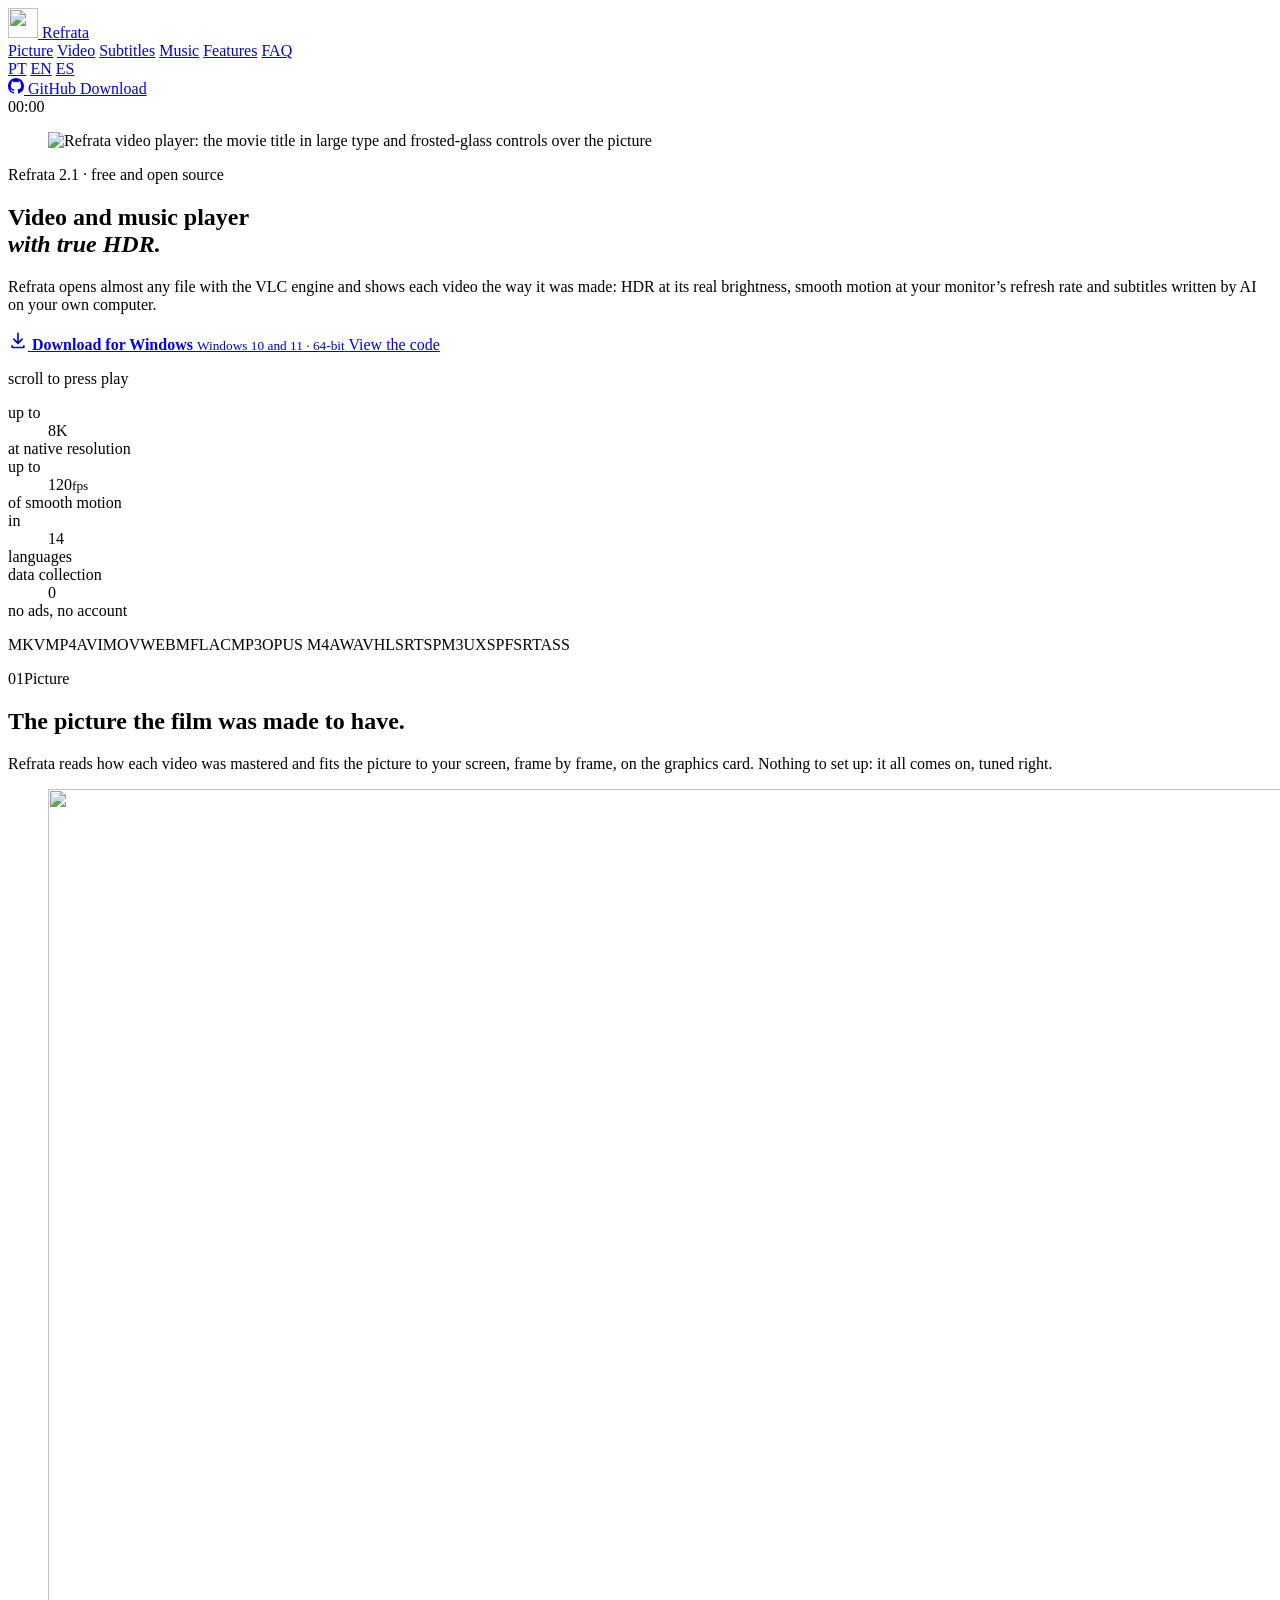
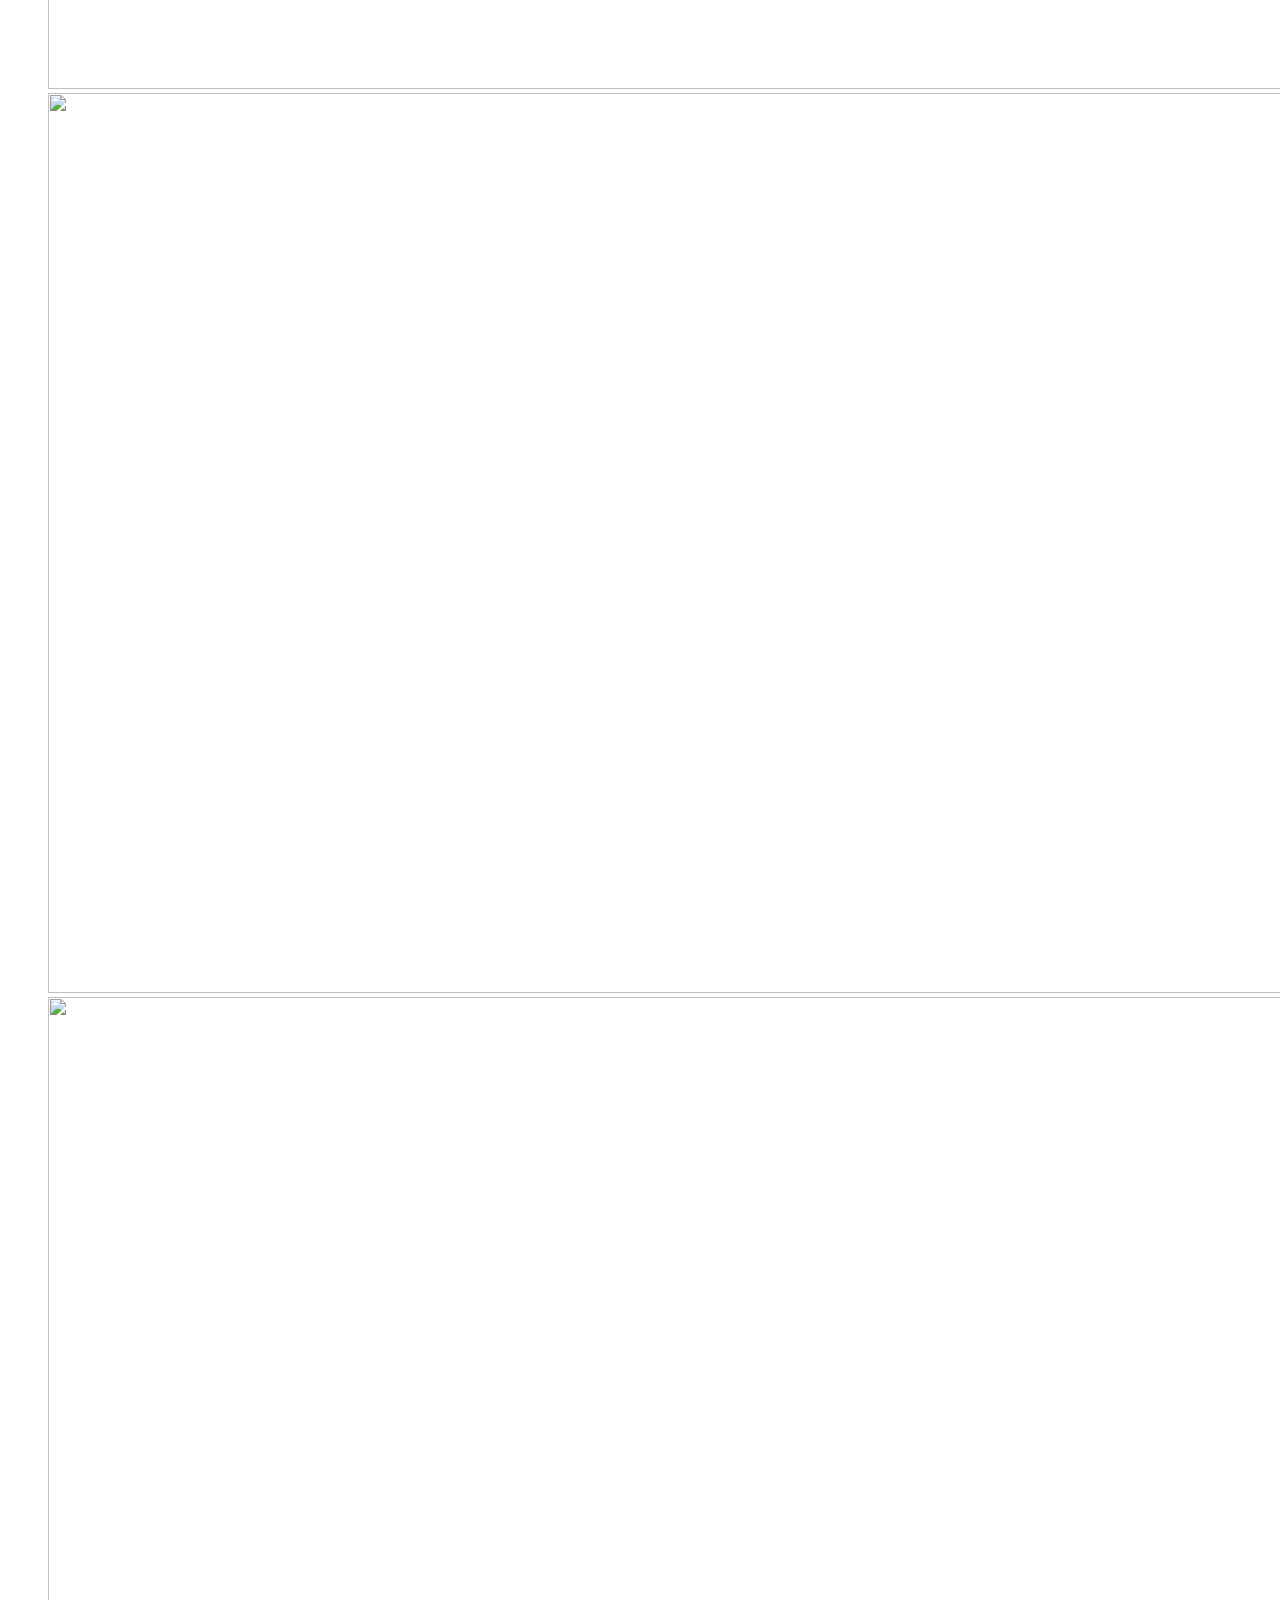
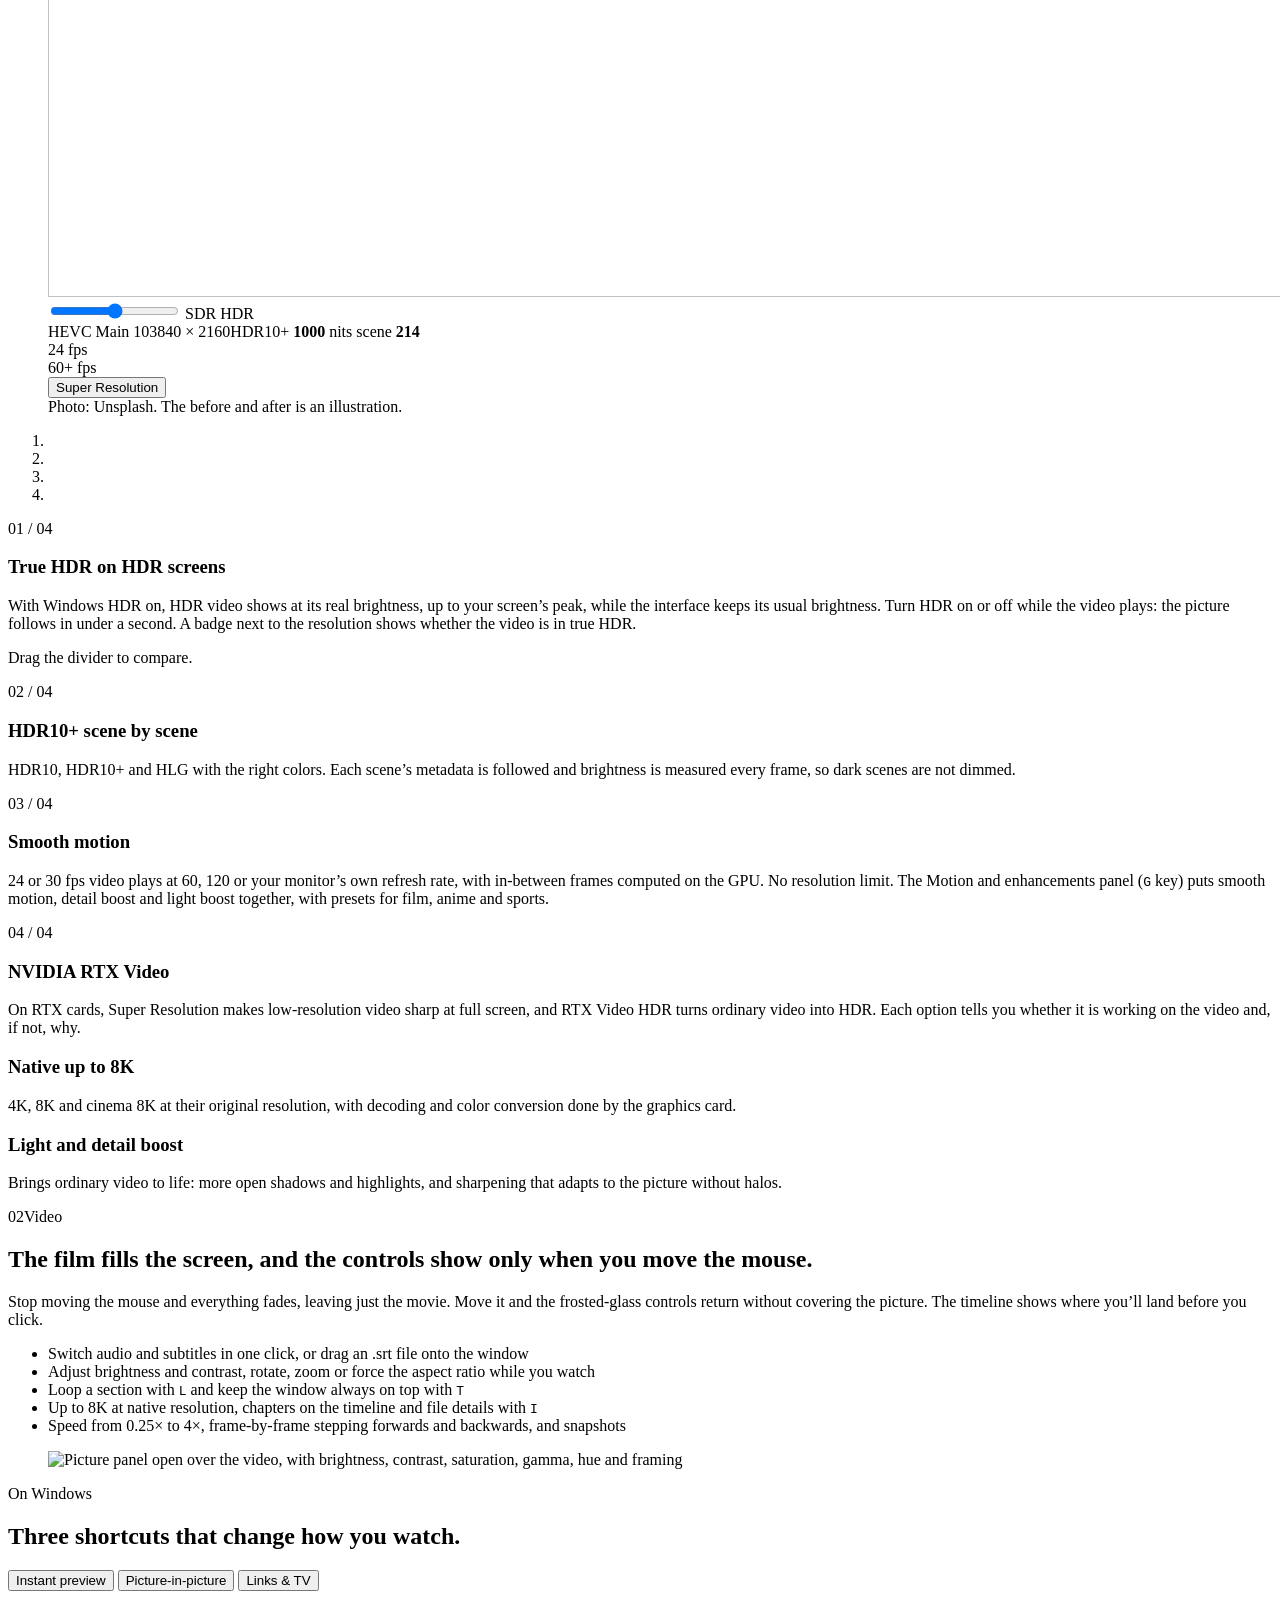
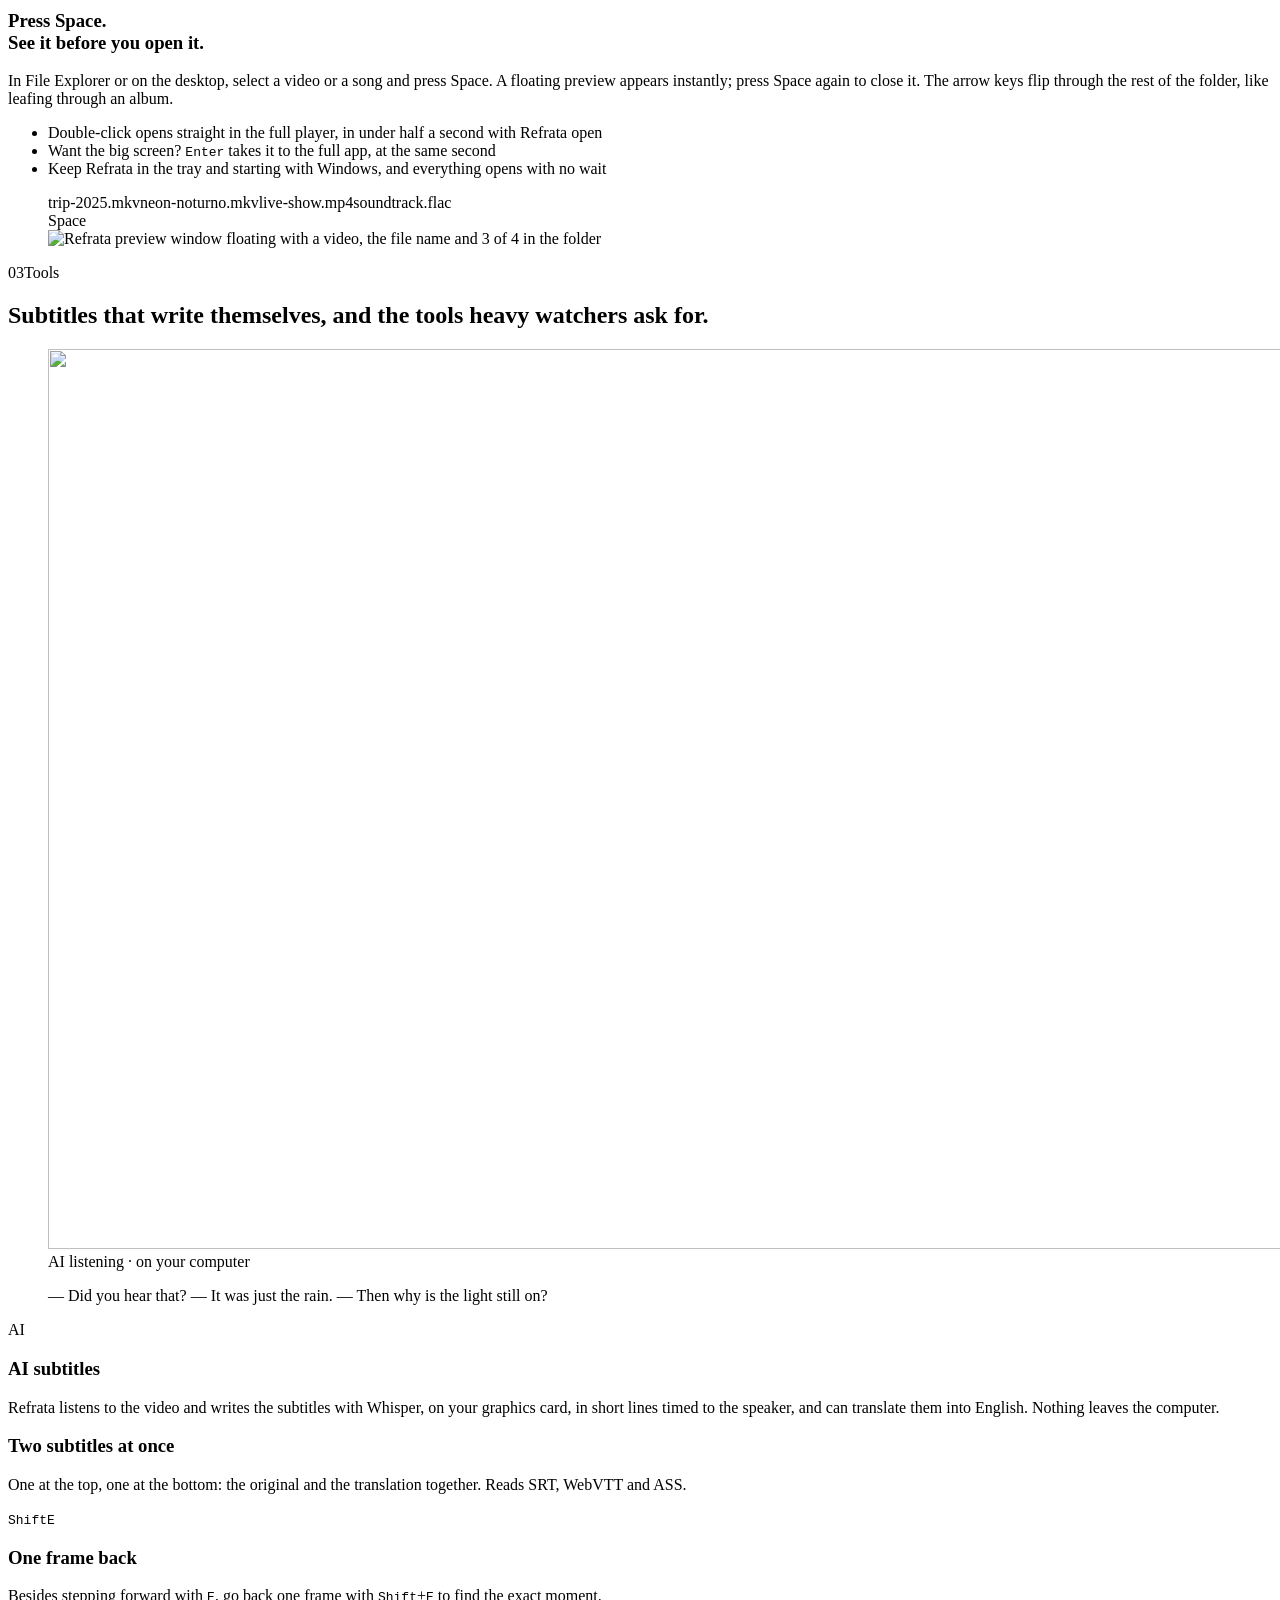
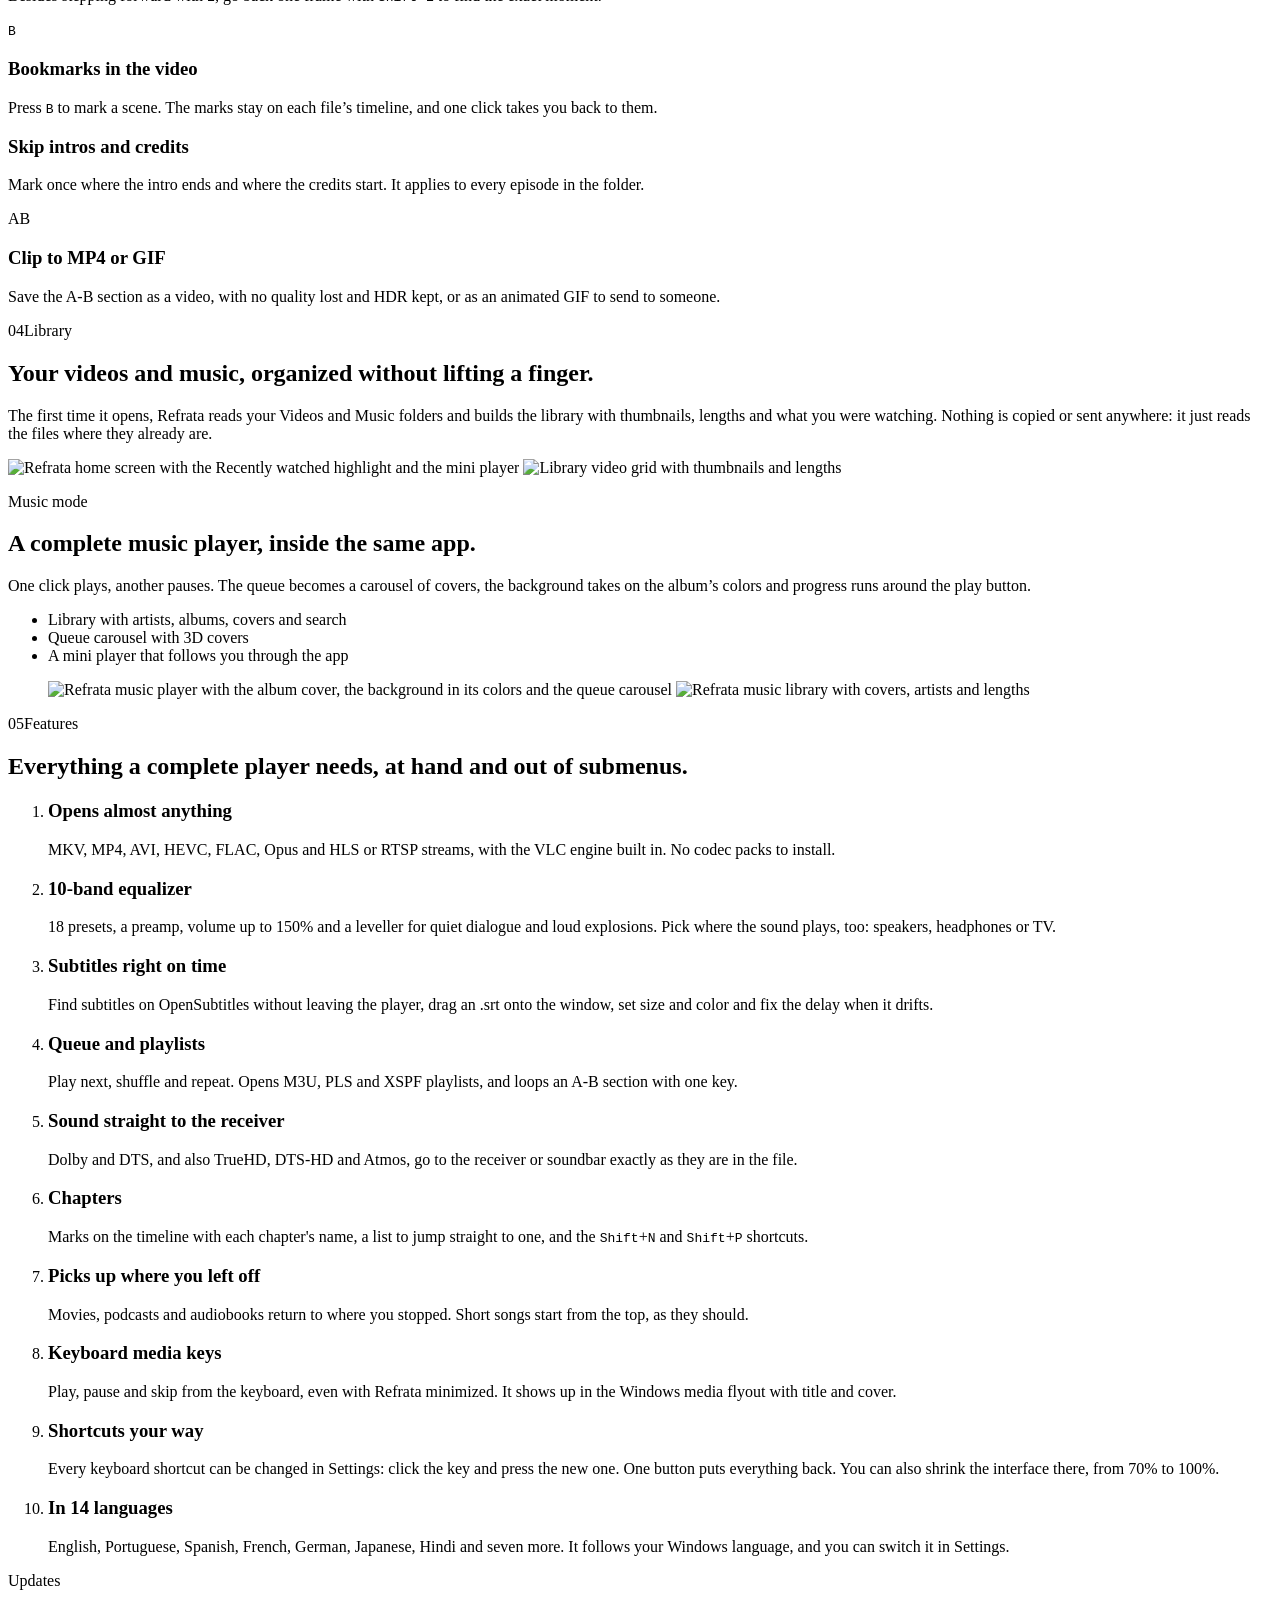
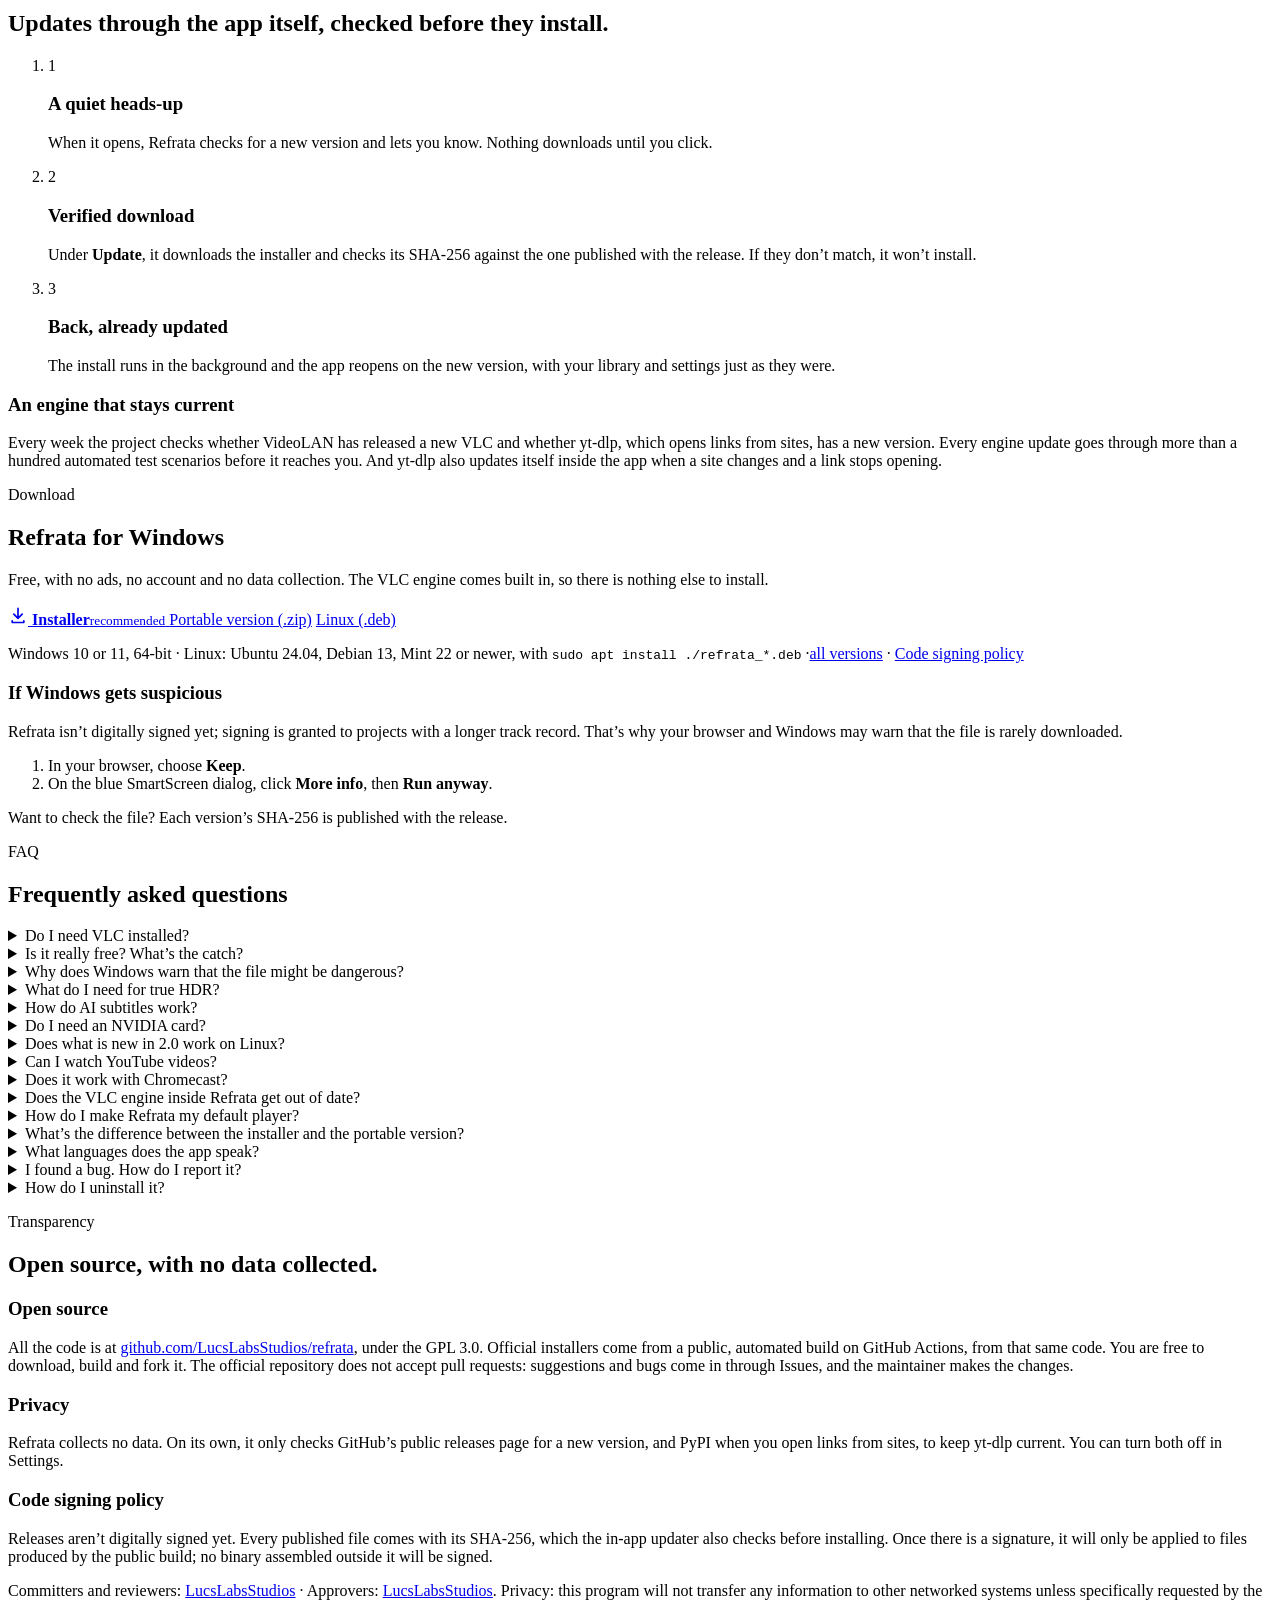
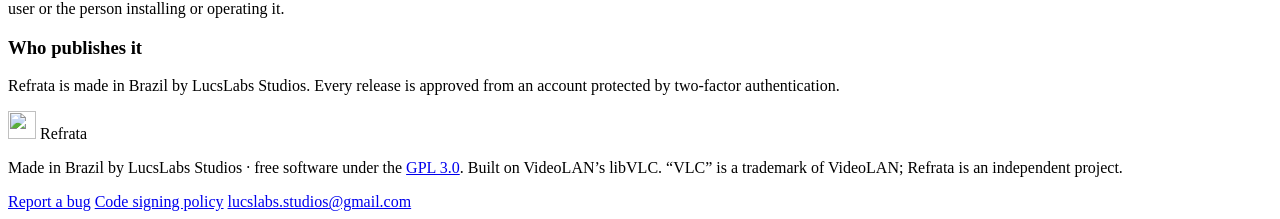
==== commit 0e7a671b: "Site: 2.1 — Motion and enhancements panel, HDR badge, interface size Co-Authored-By: Claude Opus 5.5" ====
--- a/site/en/index.html
+++ b/site/en/index.html
@@ -3,8 +3,8 @@
 <head>
   <meta charset="utf-8">
   <meta name="viewport" content="width=device-width, initial-scale=1">
-  <title>Refrata 2.0 · video and music player for Windows</title>
-  <meta name="description" content="Refrata is a free, open-source video and music player for Windows, built on the VLC engine. Version 2.0 brings true HDR on HDR screens, scene-by-scene HDR10+, smooth motion, AI subtitles made on your own computer and NVIDIA RTX Video.">
+  <title>Refrata 2.1 · video and music player for Windows</title>
+  <meta name="description" content="Refrata is a free, open-source video and music player for Windows, built on the VLC engine. Version 2.1 brings true HDR on HDR screens, scene-by-scene HDR10+, smooth motion with detail and light boost, AI subtitles made on your own computer and NVIDIA RTX Video.">
   <meta name="theme-color" content="#090807">
   <meta property="og:title" content="Refrata · plays everything VLC plays, with a fresh face">
   <meta property="og:description" content="A free, open-source video and music player for Windows, made in Brazil.">
@@ -65,7 +65,7 @@
           <img src="/img/en/video-player.webp" alt="Refrata video player: the movie title in large type and frosted-glass controls over the picture" width="1440" height="900">
         </figure>
         <div class="hero-copy">
-          <p class="eyebrow">Refrata <span data-version>2.0</span> · free and open source</p>
+          <p class="eyebrow">Refrata <span data-version>2.1</span> · free and open source</p>
           <h1>Video and music player<br><em>with true HDR.</em></h1>
           <p class="lead">Refrata opens almost any file with the VLC engine and shows each video the way it was made: HDR at its real brightness, smooth motion at your monitor’s refresh rate and subtitles written by AI on your own computer.</p>
           <div class="cta-row">
@@ -137,7 +137,7 @@
           <article data-go="1">
             <p class="step-n">01 / 04</p>
             <h3>True HDR on HDR screens</h3>
-            <p>With Windows HDR on, HDR video shows at its real brightness, up to your screen’s peak, while the interface keeps its usual brightness. Turn HDR on or off while the video plays: the picture follows in under a second.</p>
+            <p>With Windows HDR on, HDR video shows at its real brightness, up to your screen’s peak, while the interface keeps its usual brightness. Turn HDR on or off while the video plays: the picture follows in under a second. A badge next to the resolution shows whether the video is in true HDR.</p>
             <p class="hint-drag">Drag the divider to compare.</p>
           </article>
           <article data-go="2">
@@ -148,7 +148,7 @@
           <article data-go="3">
             <p class="step-n">03 / 04</p>
             <h3>Smooth motion</h3>
-            <p>24 or 30 fps video plays at 60, 120 or your monitor’s own refresh rate, with in-between frames computed on the GPU. No resolution limit.</p>
+            <p>24 or 30 fps video plays at 60, 120 or your monitor’s own refresh rate, with in-between frames computed on the GPU. No resolution limit. The Motion and enhancements panel (<kbd>G</kbd> key) puts smooth motion, detail boost and light boost together, with presets for film, anime and sports.</p>
           </article>
           <article data-go="4">
             <p class="step-n">04 / 04</p>
@@ -392,7 +392,7 @@
         </li>
         <li>
           <h3>Shortcuts your way</h3>
-          <p>Every keyboard shortcut can be changed in Settings: click the key and press the new one. One button puts everything back.</p>
+          <p>Every keyboard shortcut can be changed in Settings: click the key and press the new one. One button puts everything back. You can also shrink the interface there, from 70% to 100%.</p>
         </li>
         <li>
           <h3>In 14 languages</h3>
